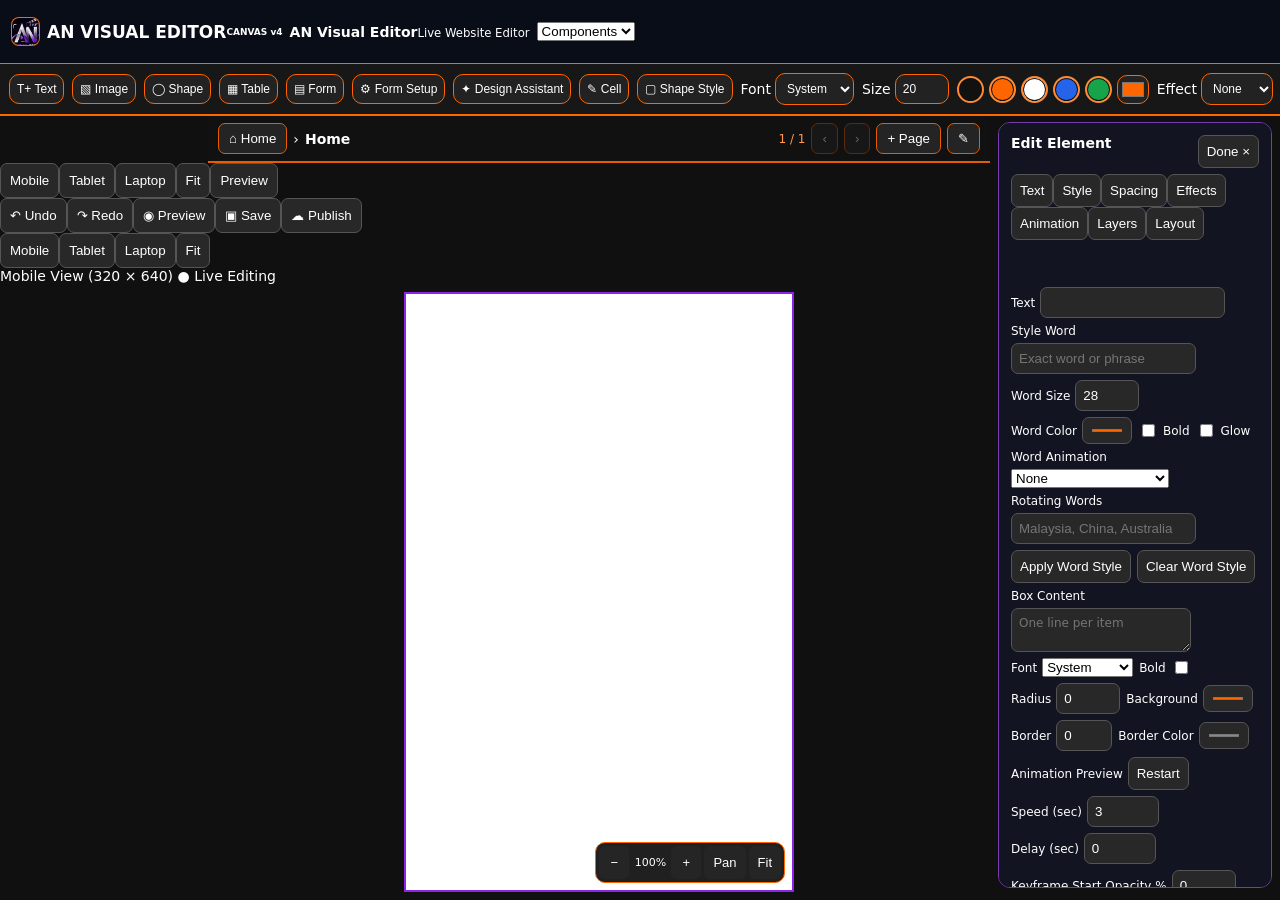
==== index.html @ e4186475 "feat(tablet): load portrait workspace stylesheet" ====
<!doctype html><html lang="en"><head><meta charset="utf-8"><meta name="viewport" content="width=device-width,initial-scale=1"><title>AN Master Visual Editor</title><meta name="theme-color" content="#FF6500"><link rel="manifest" href="./manifest.webmanifest"><link rel="icon" type="image/jpeg" href="assets/an-visual-editor-icon.jpg"><link rel="apple-touch-icon" href="assets/an-visual-editor-icon.jpg"><style>*{box-sizing:border-box}body{margin:0;background:#101010;color:white;font:14px system-ui}header,.tools{padding:10px;display:flex;gap:8px;flex-wrap:wrap;background:#191919}button,input{padding:9px;border-radius:7px;border:1px solid #555;background:#282828;color:white}button{cursor:pointer}.primary{background:#e85c00}.canvas{position:relative;width:min(96vw,390px);aspect-ratio:390/640;background:white;margin:12px auto;overflow:hidden;border:2px solid #e85c00;touch-action:none}.item{position:absolute;touch-action:none;user-select:none;display:grid;place-items:center;overflow:hidden}.selected{outline:2px dashed #e85c00}.item img{display:block;position:absolute;inset:0;width:100%;height:100%;min-width:0;min-height:0;max-width:100%;max-height:100%;object-position:center;pointer-events:none}.tools{max-width:600px;margin:auto}.tools label{display:flex;align-items:center;gap:5px}.tools input{max-width:120px}@media(max-width:600px){body{height:100dvh;display:flex;flex-direction:column;overflow:hidden}header{flex:none;align-items:center;gap:6px;padding:8px}header strong{width:100%;font-size:14px}header button{padding:8px 10px;font-size:13px}header label{font-size:0;position:relative;display:inline-flex;align-items:center;justify-content:center;background:#282828;border:1px solid #555;border-radius:7px;padding:8px 10px;min-height:36px}header label:before{content:'+ Image';font-size:13px}header input[type=file]{position:absolute;inset:0;width:100%!important;opacity:0;cursor:pointer}.canvas{width:min(calc((100dvh - 265px)*390/640),calc(100vw - 24px),390px);max-height:calc(100dvh - 265px);min-height:120px;margin:8px auto;flex:none}.tools{flex:1;min-height:0;overflow:auto;align-content:start;padding:8px;gap:6px}.tools label{font-size:12px}.tools input{max-width:92px;padding:7px}.tools button{padding:8px}} 
/* Keep controls accessible even in Android in-app browsers requesting desktop viewport. */
html,body{height:100%;height:100dvh;overflow:hidden}
body{display:flex;flex-direction:column}
header{flex:0 0 auto;align-items:center;gap:6px;padding:8px;max-height:27dvh;overflow:auto}
header strong{font-size:14px}
header button{padding:8px 10px;font-size:13px}
header label{font-size:0;position:relative;display:inline-flex;align-items:center;justify-content:center;background:#282828;border:1px solid #555;border-radius:7px;padding:8px 10px;min-height:36px}
header label:before{content:'+ Image';font-size:13px}
header input[type=file]{position:absolute;inset:0;width:100%!important;opacity:0;cursor:pointer}
.canvas{flex:0 1 auto;width:min(96vw,390px,calc((100dvh - 250px)*390/640));max-height:calc(100dvh - 250px);min-height:100px;margin:8px auto}
.tools{flex:1 1 auto;min-height:90px;overflow-y:auto;align-content:start;padding:8px;gap:6px}
.tools label{font-size:12px}.tools input{max-width:92px;padding:7px}.tools button{padding:8px}
 .item .resize-handle{position:absolute;right:0;bottom:0;width:23px;height:23px;background:#ff6500;border:2px solid #fff;border-radius:6px;z-index:5;cursor:nwse-resize;touch-action:none}.tools #autoFit{background:#e85c00;color:#fff} @keyframes anTyping{from{clip-path:inset(0 100% 0 0)}to{clip-path:inset(0 0 0 0)}}@keyframes anScroll{from{transform:translateX(100%)}to{transform:translateX(-100%)}}@keyframes anPulse{50%{opacity:.35;scale:1.06}}@keyframes anFade{from{opacity:0}to{opacity:1}}.item .effect-typing{animation:anTyping 3s steps(24,end) infinite alternate;white-space:nowrap;max-width:100%;overflow:hidden}.item .effect-scroll{animation:anScroll 7s linear infinite;white-space:nowrap;display:inline-block}.item .effect-pulse{animation:anPulse 2s ease-in-out infinite}.item .effect-fade{animation:anFade 2s ease-in-out infinite alternate}.item .content{max-width:100%;pointer-events:none}.item .image-content{display:block;position:absolute;inset:0;width:100%;height:100%;overflow:hidden}.item .image-content img{transform-origin:center;transition:transform .12s linear} header .device-picker{font-size:12px;gap:5px}header .device-picker:before{content:none}header .device-picker select{font:inherit;max-width:170px;padding:7px;border-radius:6px;background:#282828;color:white;border:1px solid #666} .canvas{min-width:0;min-height:0} @keyframes anRise{from{opacity:0;transform:translateY(30%)}to{opacity:1;transform:translateY(0)}}@keyframes anGlow{50%{text-shadow:0 0 18px #ff6500}}.effect-rise{animation:anRise 2s ease-out infinite alternate}.effect-glow{animation:anGlow 2s ease-in-out infinite}.item .image-content{isolation:isolate}.item .image-content:after{content:"";position:absolute;inset:0;pointer-events:none;background:var(--light,transparent)} .canvas[data-layout="scroll"]{overflow-y:auto;overscroll-behavior:contain;touch-action:pan-y}.canvas[data-layout="fixed"]{overflow:hidden}.stage{position:relative;width:100%;min-height:100%;}.scroll-box{width:100%;height:100%;overflow-y:auto;overscroll-behavior:contain;touch-action:pan-y;white-space:pre-wrap;overflow-wrap:anywhere;padding:8px;scrollbar-width:thin;background:rgba(255,255,255,.08);border:1px solid currentColor}.tools textarea{min-width:180px;max-width:280px;padding:7px;background:#282828;color:white;border:1px solid #555;border-radius:7px;font:inherit}.item[data-type="scrollbox"]{display:block}.item[data-type="scrollbox"] .scroll-box{pointer-events:none}.canvas.preview .item[data-type="scrollbox"] .scroll-box{pointer-events:auto} @keyframes anWordScroll{0%{transform:translateY(110%);opacity:0}15%,80%{transform:translateY(0);opacity:1}100%{transform:translateY(-110%);opacity:0}}@keyframes anWordPulse{50%{transform:scale(1.1)}}@keyframes anWordGlow{50%{text-shadow:0 0 12px currentColor,0 0 22px currentColor}}.an-word-scroll{display:inline-block;animation:anWordScroll 3s ease-in-out infinite}.an-word-pulse{display:inline-block;animation:anWordPulse 1.8s ease-in-out infinite}.an-word-glow{display:inline-block;animation:anWordGlow 2s ease-in-out infinite}.an-word-rotate{display:inline-block;white-space:pre;vertical-align:baseline} /* Canvas-first mobile workspace: original controls remain available in contextual sheet. */
@media(max-width:700px){
 body{height:100dvh;overflow:hidden;display:flex;flex-direction:column}
 header{height:52px;min-height:52px;max-height:52px;overflow:hidden;flex-wrap:nowrap;align-items:center;padding:5px 8px;gap:5px}
 header strong{font-size:11px;min-width:75px;max-width:85px;line-height:1.1}
 header>button,header>label,header>select{display:none!important}
 header>.mobile-primary{display:inline-flex!important;align-items:center;justify-content:center;flex:none;padding:7px 9px;font-size:12px;min-height:36px}
 .canvas{flex:0 1 auto;min-height:0;max-height:none;width:min(calc(100vw - 12px),calc((100dvh - 120px)*var(--an-viewport-ratio, .609375)))!important;height:auto;max-width:calc(100vw - 12px);margin:5px auto;align-self:center;aspect-ratio:var(--an-viewport-width, 390)/var(--an-viewport-height, 640);min-width:0}
 .tools{position:fixed;z-index:50;left:0;right:0;bottom:0;max-width:none;width:100%;height:min(65dvh,530px);min-height:0;max-height:65dvh;overflow-y:auto;display:none;align-content:start;padding:12px 12px 28px;border-top:2px solid #ff6500;border-radius:18px 18px 0 0;background:#191919;box-shadow:0 -8px 35px #0009}
 .tools.sheet-open{display:flex!important}
 .tools label{display:flex;align-items:center;gap:6px;font-size:12px}
 .tools [data-context-hidden="true"]{display:none!important}
 .sheet-handle{display:flex!important;position:sticky;top:-12px;z-index:3;width:100%;align-items:center;justify-content:space-between;background:#191919;padding:10px 4px;border-bottom:1px solid #444;margin-bottom:6px}
 .sheet-handle button{background:#ff6500;color:#fff;border:0}
 .mobile-dock{display:flex!important;flex:none;height:54px;background:#191919;border-top:1px solid #444;align-items:center;justify-content:space-around;gap:4px;padding:5px}
 .mobile-dock button{flex:1;min-width:0;padding:7px 3px;font-size:11px;background:#292929;border-color:#444}
 .mobile-dock button.active{background:#ff6500;color:#fff}.sheet-actions button{font-size:12px;background:#333}.sheet-actions select{max-width:160px;background:#282828;color:#fff;border:1px solid #555;padding:8px;border-radius:6px}
 .canvas.sheet-visible{opacity:1}
}
@media(min-width:901px){.mobile-dock,.sheet-handle,.sheet-tabs,#mobileMenu{display:none!important}header>.mobile-primary{display:inline-flex!important}}
/* Orange navigation and compact category tabs, designed for the supplied Android screenshot. */
@media(max-width:700px){
 header{background:#101010!important;border-bottom:2px solid #ff8a32;box-shadow:0 2px 8px #0006}
 header strong,header strong small{color:#fff!important}
 header>.mobile-primary{background:#161616!important;color:#fff!important;border:1px solid #ffffff!important;border-radius:9px}
 header #save.mobile-primary{background:#101010!important}
 .mobile-dock{background:#101010!important;border-top:2px solid #ff8a32!important;position:relative;z-index:5}
 .mobile-dock button{background:#151515!important;color:#fff!important;border:1px solid #ffffff!important;border-radius:9px}
 .mobile-dock button.active{background:#fff!important;color:#151515!important}
 .tools{height:min(48dvh,410px);max-height:72dvh;box-shadow:0 -10px 40px #000a;padding:8px 12px 24px}
 .tools.sheet-expanded{height:72dvh}
 .sheet-handle{top:-8px;padding:9px 4px}
 .sheet-tabs{display:flex;gap:6px;overflow-x:auto;flex:0 0 100%;width:100%;padding:3px 0 9px;position:sticky;top:48px;background:#191919;z-index:2;scrollbar-width:thin}
 .sheet-tabs button{flex:none;background:#111;color:#fff;border:1px solid #555;border-radius:16px;padding:7px 11px;font-size:12px}
 .sheet-tabs button.active{background:#ff6500;border-color:#ff6500}
 .tools label{flex:0 1 auto;min-height:36px}
 .tools input,.tools select,.tools textarea{background:#292929;color:#fff;border:1px solid #666;border-radius:8px}
 .tools input[type=color]{min-width:50px}
 .tools [data-tab-hidden="true"]{display:none!important}
 .sheet-actions{flex:0 0 100%;padding:4px 0}
}
/* MOBILE FINAL OVERRIDE — applies to Android browser viewports up to 900 CSS px. */
@media (max-width:900px){
 body{display:flex!important;flex-direction:column!important;height:100dvh!important;overflow:hidden!important}
 header{order:0!important;display:flex!important;flex-wrap:nowrap!important;height:54px!important;min-height:54px!important;max-height:54px!important;padding:5px 8px!important;background:#ff6500!important;border-bottom:2px solid #ff8a32!important;overflow:hidden!important;gap:5px!important}
 header strong{width:auto!important;min-width:86px!important;max-width:102px!important;font-size:11px!important;color:#fff!important}
 header>button:not(.mobile-primary),header>label,header>select{display:none!important}
 header>.mobile-primary{display:inline-flex!important;flex:0 0 auto!important;min-width:0!important;min-height:36px!important;padding:7px 8px!important;background:#111!important;border:1px solid #ff8a32!important;color:#fff!important;font-size:12px!important}
 #canvas{order:1!important;flex:1 1 auto!important;min-height:0!important;max-height:none!important;height:auto!important;width:min(calc(100vw - 12px),calc((100dvh - 118px)*var(--an-viewport-ratio,.609375)))!important;max-width:calc(100vw - 12px)!important;margin:4px auto!important;align-self:center!important;aspect-ratio:var(--an-viewport-width,390) / var(--an-viewport-height,640)!important}
 .mobile-dock{order:2!important;display:flex!important;flex:0 0 56px!important;height:56px!important;min-height:56px!important;max-height:56px!important;position:relative!important;z-index:6!important;background:#ff6500!important;border-top:2px solid #ff8a32!important;padding:5px!important;gap:5px!important}
 .mobile-dock button{display:block!important;flex:1 1 0!important;min-width:0!important;background:#111!important;color:#fff!important;border:1px solid #ff8a32!important;border-radius:9px!important;padding:8px 3px!important;font-size:12px!important}
 .mobile-dock button.active{background:#fff!important;color:#111!important}
 .tools{position:fixed!important;order:3!important;z-index:40!important;left:0!important;right:0!important;bottom:0!important;top:auto!important;width:100%!important;max-width:none!important;height:min(48dvh,420px)!important;max-height:72dvh!important;min-height:0!important;overflow-y:auto!important;display:none!important;flex-wrap:wrap!important;align-content:flex-start!important;background:#171717!important;border-top:3px solid #ff6500!important;border-radius:18px 18px 0 0!important;padding:10px 12px 24px!important;box-shadow:0 -10px 36px #000b!important}
 .tools.sheet-open{display:flex!important}
 .tools .sheet-handle{display:flex!important;flex:0 0 100%!important;position:sticky!important;top:-10px!important;background:#171717!important;z-index:4!important}
 .tools .sheet-tabs{display:flex!important;flex:0 0 100%!important;position:sticky!important;top:44px!important;background:#171717!important;z-index:3!important;overflow-x:auto!important}
 .tools [data-context-hidden="true"],.tools [data-tab-hidden="true"]{display:none!important}
 .tools label{font-size:12px!important}
}
.item[data-type="hotspot"]{overflow:visible;cursor:crosshair}.hotspot-label{width:100%;height:100%;display:grid;place-items:center;text-align:center;overflow:hidden;white-space:pre-wrap;pointer-events:none}.item[data-type="hotspot"]:active .hotspot-label{transform:scale(.96)}.item[data-type="hotspot"].hotspot-active{outline:2px solid var(--hotspot-color,#ff6500)} @media (prefers-reduced-motion:reduce){.item [class*="effect-"],.item [class*="an-word-"],.item .effect-typing,.item .effect-scroll,.item .effect-pulse,.item .effect-fade{animation:none!important;transition:none!important;transform:none!important;clip-path:none!important;opacity:1!important}}
/* Quick visual style entry, keeping the existing canvas toolbar and storage intact. */
#quickStyles{background:#ff6600;color:#111;border:1px solid #fff;font-weight:800;min-height:40px}
/* Contextual, canvas-first text editor: does not alter stored document schema. */
.quick-text{position:fixed;z-index:45;left:8px;right:8px;bottom:62px;display:none;align-items:center;gap:7px;flex-wrap:wrap;padding:9px;background:#171717;border:1px solid #ff6500;border-radius:12px;box-shadow:0 5px 24px #0009}.quick-text.visible{display:flex}.quick-text button{min-width:36px;padding:8px;border:1px solid #555}.quick-text .swatch{width:34px;height:34px;border:2px solid #fff;border-radius:50%;padding:0}.quick-text input[type=number]{width:65px;padding:7px}.quick-text label{display:flex;align-items:center;gap:4px}.inline-text-editor{position:absolute;inset:0;width:100%;height:100%;padding:3px;z-index:8;resize:none;background:#fffef0;color:#111;border:2px solid #ff6500;font:inherit;line-height:1.25;touch-action:auto;user-select:text;overflow:auto}@media(min-width:701px){.quick-text{left:auto;right:16px;bottom:15px;max-width:620px}}.website-picker{position:fixed;z-index:55;inset:0;background:#000c;display:none;align-items:center;justify-content:center;padding:12px}.website-picker.open{display:flex}.website-picker-inner{width:min(540px,100%);max-height:85dvh;overflow:auto;background:#171717;border:2px solid #ff6500;border-radius:14px;padding:14px}.website-picker-inner h2{color:#ff6500;margin:0 0 8px}.website-row{display:flex;align-items:center;gap:8px;justify-content:space-between;padding:9px 2px;border-bottom:1px solid #444}.website-row strong{font-size:13px}.website-row a{color:#ff6500;font-size:12px}.website-row button{padding:7px;font-size:12px}.website-note{font-size:12px;color:#ddd;line-height:1.5}.page-trail{display:flex;align-items:center;gap:6px;padding:7px 10px;background:#111;color:#fff;border-bottom:2px solid #e85c00;max-width:100%;overflow:hidden}.page-trail button{background:#242424;color:#fff;border:1px solid #e85c00;border-radius:7px;padding:7px 10px;white-space:nowrap}.page-trail strong{color:#fff;overflow:hidden;text-overflow:ellipsis;white-space:nowrap;min-width:0;flex:1}.page-trail #pageCounter{color:#ff9b51;white-space:nowrap;font-size:12px}.page-trail button:disabled{opacity:.35}@media(max-width:700px){.page-trail{flex:none;padding:5px 7px;gap:4px}.page-trail button{padding:6px 7px;font-size:12px}.page-trail strong{font-size:13px}}.asset-grid{display:grid;grid-template-columns:repeat(auto-fill,minmax(100px,1fr));gap:10px;max-height:55dvh;overflow:auto;padding:10px 0}.asset-card{background:#222;border:1px solid #e85c00;border-radius:12px;padding:7px;color:#fff;min-width:0}.asset-card img{width:100%;height:88px;object-fit:contain;background:#fff;border-radius:6px}.asset-card button{width:100%;margin-top:5px;font-size:12px}.asset-card .asset-remove{background:#542323}.asset-card span{display:block;overflow:hidden;text-overflow:ellipsis;white-space:nowrap;font-size:11px}.website-picker-inner{max-height:90dvh;overflow:auto}.design-ribbon{display:flex;align-items:center;gap:8px;overflow-x:auto;scrollbar-width:thin;white-space:nowrap;background:#171717;border-bottom:2px solid #ff6500;padding:7px 9px;color:#fff;flex:none}.design-ribbon button,.design-ribbon select,.design-ribbon input{font-size:12px;border:1px solid #ff6500;background:#222;color:#fff;border-radius:10px;padding:7px}.design-ribbon label{display:inline-flex;align-items:center;gap:4px}.design-ribbon input[type=number]{width:54px}.design-ribbon input[type=range]{width:76px;accent-color:#ff6500}.design-ribbon .ribbon-colors{display:inline-flex;align-items:center;gap:5px}.ribbon-colors button{height:27px;width:27px;min-width:27px;border-radius:50%;background:var(--sw);border:2px solid #ff8a32;box-shadow:0 0 0 1px #111 inset;padding:0}.ribbon-colors input[type=color]{width:32px;height:29px;padding:2px}.design-ribbon button:focus-visible{outline:2px solid #fff}@media(max-width:700px){.design-ribbon{padding:5px 7px;gap:6px}.design-ribbon button,.design-ribbon select{padding:6px}}.design-table{width:100%;height:100%;border-collapse:collapse;table-layout:fixed;font:inherit}.design-table td{border:1px solid currentColor;padding:6px;overflow-wrap:anywhere;vertical-align:middle}.design-ribbon{position:relative;z-index:4}@media(max-width:700px){.tools.sheet-open{height:min(45dvh,360px)!important;max-height:45dvh!important}.sheet-tabs{position:sticky;top:0;background:#191919;z-index:4}}.design-form{display:flex;flex-direction:column;gap:6px;padding:8px;overflow:auto;height:100%;border:1px solid #ff6500}.design-form label{font-size:12px}.design-form input{display:block;width:100%;padding:7px;border:1px solid #777;border-radius:5px}.design-form button{background:#ff6500;color:white;border:0;border-radius:6px;padding:8px}/* AN premium studio visual system — additive presentation only; no document schema changes. */
:root{--an-orange:#ff6500;--an-black:#101010;--an-white:#fff}
meta[name="theme-color"]{color-scheme:dark}
button{transition:background-color .15s,border-color .15s,box-shadow .15s}
button:focus-visible,input:focus-visible,select:focus-visible{outline:2px solid var(--an-orange);outline-offset:2px}
@media(max-width:900px){
header{background:#101010!important;border-bottom:2px solid #ff6500!important;box-shadow:0 4px 22px #0008!important}
header strong{letter-spacing:.2px!important}
header button,header>.mobile-primary{border:1px solid #575757!important;background:#242424!important;color:#fff!important;border-radius:12px!important;min-height:39px}
header #save,header #save.mobile-primary{background:#ff6500!important;color:#111!important;border-color:#ff6500!important;font-weight:800!important}
.mobile-dock{background:#111!important;border-top:2px solid #ff6500!important;min-height:62px!important;height:62px!important;box-shadow:0 -6px 22px #0009!important}
.mobile-dock button{background:#242424!important;color:#fff!important;border:1px solid #535353!important;border-radius:13px!important;min-height:44px!important;font-weight:700!important;font-size:12px!important}
.mobile-dock button.active{background:#ff6500!important;color:#101010!important;border-color:#ff6500!important}
.tools.sheet-open{background:#171717!important;border-top:2px solid #ff6500!important;border-radius:22px 22px 0 0!important;box-shadow:0 -12px 40px #000b!important}
.sheet-tabs{background:#171717!important;gap:8px!important;padding:8px 4px 12px!important;scrollbar-width:none!important}
.sheet-tabs button{background:#282828!important;border:1px solid #555!important;color:#fff!important;border-radius:13px!important;padding:11px 14px!important;min-height:43px!important;font-weight:700!important}
.sheet-tabs button.active{background:#ff6500!important;color:#101010!important;border-color:#ff6500!important}
.tools label{color:#f5f5f5!important}
.tools input,.tools select,.tools textarea{border-radius:12px!important;border:1px solid #565656!important;background:#242424!important;color:#fff!important}
.tools input[type=range]{accent-color:#ff6500!important}
.sheet-actions button{border-radius:12px!important;min-height:42px!important}
.an-image-gallery,.an-preset-wrap{scrollbar-color:#ff6500 #242424}
.an-image-card,.an-preset{border-radius:16px!important;background:#262626!important;box-shadow:0 5px 12px #0005!important}
.an-image-card[aria-pressed=true]{border:2px solid #ff6500!important;box-shadow:0 0 0 1px #ff650044!important}
.an-image-preview{height:92px!important}
.an-image-gallery-actions button{border-radius:12px!important}
.selected{outline:2px dashed #ff6500!important}
.item .resize-handle{background:#ff6500!important}
.canvas{border-color:#ff6500!important}
}
/* Mobile editor usability repair: one navigation row, compact fixed sheet, visible controls. */
@media(max-width:900px){
header{background:#111!important;border-color:#ff6500!important;max-height:78px!important;min-height:58px!important;overflow-x:auto!important;overflow-y:hidden!important;flex-wrap:nowrap!important;scrollbar-width:none!important}
header strong{flex:none!important;width:auto!important;min-width:46px!important}
header button,header label{flex:none!important}
.mobile-dock{background:#111!important;border-top:2px solid #ff6500!important}
.tools.sheet-open{height:min(42dvh,345px)!important;max-height:min(42dvh,345px)!important;min-height:0!important;overflow-y:auto!important;overflow-x:hidden!important;padding:0 12px 12px!important;align-content:flex-start!important;gap:8px!important;scrollbar-width:thin!important;scrollbar-color:#ff6500 #222!important}
.tools.sheet-open.sheet-expanded{height:min(55dvh,450px)!important;max-height:min(55dvh,450px)!important}
.tools.sheet-open .sheet-handle{position:sticky!important;top:0!important;z-index:20!important;background:#171717!important;min-height:48px!important;padding:7px 4px!important;margin:0!important}
.tools.sheet-open .sheet-handle strong{font-size:16px!important}
.tools.sheet-open .sheet-handle button{min-height:36px!important;padding:7px 12px!important}
.tools.sheet-open .sheet-tabs{position:sticky!important;top:48px!important;z-index:19!important;background:#171717!important;flex:0 0 100%!important;order:0!important;gap:5px!important;padding:5px 0 7px!important;margin:0!important;min-height:45px!important}
.tools.sheet-open .sheet-tabs button{padding:7px 10px!important;min-height:34px!important;font-size:12px!important;border-radius:10px!important}
.tools.sheet-open .an-tool-gallery{display:none!important}
.tools.sheet-open .sheet-actions{order:5!important;gap:6px!important;padding:0!important;margin:0!important}
.tools.sheet-open .sheet-actions button{padding:7px 10px!important;min-height:34px!important;font-size:12px!important}
.tools.sheet-open>label,.tools.sheet-open>button,.tools.sheet-open>select{order:2!important;min-height:34px!important;margin:0!important;font-size:12px!important}
.tools.sheet-open>label{flex:0 1 auto!important;max-width:100%!important;gap:6px!important}
.tools.sheet-open>label input,.tools.sheet-open>label select{max-width:min(52vw,185px)!important;min-height:34px!important;padding:6px!important}
.tools.sheet-open .an-preset-wrap,.tools.sheet-open .an-image-gallery{order:1!important;max-height:220px!important;overflow-y:auto!important;padding:5px!important}
.tools.sheet-open .an-preset-grid,.tools.sheet-open .an-image-grid{gap:7px!important}
.tools.sheet-open .an-preset,.tools.sheet-open .an-image-card{min-height:72px!important;padding:5px!important}
.tools.sheet-open .an-image-preview{height:58px!important}
.tools.sheet-open [data-tab-hidden="true"],.tools.sheet-open [data-context-hidden="true"]{display:none!important}
}
.an-viewport-controls{position:absolute;z-index:15;right:7px;bottom:7px;display:flex;align-items:center;gap:3px;padding:3px;border:1px solid #ff6500;border-radius:10px;background:#101010ed;color:#fff;touch-action:manipulation}.an-viewport-controls button{min-width:30px;min-height:30px;border:0;border-radius:6px;background:#252525;color:#fff;font-size:13px;cursor:pointer}.an-viewport-controls button[aria-pressed="true"]{background:#ff6500;color:#000}.an-viewport-controls output{min-width:36px;text-align:center;font-size:11px;font-variant-numeric:tabular-nums}.canvas{isolation:isolate}.stage{transform-origin:center center} </style><style id="an-brand-orange-black">header strong::before{content:"";display:inline-block;width:27px;height:27px;vertical-align:middle;margin-right:8px;border-radius:7px;background:#101010 url("assets/an-visual-editor-icon.jpg") center/cover no-repeat;box-shadow:0 0 0 1px #ff6500}header strong{display:inline-flex;align-items:center}header,.mobile-dock{background-color:#101010!important}header button,.mobile-dock button{border-color:#ff6500!important}button:focus-visible,input:focus-visible,select:focus-visible{outline:2px solid #ff8a32;outline-offset:2px}</style><style id="an-mobile-safe-layout">/* Keep header and dock below Android system bars and within the app viewport. */@media(max-width:900px){html,body{width:100%!important;max-width:100%!important;overflow:hidden!important}body{height:100dvh!important;min-height:0!important;padding:0!important}header{box-sizing:border-box!important;flex:0 0 62px!important;height:62px!important;min-height:62px!important;max-height:62px!important;padding:7px 10px!important;gap:7px!important;overflow-x:auto!important;overflow-y:hidden!important;scrollbar-width:none!important}header::-webkit-scrollbar{display:none}header strong{flex:0 0 106px!important;width:106px!important;min-width:106px!important;max-width:106px!important;font-size:10px!important;line-height:1.12!important;white-space:normal!important;overflow:hidden!important}header strong::before{flex:0 0 31px;width:31px;height:31px;margin-right:5px}header>.mobile-primary{min-height:37px!important;max-height:42px!important;white-space:nowrap!important}#canvas{flex:1 1 auto!important;min-height:0!important;max-height:calc(100dvh - 132px)!important;width:min(calc(100vw - 20px),calc((100dvh - 132px)*var(--an-viewport-ratio,.609375)))!important;max-width:calc(100vw - 20px)!important;margin:5px auto!important}.mobile-dock{box-sizing:border-box!important;flex:0 0 60px!important;height:60px!important;min-height:60px!important;max-height:60px!important;padding:6px 10px!important;gap:6px!important;overflow:hidden!important}.mobile-dock button{min-height:40px!important;max-height:46px!important;font-size:11px!important;overflow:hidden!important;text-overflow:ellipsis!important}.tools.sheet-open{bottom:60px!important}}</style><style id="an-mobile-header-clarity">@media(max-width:900px){header strong{font-size:0!important;line-height:0!important;flex:0 0 51px!important;width:51px!important;min-width:51px!important;max-width:51px!important;justify-content:center!important;overflow:visible!important}header strong small{display:none!important}header strong::before{content:""!important;display:block!important;flex:0 0 43px!important;width:43px!important;height:43px!important;margin:0!important;border-radius:10px!important;background:#101010 url("assets/an-visual-editor-icon.jpg") center/cover no-repeat!important}header{gap:8px!important;padding-left:10px!important;padding-right:10px!important}header>.mobile-primary{flex-shrink:0!important}.mobile-dock{padding-left:12px!important;padding-right:12px!important}}</style><style id="an-premium-orange-black">header,.mobile-dock{background:#101010!important;border-color:#ff6500!important}header button,.mobile-dock button{border-color:#ff6500!important}header .primary,.mobile-dock button.active,.mobile-dock button[aria-pressed="true"]{background:#ff6500!important;color:#fff!important}button:focus-visible,input:focus-visible,select:focus-visible{outline:2px solid #ff6500!important;outline-offset:2px}header strong::before{box-shadow:0 0 0 1px #ff6500!important}@media(max-width:900px){#canvas{aspect-ratio:var(--an-viewport-width,390) / var(--an-viewport-height,640)!important}}</style><style id="an-reference-editor-layout">
@media(max-width:900px){
body{background:#070d16!important}
header{max-height:70px!important;min-height:56px!important;flex-wrap:nowrap!important;overflow-x:auto!important;overflow-y:hidden!important;border-bottom:1px solid #ff6500!important}
header strong{font-size:15px!important;min-width:155px!important;width:auto!important;white-space:nowrap!important}
header strong::before{content:'✦';display:inline-grid;place-items:center;width:33px;height:33px;margin-right:8px;border:1px solid #ff6500;border-radius:9px;background:#101010;color:#ff6500}
.an-reference-screenbar{display:flex;flex:0 0 auto;gap:6px;padding:7px 9px;background:#0b1423;border-bottom:1px solid #ff6500;align-items:center;overflow-x:auto;scrollbar-width:none}
.an-reference-screenbar button{flex:0 0 auto;background:#172235;border:1px solid #34435b;color:#fff;border-radius:9px;padding:9px 11px;min-height:36px;font-size:12px;font-weight:700}
.an-reference-screenbar button.active{background:#ff6500;color:#111;border-color:#ff6500}
.an-reference-screenbar button:focus-visible{outline:2px solid white}
.an-reference-screenbar button[aria-pressed="true"]{background:#ff6500!important;color:#101010!important;border-color:#ff6500!important}
#canvas{max-height:calc(100dvh - 225px)!important;min-height:0!important;aspect-ratio:var(--an-viewport-width,390) / var(--an-viewport-height,640)!important}
#canvas .stage{overflow:hidden}
.mobile-dock button[data-editor-shortcut="publish"]{background:#ff6500!important;color:#101010!important;border-color:#ff6500!important}
#canvas{border:3px solid #ff6500!important;border-radius:19px!important;box-shadow:0 0 0 5px #172132,0 10px 25px #000b!important;min-height:120px!important;margin:12px auto!important;flex:0 1 auto!important}
#canvas[data-an-frame="tablet"]{border-radius:14px!important;box-shadow:0 0 0 7px #172132,0 10px 25px #000b!important}
#canvas[data-an-frame="laptop"]{border-radius:6px!important;box-shadow:0 0 0 5px #172132,0 9px 22px #000b!important}
.mobile-dock{height:68px!important;min-height:68px!important;display:flex!important;gap:3px!important;padding:5px!important;overflow-x:auto!important;scrollbar-width:none!important;flex-wrap:nowrap!important}
.mobile-dock button{flex:1 0 auto!important;min-width:55px!important;min-height:49px!important;font-size:11px!important;padding:6px 4px!important}
.mobile-dock button[data-panel="text"]::before{content:'T';display:block;font-size:17px}
.mobile-dock button[data-panel="image"]::before{content:'▧';display:block;font-size:17px}
.mobile-dock button[data-panel="screen"]::before{content:'▦';display:block;font-size:17px}
.mobile-dock button[data-panel="page"]::before{content:'▤';display:block;font-size:17px}
.tools.sheet-open{max-height:min(65dvh,560px)!important;overflow-y:auto!important}
.sheet-tabs{position:sticky;top:38px;z-index:4;background:#151515}
.sheet-actions{position:sticky;top:0;z-index:5;background:#151515;padding:5px 0}
}
</style><style id="an-final-premium-mobile-layout">
@media(max-width:900px){
  html,body{background:#080c13!important;color:#fff!important;overscroll-behavior:none}
  header{position:relative!important;z-index:12!important;background:#101010!important;border-bottom:2px solid #ff6500!important;flex:0 0 58px!important;height:58px!important;min-height:58px!important;max-height:58px!important;padding:7px 10px!important;gap:7px!important}
  header strong{flex:0 0 49px!important;min-width:49px!important;max-width:49px!important;width:49px!important;font-size:0!important;line-height:0!important;overflow:visible!important}
  header strong::before{content:""!important;display:block!important;width:42px!important;height:42px!important;margin:0!important;background:#101010 url("assets/an-visual-editor-icon.jpg") center/cover no-repeat!important;border-radius:10px!important;box-shadow:0 0 0 1px #ff6500!important}
  header > button.an-editor-menu-button{display:inline-flex!important;align-items:center!important;justify-content:center!important;order:-1;flex:0 0 39px!important;min-width:39px!important;height:40px!important;padding:5px!important;border:1px solid #ff6500!important;background:#182133!important;font-size:22px!important;line-height:1!important}
  header #save{background:#ff6500!important;color:#101010!important;border-color:#ff6500!important}
  header .an-editor-brand{display:flex!important;flex:0 0 118px!important;min-width:118px!important;max-width:118px!important;flex-direction:column;justify-content:center;gap:2px;white-space:nowrap;line-height:1.15}header .an-editor-brand b{font-size:13px;color:#ff6500;letter-spacing:-.2px}header .an-editor-brand small{font-size:9px;color:#fff;opacity:.85}
  .an-reference-screenbar{position:relative;z-index:9;box-sizing:border-box;min-height:51px;max-height:51px;padding:6px 8px!important;background:#0d1726!important;border-bottom:1px solid #ff6500!important;scrollbar-width:none}
  .an-reference-screenbar button{min-height:37px!important;border-radius:10px!important;background:#192333!important;color:#fff!important;border-color:#38495f!important;white-space:nowrap!important}
  .an-reference-screenbar button[aria-pressed="true"]{background:#ff6500!important;color:#101010!important;border-color:#ff6500!important;box-shadow:0 0 0 1px #ff650055}
  .an-reference-screenbar button[data-preview-device="390x844"]::before{content:"▯ ";font-size:17px}
  .an-reference-screenbar button[data-preview-device="768x1024"]::before{content:"▤ ";font-size:16px}
  .an-reference-screenbar button[data-preview-device="1366x768"]::before{content:"▣ ";font-size:16px}
  #canvas{box-sizing:border-box!important;min-height:0!important;max-height:calc(100dvh - 240px)!important;border:5px solid #111d2b!important;outline:2px solid #ff6500!important;outline-offset:0!important;border-radius:24px!important;background:#fff!important;box-shadow:0 0 0 3px #344155,0 12px 26px #0009!important;margin:9px auto!important}
  #canvas[data-an-frame="tablet"]{border-radius:15px!important;border-width:6px!important}
  #canvas[data-an-frame="laptop"]{border-radius:7px!important;border-width:6px!important}
  #canvas .stage{background:transparent;min-width:0}
  .mobile-dock{position:relative!important;z-index:15!important;background:#101010!important;border-top:2px solid #ff6500!important;flex:0 0 66px!important;height:66px!important;min-height:66px!important;max-height:66px!important;padding:5px 6px!important;gap:4px!important;overflow-x:auto!important;overflow-y:hidden!important;scrollbar-width:none!important}
  .mobile-dock button{flex:0 0 56px!important;min-width:56px!important;max-width:70px!important;min-height:51px!important;max-height:51px!important;padding:5px 3px!important;border-radius:11px!important;border:1px solid #38475a!important;background:#182131!important;color:#fff!important;font-size:10px!important;font-weight:700!important;line-height:1.15!important}
  .mobile-dock button.active{background:#ff6500!important;color:#111!important;border-color:#ff6500!important}
  .mobile-dock button[data-editor-shortcut="select"]::before{content:"⌖";display:block;font-size:18px}
  .mobile-dock button[data-editor-shortcut="undo"]::before{content:"↶";display:block;font-size:18px}
  .mobile-dock button[data-editor-shortcut="redo"]::before{content:"↷";display:block;font-size:18px}
  .mobile-dock button[data-editor-shortcut="save"]::before{content:"▣";display:block;font-size:18px}
  .mobile-dock button[data-editor-shortcut="publish"]::before{content:"☁";display:block;font-size:18px}
  .mobile-dock button[data-editor-shortcut="publish"]{background:#ff6500!important;color:#101010!important;border-color:#ff6500!important}
  .tools.sheet-open{bottom:66px!important;max-height:min(62dvh,520px)!important;background:#121923!important;border:1px solid #ff6500!important;border-bottom:0!important;border-radius:20px 20px 0 0!important;box-shadow:0 -10px 32px #000b!important}
  .sheet-handle{position:sticky;top:0;z-index:7;background:#121923!important}
  .sheet-actions{position:sticky;top:40px!important;z-index:6!important;background:#121923!important}
  .sheet-tabs{position:sticky;top:91px!important;z-index:5!important;background:#121923!important}
  .an-tool-gallery{gap:6px!important}
  .an-tool-tile{min-height:64px!important}
}
@media(max-width:420px){
  .an-reference-screenbar{gap:5px!important}
  .an-reference-screenbar button{padding:7px 9px!important;font-size:11px!important}
}
</style><style id="an-landscape-viewport-fit">
@media(max-width:900px) and (max-height:480px){
 header{flex-basis:40px!important;height:40px!important;min-height:40px!important;max-height:40px!important;padding:3px 8px!important}
 header strong{flex-basis:34px!important;min-width:34px!important;max-width:34px!important;width:34px!important}
 header strong::before{width:31px!important;height:31px!important}
 header .an-editor-menu-button{height:32px!important;min-width:32px!important;flex-basis:32px!important;font-size:18px!important}
 .an-reference-screenbar{min-height:39px!important;max-height:39px!important;padding:3px 7px!important}
 .an-reference-screenbar button{min-height:30px!important;padding:3px 8px!important}
 .mobile-dock{flex-basis:48px!important;height:48px!important;min-height:48px!important;max-height:48px!important;padding:2px 6px!important}
 .mobile-dock button{min-height:42px!important;max-height:42px!important}
 #canvas{max-height:calc(100dvh - 182px)!important;margin:2px auto!important;border-width:3px!important}
 .tools.sheet-open{bottom:48px!important;max-height:70dvh!important}
}
</style><link rel="stylesheet" href="./desktop-workspace.css"><link rel="stylesheet" href="./tablet-portrait.css"></head><body><header><strong style="color:#f60">AN VISUAL EDITOR <small style="font-size:9px;color:#fff">CANVAS v4</small></strong><button id="text">+ Text</button><button id="button">+ Button</button><label>+ Image <input id="image" type="file" accept="image/*" style="width:110px"></label><label class="device-picker">Screen <select id="device"><option value="320x640">Small Mobile · 320×640</option><option value="375x812">Mobile · 375×812</option><option value="390x640">Mobile · 390×640</option><option value="390x844">Mobile Tall · 390×844</option><option value="430x932">Large Mobile · 430×932</option><option value="768x1024">Tablet · 768×1024</option><option value="1024x768">Large Tablet · 1024×768</option><option value="1366x768">Laptop · 1366×768</option><option value="1440x900">Desktop · 1440×900</option></select></label><label class="device-picker">Page <select id="page"></select></label><button id="newPage">+ Page</button><button id="renamePage">Rename</button><button id="duplicatePage">Duplicate</button><button id="deletePage">Delete Page</button><label class="device-picker">Layout <select id="layout"><option value="fixed">Fixed Screen</option><option value="scroll">Full Page Scroll</option></select></label><label>Custom Width <input id="breakpointWidth" type="number" min="240" max="1920" value="390"></label><label>Custom Height <input id="breakpointHeight" type="number" min="320" max="2160" value="640"></label><button id="applyBreakpoint" type="button">Apply Custom Viewport</button><button id="saveBreakpointLayout" type="button">Save This Breakpoint Layout</button><button id="scrollBox">+ Scroll Box</button><button id="saveComponent">Save Component</button><button id="savePageTemplate" type="button">Save Page Template</button><select id="components" aria-label="Reusable components"><option value="">Components</option></select><button id="insertComponent">Insert</button><label class="device-picker">Theme <select id="theme"><option value="classic">Orange / White</option><option value="dark">Black / Orange</option><option value="light">White / Black</option><option value="blue">Navy / Blue</option></select></label><button id="undo" class="mobile-primary">↶</button><button id="redo" class="mobile-primary">↷</button><button id="cloudProjects" type="button">☁ Cloud</button><button id="save" class="primary mobile-primary">Save</button><button id="preview" class="mobile-primary">Preview</button><button id="myWebsites" class="mobile-primary" type="button">My Websites</button><button id="openAssets" class="mobile-primary" type="button">Media</button><button id="mobileMenu" class="mobile-primary" type="button" aria-label="More editor options">☰</button></header><section id="assetPicker" class="website-picker" role="dialog" aria-modal="true" aria-label="Media library"><div class="website-picker-inner"><h2>Media Library</h2><p class="website-note">Upload once, reuse on any page. Assets stay in this browser.</p><input id="assetFile" type="file" accept="image/*" multiple aria-label="Upload media assets"><div id="assetRows" class="asset-grid"></div><button id="closeAssets" type="button">Done</button></div></section><section id="websitePicker" class="website-picker" role="dialog" aria-modal="true" aria-label="My Websites"><div class="website-picker-inner"><h2>My Websites</h2><p class="website-note">Preview a website inside the canvas, or open its live link. External websites may block embedded previews. Preview is read-only; Save does not publish to the website.</p><div id="websiteRows"></div><form id="addWebsiteForm" style="display:grid;gap:8px;margin-top:12px;padding:10px;border:1px solid #8253bd;border-radius:10px"><strong>Add Website</strong><input id="newWebsiteName" placeholder="Website name" required maxlength="80"><input id="newWebsiteUrl" type="url" placeholder="https://your-site.example/" required><input id="newWebsiteRepo" placeholder="GitHub repository URL (optional)"><button type="submit">+ Add Website</button><small id="websiteAddStatus" role="status"></small></form><button id="createDemoWebsite" type="button">Import Eighth Live Demo Website</button><small>Creates an editable two-page sample in this editor. It never changes a linked website or deploys automatically.</small><button id="closeWebsites" type="button">Close</button></div></section><section id="designAssistant" class="website-picker" role="dialog" aria-modal="true" aria-label="Design assistant"><div class="website-picker-inner"><h2>Design Assistant</h2><p class="website-note">Insert a local preset, or sign in to request an AI design suggestion. AI requests send only the description you enter.</p><label>Design goal <select id="assistantGoal"><option value="hero">Hero heading</option><option value="cta">Call to action</option><option value="card">Feature card</option><option value="divider">Section divider</option></select></label><button id="assistantInsert" type="button">Insert Design</button><label>AI request <input id="assistantPrompt" type="text" maxlength="400" placeholder="Describe a design suggestion"></label><button id="assistantAsk" type="button">Ask AI</button><output id="assistantResult" aria-live="polite"></output><button id="assistantClose" type="button">Close</button></div></section><nav id="designRibbon" class="design-ribbon" aria-label="Live design tools"><button type="button" id="ribbonText">T+ Text</button><button type="button" id="ribbonImage">▧ Image</button><button type="button" id="ribbonShape">◯ Shape</button><button type="button" id="ribbonTable">▦ Table</button><button type="button" id="ribbonForm">▤ Form</button><button type="button" id="ribbonFormSettings">⚙ Form Setup</button><button type="button" id="ribbonAI">✦ Design Assistant</button><button type="button" id="ribbonEditTable">✎ Cell</button><button type="button" id="ribbonEditShape">▢ Shape Style</button><label>Font <select id="ribbonFont"><option value="system-ui">System</option><option value="Arial">Arial</option><option value="Georgia">Georgia</option><option value="monospace">Mono</option></select></label><label>Size <input id="ribbonSize" type="number" min="8" max="120" value="20"></label><div class="ribbon-colors" aria-label="Instant text colors"><button type="button" data-ribbon-color="#111111" style="--sw:#111111" aria-label="Black"></button><button type="button" data-ribbon-color="#ff6600" style="--sw:#ff6600" aria-label="Orange"></button><button type="button" data-ribbon-color="#ffffff" style="--sw:#ffffff" aria-label="White"></button><button type="button" data-ribbon-color="#2563eb" style="--sw:#2563eb" aria-label="Blue"></button><button type="button" data-ribbon-color="#16a34a" style="--sw:#16a34a" aria-label="Green"></button><input id="ribbonColor" type="color" aria-label="Custom color" value="#ff6600"></div><label>Effect <select id="ribbonEffect"><option value="none">None</option><option value="pulse">Pulse</option><option value="fade">Fade</option><option value="rise">Rise</option><option value="scroll">Scroll</option><option value="glow">Glow</option><option value="typing">Typing</option></select></label><label>Shadow <input id="ribbonShadow" type="range" min="0" max="30" value="0"></label><button type="button" id="ribbonPreview">▶ Preview</button></nav><nav id="pageTrail" class="page-trail" aria-label="Website page navigation"><button type="button" id="goHomePage" title="Go to Home page">⌂ Home</button><span aria-hidden="true">›</span><strong id="currentPageTitle">Home</strong><span id="pageCounter">1 / 1</span><button type="button" id="goPreviousPage" title="Previous page">‹</button><button type="button" id="goNextPage" title="Next page">›</button><button type="button" id="quickNewPage" title="Add page">+ Page</button><button type="button" id="quickRenamePage" title="Rename this page">✎</button></nav><main id="canvas" class="canvas"></main><div id="quickText" class="quick-text" role="toolbar" aria-label="Quick text editing"><button type="button" id="quickEdit">✎ Edit on Canvas</button><label>Size <input id="quickSize" type="number" min="8" max="120" aria-label="Quick font size"></label><button type="button" class="swatch" data-quick-color="#111111" style="background:#111111" aria-label="Black text"></button><button type="button" class="swatch" data-quick-color="#ff6600" style="background:#ff6600" aria-label="Orange text"></button><button type="button" class="swatch" data-quick-color="#ffffff" style="background:#ffffff" aria-label="White text"></button><button type="button" class="swatch" data-quick-color="#2563eb" style="background:#2563eb" aria-label="Blue text"></button><button type="button" class="swatch" data-quick-color="#16a34a" style="background:#16a34a" aria-label="Green text"></button><button type="button" class="swatch" data-quick-color="#e11d48" style="background:#e11d48" aria-label="Rose text"></button><label>Custom <input id="quickColor" type="color" aria-label="Custom text color"></label><button type="button" id="quickEyedropper" aria-label="Pick a color from screen">◉ Pick</button><button type="button" id="quickStyles" aria-label="Open visual text style gallery">✦ Styles</button><button type="button" id="quickDone">Done</button></div><nav class="mobile-dock" aria-label="Editor tools"><button type="button" data-panel="text">Text</button><button type="button" data-panel="image">Image</button><button type="button" data-panel="button">Button</button><button type="button" data-panel="screen">Screen</button><button type="button" data-panel="page">Page</button></nav><section class="tools"><div class="sheet-handle"><strong id="sheetTitle">Edit Element</strong><button id="closeSheet" type="button">Done ×</button></div><nav class="sheet-tabs" aria-label="Editing categories"></nav><label>Text <input id="label"></label><label>Style Word <input id="word" placeholder="Exact word or phrase"></label><label>Word Size <input id="wordSize" type="number" min="8" max="120" value="28"></label><label>Word Color <input id="wordColor" type="color" value="#ff6600"></label><label><input id="wordBold" type="checkbox"> Bold</label><label><input id="wordGlow" type="checkbox"> Glow</label><label>Word Animation <select id="wordAnimation"><option value="none">None</option><option value="rotate">Typing + Delete + Next</option><option value="scroll">Live Scroll</option><option value="pulse">Pulse</option><option value="glow">Glow</option></select></label><label>Rotating Words <input id="rotateWords" placeholder="Malaysia, China, Australia"></label><button id="applyWord">Apply Word Style</button><button id="clearWord">Clear Word Style</button><label>Box Content <textarea id="boxContent" rows="2" placeholder="One line per item"></textarea></label><label>Font <select id="font"><option value="system-ui">System</option><option value="Arial">Arial</option><option value="Georgia">Georgia</option><option value="monospace">Monospace</option></select></label><label>Bold <input id="bold" type="checkbox"></label><label>Radius <input id="radius" type="number" min="0" max="100" value="0"></label><label>Background <input id="background" type="color" value="#ff6600"></label><label>Border <input id="borderWidth" type="number" min="0" max="20" value="0"></label><label>Border Color <input id="borderColor" type="color" value="#ff6600"></label><label>Animation Preview <button id="restartAnimation" type="button">Restart</button></label><label>Speed (sec) <input id="speed" type="number" min=".2" max="30" step=".2" value="3"></label><label>Delay (sec) <input id="delay" type="number" min="0" max="30" step=".2" value="0"></label><label>Keyframe Start Opacity % <input id="kfStartOpacity" type="number" min="0" max="100" value="0"></label><label>Keyframe End Opacity % <input id="kfEndOpacity" type="number" min="0" max="100" value="100"></label><label>Keyframe Start Y (px) <input id="kfStartY" type="number" min="-500" max="500" value="24"></label><label>Keyframe End Y (px) <input id="kfEndY" type="number" min="-500" max="500" value="0"></label><button id="applyKeyframes" type="button">Apply Keyframes</button><button id="clearKeyframes" type="button">Clear Keyframes</button><label>Timeline (sec) <input id="timelineScrub" type="range" min="0" max="30" step=".1" value="0"></label><button id="timelinePlay" type="button">▶ Play Timeline</button><button id="timelinePause" type="button">Ⅱ Pause Timeline</button><label>Size <input id="size" type="number" min="8" max="120"></label><label>Width <input id="width" type="number" min="20" max="390"></label><label>Height <input id="height" type="number" min="20" max="640"></label><label>Color <input id="color" type="color"></label><label>Open Page <select id="linkPage" aria-label="Open Page"><option value="">External URL / No Page</option></select></label><label>External URL (optional) <input id="url" placeholder="https://"></label><label>Fit <select id="fit"><option>contain</option><option>cover</option><option>fill</option></select></label><label>Opacity <input id="opacity" type="range" min="10" max="100" value="100"></label><label>Fade <select id="fade"><option value="none">None</option><option value="bottom">Bottom</option><option value="top">Top</option><option value="left">Left</option><option value="right">Right</option></select></label><label>Shadow <input id="shadow" type="range" min="0" max="30" value="0"></label><label>Brightness <input id="brightness" type="range" min="40" max="180" value="100"></label><label>Saturation <input id="saturation" type="range" min="0" max="220" value="100"></label><label>Bottom Blend <input id="bottomBlend" type="range" min="0" max="100" value="0"></label><label>Top Light <input id="topLight" type="range" min="0" max="100" value="0"></label><label>Sharpness <input id="sharp" type="range" min="50" max="200" value="100"></label><label>Light <select id="glow"><option value="none">None</option><option value="bottom">Bottom Light</option><option value="all">Soft Glow</option></select></label><label>Zoom <input id="zoom" type="range" min="50" max="500" value="100" step="10"></label><label>Effect <select id="effect"><option value="none">None</option><option value="typing">Typing</option><option value="scroll">Live Scroll</option><option value="pulse">Pulse</option><option value="fade">Fade</option><option value="rise">Rise Up</option><option value="glow">Glow</option></select></label><button id="fullWidth">Full Width</button><button id="autoFit">Auto Fit Image</button><button id="delete">Delete</button><button id="addHotspot" type="button">+ Select Hotspot Area</button><label>Hotspot Background <select id="hotspotMode"><option value="transparent">Transparent</option><option value="tint">Color Tint</option></select></label><label>Glow / Shadow <select id="hotspotGlow"><option value="none">None</option><option value="bottom">Bottom Glow</option><option value="soft">Soft Glow</option><option value="neon">Neon</option><option value="shadow">Shadow</option></select></label><label>Glow Color <input id="hotspotColor" type="color" value="#ff6600"></label><label>Click Effect <select id="hotspotClick"><option value="highlight">Highlight</option><option value="pulse">Pulse</option><option value="none">None</option></select></label><label>Icon <input id="hotspotIcon" maxlength="8" placeholder="★"></label><button id="seoSettings" type="button">SEO Settings</button><button id="publishGuide" type="button">Publish Guide</button><button id="publishDemo" type="button">Publish Demo Live</button><button id="export">Export HTML</button></section><script>
const $=id=>document.getElementById(id),canvas=$('canvas');const MVE_URL='https://ztedjqdilkealvnjwivd.supabase.co',MVE_KEY='sb_publishable_Gebgpf1q3vTDqeblQCWO-w_oSDmVqw5';let mveSession=null,mveCloudId=null;async function mveRequest(path,body,token){const response=await fetch(MVE_URL+path,{method:'POST',headers:{'Content-Type':'application/json','apikey':MVE_KEY,...(token?{'Authorization':'Bearer '+token}:{})},body:JSON.stringify(body)});const result=await response.json().catch(()=>({}));if(response.status===401&&token&&mveSession&&token===mveSession.access_token&&mveSession.refresh_token&&path!=='/auth/v1/token?grant_type=refresh_token'){const prior=mveSession;try{const renewed=await mveRequest('/auth/v1/token?grant_type=refresh_token',{refresh_token:prior.refresh_token});if(!renewed.access_token)throw Error('Refresh did not return an access token');mveSession=renewed;return await mveRequest(path,body,renewed.access_token)}catch(error){mveSession=null;throw Error('Cloud session expired. Please sign in again. '+error.message)}}if(!response.ok)throw Error(result.msg||result.message||result.error_description||'Request failed ('+response.status+')');return result}async function mveLogin(){const email=prompt('Cloud account email');if(!email)return false;const password=await new Promise(resolve=>{const overlay=document.createElement('div');overlay.id='mveCloudLoginOverlay';overlay.style.cssText='position:fixed;inset:0;z-index:99999;background:#000c;display:grid;place-items:center;padding:16px';const form=document.createElement('form');form.style.cssText='background:#151515;color:#fff;border:2px solid #ed5b00;border-radius:12px;padding:20px;max-width:360px;width:100%;display:grid;gap:12px';const label=document.createElement('label');label.textContent='Cloud account password';label.htmlFor='mveCloudPassword';const input=document.createElement('input');input.id='mveCloudPassword';input.type='password';input.autocomplete='current-password';input.required=true;input.style.cssText='width:100%;background:#222;color:#fff';const actions=document.createElement('div');actions.style.cssText='display:flex;gap:8px';const submit=document.createElement('button');submit.type='submit';submit.textContent='Sign in';submit.style.cssText='background:#ed5b00;color:#fff';const cancel=document.createElement('button');cancel.type='button';cancel.textContent='Cancel';actions.append(submit,cancel);form.append(label,input,actions);overlay.append(form);document.body.append(overlay);const finish=value=>{input.value='';overlay.remove();resolve(value)};form.addEventListener('submit',e=>{e.preventDefault();finish(input.value)});cancel.addEventListener('click',()=>finish(''));input.focus()});if(!password)return false;const session=await mveRequest('/auth/v1/token?grant_type=password',{email,password});if(!session.access_token)throw Error('Authentication failed');mveSession=session;return true}async function mveCloud(){try{if(!mveSession&&!(await mveLogin()))return;const choice=prompt('Cloud: save, list, load or logout','list');if(!choice)return;if(choice==='logout'){mveSession=null;mveCloudId=null;alert('Cloud session cleared');return}if(choice==='save'){syncPage();const data={device:$('device').value,items,pages,pageIndex,theme,layout,breakpointLayouts};mveCloudId=await mveRequest('/rest/v1/rpc/an_mve_save_project',{p_id:mveCloudId,p_title:pages[pageIndex]?.name||'Visual Editor Project',p_document:data},mveSession.access_token);alert('Cloud project saved');return}if(choice==='list'||choice==='load'){const projects=await mveRequest('/rest/v1/rpc/an_mve_list_projects',{},mveSession.access_token);if(choice==='list'){alert(projects.map(p=>p.title+' — '+p.id).join('\\n')||'No cloud projects');return}const id=prompt('Project ID to load',projects[0]?.id||'');if(!id)return;const data=await mveRequest('/rest/v1/rpc/an_mve_get_project',{p_id:id},mveSession.access_token);if(!data||!Array.isArray(data.pages)||!data.pages.length||data.pages.length>100||data.pages.some(p=>!p||typeof p.name!=='string'||!Array.isArray(p.items)||p.items.length>2000||p.items.some(i=>!i||typeof i.id!=='string'||!['image','text','button','scrollbox','hotspot','shape','table','form'].includes(i.type)||!['x','y','w','h'].every(k=>Number.isFinite(i[k])))))throw Error('Invalid cloud project');if(!confirm('Replace current local editor with this cloud project? A local backup will be saved automatically.'))return;const previous=localStorage.getItem('an-mve-v1');if(previous!==null)localStorage.setItem('an-mve-cloud-restore-backup-v1',previous);localStorage.setItem('an-mve-v1',JSON.stringify(data));mveCloudId=id;location.reload();return}alert('Choose save, list, load or logout')}catch(e){alert('Cloud: '+e.message)}}$('cloudProjects').onclick=mveCloud;const panelFields={text:['label','boxContent','word','wordSize','wordColor','wordBold','wordGlow','wordAnimation','rotateWords','applyWord','clearWord','font','bold','radius','background','borderWidth','borderColor','speed','delay','kfStartOpacity','kfEndOpacity','kfStartY','kfEndY','applyKeyframes','clearKeyframes','timelineScrub','timelinePlay','timelinePause','size','width','height','color','opacity','effect','delete','saveComponent','restartAnimation'],image:['image','addHotspot','fit','zoom','opacity','fade','shadow','sharp','glow','brightness','saturation','bottomBlend','topLight','radius','borderWidth','borderColor','width','height','delete','saveComponent','restartAnimation'],button:['label','url','linkPage','hotspotMode','hotspotGlow','hotspotColor','hotspotClick','hotspotIcon','addHotspot','font','bold','radius','background','borderWidth','borderColor','size','width','height','color','effect','speed','delay','delete','saveComponent','restartAnimation'],screen:['device','layout','theme','fullWidth','autoFit','scrollBox','breakpointWidth','breakpointHeight','applyBreakpoint','saveBreakpointLayout','preview','export'],page:['page','newPage','renamePage','duplicatePage','deletePage','theme','components','insertComponent','saveComponent','savePageTemplate','save','export']};let activePanel='';const toolsPanel=document.querySelector('.tools');const sheetActions=document.createElement('div');sheetActions.className='sheet-actions';sheetActions.style.cssText='display:flex;flex-wrap:wrap;gap:6px;width:100%';toolsPanel.insertBefore(sheetActions,toolsPanel.children[1]);function buildSheetActions(type){sheetActions.replaceChildren();const names=type==='text'?['text']:type==='button'?['button','addHotspot']:type==='image'?['image','addHotspot']:type==='screen'?['device','layout','theme','scrollBox','preview','export']:type==='page'?['page','newPage','renamePage','duplicatePage','deletePage','theme','save','export']:[];for(const id of names){const source=$(id);if(!source)continue;if(source.tagName==='SELECT'){const label=document.createElement('label');label.textContent=id+' ';const mirror=source.cloneNode(true);mirror.removeAttribute('id');mirror.value=source.value;mirror.onchange=()=>{source.value=mirror.value;source.dispatchEvent(new Event('change',{bubbles:true}))};label.append(mirror);sheetActions.append(label)}else{const btn=document.createElement('button');btn.type='button';btn.textContent=id==='image'?(items.find(i=>i.id===selected)?.type==='image'?'Replace Selected Image':'Add Image'):id==='text'?'+ Text':source.textContent.trim()||id;btn.setAttribute('aria-label',id==='text'?'Add Text':btn.textContent);btn.onclick=()=>{source.click()};sheetActions.append(btn)}}if(type==='text'&&items.find(i=>i.id===selected)?.type==='text'){const edit=document.createElement('button');edit.type='button';edit.textContent='Edit Selected Text';edit.setAttribute('aria-label','Edit Selected Text');edit.onclick=()=>{showSheetTab('Content');const field=$('label');field.focus();field.select?.()};sheetActions.append(edit)}}const tabGroups={text:{Content:['label','boxContent','word','rotateWords','applyWord','clearWord'],Typography:['font','bold','size','color','wordSize','wordColor','wordBold','wordGlow'],Animation:['wordAnimation','effect','speed','delay','kfStartOpacity','kfEndOpacity','kfStartY','kfEndY','applyKeyframes','clearKeyframes','timelineScrub','timelinePlay','timelinePause','restartAnimation'],Layout:['width','height','radius','background','borderWidth','borderColor','opacity','delete','saveComponent']},image:{Image:['image','addHotspot','fit','zoom','sharp','brightness','saturation'],Effects:['opacity','fade','shadow','glow','bottomBlend','topLight','restartAnimation'],Layout:['width','height','radius','borderWidth','borderColor','delete','saveComponent']},button:{Content:['label','linkPage','url','hotspotIcon','addHotspot'],Style:['hotspotMode','hotspotGlow','hotspotColor','font','bold','size','color','background','radius','borderWidth','borderColor'],Animation:['effect','speed','delay','kfStartOpacity','kfEndOpacity','kfStartY','kfEndY','applyKeyframes','clearKeyframes','timelineScrub','timelinePlay','timelinePause','hotspotClick','restartAnimation'],Layout:['width','height','delete','saveComponent']},screen:{Screen:['device','layout','theme','fullWidth','autoFit','breakpointWidth','breakpointHeight','applyBreakpoint','saveBreakpointLayout'],Elements:['scrollBox'],Export:['preview','export']},page:{Pages:['page','newPage','renamePage','duplicatePage','deletePage'],Components:['components','insertComponent','saveComponent','savePageTemplate'],Publish:['theme','save','export']}};function showSheetTab(tab){const groups=tabGroups[activePanel]||tabGroups.text;const allowed=groups[tab]||[];document.querySelectorAll('.sheet-tabs button').forEach(b=>b.classList.toggle('active',b.dataset.tab===tab));toolsPanel.querySelectorAll(':scope > label,:scope > button,:scope > select').forEach(node=>{const c=node.matches('[id]')?node:node.querySelector('[id]');node.dataset.tabHidden=c&&!allowed.includes(c.id)?'true':'false'});sheetActions.style.display=['Layout','Screen','Pages','Elements','Export','Publish','Image'].includes(tab)||['text','image','button'].includes(activePanel)?'flex':'none';}function setupSheetTabs(type){const bar=document.querySelector('.sheet-tabs');bar.replaceChildren();for(const name of Object.keys(tabGroups[type]||tabGroups.text)){const b=document.createElement('button');b.type='button';b.dataset.tab=name;b.textContent=name;b.onclick=()=>showSheetTab(name);bar.append(b)}showSheetTab(Object.keys(tabGroups[type]||tabGroups.text)[0]);}const visualPresetCss=document.createElement('style');visualPresetCss.textContent='.an-preset-grid{display:grid;grid-template-columns:repeat(3,minmax(0,1fr));gap:10px;width:100%;padding:8px 0}.an-preset{min-height:92px;border:1px solid #595959;border-radius:14px;background:#252525;color:white;display:flex;flex-direction:column;align-items:center;justify-content:center;gap:9px;padding:8px}.an-preset:focus-visible{outline:3px solid #ff6600}.an-preset-preview{width:90%;height:44px;display:grid;place-items:center;font-size:23px;font-weight:700;color:#fff;border-radius:8px}.an-preset-name{font-size:12px;color:#eee}.an-preset-title{font-weight:700;width:100%;font-size:15px;padding-top:8px}.an-preset-wrap{display:none;width:100%;max-height:40vh;overflow:auto;padding:4px 12px}.an-preset-wrap.visible{display:block}.an-preset-grid .an-preset{touch-action:manipulation}';document.head.append(visualPresetCss);const visualPresets=document.createElement('section');visualPresets.className='an-preset-wrap';visualPresets.setAttribute('aria-label','Visual style presets');const presetTitle=document.createElement('div');presetTitle.className='an-preset-title';presetTitle.textContent='Tap a design to apply instantly';const presetGrid=document.createElement('div');presetGrid.className='an-preset-grid';visualPresets.append(presetTitle,presetGrid);toolsPanel.insertBefore(visualPresets,toolsPanel.querySelector('.sheet-tabs').nextSibling);const presetChoices=[{name:'Clean',color:'#111111',effect:'none',shadow:0,bold:false},{name:'Bold',color:'#111111',effect:'none',shadow:0,bold:true},{name:'Orange',color:'#ff6600',effect:'none',shadow:0,bold:true},{name:'Neon Glow',color:'#ff6600',effect:'glow',shadow:12,bold:true},{name:'Soft Shadow',color:'#111111',effect:'none',shadow:8,bold:true},{name:'Pulse',color:'#ff6600',effect:'pulse',shadow:0,bold:true},{name:'Fade',color:'#111111',effect:'fade',shadow:0,bold:false},{name:'Rise',color:'#ff6600',effect:'rise',shadow:0,bold:true},{name:'Typing',color:'#111111',effect:'typing',shadow:0,bold:false}];function renderVisualPresets(){presetGrid.replaceChildren();for(const p of presetChoices){const b=document.createElement('button');b.type='button';b.className='an-preset';b.setAttribute('aria-label','Apply '+p.name+' preset');const previewEl=document.createElement('span');previewEl.className='an-preset-preview';previewEl.textContent='Aa';previewEl.style.color=p.color;previewEl.style.background=p.color==='#111111'?'#f8f8f8':'#171717';previewEl.style.fontWeight=p.bold?'800':'400';previewEl.style.textShadow=p.shadow||p.effect==='glow'?'0 0 12px #ff6600,2px 3px 5px #777':'none';if(p.effect==='pulse')previewEl.style.transform='scale(1.08)';if(p.effect==='fade')previewEl.style.opacity='.55';if(p.effect==='rise')previewEl.style.transform='translateY(-5px)';const name=document.createElement('span');name.className='an-preset-name';name.textContent=p.name;b.append(previewEl,name);b.onclick=()=>{const item=items.find(v=>v.id===selected);if(!item||!['text','button'].includes(item.type)){alert('Select a text or button on the canvas first');return}remember();item.color=p.color;item.effect=p.effect;item.shadow=p.shadow;item.bold=p.bold;render();renderVisualPresets()};presetGrid.append(b)}}const imageGallery=document.createElement('section');imageGallery.className='an-image-gallery';imageGallery.setAttribute('aria-label','Image effects gallery');imageGallery.innerHTML='<h3>Image Looks — tap to apply</h3><p>Select an image, then tap a look. Fine-tune using Image and Effects.</p><div class="an-image-grid"></div><div class="an-image-gallery-actions"><button type="button" id="anImageCompare">Hold for Original</button><button type="button" id="anImageReset">Reset Image Look</button></div>';toolsPanel.insertBefore(imageGallery,visualPresets);const imageLooks=[['Original',100,100,100,0,0,'none'],['Cinematic',120,95,115,65,20,'none'],['Dark Bottom',110,100,100,85,0,'none'],['Soft Light',100,115,105,0,40,'none'],['Vivid',135,110,155,15,10,'none'],['Moody',125,85,70,55,10,'none'],['Warm Glow',110,105,120,25,15,'all'],['Poster Blend',125,105,130,95,45,'none'],['Soft Matte',85,110,75,35,25,'none']];const imageLookKeys=['sharp','brightness','saturation','bottomBlend','topLight','glow'];function renderImageGallery(){const grid=imageGallery.querySelector('.an-image-grid');grid.replaceChildren();const item=items.find(v=>v.id===selected);for(const look of imageLooks){const b=document.createElement('button');b.type='button';b.className='an-image-card';b.setAttribute('aria-label','Apply '+look[0]+' image look');b.setAttribute('aria-pressed',String(!!item&&item.type==='image'&&imageLookKeys.every((k,n)=>(item[k]??[100,100,100,0,0,'none'][n])===look[n+1])));const p=document.createElement('span');p.className='an-image-preview';p.style.background='linear-gradient(to bottom,rgba(255,255,255,'+look[5]/100+'),transparent 50%,rgba(0,0,0,'+look[4]/100+'))';if(item?.type==='image'&&item.src){const img=document.createElement('img');img.src=item.src;img.alt='';img.style.filter='contrast('+look[1]+'%) brightness('+look[2]+'%) saturate('+look[3]+'%)';p.append(img);p.style.background='transparent';p.style.setProperty('--blend','linear-gradient(to bottom,rgba(255,255,255,'+look[5]/100+'),transparent 50%,rgba(0,0,0,'+look[4]/100+'))')}const label=document.createElement('span');label.textContent=look[0];b.append(p,label);b.onclick=()=>{const current=items.find(v=>v.id===selected);if(!current||current.type!=='image'){alert('Select an image first');return}remember();imageLookKeys.forEach((k,n)=>{current[k]=look[n+1];$(k).value=current[k]});render();renderImageGallery()};grid.append(b)}}const compareButton=imageGallery.querySelector('#anImageCompare');let comparingImage=false;function setImageCompare(active){const item=items.find(v=>v.id===selected);if(!item||item.type!=='image')return;comparingImage=active;const imageNode=[...stage.querySelectorAll('.item')].find(v=>v.dataset.itemId===item.id);if(!imageNode)return;const img=imageNode.querySelector('.image-content img');const holder=imageNode.querySelector('.image-content');if(!img||!holder)return;if(active){img.style.filter='none';holder.style.maskImage='none';holder.style.setProperty('--light','transparent');holder.querySelector('[data-image-compare-overlay]')?.remove();const overlay=holder.querySelector('span');if(overlay&&overlay!==img){overlay.dataset.imageCompareOverlay='true';overlay.style.visibility='hidden'}compareButton.textContent='Original — release to compare'}else{render();compareButton.textContent='Hold for Original'}}compareButton.addEventListener('pointerdown',e=>{e.preventDefault();setImageCompare(true)});for(const eventName of ['pointerup','pointercancel','pointerleave'])compareButton.addEventListener(eventName,()=>{if(comparingImage)setImageCompare(false)});compareButton.addEventListener('keydown',e=>{if(e.key===' '||e.key==='Enter'){e.preventDefault();setImageCompare(true)}});compareButton.addEventListener('keyup',()=>{if(comparingImage)setImageCompare(false)});imageGallery.querySelector('#anImageReset').onclick=()=>{const item=items.find(v=>v.id===selected);if(!item||item.type!=='image'){alert('Select an image first');return}remember();imageLookKeys.forEach((k,n)=>{item[k]=[100,100,100,0,0,'none'][n];$(k).value=item[k]});render();renderImageGallery()};const imageGalleryStyles=document.createElement('style');imageGalleryStyles.textContent='.an-image-gallery{display:none;max-height:48vh;overflow-y:auto;padding:12px;overscroll-behavior:contain}.an-image-gallery.visible{display:block}.an-image-gallery h3{margin:0 0 8px;color:white}.an-image-gallery p{font-size:12px;color:#ccc}.an-image-grid{display:grid;grid-template-columns:repeat(3,minmax(0,1fr));gap:9px}.an-image-card{min-width:0;border-radius:13px;background:#242424;border:1px solid #555;color:white;padding:7px;display:grid;gap:6px;touch-action:manipulation}.an-image-card[aria-pressed=true]{border:2px solid #ff6600}.an-image-card>span:last-child{font-size:11px;font-weight:700}.an-image-preview{height:76px;display:block;position:relative;border-radius:8px;overflow:hidden;background-color:#805840}.an-image-preview img{width:100%;height:100%;object-fit:cover}.an-image-preview:after{content:"";position:absolute;inset:0;background:var(--blend,transparent);pointer-events:none}';imageGalleryStyles.textContent+='.an-image-gallery-actions{display:flex;gap:8px;margin-top:12px}.an-image-gallery-actions button{flex:1;min-width:0;min-height:42px;border:1px solid #ff6600;background:#1c1c1c;color:#fff;font-size:12px;font-weight:700}.an-image-gallery-actions button:last-child{background:#ff6600;color:#111}';document.head.append(imageGalleryStyles);/* Icon-first editor navigation: existing panel actions and data are retained. */const anDockIcons={text:'✎',image:'▧',button:'▣',screen:'▤',page:'▦'};document.querySelectorAll('.mobile-dock [data-panel]').forEach(b=>{const label=b.textContent.trim();const icon=document.createElement('span');icon.className='an-dock-icon';icon.setAttribute('aria-hidden','true');icon.textContent=anDockIcons[b.dataset.panel]||'✦';const caption=document.createElement('span');caption.className='an-dock-label';caption.textContent=label;b.replaceChildren(icon,caption);b.setAttribute('aria-label',label+' editing')});const anToolGallery=document.createElement('div');anToolGallery.className='an-tool-gallery';anToolGallery.setAttribute('aria-label','Quick editing tools');toolsPanel.insertBefore(anToolGallery,toolsPanel.querySelector('.sheet-tabs').nextSibling);const anToolGroups={text:[['✎','Edit','Content'],['Aa','Fonts','Typography'],['✦','Styles','Visual Styles'],['◷','Motion','Animation'],['▦','Layout','Layout']],image:[['▧','Looks','Image Looks'],['☼','Adjust','Image'],['✦','Blend','Effects'],['▦','Layout','Layout']],button:[['▣','Content','Content'],['◈','Style','Style'],['◷','Motion','Animation'],['▦','Layout','Layout']],screen:[['▤','Screen','Screen'],['▦','Elements','Elements'],['↗','Export','Export']],page:[['▦','Pages','Pages'],['▣','Blocks','Components'],['↗','Publish','Publish']]};function renderAnToolGallery(type){anToolGallery.replaceChildren();for(const [symbol,name,tab] of anToolGroups[type]||anToolGroups.text){const b=document.createElement('button');b.type='button';b.className='an-tool-tile';b.dataset.targetTab=tab;b.setAttribute('aria-label','Open '+name+' tools');const icon=document.createElement('span');icon.className='an-tool-icon';icon.textContent=symbol;icon.setAttribute('aria-hidden','true');const label=document.createElement('span');label.textContent=name;b.append(icon,label);b.onclick=()=>{const target=[...document.querySelectorAll('.sheet-tabs button')].find(v=>v.dataset.tab===tab);if(target)target.click();else showSheetTab(tab);anToolGallery.querySelectorAll('button').forEach(x=>x.classList.toggle('active',x===b))};anToolGallery.append(b)}}const anPremiumCss=document.createElement('style');anPremiumCss.textContent='.an-tool-gallery{display:grid;grid-template-columns:repeat(4,minmax(0,1fr));gap:9px;width:100%;padding:10px 2px 13px;order:0}.an-tool-tile{min-width:0;min-height:76px;display:flex;flex-direction:column;align-items:center;justify-content:center;gap:7px;border-radius:15px;border:1px solid #4d4d4d;background:linear-gradient(155deg,#333,#1b1b1b);color:#fff;font-size:12px;font-weight:700;touch-action:manipulation}.an-tool-tile.active,.an-tool-tile:focus-visible{border-color:#ff6500;box-shadow:0 0 0 1px #ff650055}.an-tool-icon{font-size:25px;color:#ff6500;line-height:1.2}.an-dock-icon{font-size:22px;line-height:1}.an-dock-label{font-size:10px;line-height:1.2}.mobile-dock button{display:flex;flex-direction:column;align-items:center;justify-content:center;gap:3px}@media(max-width:900px){.an-tool-gallery{flex:0 0 100%;grid-template-columns:repeat(4,minmax(0,1fr))}.mobile-dock button{min-height:51px!important}.mobile-dock{min-height:70px!important;height:70px!important}.tools.sheet-open .sheet-handle{background:#171717}.tools.sheet-open .sheet-handle strong{color:#fff}.tools.sheet-open .sheet-handle button{background:#ff6500;color:#111;border-color:#ff6500;font-weight:800;border-radius:11px}}';document.head.append(anPremiumCss);const oldSetupSheetTabs=setupSheetTabs;setupSheetTabs=function(type){oldSetupSheetTabs(type);if(type==='image'){const b=document.createElement('button');b.type='button';b.dataset.tab='Image Looks';b.textContent='✦ Image Looks';b.onclick=()=>{showSheetTab('Image Looks');renderImageGallery()};document.querySelector('.sheet-tabs').prepend(b)}if(type==='text'||type==='button'){const b=document.createElement('button');b.type='button';b.dataset.tab='Visual Styles';b.textContent='✦ Visual Styles';b.onclick=()=>{showSheetTab('Visual Styles');visualPresets.classList.add('visible');renderVisualPresets()};document.querySelector('.sheet-tabs').prepend(b)}visualPresets.classList.remove('visible');imageGallery.classList.remove('visible')};const oldShowSheetTab=showSheetTab;showSheetTab=function(tab){oldShowSheetTab(tab);visualPresets.classList.toggle('visible',tab==='Visual Styles');imageGallery.classList.toggle('visible',tab==='Image Looks')};function ensureDeleteAction(type){if(!['text','image','button'].includes(type))return;const b=document.createElement('button');b.type='button';b.textContent='Delete Selected Content';b.className='delete-content-action';b.onclick=()=>{if(!selected){alert('Select content on the canvas first');return}if(!confirm('Delete selected content? You can use Undo to restore it.'))return;$('delete').click();closePanel()};sheetActions.append(b)}function openPanel(type){activePanel=panelFields[type]?type:'text';$('sheetTitle').textContent=({text:'Text Editing',image:'Image Editing',button:'Button Editing',screen:'Screen & Layout',page:'Pages & Components'})[activePanel];toolsPanel.querySelectorAll(':scope > label,:scope > button,:scope > select').forEach(node=>{const control=node.matches('[id]')?node:node.querySelector('[id]');node.dataset.contextHidden=control&&!panelFields[activePanel].includes(control.id)?'true':'false'});buildSheetActions(activePanel);ensureDeleteAction(activePanel);setupSheetTabs(activePanel);renderAnToolGallery(activePanel);toolsPanel.classList.add('sheet-open');toolsPanel.scrollTop=0;updateQuickText();document.querySelectorAll('.mobile-dock [data-panel]').forEach(b=>b.classList.toggle('active',b.dataset.panel===activePanel));}function closePanel(){toolsPanel.classList.remove('sheet-open');toolsPanel.classList.remove('sheet-expanded');document.querySelectorAll('.mobile-dock [data-panel]').forEach(b=>b.classList.remove('active'));activePanel='';updateQuickText()}$('closeSheet').onclick=closePanel;$('mobileMenu').onclick=()=>openPanel('page');document.querySelectorAll('.mobile-dock [data-panel]').forEach(b=>b.onclick=()=>{const p=b.dataset.panel;if(activePanel===p&&toolsPanel.classList.contains('sheet-open'))closePanel();else openPanel(p)});document.addEventListener('keydown',e=>{if(e.key==='Escape'&&toolsPanel.classList.contains('sheet-open'))closePanel()});let items=[],selected='',preview=false;let W=390,H=640,layout='fixed';const stage=document.createElement('div');stage.className='stage';canvas.append(stage);
const viewportControls=document.createElement('div');viewportControls.className='an-viewport-controls';viewportControls.setAttribute('role','toolbar');viewportControls.setAttribute('aria-label','Canvas zoom and pan');
viewportControls.innerHTML='<button type="button" data-view-action="out" aria-label="Zoom out">−</button><output aria-label="Canvas zoom level">100%</output><button type="button" data-view-action="in" aria-label="Zoom in">+</button><button type="button" data-view-action="pan" aria-label="Pan canvas" aria-pressed="false">Pan</button><button type="button" data-view-action="fit" aria-label="Fit canvas">Fit</button>';
canvas.append(viewportControls);
let viewportZoom=1,viewportPanX=0,viewportPanY=0,viewportPanMode=false;
const viewportPointers=new Map();
const clampViewport=(v,min,max)=>Math.max(min,Math.min(max,v));
function updateViewportTransform(){
 stage.style.transformOrigin='center center';
 stage.style.transform='translate('+viewportPanX+'px,'+viewportPanY+'px) scale('+viewportZoom+')';
 viewportControls.querySelector('output').textContent=Math.round(viewportZoom*100)+'%';
 viewportControls.querySelector('[data-view-action="pan"]').setAttribute('aria-pressed',String(viewportPanMode));
 canvas.dataset.zoom=String(viewportZoom);
}
function setViewportZoom(next){
 viewportZoom=clampViewport(Number(next)||1,1,4);
 if(viewportZoom===1){viewportPanX=0;viewportPanY=0}
 updateViewportTransform();
}
viewportControls.addEventListener('pointerdown',e=>e.stopPropagation());
viewportControls.addEventListener('click',e=>{
 const button=e.target.closest('button[data-view-action]');if(!button)return;
 const action=button.dataset.viewAction;
 if(action==='in')setViewportZoom(viewportZoom*1.25);
 if(action==='out')setViewportZoom(viewportZoom/1.25);
 if(action==='fit'){viewportPanX=0;viewportPanY=0;setViewportZoom(1)}
 if(action==='pan'){viewportPanMode=!viewportPanMode;updateViewportTransform()}
});
let viewportGesture=null;
canvas.addEventListener('pointerdown',e=>{
 if(e.target.closest('.an-viewport-controls'))return;
 if(!viewportPanMode && e.pointerType!=='touch')return;
 viewportPointers.set(e.pointerId,{x:e.clientX,y:e.clientY});
 if(viewportPanMode||viewportPointers.size>1){
   e.preventDefault();e.stopPropagation();
   const points=[...viewportPointers.values()];
   viewportGesture={distance:points.length>1?Math.hypot(points[0].x-points[1].x,points[0].y-points[1].y):0,zoom:viewportZoom,x:e.clientX,y:e.clientY,panX:viewportPanX,panY:viewportPanY};
 }
},true);
canvas.addEventListener('pointermove',e=>{
 if(!viewportPointers.has(e.pointerId))return;
 const previous=viewportPointers.get(e.pointerId);
 viewportPointers.set(e.pointerId,{x:e.clientX,y:e.clientY});
 if(viewportPointers.size>1){
  const points=[...viewportPointers.values()];
  const distance=Math.hypot(points[0].x-points[1].x,points[0].y-points[1].y);
  if(!viewportGesture||!viewportGesture.distance)viewportGesture={distance,zoom:viewportZoom,panX:viewportPanX,panY:viewportPanY};
  setViewportZoom(viewportGesture.zoom*distance/Math.max(1,viewportGesture.distance));
  e.preventDefault();e.stopPropagation();
 }else if(viewportPanMode){
  viewportPanX+=e.clientX-previous.x;viewportPanY+=e.clientY-previous.y;
  updateViewportTransform();e.preventDefault();e.stopPropagation();
 }
},true);
for(const type of ['pointerup','pointercancel','lostpointercapture'])canvas.addEventListener(type,e=>{
 viewportPointers.delete(e.pointerId);
 if(viewportPointers.size<2)viewportGesture=null;
},true);
updateViewportTransform();
function pageHeight(){return layout==='scroll'?H*2:H}function applyLayout(){canvas.dataset.layout=layout;canvas.classList.toggle('preview',preview);stage.style.height=layout==='scroll'?'200%':'100%';$('layout').value=layout}let pages=[{name:'Home',items:[]}],pageIndex=0,theme='classic';let breakpointLayouts={};const themes={classic:{bg:'#fff',accent:'#8b25e8'},dark:{bg:'#101010',accent:'#8b25e8'},light:{bg:'#fff',accent:'#111'},blue:{bg:'#f6faff',accent:'#1869d4'}};let lastEditSignature='';function recordEdit(){const now=snapshot();if(now===lastEditSignature)return;lastEditSignature=now;remember()}document.querySelector('.tools').addEventListener('focusin',e=>{if(e.target.matches('input,select,textarea'))recordEdit()});document.querySelector('.tools').addEventListener('pointerdown',e=>{if(e.target.matches('input[type=range],input[type=color],input[type=checkbox]'))recordEdit()});document.querySelector('.tools').addEventListener('change',e=>{if(e.target.matches('select,input[type=checkbox]'))lastEditSignature=''});const componentKey='an-mve-components-v1';let components=[];try{const stored=JSON.parse(localStorage.getItem(componentKey)||'[]');if(Array.isArray(stored))components=stored.filter(x=>x&&(x.item||Array.isArray(x.items))&&typeof x.name==='string').slice(0,100)}catch{}function updateComponents(){const select=$('components');const previous=select.value;select.replaceChildren();select.add(new Option('Components',''));components.forEach((c,n)=>select.add(new Option(c.name,String(n))));if(previous!==''&&components[Number(previous)])select.value=previous}$('saveComponent').onclick=()=>{const i=items.find(x=>x.id===selected);if(!i){alert('Select an element first');return}const name=prompt('Component name',i.label||i.type);if(!name?.trim())return;const next=[...components,{name:name.trim().slice(0,50),item:JSON.parse(JSON.stringify(i))}].slice(-100);try{localStorage.setItem(componentKey,JSON.stringify(next));components=next;updateComponents()}catch{alert('Component storage full')}};$('savePageTemplate').onclick=()=>{if(!items.length){alert('Add elements before saving a template');return}const name=prompt('Template name','Page Template');if(!name?.trim())return;const next=[...components,{name:name.trim().slice(0,50),items:JSON.parse(JSON.stringify(items))}].slice(-100);try{localStorage.setItem(componentKey,JSON.stringify(next));components=next;updateComponents();$('components').value=String(components.length-1)}catch{alert('Component storage full')}};$('insertComponent').onclick=()=>{const n=Number($('components').value);if($('components').value===''||!components[n])return;const template=components[n];const originals=Array.isArray(template.items)?template.items:[template.item];if(!originals.length)return;remember();const minX=Math.min(...originals.map(i=>Number(i.x)||0)),minY=Math.min(...originals.map(i=>Number(i.y)||0));const maxX=Math.max(...originals.map(i=>(Number(i.x)||0)+(Number(i.w)||0)));const maxY=Math.max(...originals.map(i=>(Number(i.y)||0)+(Number(i.h)||0)));const dx=Math.max(-minX,Math.min(20,W-maxX)),dy=Math.max(-minY,Math.min(20,pageHeight()-maxY));const inserted=originals.map(original=>{const i=JSON.parse(JSON.stringify(original));i.id=Math.random().toString(36).slice(2);i.x=(Number(i.x)||0)+dx;i.y=(Number(i.y)||0)+dy;return i});items.push(...inserted);selected=inserted[inserted.length-1].id;render();if(matchMedia('(max-width:700px)').matches){const i=inserted[inserted.length-1];openPanel(i.type==='scrollbox'?'text':i.type==='hotspot'?'button':i.type)}};function timelineSeek(seconds){const i=items.find(v=>v.id===selected);if(!i)return;const node=[...stage.querySelectorAll('.item')].find(el=>el.classList.contains('selected'));if(!node)return;const target=node.querySelector('.content');if(!target)return;const duration=Math.max(.2,Math.min(30,Number(i.speed)||3));const delay=Math.max(0,Math.min(30,Number(i.delay)||0));if(target._keyframeAnimation){target._keyframeAnimation.currentTime=Math.max(0,Number(seconds))*1000;target._keyframeAnimation.pause();return}target.style.animationPlayState='paused';target.style.animationDelay=-(Math.max(0,Number(seconds)-delay)%duration)+'s';}
function selectedKeyframeItem(){return items.find(i=>i.id===selected)}
$('applyKeyframes').onclick=()=>{const i=selectedKeyframeItem();if(!i)return;const values=['kfStartOpacity','kfEndOpacity','kfStartY','kfEndY'].map(id=>Number($(id).value));if(values.some(v=>!Number.isFinite(v))||values[0]<0||values[0]>100||values[1]<0||values[1]>100||values[2]<-500||values[2]>500||values[3]<-500||values[3]>500){alert('Invalid keyframe values');return}remember();i.keyframes=[{opacity:values[0]/100,y:values[2]},{opacity:values[1]/100,y:values[3]}];render()};
$('clearKeyframes').onclick=()=>{const i=selectedKeyframeItem();if(!i||!i.keyframes)return;remember();delete i.keyframes;render()};
$('timelineScrub').oninput=e=>timelineSeek(e.target.value);
$('timelinePause').onclick=()=>{const node=stage.querySelector('.item.selected .content');if(node){node.style.animationPlayState='paused';node._keyframeAnimation?.pause()}};
$('timelinePlay').onclick=()=>{const node=stage.querySelector('.item.selected .content');if(node){node.style.animationDelay=Math.max(0,Number(items.find(v=>v.id===selected)?.delay)||0)+'s';node.style.animationPlayState='running';node._keyframeAnimation?.play()}};
$('restartAnimation').onclick=()=>{render();const node=stage.querySelector('.item.selected .content');if(node){node._keyframeAnimation?.cancel();node._keyframeAnimation?.play();node.style.animationPlayState='running'}};updateComponents();const history=[],future=[];function snapshot(){syncPage();return JSON.stringify({pages,pageIndex,theme,layout,device:W+'x'+H,breakpointLayouts})}function remember(){const current=snapshot();if(history[history.length-1]!==current){history.push(current);if(history.length>40)history.shift()}future.length=0}/* Capture the pre-edit state for property changes, not just creation and dragging.
   Capture phase runs before existing control handlers and preserves their behavior. */
const undoableProperties=new Set(['label','boxContent','size','color','url','fit','font','radius','background','borderWidth','borderColor','speed','delay','bold','hotspotMode','hotspotGlow','hotspotColor','hotspotClick','hotspotIcon','width','height','zoom','effect','opacity','fade','shadow','sharp','glow','brightness','saturation','bottomBlend','topLight']);
let propertyEditSession='';document.addEventListener('focusout',e=>{if(undoableProperties.has(e.target.id))propertyEditSession=''},true);function capturePropertyEdit(e){if(!selected||!undoableProperties.has(e.target.id))return;if(!items.some(v=>v.id===selected))return;const signature=selected+':'+e.target.id;if(propertyEditSession!==signature){remember();propertyEditSession=signature}}document.addEventListener('input',capturePropertyEdit,true);document.addEventListener('change',capturePropertyEdit,true);function ensureDeviceOption(value){if(!/^\d+x\d+$/.test(String(value)))return;if(![...$('device').options].some(o=>o.value===value))$('device').add(new Option('Custom · '+value.replace('x','×'),value))}
function restoreSnapshot(json){const v=JSON.parse(json);if(!Array.isArray(v.pages)||!v.pages.length)throw Error('Invalid editor snapshot');pages=v.pages;breakpointLayouts=v.breakpointLayouts||{};pageIndex=Math.max(0,Math.min(Number(v.pageIndex)||0,pages.length-1));items=pages[pageIndex].items;theme=themes[v.theme]?v.theme:'classic';layout=v.layout==='scroll'?'scroll':'fixed';selected='';$('theme').value=theme;ensureDeviceOption(v.device);$('device').value=v.device;const wh=v.device.split('x').map(Number);if(wh[0]&&wh[1]){W=wh[0];H=wh[1];canvas.style.aspectRatio=W+'/'+H;canvas.style.setProperty('--an-viewport-width',String(W));canvas.style.setProperty('--an-viewport-height',String(H));canvas.style.setProperty('--an-viewport-ratio',String(W/H));canvas.style.width='min(96vw,'+Math.min(W,1100)+'px,calc((100dvh - 250px)*'+W+'/'+H+'))'}updatePages();applyTheme();render()}$('undo').onclick=()=>{const current=snapshot();while(history.length&&history[history.length-1]===current)history.pop();if(!history.length)return;future.push(current);restoreSnapshot(history.pop());lastEditSignature=''};$('redo').onclick=()=>{if(!future.length)return;const current=snapshot();if(history[history.length-1]!==current){history.push(current);if(history.length>40)history.shift()}restoreSnapshot(future.pop());lastEditSignature=''};document.addEventListener('keydown',e=>{if(!(e.ctrlKey||e.metaKey)||e.altKey||e.key.toLowerCase()!=='z')return;const target=e.target;if(target&&(target.isContentEditable||/^(INPUT|TEXTAREA|SELECT)$/.test(target.tagName)))return;e.preventDefault();$(''+(e.shiftKey?'redo':'undo')).click()});function syncPage(){pages[pageIndex].items=items}function applyTheme(){const t=themes[theme];canvas.style.background=t.bg;canvas.style.borderColor=t.accent}function updatePages(){const links=$('linkPage');if(links){const chosen=links.value;links.replaceChildren();const none=document.createElement('option');none.value='';none.textContent='External URL / No Page';links.append(none);pages.forEach((p,n)=>{const option=document.createElement('option');option.value=String(n);option.textContent=(n+1)+'. '+p.name;links.append(option)});links.value=chosen}const sel=$('page');sel.replaceChildren();pages.forEach((p,n)=>{const o=document.createElement('option');o.value=n;o.textContent=(n+1)+'. '+p.name;sel.append(o)});sel.value=String(pageIndex);$('currentPageTitle').textContent=pages[pageIndex]?.name||'Home';$('pageCounter').textContent=(pageIndex+1)+' / '+pages.length;$('goPreviousPage').disabled=pageIndex===0;$('goNextPage').disabled=pageIndex===pages.length-1;}function captureBreakpointGeometry(){syncPage();return pages.map(p=>Object.fromEntries(p.items.filter(i=>i&&i.id).map(i=>[i.id,{x:i.x,y:i.y,w:i.w,h:i.h}])))}
function breakpointGeometry(saved){if(!Array.isArray(saved))return null;return saved.map(page=>{if(Array.isArray(page))return Object.fromEntries(page.filter(i=>i&&i.id).map(i=>[i.id,{x:i.x,y:i.y,w:i.w,h:i.h}]));return page&&typeof page==='object'?page:{}})}
function applyDevice(value){const [w,h]=value.split('x').map(Number);if(!Number.isInteger(w)||!Number.isInteger(h)||w<240||w>1920||h<320||h>2160)return;const oldW=W,oldH=H;if(w===oldW&&h===oldH)return;remember();syncPage();const outgoing=oldW+'x'+oldH;breakpointLayouts[outgoing]=captureBreakpointGeometry();const saved=breakpointGeometry(breakpointLayouts[value]);for(let n=0;n<pages.length;n++){for(const i of pages[n].items){const g=saved&&saved[n]&&saved[n][i.id];if(g&&['x','y','w','h'].every(k=>Number.isFinite(Number(g[k])))){for(const k of ['x','y','w','h'])i[k]=Number(g[k])}else{i.x=i.x*w/oldW;i.y=i.y*h/oldH;i.w=i.w*w/oldW;i.h=i.h*h/oldH}}}W=w;H=h;items=pages[pageIndex].items;canvas.style.aspectRatio=w+'/'+h;canvas.style.setProperty('--an-viewport-width',String(w));canvas.style.setProperty('--an-viewport-height',String(h));canvas.style.setProperty('--an-viewport-ratio',String(w/h));canvas.style.width='min(96vw, '+Math.min(w,1100)+'px, calc((100dvh - 250px)*'+w+'/'+h+'))';render()}const safe=u=>/^https?:\/\//i.test(u)||/^\/(?!\/)/.test(u),escape=s=>String(s).replace(/[&<>"']/g,c=>({'&':'&amp;','<':'&lt;','>':'&gt;','"':'&quot;',"'":'&#39;'}[c]));function add(type,src=''){remember();let i={id:Math.random().toString(36).slice(2),type,x:30,y:50,w:type==='image'?280:type==='hotspot'?120:160,h:type==='image'?200:type==='scrollbox'?250:50,label:type==='hotspot'?'':type==='button'?'Open Page':type==='scrollbox'?'Scroll Box':'Edit text',boxContent:type==='scrollbox'?'Scroll inside this box\nAdd more lines here\nContent stays inside the box':'',size:20,color:'#111111',url:'',src,fit:'contain',zoom:100,effect:'none',opacity:100,fade:'none',shadow:0,sharp:100,glow:'none',hotspotMode:'transparent',hotspotGlow:'none',hotspotColor:'#ff6600',hotspotClick:'highlight',hotspotIcon:''};items.push(i);selected=i.id;render()}$('addHotspot').onclick=()=>{add('hotspot');openPanel('button')};function cleanWords(r){return String(r.words||r.phrase||'').split(',').map(v=>v.trim()).filter(Boolean).slice(0,20)}function styledParts(i){const t=String(i.label||''),rule=i.wordStyle;if(!rule||!rule.phrase)return [{text:t}];const p=String(rule.phrase),at=t.indexOf(p);if(at<0)return [{text:t}];return [{text:t.slice(0,at)},{text:p,style:rule},{text:t.slice(at+p.length)}]}function styleTextNode(target,i){for(const part of styledParts(i)){const span=document.createElement('span');span.textContent=part.text;if(part.style){const r=part.style;span.style.fontSize=Math.max(8,Math.min(120,Number(r.size)||28))+'px';span.style.color=/^#[0-9a-f]{6}$/i.test(r.color)?r.color:'#ff6600';span.style.fontWeight=r.bold?'800':'normal';span.style.textShadow=r.glow?'0 0 10px currentColor,0 0 20px currentColor':'none';if(['rotate','scroll','pulse','glow'].includes(r.animation)){span.classList.add('an-word-'+r.animation);if(r.animation==='rotate'){span.dataset.words=JSON.stringify(cleanWords(r));span.textContent='';span.style.minWidth=Math.max(1,...cleanWords(r).map(w=>w.length))+'ch'}}}target.append(span)}}function styledExport(i){return styledParts(i).map(part=>{if(!part.style)return escape(part.text);const r=part.style;return '<span '+(r.animation==='rotate'?'class="an-word-rotate" data-words="'+escape(JSON.stringify(cleanWords(r)))+'"':(['scroll','pulse','glow'].includes(r.animation)?'class="an-word-'+r.animation+'"':''))+' style="font-size:'+Math.max(8,Math.min(120,Number(r.size)||28))+'px;color:'+(/^#[0-9a-f]{6}$/i.test(r.color)?r.color:'#ff6600')+';font-weight:'+(r.bold?'800':'normal')+';text-shadow:'+(r.glow?'0 0 10px currentColor,0 0 20px currentColor':'none')+'">'+(r.animation==='rotate'?'':escape(part.text))+'</span>'}).join('')}function syncWordFields(i){const r=i?.wordStyle||{};$('word').value=r.phrase||'';$('wordSize').value=r.size||28;$('wordColor').value=r.color||'#ff6600';$('wordBold').checked=!!r.bold;$('wordGlow').checked=!!r.glow;$('wordAnimation').value=r.animation||'none';$('rotateWords').value=r.words||''}function runWordTyping(root){for(const node of root.querySelectorAll('.an-word-rotate')){if(node.dataset.running)return;node.dataset.running='1';let words=[];try{words=JSON.parse(node.dataset.words||'[]')}catch{}if(!words.length)continue;let wi=0,n=0,dir=1,hold=0;const tick=()=>{if(!node.isConnected){clearInterval(timer);return}const word=words[wi];if(hold>0){hold--;return}n+=dir;if(n>=word.length){n=word.length;dir=-1;hold=12}else if(n<=0){n=0;dir=1;wi=(wi+1)%words.length;hold=3}node.textContent=word.slice(0,n)};const timer=setInterval(tick,100)}}const ownedWebsites=[['Field Force Hub','salesman-performance-app',true],['A&N Overseas','an-overseas-education-',true],['MA Tour & Travels','-ma-tour-and-travels-app',true],['ExamArena BD','examarena-bd',true],['AI Work Agent','ai-work-agent',false],['ViralBoost AI','viralboost-ai',true],['AN Master Visual Editor','an-master-visual-editor',true]];const demoSourceKey='an-mve-demo-source-v1';let demoSourceHtml='';function demoSourceSelector(node){const parts=[];for(let el=node;el&&el.nodeType===1&&el.tagName!=='HTML';el=el.parentElement){let part=el.tagName.toLowerCase();if(el.id){part+='#'+CSS.escape(el.id);parts.unshift(part);break}const siblings=el.parentElement?[...el.parentElement.children].filter(n=>n.tagName===el.tagName):[];if(siblings.length>1)part+=':nth-of-type('+(siblings.indexOf(el)+1)+')';parts.unshift(part)}return parts.join(' > ')}function sourcePreservingDemoHtml(){const original=demoSourceHtml||localStorage.getItem(demoSourceKey);if(!original)throw Error('Import the live demo before publishing. Original HTML is missing.');const doc=new DOMParser().parseFromString(original,'text/html');for(const p of pages)for(const item of p.items||[]){if(!item.sourceSelector)continue;const node=doc.querySelector(item.sourceSelector);if(!node)throw Error('Original element not found: '+item.sourceSelector);const base=item.sourceBaseline||{};if(item.type==='image'){if(item.src&&item.src!==base.src)node.setAttribute('src',item.src)}else{if(item.label!==base.label)node.textContent=item.label;if(item.type==='button'&&node.tagName==='A'){if(item.linkPage!==base.linkPage){if(item.linkPage==='1')node.setAttribute('href','#details');else if(item.linkPage==='0')node.setAttribute('href','#home')}else if(item.url&&item.url!==base.url&&/^https?:\/\//.test(item.url))node.setAttribute('href',item.url)}}const style=node.style;const changes=[['x','left',v=>v/W*100+'%'],['y','top',v=>v/pageHeight()*100+'%'],['w','width',v=>v/W*100+'%'],['h','height',v=>v/pageHeight()*100+'%'],['size','fontSize',v=>v+'px'],['color','color',v=>v],['background','backgroundColor',v=>v],['radius','borderRadius',v=>v+'px'],['opacity','opacity',v=>v/100]];for(const [key,property,format]of changes){if(base[key]===undefined||item[key]===undefined||item[key]===base[key])continue;if(['x','y','w','h'].includes(key)){if(style.position!=='absolute'&&style.position!=='fixed')style.position='relative';if(key==='x'||key==='y')style[property]=format(item[key]-base[key]);else style[property]=format(item[key])}else style[property]=format(item[key])}if(item.effect!==undefined&&base.effect!==undefined&&item.effect!==base.effect){const effects={none:'none',fade:'an-mve-fade 2s ease-in-out infinite',pulse:'an-mve-pulse 2s ease-in-out infinite',float:'an-mve-float 3s ease-in-out infinite'};if(!Object.prototype.hasOwnProperty.call(effects,item.effect))throw Error('Unsupported animation: '+item.effect);style.animation=effects[item.effect];if(item.effect!=='none'&&!doc.querySelector('#an-mve-edit-animations')){const tag=doc.createElement('style');tag.id='an-mve-edit-animations';tag.textContent='@keyframes an-mve-fade{50%{opacity:.3}}@keyframes an-mve-pulse{50%{transform:scale(1.06)}}@keyframes an-mve-float{50%{transform:translateY(-10px)}}';doc.head.append(tag)}}}return '<!doctype html>\\n'+doc.documentElement.outerHTML}
const demoSiteRecord={id:'an-live-demo-v1',name:'AN Live Demo Website',url:'https://mehedialimayon-del.github.io/an-master-visual-editor/demo-site/',repo:'https://github.com/mehedialimayon-del/an-master-visual-editor',demo:true};const demoHiddenKey='an-mve-demo-hidden-v1';
const websiteRows=document.getElementById('websiteRows');const extraWebsiteKey='an-mve-extra-websites-v1';function getExtraWebsites(){try{const data=JSON.parse(localStorage.getItem(extraWebsiteKey)||'[]');return Array.isArray(data)?data.filter(x=>x&&typeof x.name==='string'&&typeof x.url==='string'):[]}catch{return []}}let websitePreviewFrame=null;function showWebsitePreview(record){if(!record.url)return;if(record.builtIn&&record.name==='A&N Overseas'){window.location.assign('https://anoverseaseducation.com/');return;}let target;try{target=new URL(record.url);if(!['https:','http:'].includes(target.protocol))return}catch{return}closeWebsitePreview();const overlay=document.createElement('div');overlay.id='websiteCanvasPreview';overlay.setAttribute('role','region');overlay.setAttribute('aria-label','Website preview: '+record.name);overlay.style.cssText='position:fixed;inset:0;z-index:99999;width:100vw;height:100dvh;background:#e8e8e8;display:flex;flex-direction:column;min-width:0;min-height:0;overflow:hidden';const toolbar=document.createElement('div');toolbar.style.cssText='background:#191919;color:#fff;padding:6px;display:flex;align-items:center;gap:6px;flex-wrap:wrap;flex:none';const label=document.createElement('strong');label.textContent=record.name+' · Read-only preview';label.style.cssText='font-size:11px;flex:1 1 100%';const back=document.createElement('button');back.type='button';back.textContent='Return to Editor';back.onclick=closeWebsitePreview;const external=document.createElement('a');external.href=target.href;external.target='_blank';external.rel='noopener noreferrer';external.textContent='Open Live';external.style.color='#fff';const sizes=document.createElement('select');sizes.id='websitePreviewDevice';sizes.setAttribute('aria-label','Website preview screen size');[['390','Mobile · 390'],['430','Large Mobile · 430'],['768','Tablet · 768'],['1366','Laptop · 1366'],['1920','Desktop · 1920']].forEach(([w,name])=>sizes.add(new Option(name,w)));sizes.style.cssText='background:#282828;color:white;border:1px solid #777;padding:6px;max-width:150px';const deviceWidth=Math.round(document.documentElement.clientWidth||window.innerWidth);if(![...sizes.options].some(o=>o.value===String(deviceWidth))){sizes.add(new Option('This device · '+deviceWidth,String(deviceWidth)),0)}sizes.value=String(deviceWidth);if(record.repo){const source=new URL(record.repo);if(source.protocol==='https:'&&source.hostname==='github.com'){const editSource=document.createElement('a');editSource.href=source.href;editSource.target='_blank';editSource.rel='noopener noreferrer';editSource.textContent='Open Source';editSource.setAttribute('aria-label','Open '+record.name+' GitHub source');editSource.style.color='#fff';toolbar.append(editSource)}}const exact=document.createElement('a');exact.href=target.href;exact.textContent='Full-screen Live (exact device view)';exact.setAttribute('aria-label','Open '+record.name+' in full screen live view');exact.style.cssText='color:#fff;background:#444;padding:8px;border-radius:6px';toolbar.append(label,sizes,back,external,exact);const viewport=document.createElement('div');viewport.style.cssText='flex:1;min-height:0;min-width:0;overflow:auto;position:relative;background:#ddd';const frame=document.createElement('iframe');frame.title=record.name+' website preview';frame.src=target.href;frame.referrerPolicy='no-referrer';if(!(record.builtIn&&target.hostname==='mehedialimayon-del.github.io'&&target.origin!==location.origin)){frame.setAttribute('sandbox','allow-scripts allow-forms allow-popups allow-popups-to-escape-sandbox')}frame.style.cssText='display:block;height:100%;border:0;background:white;margin:0 auto';const frameHost=document.createElement('div');frameHost.style.cssText='position:relative;margin:0 auto;transform-origin:top left';frame.style.transformOrigin='top left';const resize=()=>{const width=Number(sizes.value);const height=Math.max(500,viewport.clientHeight);frameHost.style.width=width+'px';frameHost.style.height=height+'px';frame.style.position='absolute';frame.style.top='0';frame.style.left='0';frame.style.width=width+'px';frame.style.minWidth=width+'px';frame.style.maxWidth='none';frame.style.height=height+'px';frame.style.transform='none';viewport.scrollLeft=0;viewport.scrollTop=0};sizes.onchange=resize;frameHost.append(frame);viewport.append(frameHost);overlay.append(toolbar,viewport);document.body.append(overlay);const observer=new ResizeObserver(resize);observer.observe(viewport);overlay._previewObserver=observer;resize();websitePreviewFrame=overlay;$('websitePicker').classList.remove('open')}function closeWebsitePreview(){if(websitePreviewFrame){websitePreviewFrame._previewObserver?.disconnect();websitePreviewFrame.remove();websitePreviewFrame=null}}
function renderWebsiteRows(){websiteRows.replaceChildren();const records=ownedWebsites.map(([name,repo,pagesEnabled])=>({name,url:pagesEnabled?'https://mehedialimayon-del.github.io/'+encodeURIComponent(repo)+'/':'',repo:'https://github.com/mehedialimayon-del/'+encodeURIComponent(repo),builtIn:true})).concat(localStorage.getItem(demoHiddenKey)==='1'?[]:[{...demoSiteRecord,builtIn:false}]).concat(getExtraWebsites().map(x=>({...x,builtIn:false})));for(const record of records){const row=document.createElement('div');row.className='website-row';const title=document.createElement('strong');title.textContent=record.name;row.append(title);if(record.url){const inspect=document.createElement('button');inspect.type='button';inspect.textContent=record.builtIn&&record.name==='A&N Overseas'?'Open Exact Live View':'Preview in Canvas';inspect.setAttribute('aria-label','Preview '+record.name+' in Canvas');inspect.onclick=()=>showWebsitePreview(record);row.append(inspect);const live=document.createElement('a');live.href=record.builtIn&&record.name==='A&N Overseas'?'https://anoverseaseducation.com/':record.url;live.target='_blank';live.rel='noopener noreferrer';live.textContent='🌐 Live Website';row.append(live)}else{const note=document.createElement('span');note.textContent='Live URL not configured';row.append(note)}if(record.repo){const source=document.createElement('a');source.href=record.repo;source.target='_blank';source.rel='noopener noreferrer';source.textContent='Source';row.append(source);const edit=document.createElement('a');edit.href='https://github.dev/'+new URL(record.repo).pathname.slice(1);edit.target='_blank';edit.rel='noopener noreferrer';edit.textContent='Edit Source';edit.setAttribute('aria-label','Edit '+record.name+' source in GitHub web editor');row.append(edit)}if(record.demo){const editDemo=document.createElement('button');editDemo.type='button';editDemo.textContent='Edit Demo Website';editDemo.onclick=()=>{$('createDemoWebsite').click()};row.append(editDemo)}if(!record.builtIn){const del=document.createElement('button');del.type='button';del.textContent='Remove';del.setAttribute('aria-label','Remove '+record.name);del.onclick=()=>{if(record.demo){if(!confirm('Remove the demo from My Websites? This hides the link only; it does not delete the GitHub Pages files.'))return;localStorage.setItem(demoHiddenKey,'1')}else localStorage.setItem(extraWebsiteKey,JSON.stringify(getExtraWebsites().filter(x=>x.id!==record.id)));renderWebsiteRows()};row.append(del)}websiteRows.append(row)}}renderWebsiteRows();$('createDemoWebsite').onclick=async()=>{
 if(!confirm('Import the CURRENT live eighth demo website into the editor? Save your current project first. This does not modify any of the seven production websites.'))return;
 const button=$('createDemoWebsite');button.disabled=true;button.textContent='Importing Live Demo…';
 try{
  const response=await fetch(new URL('demo-site/',location.href),{cache:'no-store'});
  if(!response.ok)throw Error('Live demo HTTP '+response.status);
  const html=await response.text();const documentSource=new DOMParser().parseFromString(html,'text/html');
  if(!documentSource.querySelector('main'))throw Error('Live demo has no supported main content');
  const make=(type,label,x,y,w,h,linkPage='')=>({id:'demo-'+Math.random().toString(36).slice(2),type,label:String(label||'').slice(0,2000),x,y,w,h,linkPage,url:'',size:type==='button'?18:26,color:type==='button'?'#ffffff':'#111111',opacity:100,effect:'none',shadow:0,fade:'none',glow:'none',speed:1,delay:0});
  let imported=[];
  const exportedPages=[...documentSource.querySelectorAll('main[data-site-page]')];
  if(exportedPages.length){
   imported=exportedPages.map((node,index)=>({name:'Demo '+(index?'Details':'Home'),items:[...node.querySelectorAll(':scope > div > a,:scope > div > div')].filter(el=>el.textContent.trim()).map(el=>{
    const type=el.tagName==='A'?'button':'text',css=el.style;
    const num=(v,defaultValue)=>Number.isFinite(parseFloat(v))?parseFloat(v):defaultValue;
    const item=make(type,el.textContent.trim(),Math.round(num(css.left,8)/100*W),Math.round(num(css.top,8)/100*H),Math.round(num(css.width,80)/100*W),Math.round(num(css.height,10)/100*H),el.getAttribute('data-page-link')||'');item.sourceSelector=demoSourceSelector(el);item.sourceBaseline={label:item.label,src:item.src,linkPage:item.linkPage,url:item.url,x:item.x,y:item.y,w:item.w,h:item.h,size:item.size,color:item.color,background:item.background,radius:item.radius,opacity:item.opacity,effect:item.effect};
    item.size=num(css.fontSize,item.size);item.color=css.color||item.color;return item;
   })}));
  }else{
   const sections=[documentSource.querySelector('#home'),documentSource.querySelector('#details')].filter(Boolean);
   if(!sections.length)throw Error('Live demo structure unsupported; no content was replaced');
   imported=sections.map((section,index)=>{
    const nodes=[...section.querySelectorAll('h1,h2,h3,p,a,img')];let y=35;
    return {name:index?'Demo Details':'Demo Home',items:nodes.map(el=>{
     const isButton=el.tagName==='A',isImage=el.tagName==='IMG',height=el.matches('h1,h2')?90:isImage?180:isButton?54:125;
     const target=el.getAttribute('href')||'';const linkPage=target==='#details'?'1':target==='#home'?'0':'';
     const item=make(isImage?'image':isButton?'button':'text',el.textContent.trim(),20,y,Math.min(W-40,isButton?220:W-40),height,linkPage);if(isImage){item.src=el.getAttribute('src')||'';item.fit='contain';item.zoom=100}
     item.sourceSelector=demoSourceSelector(el);if(!isButton)item.size=el.matches('h1,h2')?30:19;
     item.sourceBaseline={label:item.label,linkPage:item.linkPage,url:item.url,x:item.x,y:item.y,w:item.w,h:item.h,size:item.size,color:item.color,background:item.background,radius:item.radius,opacity:item.opacity,effect:item.effect};y+=height+15;return item;
    })};
   });
  }
  if(!imported.length||imported.some(p=>!p.items.length))throw Error('No editable content found; current editor was preserved');
  remember();syncPage();demoSourceHtml=html;try{localStorage.setItem(demoSourceKey,html)}catch(err){throw Error('Cannot safely retain original demo source: '+err.message)}pages=imported;pageIndex=0;items=pages[0].items;selected='';breakpointLayouts={};preview=false;theme='classic';layout='scroll';
  $('websitePicker').classList.remove('open');updatePages();render();
  alert('Imported '+imported.length+' page(s). Original HTML, CSS, scripts, assets and animations are retained for source-preserving publishing. The visual canvas is an editable content projection, not a full CSS/JS editor.');
 }catch(err){alert('Live demo import failed: '+err.message)}
 finally{button.disabled=false;button.textContent='Import Eighth Live Demo Website'}
};$('addWebsiteForm').addEventListener('submit',e=>{e.preventDefault();const name=$('newWebsiteName').value.trim(),raw=$('newWebsiteUrl').value.trim(),repoRaw=$('newWebsiteRepo').value.trim();let url,repo='';try{url=new URL(raw);if(url.protocol!=='https:'&&url.protocol!=='http:')throw Error('Website must use HTTP or HTTPS');if(repoRaw){const u=new URL(repoRaw);if(u.protocol!=='https:'||u.hostname!=='github.com'||u.username||u.password||u.port||u.search||u.hash||!/^\/[A-Za-z0-9_.-]+\/[A-Za-z0-9_.-]+\/?$/.test(u.pathname))throw Error('Use a GitHub repository URL (https://github.com/owner/repo)');repo='https://github.com/'+u.pathname.split('/').filter(Boolean).join('/')}}catch(err){$('websiteAddStatus').textContent=err.message;return}const saved=getExtraWebsites();const existing=ownedWebsites.map(([name,slug,pagesEnabled])=>({url:pagesEnabled?'https://mehedialimayon-del.github.io/'+encodeURIComponent(slug)+'/':'',repo:'https://github.com/mehedialimayon-del/'+encodeURIComponent(slug)})).concat(saved);const normalized=u=>{try{const parsed=new URL(u);return parsed.origin+parsed.pathname.replace(/\/+$/,'')+(parsed.search||'')}catch{return u}};if(existing.some(x=>(x.url&&normalized(x.url)===normalized(url.href))||(repo&&x.repo&&normalized(x.repo)===normalized(repo)))){$('websiteAddStatus').textContent='Website already added';return}saved.push({id:String(Date.now())+'-'+saved.length,name,url:url.href,repo});try{localStorage.setItem(extraWebsiteKey,JSON.stringify(saved));renderWebsiteRows();$('addWebsiteForm').reset();$('websiteAddStatus').textContent='Website link added on this device. Live editing/publishing is not yet connected.'}catch{$('websiteAddStatus').textContent='Could not save website on this device.'}});$('myWebsites').onclick=()=>{$('websitePicker').classList.add('open')};$('closeWebsites').onclick=()=>{$('websitePicker').classList.remove('open')};$('websitePicker').addEventListener('click',e=>{if(e.target.id==='websitePicker')e.currentTarget.classList.remove('open')});
function quickSelected(){return items.find(v=>v.id===selected&&['text','button'].includes(v.type))}function updateQuickText(){const i=quickSelected(),bar=$('quickText');bar.classList.toggle('visible',!!i&&!preview&&!toolsPanel.classList.contains('sheet-open'));if(i){$('quickSize').value=i.size;$('quickColor').value=/^#[0-9a-f]{6}$/i.test(i.color)?i.color:'#111111'}}function quickProperty(key,value){const i=quickSelected();if(!i)return;remember();i[key]=value;render()}$('quickText').addEventListener('pointerdown',e=>e.stopPropagation());$('quickText').querySelectorAll('[data-quick-color]').forEach(b=>b.onclick=()=>quickProperty('color',b.dataset.quickColor));$('quickColor').oninput=e=>quickProperty('color',e.target.value);$('quickEyedropper').onclick=async()=>{if(!('EyeDropper' in window)){alert('Screen color picker is not supported in this browser. Use the color circles or Custom color.');return}try{const picked=await new EyeDropper().open();if(/^#[0-9a-f]{6}$/i.test(picked.sRGBHex))quickProperty('color',picked.sRGBHex)}catch(e){if(e.name!=='AbortError')alert('Could not pick color. Try Custom color.')}};$('quickSize').onchange=e=>quickProperty('size',Math.max(8,Math.min(120,Number(e.target.value)||20)));$('quickStyles').onclick=()=>{const item=quickSelected();if(!item)return;openPanel(item.type);const tab=document.querySelector('.sheet-tabs button[data-tab="Visual Styles"]');if(tab)tab.click()};$('quickDone').onclick=()=>{$('quickText').classList.remove('visible');selected='';render()};$('quickEdit').onclick=()=>{const i=quickSelected(),el=[...stage.querySelectorAll('.item')].find(n=>n.dataset.itemId===i?.id);if(!i||!el)return;const edit=document.createElement('textarea');edit.className='inline-text-editor';edit.value=i.label||'';edit.setAttribute('aria-label','Edit text directly on canvas');el.append(edit);edit.focus();edit.select();const commit=()=>{if(!edit.isConnected)return;const value=edit.value;if(value!==i.label){remember();i.label=value}render()};edit.addEventListener('blur',commit,{once:true});edit.addEventListener('keydown',e=>{if(e.key==='Escape'){edit.value=i.label;edit.blur()}if(e.key==='Enter'&&!e.shiftKey){e.preventDefault();edit.blur()}})};
function render(){updatePages();stage.replaceChildren();applyLayout();for(const i of items){let el=document.createElement('div');el.className='item'+(!preview&&selected===i.id?' selected':'');el.style.cssText='opacity:'+(i.type==='image'?1:(Number(i.opacity??100))/100)+';filter:'+(i.type==='image'?'none':'drop-shadow(0 0 '+(Number(i.shadow)||0)+'px rgba(0,0,0,.55))')+';left:'+i.x/W*100+'%;top:'+i.y/pageHeight()*100+'%;width:'+i.w/W*100+'%;height:'+i.h/pageHeight()*100+'%;color:'+i.color+';font-size:'+i.size+'px;background:'+(i.type==='button'?themes[theme].accent:'transparent');el.dataset.type=i.type;el.dataset.itemId=i.id;if(i.type==='shape'){el.style.background=/^#[0-9a-f]{6}$/i.test(i.background)?i.background:'#ff6600';el.style.borderRadius=i.shapeKind==='ellipse'?'50%':i.shapeKind==='pill'?'999px':Math.max(0,Number(i.radius)||0)+'px'}if(i.type==='hotspot'){const c=/^#[0-9a-f]{6}$/i.test(i.hotspotColor)?i.hotspotColor:'#ff6600';el.style.setProperty('--hotspot-color',c);el.style.background=i.hotspotMode==='tint'?c+'33':'transparent';el.style.boxShadow=i.hotspotGlow==='bottom'?'0 12px 18px -8px '+c:i.hotspotGlow==='soft'?'0 0 18px '+c:i.hotspotGlow==='neon'?'0 0 8px '+c+',0 0 24px '+c:i.hotspotGlow==='shadow'?'0 8px 16px #0008':'none'}el.style.fontFamily=['system-ui','Arial','Georgia','monospace'].includes(i.font)?i.font:'system-ui';el.style.fontWeight=i.bold?'700':'400';el.style.borderRadius=Math.max(0,Math.min(100,Number(i.radius)||0))+'px';el.style.border=(Math.max(0,Math.min(20,Number(i.borderWidth)||0)))+'px solid '+(/^#[0-9a-f]{6}$/i.test(i.borderColor)?i.borderColor:themes[theme].accent);if(i.type==='button'&&/^#[0-9a-f]{6}$/i.test(i.background))el.style.background=i.background;if(i.type==='hotspot'){const content=document.createElement('span');content.className='hotspot-label';content.textContent=(i.hotspotIcon||'')+(i.label||'');el.append(content)}else if(i.type==='form'){el.style.display='block';const form=document.createElement('form');form.className='design-form';form.onsubmit=e=>e.preventDefault();for(const field of (Array.isArray(i.fields)?i.fields:[])){const label=document.createElement('label');label.textContent=field.label;const input=document.createElement('input');input.type=field.type==='email'?'email':'text';input.placeholder=field.label;input.disabled=true;label.append(input);form.append(label)}const button=document.createElement('button');button.type='button';button.textContent=i.submitLabel||'Submit';button.disabled=true;form.append(button);el.append(form)}else if(i.type==='shape'){el.style.display='block'}else if(i.type==='table'){el.style.display='block';el.style.overflow='auto';const table=document.createElement('table');table.className='design-table';for(const row of (Array.isArray(i.cells)?i.cells:[])){const tr=document.createElement('tr');for(const cell of row){const td=document.createElement('td');td.textContent=String(cell);tr.append(td)}table.append(tr)}el.append(table)}else if(i.type==='scrollbox'){el.style.display='block';const box=document.createElement('div');box.className='scroll-box';box.textContent=i.boxContent||'';el.append(box)}else if(i.type==='image'){el.style.display='block';let img=document.createElement('img');img.decoding='async';img.loading='eager';img.src=i.src;img.style.objectFit=i.fit;img.style.transform='scale('+Math.max(.5,Math.min(5,(Number(i.zoom)||100)/100))+')';let holder=document.createElement('span');holder.className='image-content';holder.style.opacity=String((Number(i.opacity??100))/100);holder.style.filter='drop-shadow(0 0 '+(Number(i.shadow)||0)+'px rgba(0,0,0,.65))';img.style.filter='contrast('+(Number(i.sharp)||100)+'%) brightness('+Math.max(40,Math.min(180,Number(i.brightness??100)))+'%) saturate('+Math.max(0,Math.min(220,Number(i.saturation??100)))+'%)';holder.style.maskImage=i.fade==='bottom'?'linear-gradient(to bottom,black 55%,transparent)':i.fade==='top'?'linear-gradient(to top,black 55%,transparent)':i.fade==='left'?'linear-gradient(to left,black 55%,transparent)':i.fade==='right'?'linear-gradient(to right,black 55%,transparent)':'none';holder.style.setProperty('--light',i.glow==='bottom'?'linear-gradient(to top,rgba(255,132,0,.55),transparent 50%)':i.glow==='all'?'radial-gradient(ellipse,transparent 35%,rgba(255,132,0,.35))':'transparent');holder.append(img);if(Number(i.bottomBlend)>0||Number(i.topLight)>0){const blend=document.createElement('span');blend.style.cssText='position:absolute;inset:0;pointer-events:none;z-index:1;background:linear-gradient(to bottom,rgba(255,255,255,'+(Math.max(0,Math.min(100,Number(i.topLight)||0))/100)+'),transparent 45%,transparent 55%,rgba(0,0,0,'+(Math.max(0,Math.min(100,Number(i.bottomBlend)||0))/100)+'))';holder.append(blend)}el.append(holder)}else{let content=document.createElement('span');content.className='content effect-'+(i.effect||'none');content.style.animationDuration=Math.max(.2,Math.min(30,Number(i.speed)||3))+'s';content.style.animationDelay=Math.max(0,Math.min(30,Number(i.delay)||0))+'s';styleTextNode(content,i);el.append(content);if(i.keyframes&&Array.isArray(i.keyframes)&&i.keyframes.length===2&&typeof content.animate==='function'&&!matchMedia('(prefers-reduced-motion: reduce)').matches){const frames=i.keyframes.map(k=>({opacity:Math.max(0,Math.min(1,Number(k.opacity))),transform:'translateY('+Math.max(-500,Math.min(500,Number(k.y)||0))+'px)'}));const animation=content.animate(frames,{duration:Math.max(200,Math.min(30000,(Number(i.speed)||3)*1000)),delay:Math.max(0,(Number(i.delay)||0)*1000),iterations:Infinity,fill:'both'});content._keyframeAnimation=animation}}if(!preview&&selected===i.id){let handle=document.createElement('span');handle.className='resize-handle';handle.title='Drag to resize';handle.addEventListener('pointerdown',e=>{e.preventDefault();e.stopPropagation();remember();const sx=e.clientX,sy=e.clientY,ow=i.w,oh=i.h,pid=e.pointerId;const move=v=>{if(v.pointerId!==pid||viewportPointers.size>1||viewportPanMode)return;v.preventDefault();const rect=stage.getBoundingClientRect();i.w=Math.max(20,Math.min(W-i.x,ow+(v.clientX-sx)*W/rect.width));i.h=Math.max(20,Math.min(pageHeight()-i.y,oh+(v.clientY-sy)*pageHeight()/rect.height));el.style.width=i.w/W*100+'%';el.style.height=i.h/pageHeight()*100+'%';$('width').value=Math.round(i.w);$('height').value=Math.round(i.h)};const stop=v=>{if(v.pointerId!==pid)return;window.removeEventListener('pointermove',move);window.removeEventListener('pointerup',stop);window.removeEventListener('pointercancel',stop)};window.addEventListener('pointermove',move,{passive:false});window.addEventListener('pointerup',stop);window.addEventListener('pointercancel',stop);try{handle.setPointerCapture(pid)}catch{}});el.append(handle)}el.addEventListener('pointerdown',e=>{if(preview||e.button>0)return;e.preventDefault();remember();selected=i.id;el.classList.add('selected');if(matchMedia('(max-width:700px)').matches&&i.type!=='text')openPanel(i.type==='scrollbox'?'text':i.type==='hotspot'?'button':i.type);const sx=e.clientX,sy=e.clientY,ox=i.x,oy=i.y,pid=e.pointerId;let moved=false;const move=v=>{if(v.pointerId!==pid||viewportPointers.size>1||viewportPanMode)return;v.preventDefault();const rect=stage.getBoundingClientRect();const dx=(v.clientX-sx)*W/rect.width,dy=(v.clientY-sy)*pageHeight()/rect.height;if(Math.abs(v.clientX-sx)+Math.abs(v.clientY-sy)>3)moved=true;i.x=Math.max(0,Math.min(W-i.w,ox+dx));i.y=Math.max(0,Math.min(pageHeight()-i.h,oy+dy));el.style.left=i.x/W*100+'%';el.style.top=i.y/pageHeight()*100+'%'};const stop=v=>{if(v.pointerId!==pid)return;window.removeEventListener('pointermove',move);window.removeEventListener('pointerup',stop);window.removeEventListener('pointercancel',stop);if(moved)render();else{for(const n of stage.children)n.classList.remove('selected');el.classList.add('selected');const current=items.find(a=>a.id===selected);if(current){for(const k of ['label','size','color','url','fit'])$(k).value=current[k];$('linkPage').value=current.linkPage??'';for(const k of ['hotspotMode','hotspotGlow','hotspotColor','hotspotClick','hotspotIcon'])$(k).value=current[k]??({hotspotMode:'transparent',hotspotGlow:'none',hotspotColor:'#ff6600',hotspotClick:'highlight',hotspotIcon:''}[k]);$('width').value=current.w;$('height').value=current.h}}};window.addEventListener('pointermove',move,{passive:false});window.addEventListener('pointerup',stop);window.addEventListener('pointercancel',stop);try{el.setPointerCapture(pid)}catch{}});el.onclick=()=>{if(preview&&['button','hotspot','text'].includes(i.type)){if(i.type==='hotspot'&&i.hotspotClick!=='none'){el.classList.add('hotspot-active');setTimeout(()=>el.classList.remove('hotspot-active'),500)}if(i.type==='button'&&Number.isInteger(Number(i.linkPage))&&i.linkPage!==''&&pages[Number(i.linkPage)]){syncPage();pageIndex=Number(i.linkPage);items=pages[pageIndex].items;selected='';render()}else if(safe(i.url))window.open(i.url,'_blank','noopener,noreferrer');}else if(!preview&&selected!==i.id){selected=i.id;render()}};stage.append(el)}runWordTyping(stage);updateQuickText();let i=items.find(v=>v.id===selected);if(i){for(const k of ['font','radius','background','borderWidth','borderColor','speed','delay'])$(k).value=i[k]??({font:'system-ui',radius:0,background:'#ff6600',borderWidth:0,borderColor:'#ff6600',speed:3,delay:0}[k]);$('bold').checked=!!i.bold;syncWordFields(i);for(let k of ['label','size','color','url','fit'])$(k).value=i[k];$('linkPage').value=i.linkPage??'';$('width').value=i.w;$('height').value=i.h;$('boxContent').value=i.boxContent||'';$('zoom').value=i.zoom||100;$('effect').value=i.effect||'none';for(const k of ['hotspotMode','hotspotGlow','hotspotColor','hotspotClick','hotspotIcon'])$(k).value=i[k]??({hotspotMode:'transparent',hotspotGlow:'none',hotspotColor:'#ff6600',hotspotClick:'highlight',hotspotIcon:''}[k]);for(const k of ['fade','glow'])$(k).value=i[k]||'none';for(const k of ['opacity','shadow','sharp','brightness','saturation','bottomBlend','topLight'])$(k).value=i[k]??(['opacity','sharp','brightness','saturation'].includes(k)?100:0)}}$('applyWord').onclick=()=>{const i=items.find(v=>v.id===selected);if(!i||!['text','button'].includes(i.type)){alert('Select a text or button first');return}const phrase=$('word').value;if(!phrase||!String(i.label||'').includes(phrase)){alert('Enter an exact word from the selected text');return}i.wordStyle={phrase,size:Number($('wordSize').value),color:$('wordColor').value,bold:$('wordBold').checked,glow:$('wordGlow').checked,animation:$('wordAnimation').value,words:$('rotateWords').value};render()};$('clearWord').onclick=()=>{const i=items.find(v=>v.id===selected);if(!i)return;delete i.wordStyle;render()};for(const key of ['font','radius','background','borderWidth','borderColor','speed','delay','bold'])$(key).addEventListener(key==='bold'?'change':'input',()=>{const i=items.find(v=>v.id===selected);if(!i)return;i[key]=key==='bold'?$('bold').checked:['radius','borderWidth','speed','delay'].includes(key)?Number($(key).value):$(key).value;render()});for(const key of ['hotspotMode','hotspotGlow','hotspotColor','hotspotClick','hotspotIcon'])$(key).addEventListener('input',()=>{const i=items.find(v=>v.id===selected);if(!i||i.type!=='hotspot')return;i[key]=$(key).value;render()});$('text').onclick=()=>add('text');$('scrollBox').onclick=()=>add('scrollbox');$('boxContent').oninput=e=>{const i=items.find(v=>v.id===selected);if(!i||i.type!=='scrollbox')return;i.boxContent=e.target.value;const box=stage.querySelector('.selected .scroll-box');if(box)box.textContent=i.boxContent};$('button').onclick=()=>add('button');async function optimizeImage(file){if(!file.type.startsWith('image/'))throw Error('Please select an image');if(file.size>15e6)throw Error('Image must be under 15 MB');let bitmap;if(typeof createImageBitmap==='function'){bitmap=await createImageBitmap(file)}else{const objectUrl=URL.createObjectURL(file);try{bitmap=await new Promise((resolve,reject)=>{const image=new Image();image.onload=()=>resolve(image);image.onerror=()=>reject(Error('Cannot decode this image'));image.src=objectUrl})}finally{URL.revokeObjectURL(objectUrl)}}try{const maxEdge=1600,scale=Math.min(1,maxEdge/Math.max(bitmap.width,bitmap.height));const c=document.createElement('canvas');c.width=Math.max(1,Math.round(bitmap.width*scale));c.height=Math.max(1,Math.round(bitmap.height*scale));const ctx=c.getContext('2d');if(!ctx)throw Error('Image processing unavailable');ctx.drawImage(bitmap,0,0,c.width,c.height);const webp=c.toDataURL('image/webp',.82);const output=webp.startsWith('data:image/webp')?webp:c.toDataURL('image/jpeg',.82);if(output.length>6e6)throw Error('Optimized image too large to save locally');return output}finally{bitmap.close?.()}}const assetKey='an-mve-assets-v1';let mediaAssets=[];try{const saved=JSON.parse(localStorage.getItem(assetKey)||'[]');if(Array.isArray(saved))mediaAssets=saved.filter(a=>a&&typeof a.src==='string'&&a.src.startsWith('data:image/')).slice(0,60)}catch{}function persistAssets(next){if(!Array.isArray(next)||next.length>60||next.some(a=>!a||typeof a.name!=='string'||typeof a.src!=='string'||!/^data:image\/(?:png|jpeg|webp|gif);base64,/i.test(a.src)))throw Error('Invalid media library data');localStorage.setItem(assetKey,JSON.stringify(next));mediaAssets=next;renderAssets()}function renderAssets(){const root=$('assetRows');root.replaceChildren();if(!mediaAssets.length){const empty=document.createElement('p');empty.textContent='No saved images yet';root.append(empty)}mediaAssets.forEach((asset,index)=>{const card=document.createElement('div');card.className='asset-card';const image=document.createElement('img');image.src=asset.src;image.alt=asset.name;const name=document.createElement('span');name.textContent=asset.name;const use=document.createElement('button');use.textContent='Use Image';use.onclick=()=>{const current=items.find(v=>v.id===selected);if(current?.type==='image'){remember();current.src=asset.src;render()}else add('image',asset.src);$('assetPicker').classList.remove('open')};const remove=document.createElement('button');remove.className='asset-remove';remove.textContent='Remove';remove.onclick=()=>{if(!confirm('Remove from library? Existing page images remain unchanged.'))return;try{persistAssets(mediaAssets.filter((_,n)=>n!==index))}catch(err){alert(err.message)}};card.append(image,name,use,remove);root.append(card)})}$('openAssets').onclick=()=>{renderAssets();$('assetPicker').classList.add('open')};$('closeAssets').onclick=()=>$('assetPicker').classList.remove('open');$('assetPicker').addEventListener('click',e=>{if(e.target.id==='assetPicker')e.currentTarget.classList.remove('open')});$('assetFile').onchange=async e=>{const files=[...e.target.files];e.target.value='';for(const file of files){try{const src=await optimizeImage(file);persistAssets([...mediaAssets.filter(a=>a.src!==src),{name:file.name.slice(0,90),src}].slice(-60))}catch(err){alert('Could not save '+file.name+': '+(err.message||'Storage full'))}}};$('image').onchange=async e=>{const file=e.target.files?.[0];e.target.value='';if(!file)return;try{const src=await optimizeImage(file);const current=items.find(v=>v.id===selected);if(current?.type==='image'){remember();current.src=src;render()}else add('image',src)}catch(err){alert(err.message||'Image processing failed')}};for(let [field,key] of [['label','label'],['size','size'],['width','w'],['height','h'],['color','color'],['url','url'],['fit','fit']])$(field).oninput=e=>{let i=items.find(v=>v.id===selected);if(!i)return;i[key]=['size','w','h'].includes(key)?Number(e.target.value):e.target.value;if(key==='w')i.w=Math.max(20,Math.min(W-i.x,i.w));if(key==='h')i.h=Math.max(20,Math.min(pageHeight()-i.y,i.h));if(key==='size')i.size=Math.max(8,Math.min(120,i.size||20));const active=document.activeElement,from=active?.selectionStart,to=active?.selectionEnd;render();if(active&&active.id===field){active.focus();if(typeof from==='number'&&typeof active.setSelectionRange==='function'&&active.type!=='number'&&active.type!=='color'){active.setSelectionRange(from,to)}}};for(const k of ['opacity','fade','shadow','sharp','glow','brightness','saturation','bottomBlend','topLight'])$(k).oninput=e=>{const i=items.find(v=>v.id===selected);if(!i)return;i[k]=['opacity','shadow','sharp','brightness','saturation','bottomBlend','topLight'].includes(k)?Number(e.target.value):e.target.value;render()};$('zoom').oninput=e=>{let i=items.find(v=>v.id===selected);if(!i||i.type!=='image')return;i.zoom=Number(e.target.value);const img=canvas.querySelector('.selected img');if(img)img.style.transform='scale('+(i.zoom/100)+')'};$('effect').onchange=e=>{let i=items.find(v=>v.id===selected);if(!i||i.type==='image')return;i.effect=e.target.value;render()};$('fullWidth').onclick=()=>{const i=items.find(v=>v.id===selected);if(!i){alert('Select an element first');return}i.x=0;i.w=W;render()};$('autoFit').onclick=()=>{const i=items.find(v=>v.id===selected);if(!i||i.type!=='image'){alert('Select an image first');return}const img=new Image();img.onload=()=>{const maxW=W-i.x,maxH=H-i.y,ratio=img.naturalWidth/img.naturalHeight;if(!ratio||!Number.isFinite(ratio))return;let w=Math.min(maxW,W),h=w/ratio;if(h>maxH){h=maxH;w=h*ratio}i.w=Math.max(20,w);i.h=Math.max(20,h);i.fit='contain';i.zoom=100;render()};img.onerror=()=>alert('Could not read image dimensions');img.src=i.src};$('delete').onclick=()=>{if(!selected)return;remember();items=items.filter(i=>i.id!==selected);selected='';render()};$('save').onclick=()=>{try{localStorage.setItem('an-mve-v1',JSON.stringify({device:$('device').value,items,pages:(syncPage(),pages),pageIndex,theme,layout,breakpointLayouts}));alert('Saved locally')}catch{alert('Storage full or unavailable')}};$('preview').onclick=()=>{preview=!preview;$('preview').textContent=preview?'Edit':'Preview';render()};$('publishGuide').onclick=()=>alert('Publishing workflow: 1. Set SEO Settings. 2. Export HTML. 3. Rename the downloaded file to index.html. 4. Upload it to your intended GitHub Pages repository and deploy through its configured workflow. This editor does not automatically publish to another repository or store GitHub credentials. Verify the deployed page before sharing.');let mveSeo={title:'Visual Site',description:'',robots:'index,follow'};try{const stored=JSON.parse(localStorage.getItem('an-mve-seo-v1')||'null');if(stored&&typeof stored.title==='string'&&typeof stored.description==='string'&&['index,follow','noindex,nofollow'].includes(stored.robots))mveSeo={title:stored.title.slice(0,120),description:stored.description.slice(0,300),robots:stored.robots}}catch{}$ ('seoSettings').onclick=()=>{const title=prompt('Website title (SEO)',mveSeo.title);if(title===null)return;const description=prompt('Meta description',mveSeo.description);if(description===null)return;const robots=confirm('Allow search engines to index this exported website?')?'index,follow':'noindex,nofollow';mveSeo={title:title.slice(0,120),description:description.slice(0,300),robots};try{localStorage.setItem('an-mve-seo-v1',JSON.stringify(mveSeo))}catch{}alert('SEO settings will be included in Export HTML')};function buildExportHtml(){syncPage();const keyframeCss=[];let keyframeNumber=0;const exportedKeyframes=i=>{if(!Array.isArray(i.keyframes)||i.keyframes.length!==2||!['text','button'].includes(i.type))return '';const frames=i.keyframes;if(frames.some(k=>!Number.isFinite(Number(k.opacity))||!Number.isFinite(Number(k.y))))return '';const name='anCustomKeyframe'+(++keyframeNumber);const frame=k=>'opacity:'+Math.max(0,Math.min(1,Number(k.opacity)))+';transform:translateY('+Math.max(-500,Math.min(500,Number(k.y)))+'px)';keyframeCss.push('@keyframes '+name+'{from{'+frame(frames[0])+'}to{'+frame(frames[1])+'}}');return 'animation:'+name+' '+Math.max(.2,Math.min(30,Number(i.speed)||3))+'s '+Math.max(0,Math.min(30,Number(i.delay)||0))+'s infinite both;'};const exportParts=pageItems=>pageItems.map(i=>{let s='position:absolute;left:'+i.x/W*100+'%;top:'+i.y/pageHeight()*100+'%;width:'+i.w/W*100+'%;height:'+i.h/pageHeight()*100+'%;font-size:'+i.size+'px;color:'+i.color+';font-family:'+(['system-ui','Arial','Georgia','monospace'].includes(i.font)?i.font:'system-ui')+';font-weight:'+(i.bold?'700':'400')+';border-radius:'+Math.max(0,Math.min(100,Number(i.radius)||0))+'px;border:'+Math.max(0,Math.min(20,Number(i.borderWidth)||0))+'px solid '+(/^#[0-9a-f]{6}$/i.test(i.borderColor)?i.borderColor:themes[theme].accent)+';';if(i.type==='form'){const fields=Array.isArray(i.fields)?i.fields:[];return '<form style="'+s+'display:flex;flex-direction:column;gap:8px;overflow:auto;padding:10px;border:1px solid #ff6600" data-an-form="'+escape(i.id)+'" data-form-mode="'+(i.formMode==='webhook'?'webhook':'download')+'" data-form-endpoint="'+escape(i.formEndpoint||'')+'">'+fields.map((f,n)=>'<label>'+escape(f.label)+'<input required type="'+(f.type==='email'?'email':'text')+'" name="field_'+n+'" placeholder="'+escape(f.label)+'" style="display:block;width:100%;padding:8px"></label>').join('')+'<button type="submit">'+escape(i.submitLabel||'Submit')+'</button><output aria-live="polite"></output></form>'}if(i.type==='shape')return '<div style="'+s+'background:'+(/^#[0-9a-f]{6}$/i.test(i.background)?i.background:'#ff6600')+';border-radius:'+(i.shapeKind==='ellipse'?'50%':i.shapeKind==='pill'?'999px':Math.max(0,Number(i.radius)||0)+'px')+'"></div>';if(i.type==='table'){const rows=Array.isArray(i.cells)?i.cells:[];return '<div style="'+s+'overflow:auto"><table style="border-collapse:collapse;width:100%;height:100%;color:inherit">'+rows.map(row=>'<tr>'+row.map(cell=>'<td style="border:1px solid currentColor;padding:6px">'+escape(cell)+'</td>').join('')+'</tr>').join('')+'</table></div>'}if(i.type==='scrollbox')return '<div style="'+s+'overflow-y:auto;white-space:pre-wrap;overflow-wrap:anywhere;padding:8px;border:1px solid currentColor;touch-action:pan-y">'+escape(i.boxContent||'')+'</div>';if(i.type==='image')return '<div style="'+s+'overflow:hidden;opacity:'+((Number(i.opacity??100))/100)+';filter:drop-shadow(0 0 '+(Number(i.shadow)||0)+'px #555);mask-image:'+(i.fade==='bottom'?'linear-gradient(to bottom,black 55%,transparent)':i.fade==='top'?'linear-gradient(to top,black 55%,transparent)':i.fade==='left'?'linear-gradient(to left,black 55%,transparent)':i.fade==='right'?'linear-gradient(to right,black 55%,transparent)':'none')+'"><img alt="" src="'+escape(i.src)+'" style="width:100%;height:100%;object-fit:'+i.fit+';filter:contrast('+(Number(i.sharp)||100)+'%) brightness('+Math.max(40,Math.min(180,Number(i.brightness??100)))+'%) saturate('+Math.max(0,Math.min(220,Number(i.saturation??100)))+'%);transform:scale('+Math.max(.5,Math.min(5,(Number(i.zoom)||100)/100))+');transform-origin:center;display:block"><div style="position:absolute;inset:0;pointer-events:none;background:'+(i.glow==='bottom'?'linear-gradient(to top,rgba(255,132,0,.55),transparent 50%)':i.glow==='all'?'radial-gradient(ellipse,transparent 35%,rgba(255,132,0,.35))':'transparent')+'"></div><div style="position:absolute;inset:0;pointer-events:none;background:linear-gradient(to bottom,rgba(255,255,255,'+(Math.max(0,Math.min(100,Number(i.topLight)||0))/100)+'),transparent 45%,transparent 55%,rgba(0,0,0,'+(Math.max(0,Math.min(100,Number(i.bottomBlend)||0))/100)+'))"></div></div>';if(i.type==='hotspot'){const c=/^#[0-9a-f]{6}$/i.test(i.hotspotColor)?i.hotspotColor:'#ff6600';const shadow=i.hotspotGlow==='bottom'?'0 12px 18px -8px '+c:i.hotspotGlow==='soft'?'0 0 18px '+c:i.hotspotGlow==='neon'?'0 0 8px '+c+',0 0 24px '+c:i.hotspotGlow==='shadow'?'0 8px 16px #0008':'none';return '<a class="an-hotspot" href="'+escape(safe(i.url)?i.url:'#')+'" style="'+s+'display:grid;place-items:center;text-decoration:none;background:'+(i.hotspotMode==='tint'?c+'33':'transparent')+';box-shadow:'+shadow+';--hotspot-color:'+c+'" data-click="'+escape(i.hotspotClick||'highlight')+'">'+escape((i.hotspotIcon||'')+(i.label||''))+'</a>'}if(i.type==='button')return '<a href="'+escape(i.linkPage!==''&&i.linkPage!==undefined&&pages[Number(i.linkPage)]?'#an-page-'+Number(i.linkPage):(safe(i.url)?i.url:'#'))+'" data-page-link="'+escape(i.linkPage??'')+'" style="'+s+exportedKeyframes(i)+'background:'+(i.background||themes[theme].accent)+';display:grid;place-items:center">'+styledExport(i)+'</a>';return (safe(i.url)?'<a href="'+escape(i.url)+'" style="'+s+'display:grid;place-items:center;text-decoration:none;overflow:hidden"><span style="'+exportedKeyframes(i)+'" class="effect-'+(i.effect||'none')+'">'+styledExport(i)+'</span></a>':'<div style="'+s+'overflow:hidden"><span style="'+exportedKeyframes(i)+'" class="effect-'+(i.effect||'none')+'">'+styledExport(i)+'</span></div>')}).join('');let parts=exportParts(items);let effects='<style>'+keyframeCss.join('')+'@media(prefers-reduced-motion:reduce){[style*=anCustomKeyframe]{animation:none!important}}'+'</style><style>.an-hotspot:active,.an-hotspot:focus-visible{outline:2px solid var(--hotspot-color);background:color-mix(in srgb,var(--hotspot-color) 25%,transparent)!important}.an-hotspot[data-click=pulse]:active{transform:scale(.96)}@keyframes anTyping{from{clip-path:inset(0 100% 0 0)}to{clip-path:inset(0)}}@keyframes anScroll{from{transform:translateX(100%)}to{transform:translateX(-100%)}}@keyframes anPulse{50%{opacity:.35;scale:1.06}}@keyframes anFade{from{opacity:0}to{opacity:1}}.effect-typing{display:inline-block;white-space:nowrap;animation:anTyping 3s steps(24,end) infinite alternate}.effect-scroll{display:inline-block;white-space:nowrap;animation:anScroll 7s linear infinite}.effect-pulse{display:inline-block;animation:anPulse 2s infinite} .effect-fade{display:inline-block;animation:anFade 2s infinite alternate}@keyframes anRise{from{opacity:0;transform:translateY(30%)}to{opacity:1;transform:translateY(0)}}@keyframes anGlow{50%{text-shadow:0 0 18px #ff6600}}.effect-rise{animation:anRise 2s infinite alternate}.effect-glow{animation:anGlow 2s infinite}</style>';let html='<!doctype html><html lang="en"><head><meta charset="utf-8"><meta name="viewport" content="width=device-width,initial-scale=1"><title>'+escape(mveSeo.title)+'</title><meta name="description" content="'+escape(mveSeo.description)+'"><meta name="robots" content="'+mveSeo.robots+'"></head><body>'+effects+'<style>@keyframes anWordScroll{0%{transform:translateY(110%);opacity:0}15%,80%{transform:translateY(0);opacity:1}100%{transform:translateY(-110%);opacity:0}}@keyframes anWordPulse{50%{transform:scale(1.1)}}@keyframes anWordGlow{50%{text-shadow:0 0 12px currentColor,0 0 22px currentColor}}.an-word-scroll{display:inline-block;animation:anWordScroll 3s infinite}.an-word-pulse{display:inline-block;animation:anWordPulse 1.8s infinite}.an-word-glow{display:inline-block;animation:anWordGlow 2s infinite}.an-word-rotate{display:inline-block;white-space:pre;vertical-align:baseline}</style><main style="position:relative;width:min(100%,'+W+'px);height:min(100vh,'+H+'px);aspect-ratio:'+W+'/'+H+';margin:auto;overflow-y:'+(layout==='scroll'?'auto':'hidden')+';background:'+themes[theme].bg+'"><div style="position:relative;width:100%;height:'+(layout==='scroll'?H*2:H)+'px">'+parts+'</div></main>'+ "<script>(function(){document.querySelectorAll('[data-page]').forEach(function(b){b.addEventListener('click',function(){document.querySelectorAll('[data-site-page]').forEach(function(p){p.style.display=p.getAttribute('data-site-page')===b.getAttribute('data-page')?'block':'none'})})});document.querySelectorAll('[data-page-link]').forEach(function(link){link.addEventListener('click',function(event){var target=link.getAttribute('data-page-link');if(target===''||!Array.from(document.querySelectorAll('[data-site-page]')).some(function(p){return p.getAttribute('data-site-page')===target}))return;event.preventDefault();document.querySelectorAll('[data-site-page]').forEach(function(p){p.style.display=p.getAttribute('data-site-page')===target?'block':'none'})})});document.querySelectorAll('.an-word-rotate').forEach(function(node){var words=[];try{words=JSON.parse(node.getAttribute('data-words')||'[]')}catch(e){}if(!words.length)return;var wi=0,n=0,dir=1,hold=0;node.style.minWidth=Math.max.apply(null,words.map(function(w){return w.length}).concat([1]))+'ch';setInterval(function(){var word=words[wi];if(hold>0){hold--;return}n+=dir;if(n>=word.length){n=word.length;dir=-1;hold=12}else if(n<=0){n=0;dir=1;wi=(wi+1)%words.length;hold=3}node.textContent=word.slice(0,n)},100)})})();<\/script>";const formScript='<script>(function(){document.querySelectorAll("form[data-an-form]").forEach(function(form){form.addEventListener("submit",async function(e){e.preventDefault();var output=form.querySelector("output");var fields={};new FormData(form).forEach(function(value,key){fields[key]=String(value).slice(0,2000)});var record={formId:form.getAttribute("data-an-form"),submittedAt:new Date().toISOString(),fields:fields};var mode=form.getAttribute("data-form-mode");if(mode==="webhook"){var endpoint=form.getAttribute("data-form-endpoint");try{var u=new URL(endpoint);if(u.protocol!=="https:"||u.username||u.password||!u.hostname.includes(".")||u.hostname==="localhost"||/^(?:127\\.|10\\.|192\\.168\\.|169\\.254\\.|172\\.(?:1[6-9]|2\\d|3[01])\\.)/.test(u.hostname))throw Error("Valid public HTTPS endpoint required");var response=await fetch(u.href,{method:"POST",headers:{"Content-Type":"application/json"},body:JSON.stringify(record)});if(!response.ok)throw Error("HTTP "+response.status);output.textContent="Submitted successfully";form.reset()}catch(err){output.textContent="Submission failed: "+err.message}}else{var blob=new Blob([JSON.stringify(record,null,2)],{type:"application/json"});var url=URL.createObjectURL(blob);var link=document.createElement("a");link.href=url;link.download="form-submission.json";link.click();setTimeout(function(){URL.revokeObjectURL(url)},1000);output.textContent="Submission downloaded"}})})})();<\\/script>';const nav='<nav style="display:flex;gap:8px;flex-wrap:wrap;padding:10px;justify-content:center;background:#111">'+pages.map((p,n)=>'<button data-page="'+n+'" type="button" style="background:'+themes[theme].accent+';color:white;padding:8px 12px;border:0;border-radius:6px">'+escape(p.name)+'</button>').join('')+'</nav>';const pageMarkup=pages.map((p,n)=>'<main data-site-page="'+n+'" style="position:relative;width:min(100%,'+W+'px);height:min(85vh,'+H+'px);margin:auto;overflow-y:'+(layout==='scroll'?'auto':'hidden')+';background:'+themes[theme].bg+';display:'+(n===pageIndex?'block':'none')+'"><div style="position:relative;width:100%;height:'+(layout==='scroll'?H*2:H)+'px">'+exportParts(p.items||[])+'</div></main>').join('');html=html.replace(/<main style="[\s\S]*?<\/div><\/main>/,nav+pageMarkup);html=html.replace('</style>',keyframeCss.join('')+'</style>')+formScript+'</body></html>';return html;}
$('export').onclick=()=>{const html=buildExportHtml();let a=document.createElement('a');const blobUrl=URL.createObjectURL(new Blob([html],{type:'text/html'}));a.href=blobUrl;a.download='visual-site.html';document.body.append(a);a.click();a.remove();setTimeout(()=>URL.revokeObjectURL(blobUrl),10000)};
$('publishDemo').onclick=async()=>{
 if(pages.length!==2||pages[0].name!=='Demo Home'||pages[1].name!=='Demo Details'){alert('Open Edit Demo Website first. Only the isolated two-page demo can be published here.');return}
 if(!confirm('Publish the current demo pages to demo-site/index.html on GitHub main? This changes ONLY the isolated demo website, not the seven production websites.'))return;
 const token=prompt('Enter a fine-grained GitHub token with Contents: Read and write access ONLY to an-master-visual-editor. It is used for this request and is not saved. Cancel to stop.');
 if(!token)return;
 const api='https://api.github.com/repos/mehedialimayon-del/an-master-visual-editor/contents/demo-site/index.html';
 const headers={'Accept':'application/vnd.github+json','Authorization':'Bearer '+token,'X-GitHub-Api-Version':'2022-11-28'};
 const button=$('publishDemo');button.disabled=true;button.textContent='Publishing Demo…';
 try{
  const current=await fetch(api,{headers,cache:'no-store'});if(!current.ok)throw Error('Cannot read demo source: HTTP '+current.status);
  const file=await current.json();if(!file.sha)throw Error('Missing current file SHA');
  const html=sourcePreservingDemoHtml();const bytes=new TextEncoder().encode(html);let binary='';for(let n=0;n<bytes.length;n+=8192)binary+=String.fromCharCode(...bytes.subarray(n,n+8192));
  const response=await fetch(api,{method:'PUT',headers:{...headers,'Content-Type':'application/json'},body:JSON.stringify({message:'test: publish edited isolated AN demo website',content:btoa(binary),sha:file.sha,branch:'main'})});
  if(!response.ok)throw Error('GitHub rejected publish: HTTP '+response.status+' '+(await response.text()).slice(0,200));
  alert('Demo source committed to GitHub. GitHub Pages deployment may take a minute. Open the Demo Live Website link after Pages is green.');
 }catch(err){alert('Demo publish failed: '+err.message)}finally{button.disabled=false;button.textContent='Publish Demo Live'}
};
try{let saved=JSON.parse(localStorage.getItem('an-mve-v1')||'[]');if(!Array.isArray(saved)&&Array.isArray(saved.pages)&&saved.pages.length){pages=saved.pages;pageIndex=Math.max(0,Math.min(pages.length-1,Number(saved.pageIndex)||0));theme=themes[saved.theme]?saved.theme:'classic';layout=saved.layout==='scroll'?'scroll':'fixed';breakpointLayouts=saved.breakpointLayouts&&typeof saved.breakpointLayouts==='object'&&!Array.isArray(saved.breakpointLayouts)?saved.breakpointLayouts:{}}let data=Array.isArray(saved)?saved:(saved.pages?pages[pageIndex].items:saved.items);items=Array.isArray(data)?data.filter(i=>i&&['image','text','button','scrollbox','hotspot','shape','table','form'].includes(i.type)&&Number.isFinite(i.x)&&Number.isFinite(i.y)):[];if(!Array.isArray(saved)&&!saved.pages)pages[0].items=items;if(Array.isArray(saved))pages[0].items=items;if(!Array.isArray(saved)&&saved.device){ensureDeviceOption(saved.device);$('device').value=saved.device;const [w,h]=saved.device.split('x').map(Number);if(w&&h){W=w;H=h;canvas.style.aspectRatio=W+'/'+H;canvas.style.setProperty('--an-viewport-width',String(W));canvas.style.setProperty('--an-viewport-height',String(H));canvas.style.setProperty('--an-viewport-ratio',String(W/H));canvas.style.width='min(96vw,'+Math.min(W,1100)+'px,calc((100dvh - 250px)*'+W+'/'+H+'))'}}}catch{}$('saveBreakpointLayout').onclick=()=>{remember();syncPage();breakpointLayouts[W+'x'+H]=captureBreakpointGeometry();alert('Breakpoint layout saved')};$('applyBreakpoint').onclick=()=>{const w=Number($('breakpointWidth').value),h=Number($('breakpointHeight').value);if(!Number.isInteger(w)||!Number.isInteger(h)||w<240||w>1920||h<320||h>2160){alert('Viewport must be 240–1920 × 320–2160');return}const value=w+'x'+h;let option=[...$('device').options].find(o=>o.value===value);if(!option){option=new Option('Custom · '+w+'×'+h,value);$('device').add(option)}$('device').value=value;applyDevice(value)};$('device').onchange=e=>applyDevice(e.target.value);$('layout').onchange=e=>{remember();layout=e.target.value==='scroll'?'scroll':'fixed';render()};$('linkPage').onchange=e=>{const i=items.find(v=>v.id===selected);if(!i||i.type!=='button')return;remember();i.linkPage=e.target.value;render()};$('page').onchange=e=>{syncPage();pageIndex=Number(e.target.value);items=pages[pageIndex].items;selected='';render()};function ribbonSelected(){return items.find(i=>i.id===selected)}function ribbonApply(key,value){const i=ribbonSelected();if(!i)return;remember();i[key]=value;render()}$('ribbonText').onclick=()=>$('text').click();$('ribbonImage').onclick=()=>$('openAssets').click();$('ribbonShape').onclick=()=>{const kind=prompt('Shape: rectangle, ellipse, or pill','ellipse');if(kind===null)return;const shapeKind=['rectangle','ellipse','pill'].includes(kind.toLowerCase().trim())?kind.toLowerCase().trim():'ellipse';add('shape');const i=ribbonSelected();i.shapeKind=shapeKind;i.background='#ff6600';i.w=120;i.h=shapeKind==='pill'?55:120;render()};$('ribbonTable').onclick=()=>{const rows=Number(prompt('Table rows (1-12)','3'));if(!Number.isInteger(rows)||rows<1||rows>12)return;const cols=Number(prompt('Table columns (1-8)','3'));if(!Number.isInteger(cols)||cols<1||cols>8)return;add('table');const i=ribbonSelected();i.w=300;i.h=180;i.cells=Array.from({length:rows},(_,r)=>Array.from({length:cols},(_,c)=>r===0?'Heading '+(c+1):'Cell '+r+','+(c+1)));render()};$('ribbonEditTable').onclick=()=>{const i=ribbonSelected();if(i?.type!=='table'){alert('Select a table first');return}const r=Number(prompt('Row (1-'+i.cells.length+')','1')),c=Number(prompt('Column (1-'+i.cells[0].length+')','1'));if(!Number.isInteger(r)||!Number.isInteger(c)||!i.cells[r-1]||c<1||c>i.cells[r-1].length)return;const value=prompt('Cell content',i.cells[r-1][c-1]);if(value===null)return;remember();i.cells[r-1][c-1]=value.slice(0,500);render()};$('ribbonEditShape').onclick=()=>{const i=ribbonSelected();if(i?.type!=='shape'){alert('Select a shape first');return}const kind=prompt('Shape: rectangle, ellipse, pill',i.shapeKind||'rectangle');if(!kind||!['rectangle','ellipse','pill'].includes(kind))return;remember();i.shapeKind=kind;render()};$('ribbonForm').onclick=()=>{const title=prompt('Form title','Contact Form');if(title===null)return;const names=prompt('Fields (comma-separated)','Name, Email, Message');if(names===null)return;const fields=names.split(',').map(x=>x.trim()).filter(Boolean).slice(0,12).map(label=>({label:label.slice(0,60),type:/email/i.test(label)?'email':'text'}));if(!fields.length)return;add('form');const i=ribbonSelected();i.label=title.slice(0,80);i.fields=fields;i.w=320;i.h=Math.min(550,80+fields.length*72);i.submitLabel='Submit';i.formMode='download';render()};$('ribbonFormSettings').onclick=()=>{const i=ribbonSelected();if(i?.type!=='form'){alert('Select a form first');return}const mode=prompt('Submission: download or webhook',i.formMode||'download');if(mode===null)return;if(!['download','webhook'].includes(mode.trim().toLowerCase())){alert('Choose download or webhook');return}let url='';if(mode.trim().toLowerCase()==='webhook'){url=prompt('HTTPS webhook endpoint (never use private API keys)',i.formEndpoint||'');if(url===null)return;try{const u=new URL(url);if(u.protocol!=='https:'||u.username||u.password||!u.hostname.includes('.')||u.hostname==='localhost'||/^(?:127\.|10\.|192\.168\.|169\.254\.|172\.(?:1[6-9]|2\d|3[01])\.)/.test(u.hostname))throw Error('Invalid endpoint')}catch{alert('A valid HTTPS URL is required');return}}remember();i.formMode=mode.trim().toLowerCase();i.formEndpoint=url;render()};$('ribbonAI').onclick=()=>$('designAssistant').classList.add('open');$('assistantClose').onclick=()=>$('designAssistant').classList.remove('open');$('designAssistant').addEventListener('click',e=>{if(e.target.id==='designAssistant')e.currentTarget.classList.remove('open')});$('assistantAsk').onclick=async()=>{const output=$('assistantResult');const promptText=$('assistantPrompt').value.trim();if(!promptText){output.textContent='Enter a design request first';return}if(!mveSession?.access_token){output.textContent='Sign in with Cloud Projects first';return}const button=$('assistantAsk');button.disabled=true;output.textContent='Requesting suggestion…';try{const response=await fetch(MVE_URL+'/functions/v1/an-mve-ai-design',{method:'POST',headers:{'Content-Type':'application/json','apikey':MVE_KEY,'Authorization':'Bearer '+mveSession.access_token},body:JSON.stringify({goal:promptText})});const result=await response.json().catch(()=>({}));if(!response.ok)throw Error(result.error||'AI request failed');output.textContent=result.suggestion||'No suggestion returned'}catch(error){output.textContent='AI: '+error.message}finally{button.disabled=false}};$('assistantInsert').onclick=()=>{const goal=$('assistantGoal').value;add(goal==='divider'?'shape':goal==='card'?'shape':goal==='cta'?'button':'text');const i=ribbonSelected();if(goal==='hero'){i.label='Your headline here';i.size=36;i.bold=true;i.w=310;i.h=90;i.color='#ff6600'}if(goal==='cta'){i.label='Get Started';i.background='#ff6600';i.w=190;i.h=56;i.color='#ffffff';i.radius=14}if(goal==='card'){i.shapeKind='rectangle';i.background='#171717';i.borderWidth=2;i.borderColor='#ff6600';i.radius=18;i.w=280;i.h=180}if(goal==='divider'){i.shapeKind='rectangle';i.background='#ff6600';i.w=300;i.h=5}render();$('designAssistant').classList.remove('open')};$('ribbonShape').addEventListener('contextmenu',e=>{e.preventDefault();const i=ribbonSelected();if(i?.type!=='shape')return;const kind=prompt('Shape: rectangle, ellipse, pill',i.shapeKind||'rectangle');if(!kind||!['rectangle','ellipse','pill'].includes(kind))return;remember();i.shapeKind=kind;render()});$('ribbonTable').addEventListener('contextmenu',e=>{e.preventDefault();const i=ribbonSelected();if(i?.type!=='table')return;const r=Number(prompt('Row (1-'+i.cells.length+')','1')),c=Number(prompt('Column (1-'+i.cells[0].length+')','1'));if(!Number.isInteger(r)||!Number.isInteger(c)||!i.cells[r-1]||c<1||c>i.cells[r-1].length)return;const value=prompt('Cell content',i.cells[r-1][c-1]);if(value===null)return;remember();i.cells[r-1][c-1]=value.slice(0,500);render()});$('ribbonFont').onchange=e=>ribbonApply('font',e.target.value);$('ribbonSize').onchange=e=>ribbonApply('size',Math.max(8,Math.min(120,Number(e.target.value)||20)));$('ribbonColor').oninput=e=>ribbonApply('color',e.target.value);document.querySelectorAll('[data-ribbon-color]').forEach(b=>b.onclick=()=>ribbonApply('color',b.dataset.ribbonColor));$('ribbonEffect').onchange=e=>ribbonApply('effect',e.target.value);$('ribbonShadow').onchange=e=>ribbonApply('shadow',Number(e.target.value));$('ribbonPreview').onclick=()=>$('preview').click();$('goHomePage').onclick=()=>{$('page').value='0';$('page').dispatchEvent(new Event('change'))};$('goPreviousPage').onclick=()=>{if(pageIndex>0){$('page').value=String(pageIndex-1);$('page').dispatchEvent(new Event('change'))}};$('goNextPage').onclick=()=>{if(pageIndex<pages.length-1){$('page').value=String(pageIndex+1);$('page').dispatchEvent(new Event('change'))}};$('quickNewPage').onclick=()=>$('newPage').click();$('quickRenamePage').onclick=()=>$('renamePage').click();$('newPage').onclick=()=>{const name=prompt('New page name','Page '+(pages.length+1));if(!name||!name.trim())return;remember();syncPage();pages.push({name:name.trim().slice(0,40),items:[]});pageIndex=pages.length-1;items=pages[pageIndex].items;selected='';updatePages();render()};$('renamePage').onclick=()=>{const name=prompt('Rename page',pages[pageIndex].name);if(!name?.trim()||name.trim().slice(0,40)===pages[pageIndex].name)return;remember();pages[pageIndex].name=name.trim().slice(0,40);updatePages()};$('duplicatePage').onclick=()=>{remember();syncPage();const p=pages[pageIndex];const cloned=JSON.parse(JSON.stringify(p.items)).map(i=>({...i,id:Math.random().toString(36).slice(2)}));pages.push({name:(p.name+' Copy').slice(0,40),items:cloned});pageIndex=pages.length-1;items=cloned;selected='';updatePages();render()};$('deletePage').onclick=()=>{if(pages.length<=1){alert('At least one page is required');return}if(!confirm('Delete current page?'))return;remember();const removedPageIndex=pageIndex;pages.splice(removedPageIndex,1);pages.forEach(p=>p.items.forEach(item=>{if(item.type!=='button'||item.linkPage===undefined||item.linkPage==='')return;const target=Number(item.linkPage);if(!Number.isInteger(target))return;if(target===removedPageIndex){item.linkPage='';item.url=''}else if(target>removedPageIndex){item.linkPage=String(target-1)}}));pageIndex=Math.max(0,Math.min(removedPageIndex,pages.length-1));items=pages[pageIndex].items;selected='';updatePages();render()};$('theme').onchange=e=>{remember();theme=e.target.value;applyTheme();render()};$('theme').value=theme;updatePages();applyTheme();render();
</script><script id="an-reference-editor-controls">
(()=>{const device=document.getElementById('device'),canvas=document.getElementById('canvas'),dock=document.querySelector('.mobile-dock');if(!device||!canvas||!dock)return;
const header=document.querySelector('header');const menu=document.createElement('button');menu.type='button';menu.className='an-editor-menu-button';menu.textContent='☰';menu.setAttribute('aria-label','Open editor menu');menu.onclick=()=>document.getElementById('mobileMenu')?.click();header.insertBefore(menu,header.firstElementChild);const brand=document.createElement('span');brand.className='an-editor-brand';brand.innerHTML='<b>AN Visual Editor</b><small>Live Website Editor</small>';header.insertBefore(brand,header.querySelector('strong')?.nextSibling||null);
const bar=document.createElement('nav');bar.className='an-reference-screenbar';bar.setAttribute('aria-label','Preview device and editor navigation');
const buttons=[['Mobile','390x844'],['Tablet','768x1024'],['Laptop','1366x768']];
for(const [name,value] of buttons){const b=document.createElement('button');b.type='button';b.dataset.previewDevice=value;b.textContent=name;b.onclick=()=>{device.value=value;device.dispatchEvent(new Event('change',{bubbles:true}));update()};bar.append(b)}
const fit=document.createElement('button');fit.type='button';fit.textContent='Fit';fit.setAttribute('aria-label','Fit device preview');fit.onclick=()=>canvas.querySelector('[data-view-action="fit"]')?.click();bar.append(fit);
const preview=document.createElement('button');preview.type='button';preview.textContent='Preview';preview.onclick=()=>document.getElementById('preview')?.click();bar.append(preview);
canvas.before(bar);
for(const [name,id] of [['Select',null],['Undo','undo'],['Redo','redo'],['Save','save'],['Publish','publishGuide']]){const b=document.createElement('button');b.type='button';b.textContent=name;b.dataset.editorShortcut=name.toLowerCase();b.onclick=()=>{if(id)document.getElementById(id)?.click();else document.querySelector('.tools.sheet-open #closeSheet')?.click()};dock.append(b)}
function update(){const value=device.value;const w=parseInt(value,10);const mode=w>=1100?'laptop':w>=700?'tablet':'mobile';canvas.dataset.anFrame=mode;bar.querySelectorAll('[data-preview-device]').forEach(b=>{const active=b.dataset.previewDevice===value;b.classList.toggle('active',active);b.setAttribute('aria-pressed',String(active))})}
device.addEventListener('change',update);update();
})();
</script><style id="an-mobile-interaction-fix">
@media(max-width:700px){.tools.sheet-open{position:fixed!important;top:auto!important;bottom:84px!important;left:8px!important;right:8px!important;width:auto!important;max-height:min(31dvh,260px)!important;overflow-y:auto!important;overscroll-behavior:contain!important;border-radius:18px!important;box-shadow:0 -12px 30px #000b!important;z-index:120!important}.tools.sheet-open.sheet-expanded{max-height:min(44dvh,360px)!important}.tools.sheet-open label{margin:3px!important}.tools.sheet-open button{min-height:36px!important}.item[data-type="text"] .content[contenteditable="true"]{outline:2px solid #ff6500;outline-offset:3px;cursor:text;min-width:20px;min-height:24px;user-select:text!important;-webkit-user-select:text!important;touch-action:manipulation!important}}
.an-shape-chooser{position:fixed;inset:0;background:#0009;z-index:9999;display:grid;place-items:center;padding:16px}.an-shape-card{background:#10141d;color:#fff;border:1px solid #ff6500;border-radius:18px;padding:18px;width:min(380px,95vw);display:grid;gap:12px}.an-shape-options{display:grid;grid-template-columns:repeat(3,1fr);gap:9px}.an-shape-options button{background:#1d2532;border:1px solid #ff6500;color:#fff;border-radius:12px;padding:12px 4px;display:grid;place-items:center;gap:12px}.an-shape-options span{display:block;background:#ff6500;width:42px;height:42px}.an-shape-options .ellipse{border-radius:50%}.an-shape-options .pill{height:22px;border-radius:99px}.an-shape-cancel{background:#30343c;color:white;border:0;border-radius:10px;padding:12px}
</style><script id="an-mobile-interaction-fix">
(()=>{const stage=document.querySelector('#canvas .stage');if(!stage)return;
stage.addEventListener('pointerdown',e=>{const text=e.target.closest('.item[data-type="text"] .content');if(!text||typeof preview!=='undefined'&&preview)return;if(e.target.closest('.resize-handle'))return;e.stopImmediatePropagation();const wrapper=text.closest('.item');const item=items.find(i=>i.id===wrapper?.dataset.itemId);if(!item)return;selected=item.id;for(const n of stage.children)n.classList.toggle('selected',n===wrapper);text.contentEditable='true';text.spellcheck=true;text.style.touchAction='manipulation';text.focus();const selection=window.getSelection();if(selection){const range=document.createRange();range.selectNodeContents(text);range.collapse(false);selection.removeAllRanges();selection.addRange(range)}},true);
stage.addEventListener('focusout',e=>{const text=e.target;if(!text.matches?.('.item[data-type="text"] .content[contenteditable="true"]'))return;const item=items.find(i=>i.id===text.closest('.item')?.dataset.itemId);if(item){const value=text.innerText;if(value!==item.label){remember();item.label=value;syncPage();const field=document.getElementById('label');if(field)field.value=value}}text.contentEditable='false'},true);
const shape=document.getElementById('ribbonShape');if(shape)shape.onclick=()=>{document.querySelector('.an-shape-chooser')?.remove();const dialog=document.createElement('div');dialog.className='an-shape-chooser';dialog.innerHTML='<div class="an-shape-card" role="dialog" aria-modal="true" aria-label="Choose shape"><strong>Choose Shape</strong><div class="an-shape-options"></div><button type="button" class="an-shape-cancel">Cancel</button></div>';const options=dialog.querySelector('.an-shape-options');for(const kind of ['rectangle','ellipse','pill']){const button=document.createElement('button');button.type='button';button.innerHTML='<span class="'+kind+'"></span><small>'+kind[0].toUpperCase()+kind.slice(1)+'</small>';button.onclick=()=>{dialog.remove();add('shape');const item=items.find(i=>i.id===selected);if(item&&item.type==='shape'){item.shapeKind=kind;item.background='#ff6600';item.w=120;item.h=kind==='pill'?55:120;render()}};options.append(button)}dialog.querySelector('.an-shape-cancel').onclick=()=>dialog.remove();dialog.addEventListener('pointerdown',e=>{if(e.target===dialog)dialog.remove()});document.body.append(dialog)};
})();
</script><style id="an-reference-layout-v2">
@media(max-width:700px){
html,body{overflow:hidden!important;height:100dvh!important}
body{display:flex!important;flex-direction:column!important;min-height:0!important}
body>header{flex:0 0 auto!important;min-height:58px!important;max-height:68px!important;overflow:hidden!important}
#designRibbon,#pageTrail,#quickText,.an-reference-screenbar{display:none!important}
#canvas.canvas{order:2!important;flex:1 1 auto!important;min-height:0!important;height:auto!important;max-height:none!important;overflow:auto!important;margin:4px 10px!important;border:2px solid #a329ff!important;border-radius:12px!important;position:relative!important}
.mobile-dock{position:relative!important;bottom:auto!important;left:auto!important;right:auto!important;order:3!important;flex:0 0 68px!important;display:flex!important;overflow-x:auto!important;overflow-y:hidden!important;gap:3px!important;background:#080d18!important;padding:5px!important;border-top:1px solid #394154!important;z-index:110!important}
.mobile-dock button{min-width:60px!important;flex:1 0 auto!important;min-height:55px!important;border-radius:10px!important;padding:5px!important;font-size:12px!important}
.mobile-dock button[data-panel="screen"],.mobile-dock button[data-panel="page"],.mobile-dock button[data-editor-shortcut="undo"],.mobile-dock button[data-editor-shortcut="redo"],.mobile-dock button[data-editor-shortcut="save"],.mobile-dock button[data-editor-shortcut="publish"]{display:none!important}
.tools{order:4!important}
.tools.sheet-open{position:relative!important;bottom:auto!important;left:auto!important;right:auto!important;flex:0 0 196px!important;max-height:196px!important;height:196px!important;min-height:0!important;width:100%!important;border-radius:12px 12px 0 0!important;overflow:auto!important;padding:8px 12px!important;box-shadow:none!important;z-index:105!important;background:#0b101c!important}
.tools:not(.sheet-open){display:none!important}
.tools.sheet-open .sheet-handle{position:sticky!important;top:0!important;background:#0b101c!important;z-index:2!important}
.an-v2-controls{order:1!important;flex:0 0 auto!important;display:flex!important;flex-direction:column!important;gap:5px!important;padding:5px 10px!important;background:#080d18!important;border-bottom:1px solid #374151!important}
.an-v2-controls .an-v2-row{display:flex;gap:6px;align-items:center}
.an-v2-controls button{flex:1;min-width:0;background:#171e2d;color:white;border:1px solid #505767;border-radius:10px;padding:10px 3px;font-weight:600;font-size:12px}
.an-v2-controls button.active{background:linear-gradient(130deg,#6c00ef,#bc22f9);border-color:#d67dff}
.an-v2-controls .publish{background:#ff6500;color:#111;border-color:#ff6500}
.an-v2-status{font-size:11px;color:#cbd5e1;padding:5px 7px;border:1px solid #343c4d;border-radius:8px}
.an-v2-gallery{display:flex;gap:7px;overflow-x:auto;padding:7px 2px}
.an-v2-gallery button{display:grid;gap:5px;place-items:center;min-width:76px;border:1px solid #4b5563;border-radius:10px;background:#182131;color:#fff;padding:7px}
.an-v2-gallery .sample{font-size:22px;color:#ff6500;display:block;min-height:30px}
.an-v2-gallery .sample.pulse{animation:an-v2-pulse 1.2s infinite}
.an-v2-gallery .sample.fade{animation:an-v2-fade 1.5s infinite}
.an-v2-gallery .sample.rise{animation:an-v2-rise 1.5s infinite}
.an-v2-gallery .sample.glow{animation:an-v2-glow 1.3s infinite}
@keyframes an-v2-pulse{50%{transform:scale(1.25)}}@keyframes an-v2-fade{50%{opacity:.2}}@keyframes an-v2-rise{50%{transform:translateY(-9px)}}@keyframes an-v2-glow{50%{text-shadow:0 0 16px #ff6500}}
.an-v2-tabs{display:flex;gap:6px;overflow-x:auto;padding:4px 0}
.an-v2-tabs button{background:#1c2331;color:white;border:1px solid #4b5563;border-radius:16px;padding:8px 14px;white-space:nowrap}
.an-v2-tabs button.active{background:#7700e8;border-color:#ad54ff}
}
</style><script id="an-reference-layout-v2">
(()=>{if(document.getElementById('an-v2-controls'))return;const canvas=document.getElementById('canvas'),dock=document.querySelector('.mobile-dock'),device=document.getElementById('device'),tools=document.querySelector('.tools');if(!canvas||!dock||!device||!tools)return;
const controls=document.createElement('div');controls.id='an-v2-controls';controls.className='an-v2-controls';const action=document.createElement('div');action.className='an-v2-row';const view=document.createElement('div');view.className='an-v2-row';const status=document.createElement('div');status.className='an-v2-status';status.textContent='● Live Editing · Select an element on the canvas';controls.append(action,view,status);canvas.before(controls);
function control(parent,name,handler,cls=''){const b=document.createElement('button');b.type='button';b.textContent=name;b.className=cls;b.onclick=handler;parent.append(b);return b}
control(action,'↶ Undo',()=>document.getElementById('undo')?.click());control(action,'↷ Redo',()=>document.getElementById('redo')?.click());control(action,'◉ Preview',()=>document.getElementById('preview')?.click());control(action,'▣ Save',()=>document.getElementById('save')?.click());control(action,'☁ Publish',()=>{const demo=document.getElementById('publishDemo');if(demo&&typeof pages!=='undefined'&&pages.length===2&&pages[0].name==='Demo Home')demo.click();else document.getElementById('publishGuide')?.click()},'publish');
for(const [name,val]of [['Mobile','390x844'],['Tablet','768x1024'],['Laptop','1366x768']]){const b=control(view,name,()=>{device.value=val;device.dispatchEvent(new Event('change',{bubbles:true}));update()});b.dataset.mode=val}
const zoom=control(view,'Fit',()=>canvas.querySelector('[data-view-action="fit"]')?.click());zoom.title='Fit to screen';
function update(){view.querySelectorAll('[data-mode]').forEach(b=>b.classList.toggle('active',b.dataset.mode===device.value));status.textContent=(device.value.startsWith('1366')?'Laptop / Desktop':device.value.startsWith('768')?'Tablet':'Mobile')+' View ('+device.value.replace('x',' × ')+')  ● Live Editing'}device.addEventListener('change',update);update();
dock.querySelectorAll('[data-editor-shortcut]').forEach(b=>b.remove());for(const [icon,name,fn]of [['↖','Select',()=>tools.classList.remove('sheet-open')],['T','Text',()=>document.getElementById('text')?.click()],['▧','Image',()=>document.getElementById('openAssets')?.click()],['◇','Shape',()=>document.getElementById('ribbonShape')?.click()],['▣','Button',()=>document.getElementById('button')?.click()],['▤','Section',()=>document.getElementById('ribbonShape')?.click()],['⊞','Layout',()=>openTab('Layout')],['▱','Layers',()=>openTab('Layers')]]){const b=document.createElement('button');b.type='button';b.innerHTML='<span style="display:block;font-size:23px">'+icon+'</span>'+name;b.onclick=fn;dock.append(b)}
const tabs=document.createElement('nav');tabs.className='an-v2-tabs';tools.querySelector('.sheet-handle')?.after(tabs);
function openTab(name){tools.classList.add('sheet-open');tabs.querySelectorAll('button').forEach(b=>b.classList.toggle('active',b.textContent===name));gallery.hidden=!['Effects','Animation','Shape'].includes(name);if(!gallery.hidden)drawGallery(name);if(name==='Text')document.getElementById('label')?.focus();if(name==='Layers')drawLayers();if(name==='Layout')drawLayout()}
for(const name of ['Text','Style','Spacing','Effects','Animation','Layers','Layout'])control(tabs,name,()=>openTab(name));
const gallery=document.createElement('div');gallery.className='an-v2-gallery';gallery.hidden=true;tabs.after(gallery);
function drawGallery(kind){gallery.replaceChildren();const list=kind==='Shape'?['rectangle','ellipse','pill']:['none','pulse','fade','rise','glow','typing'];for(const name of list){const b=document.createElement('button');b.type='button';const sample=document.createElement('span');sample.className='sample '+name;sample.textContent=kind==='Shape'?(name==='rectangle'?'▭':name==='ellipse'?'◯':'▰'):'Aa';b.append(sample,document.createTextNode(name));b.onclick=()=>{if(kind==='Shape'){document.getElementById('ribbonShape')?.click();return}const select=document.getElementById('ribbonEffect');if(select){select.value=name;select.dispatchEvent(new Event('change',{bubbles:true}))}};gallery.append(b)}}
function drawLayers(){gallery.hidden=false;gallery.replaceChildren();const source=typeof items!=='undefined'?items:[];for(const item of source){const b=document.createElement('button');b.textContent=(item.type||'Element')+' · '+String(item.label||'').slice(0,20);b.onclick=()=>{selected=item.id;render()};gallery.append(b)}}
function drawLayout(){gallery.hidden=false;gallery.replaceChildren();for(const [name,id]of [['Page','quickNewPage'],['Screen','goHomePage'],['Fit','none']]){const b=document.createElement('button');b.textContent=name;b.onclick=()=>id==='none'?zoom.click():document.getElementById(id)?.click();gallery.append(b)}}
document.addEventListener('pointerup',e=>{if(e.target.closest('#canvas .item')){status.textContent='Element selected · Tap Text / Style / Effects below';if(e.target.closest('.item[data-type="text"]'))openTab('Text')}},true);
})();
</script><script defer src="./desktop-workspace.js"></script></body></html>
---- desktop-workspace.css ----
/* Desktop-only canvas-first workspace. Mobile styles are untouched. */
@media (min-width: 901px) {
 html,body{width:100%;max-width:100%;height:100dvh;overflow:hidden!important}
 body{--an-left:208px;--an-right:290px;--an-top:166px;display:flex!important;flex-direction:column!important;position:relative}
 body.an-desktop-focus{--an-left:0px;--an-right:0px}
 header{height:64px!important;max-height:64px!important;min-height:64px!important;flex:0 0 64px!important;overflow:hidden!important;flex-wrap:nowrap!important;white-space:nowrap;gap:7px!important;background:#090d17!important;border-bottom:1px solid #ff6500;padding:8px 12px!important}
 header strong{flex:none!important;min-width:195px;color:white!important;font-size:17px!important}
 header>button,header>label{flex:none}
 header>button:not(.an-desktop-essential),header>label:not(.an-desktop-essential){display:none!important}
 header .an-desktop-essential{display:inline-flex!important;align-items:center;min-height:40px!important}
 header .device-picker.an-desktop-essential{font-size:12px!important}
 #anDesktopBar{height:49px;flex:none;display:flex;gap:7px;align-items:center;padding:5px 12px;background:#10121d;border-bottom:1px solid #642f8d;overflow:hidden;z-index:20}
 #anDesktopBar button{white-space:nowrap;padding:8px 12px;min-height:36px;background:#171a27;border:1px solid #654d82}
 #anDesktopBar button[aria-pressed=true],#anDesktopBar .an-accent{background:#ff6500;border-color:#ff8b35;color:white}
 #anDesktopBar .an-spacer{flex:1}
 #anDesktopSidebar{position:fixed;left:8px;top:122px;bottom:12px;width:calc(var(--an-left) - 16px);padding:10px;background:#111521;border:1px solid #783bb0;border-radius:12px;overflow:auto;z-index:19}
 #anDesktopSidebar button{display:block;width:100%;text-align:left;margin:4px 0;border:1px solid #343b4a;background:#171b28;padding:11px}
 #anDesktopSidebar h2{font-size:15px;margin:4px 0 13px;color:#ff6500}
 body.an-desktop-focus #anDesktopSidebar,body.an-desktop-focus .tools{display:none!important}
 #pageTrail{flex:none!important;margin-left:var(--an-left)!important;margin-right:var(--an-right)!important;min-width:0;max-width:none!important}
 .canvas{flex:0 1 auto!important;align-self:center!important;margin:8px auto!important;max-width:calc(100vw - var(--an-left) - var(--an-right) - 28px)!important;max-height:calc(100dvh - 184px)!important;min-height:0!important}
 body:not(.an-desktop-focus) .canvas{transform:translateX(calc((var(--an-left) - var(--an-right))/2))}
 .tools{display:flex!important;position:fixed!important;top:122px!important;right:8px!important;bottom:12px!important;left:auto!important;width:calc(var(--an-right) - 16px)!important;max-width:none!important;max-height:none!important;min-height:0!important;height:auto!important;margin:0!important;overflow:auto!important;align-content:start!important;padding:12px!important;background:#121521!important;border:1px solid #783bb0!important;border-radius:12px!important;z-index:19}
 .tools label{max-width:100%;flex-wrap:wrap}
 .tools input,.tools select{max-width:100%}
 .tools .sheet-handle{display:flex!important;position:sticky;top:0;width:100%;background:#121521;z-index:4;justify-content:space-between}
 .tools .sheet-tabs{display:flex!important;gap:4px;width:100%;overflow-x:auto}
 .tools [data-context-hidden=true],.tools [data-tab-hidden=true]{display:none!important}
 #anDesktopMore{position:fixed;top:122px;right:calc(var(--an-right) + 10px);width:min(440px,calc(100vw - 40px));max-height:60dvh;overflow:auto;display:none;flex-wrap:wrap;gap:7px;padding:12px;background:#171b27;border:1px solid #ff6500;border-radius:12px;z-index:60;box-shadow:0 14px 45px #000b}
 #anDesktopMore.an-open{display:flex}
 #anDesktopMore button{font-size:12px}
 body.an-desktop-focus #anDesktopMore{right:12px}
 #anDesktopBar button:focus-visible,#anDesktopSidebar button:focus-visible{outline:2px solid #ff8a32}
}
@media(max-width:900px){#anDesktopBar,#anDesktopSidebar,#anDesktopMore{display:none!important}}
---- tablet-portrait.css ----
/* Tablet portrait: canvas-first workspace. Existing editor controls and storage untouched. */
@media (min-width:701px) and (max-width:900px) and (orientation:portrait) {
 html,body{width:100%;height:100dvh;overflow:hidden!important}
 body{display:flex!important;flex-direction:column!important;min-width:0;background:#080b15!important}
 body>header{flex:0 0 52px!important;height:52px!important;min-height:52px!important;max-height:52px!important;overflow-x:auto!important;overflow-y:hidden!important;flex-wrap:nowrap!important;white-space:nowrap;background:#090c16!important;border-bottom:1px solid #7935b1!important;padding:5px 9px!important;scrollbar-width:none}
 body>header strong{width:auto!important;min-width:max-content;font-size:15px!important;color:#ff6500!important}
 body>header button,body>header label{flex:none!important;min-height:36px!important;padding:6px 9px!important}
 #designRibbon{flex:0 0 44px!important;max-height:44px!important;min-height:44px!important;overflow-x:auto!important;overflow-y:hidden!important;flex-wrap:nowrap!important;background:#101321!important;border-bottom:1px solid #8b3bc1!important;scrollbar-width:thin}
 #designRibbon button{flex:none!important;white-space:nowrap!important}
 #pageTrail{flex:0 0 35px!important;min-height:35px!important;max-height:35px!important;overflow-x:auto!important;overflow-y:hidden!important;margin:3px 8px!important;background:#101321!important;border:1px solid #803db4!important;border-radius:9px!important}
 .canvas{flex:1 1 auto!important;align-self:center!important;width:auto!important;height:auto!important;max-width:calc(100vw - 20px)!important;max-height:calc(100dvh - 198px)!important;min-height:0!important;margin:4px auto!important;border:2px solid #a43adf!important;border-radius:12px!important;box-shadow:0 0 14px #7727ba66!important}
 .mobile-dock{flex:0 0 53px!important;height:53px!important;min-height:53px!important;max-height:53px!important;position:relative!important;inset:auto!important;width:100%!important;display:flex!important;align-items:center!important;justify-content:space-around!important;overflow-x:auto!important;overflow-y:hidden!important;background:#0c0e1a!important;border-top:2px solid #8b37c9!important;padding:5px!important;z-index:45!important}
 .mobile-dock button{flex:1 0 auto!important;max-width:115px!important;min-height:39px!important;background:#181b29!important;border:1px solid #7837aa!important;border-radius:10px!important;color:#fff!important}
 .mobile-dock button.active,.mobile-dock button[aria-pressed=true]{background:#f60!important;border-color:#ff9b44!important}
 .tools{display:none!important;position:fixed!important;left:8px!important;right:8px!important;top:auto!important;bottom:58px!important;width:auto!important;max-width:none!important;height:auto!important;max-height:min(52dvh,560px)!important;min-height:0!important;margin:0!important;padding:10px!important;overflow-y:auto!important;background:#101320!important;border:2px solid #963dd2!important;border-radius:15px!important;box-shadow:0 -10px 38px #000b!important;z-index:80!important}
 .tools.sheet-open{display:flex!important;flex-wrap:wrap!important;align-content:start!important}
 .tools .sheet-handle{position:sticky!important;top:0!important;z-index:3!important;background:#101320!important;width:100%!important}
 .tools .sheet-tabs{width:100%!important;overflow-x:auto!important}
 .tools [data-context-hidden=true],.tools [data-tab-hidden=true]{display:none!important}
 #quickText{max-width:calc(100vw - 24px)!important}
 #anDesktopBar,#anDesktopSidebar,#anDesktopMore{display:none!important}
 #an-v2-controls{max-width:100%!important}
 button:focus-visible{outline:2px solid #ff8a32!important;outline-offset:2px}
}
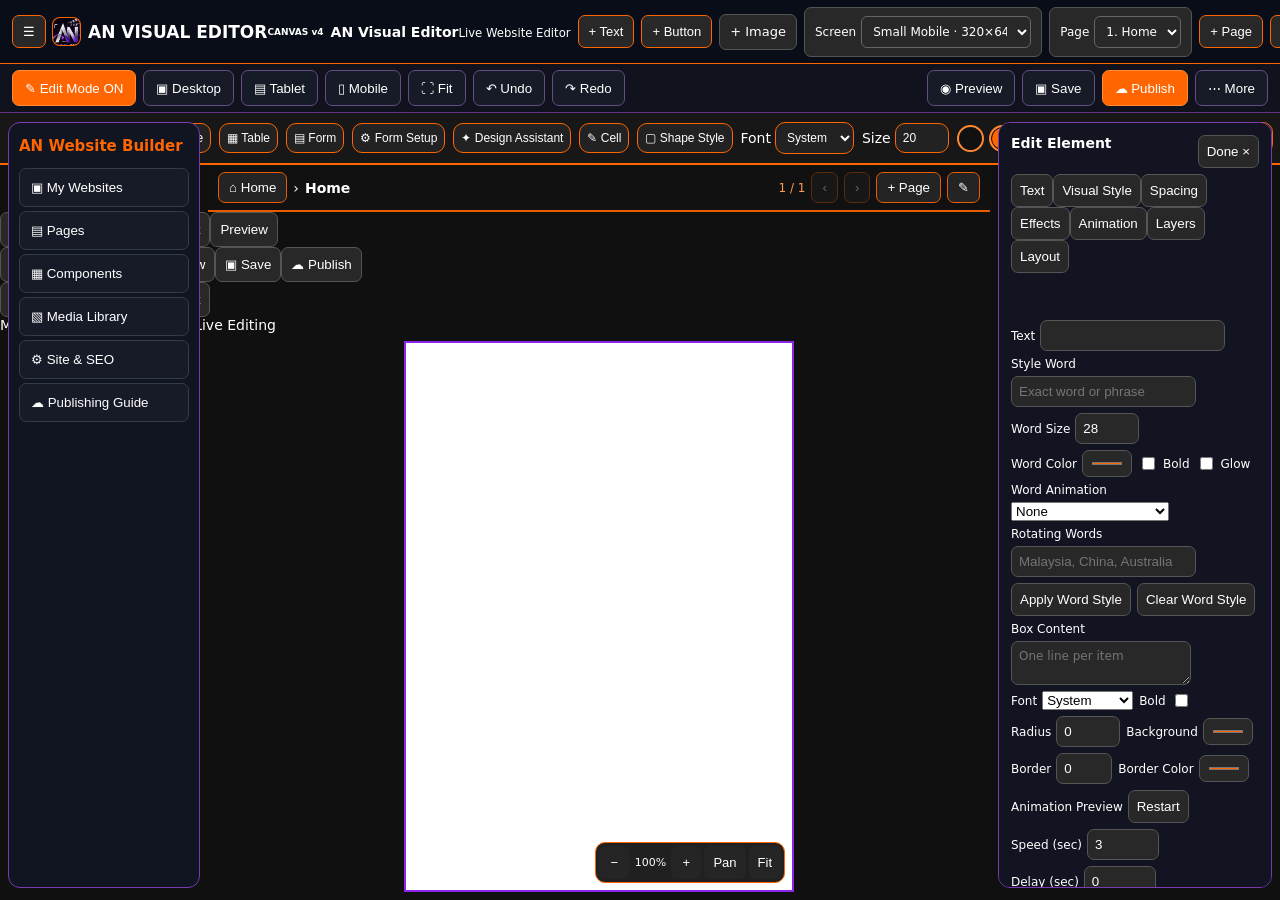
==== commit 56c841ea: "fix(editor): disambiguate secondary Style tab accessible name" ====
--- a/index.html
+++ b/index.html
@@ -409,11 +409,11 @@
 dock.querySelectorAll('[data-editor-shortcut]').forEach(b=>b.remove());for(const [icon,name,fn]of [['↖','Select',()=>tools.classList.remove('sheet-open')],['T','Text',()=>document.getElementById('text')?.click()],['▧','Image',()=>document.getElementById('openAssets')?.click()],['◇','Shape',()=>document.getElementById('ribbonShape')?.click()],['▣','Button',()=>document.getElementById('button')?.click()],['▤','Section',()=>document.getElementById('ribbonShape')?.click()],['⊞','Layout',()=>openTab('Layout')],['▱','Layers',()=>openTab('Layers')]]){const b=document.createElement('button');b.type='button';b.innerHTML='<span style="display:block;font-size:23px">'+icon+'</span>'+name;b.onclick=fn;dock.append(b)}
 const tabs=document.createElement('nav');tabs.className='an-v2-tabs';tools.querySelector('.sheet-handle')?.after(tabs);
 function openTab(name){tools.classList.add('sheet-open');tabs.querySelectorAll('button').forEach(b=>b.classList.toggle('active',b.textContent===name));gallery.hidden=!['Effects','Animation','Shape'].includes(name);if(!gallery.hidden)drawGallery(name);if(name==='Text')document.getElementById('label')?.focus();if(name==='Layers')drawLayers();if(name==='Layout')drawLayout()}
-for(const name of ['Text','Style','Spacing','Effects','Animation','Layers','Layout'])control(tabs,name,()=>openTab(name));
+for(const name of ['Text','Style','Spacing','Effects','Animation','Layers','Layout'])control(tabs,name==='Style'?'Visual Style':name,()=>openTab(name));
 const gallery=document.createElement('div');gallery.className='an-v2-gallery';gallery.hidden=true;tabs.after(gallery);
 function drawGallery(kind){gallery.replaceChildren();const list=kind==='Shape'?['rectangle','ellipse','pill']:['none','pulse','fade','rise','glow','typing'];for(const name of list){const b=document.createElement('button');b.type='button';const sample=document.createElement('span');sample.className='sample '+name;sample.textContent=kind==='Shape'?(name==='rectangle'?'▭':name==='ellipse'?'◯':'▰'):'Aa';b.append(sample,document.createTextNode(name));b.onclick=()=>{if(kind==='Shape'){document.getElementById('ribbonShape')?.click();return}const select=document.getElementById('ribbonEffect');if(select){select.value=name;select.dispatchEvent(new Event('change',{bubbles:true}))}};gallery.append(b)}}
 function drawLayers(){gallery.hidden=false;gallery.replaceChildren();const source=typeof items!=='undefined'?items:[];for(const item of source){const b=document.createElement('button');b.textContent=(item.type||'Element')+' · '+String(item.label||'').slice(0,20);b.onclick=()=>{selected=item.id;render()};gallery.append(b)}}
 function drawLayout(){gallery.hidden=false;gallery.replaceChildren();for(const [name,id]of [['Page','quickNewPage'],['Screen','goHomePage'],['Fit','none']]){const b=document.createElement('button');b.textContent=name;b.onclick=()=>id==='none'?zoom.click():document.getElementById(id)?.click();gallery.append(b)}}
 document.addEventListener('pointerup',e=>{if(e.target.closest('#canvas .item')){status.textContent='Element selected · Tap Text / Style / Effects below';if(e.target.closest('.item[data-type="text"]'))openTab('Text')}},true);
 })();
-</script><script defer src="./desktop-workspace.js"></script></body></html>+</script><script defer src="./desktop-workspace.js"></script><script defer src="./tablet-keyboard.js"></script></body></html>
--- a/desktop-workspace.css
+++ b/desktop-workspace.css
@@ -3,10 +3,10 @@
  html,body{width:100%;max-width:100%;height:100dvh;overflow:hidden!important}
  body{--an-left:208px;--an-right:290px;--an-top:166px;display:flex!important;flex-direction:column!important;position:relative}
  body.an-desktop-focus{--an-left:0px;--an-right:0px}
- header{height:64px!important;max-height:64px!important;min-height:64px!important;flex:0 0 64px!important;overflow:hidden!important;flex-wrap:nowrap!important;white-space:nowrap;gap:7px!important;background:#090d17!important;border-bottom:1px solid #ff6500;padding:8px 12px!important}
+ header{height:64px!important;max-height:64px!important;min-height:64px!important;flex:0 0 64px!important;overflow-x:auto!important;overflow-y:hidden!important;scrollbar-width:thin;flex-wrap:nowrap!important;white-space:nowrap;gap:7px!important;background:#090d17!important;border-bottom:1px solid #ff6500;padding:8px 12px!important}
  header strong{flex:none!important;min-width:195px;color:white!important;font-size:17px!important}
  header>button,header>label{flex:none}
- header>button:not(.an-desktop-essential),header>label:not(.an-desktop-essential){display:none!important}
+ header>button:not(.an-desktop-essential),header>label:not(.an-desktop-essential){display:inline-flex!important;align-items:center}
  header .an-desktop-essential{display:inline-flex!important;align-items:center;min-height:40px!important}
  header .device-picker.an-desktop-essential{font-size:12px!important}
  #anDesktopBar{height:49px;flex:none;display:flex;gap:7px;align-items:center;padding:5px 12px;background:#10121d;border-bottom:1px solid #642f8d;overflow:hidden;z-index:20}
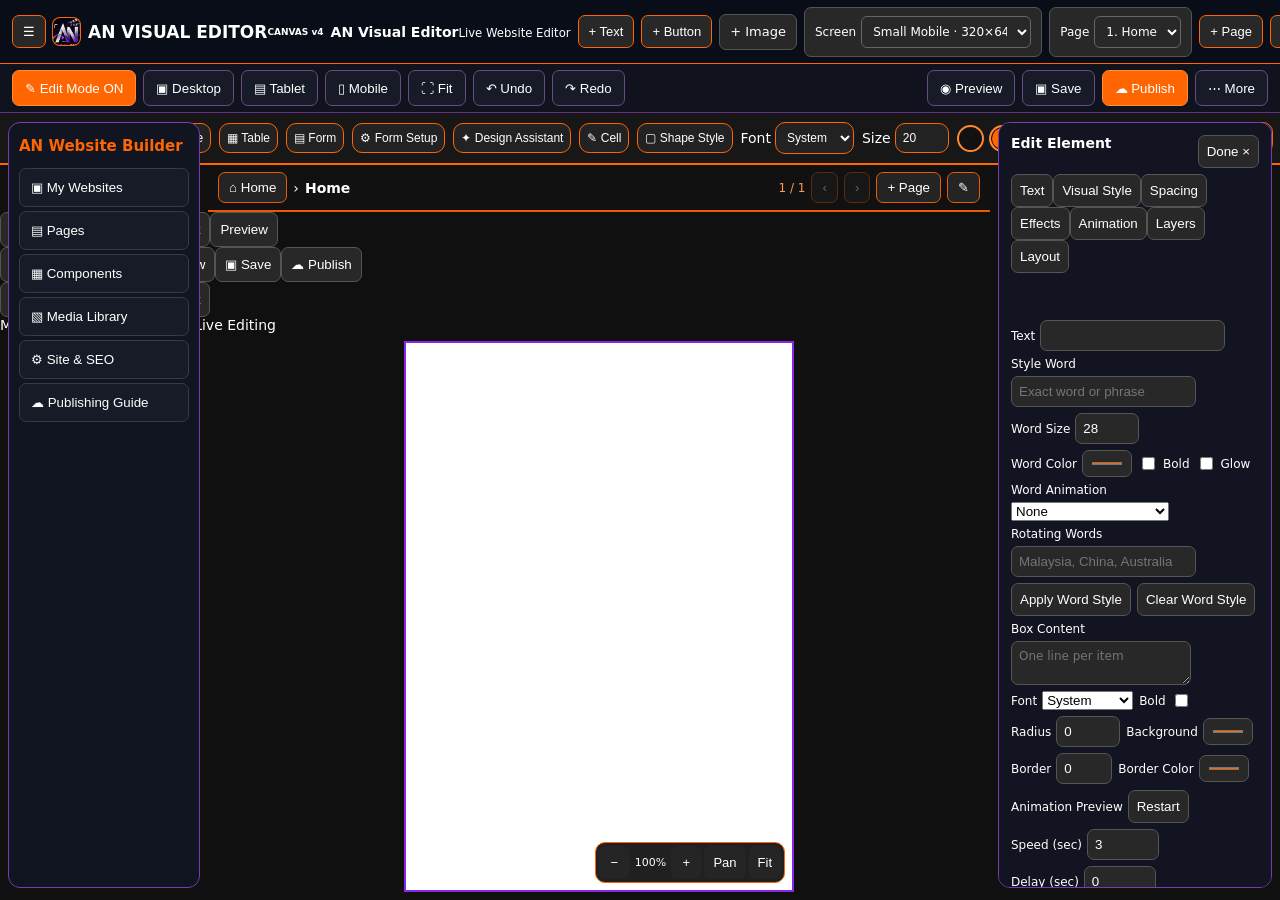
==== commit 86c1f517: "fix(editor): activate mobile regression overrides and secondary style selection" ====
--- a/index.html
+++ b/index.html
@@ -208,7 +208,7 @@
  #canvas{max-height:calc(100dvh - 182px)!important;margin:2px auto!important;border-width:3px!important}
  .tools.sheet-open{bottom:48px!important;max-height:70dvh!important}
 }
-</style><link rel="stylesheet" href="./desktop-workspace.css"><link rel="stylesheet" href="./tablet-portrait.css"></head><body><header><strong style="color:#f60">AN VISUAL EDITOR <small style="font-size:9px;color:#fff">CANVAS v4</small></strong><button id="text">+ Text</button><button id="button">+ Button</button><label>+ Image <input id="image" type="file" accept="image/*" style="width:110px"></label><label class="device-picker">Screen <select id="device"><option value="320x640">Small Mobile · 320×640</option><option value="375x812">Mobile · 375×812</option><option value="390x640">Mobile · 390×640</option><option value="390x844">Mobile Tall · 390×844</option><option value="430x932">Large Mobile · 430×932</option><option value="768x1024">Tablet · 768×1024</option><option value="1024x768">Large Tablet · 1024×768</option><option value="1366x768">Laptop · 1366×768</option><option value="1440x900">Desktop · 1440×900</option></select></label><label class="device-picker">Page <select id="page"></select></label><button id="newPage">+ Page</button><button id="renamePage">Rename</button><button id="duplicatePage">Duplicate</button><button id="deletePage">Delete Page</button><label class="device-picker">Layout <select id="layout"><option value="fixed">Fixed Screen</option><option value="scroll">Full Page Scroll</option></select></label><label>Custom Width <input id="breakpointWidth" type="number" min="240" max="1920" value="390"></label><label>Custom Height <input id="breakpointHeight" type="number" min="320" max="2160" value="640"></label><button id="applyBreakpoint" type="button">Apply Custom Viewport</button><button id="saveBreakpointLayout" type="button">Save This Breakpoint Layout</button><button id="scrollBox">+ Scroll Box</button><button id="saveComponent">Save Component</button><button id="savePageTemplate" type="button">Save Page Template</button><select id="components" aria-label="Reusable components"><option value="">Components</option></select><button id="insertComponent">Insert</button><label class="device-picker">Theme <select id="theme"><option value="classic">Orange / White</option><option value="dark">Black / Orange</option><option value="light">White / Black</option><option value="blue">Navy / Blue</option></select></label><button id="undo" class="mobile-primary">↶</button><button id="redo" class="mobile-primary">↷</button><button id="cloudProjects" type="button">☁ Cloud</button><button id="save" class="primary mobile-primary">Save</button><button id="preview" class="mobile-primary">Preview</button><button id="myWebsites" class="mobile-primary" type="button">My Websites</button><button id="openAssets" class="mobile-primary" type="button">Media</button><button id="mobileMenu" class="mobile-primary" type="button" aria-label="More editor options">☰</button></header><section id="assetPicker" class="website-picker" role="dialog" aria-modal="true" aria-label="Media library"><div class="website-picker-inner"><h2>Media Library</h2><p class="website-note">Upload once, reuse on any page. Assets stay in this browser.</p><input id="assetFile" type="file" accept="image/*" multiple aria-label="Upload media assets"><div id="assetRows" class="asset-grid"></div><button id="closeAssets" type="button">Done</button></div></section><section id="websitePicker" class="website-picker" role="dialog" aria-modal="true" aria-label="My Websites"><div class="website-picker-inner"><h2>My Websites</h2><p class="website-note">Preview a website inside the canvas, or open its live link. External websites may block embedded previews. Preview is read-only; Save does not publish to the website.</p><div id="websiteRows"></div><form id="addWebsiteForm" style="display:grid;gap:8px;margin-top:12px;padding:10px;border:1px solid #8253bd;border-radius:10px"><strong>Add Website</strong><input id="newWebsiteName" placeholder="Website name" required maxlength="80"><input id="newWebsiteUrl" type="url" placeholder="https://your-site.example/" required><input id="newWebsiteRepo" placeholder="GitHub repository URL (optional)"><button type="submit">+ Add Website</button><small id="websiteAddStatus" role="status"></small></form><button id="createDemoWebsite" type="button">Import Eighth Live Demo Website</button><small>Creates an editable two-page sample in this editor. It never changes a linked website or deploys automatically.</small><button id="closeWebsites" type="button">Close</button></div></section><section id="designAssistant" class="website-picker" role="dialog" aria-modal="true" aria-label="Design assistant"><div class="website-picker-inner"><h2>Design Assistant</h2><p class="website-note">Insert a local preset, or sign in to request an AI design suggestion. AI requests send only the description you enter.</p><label>Design goal <select id="assistantGoal"><option value="hero">Hero heading</option><option value="cta">Call to action</option><option value="card">Feature card</option><option value="divider">Section divider</option></select></label><button id="assistantInsert" type="button">Insert Design</button><label>AI request <input id="assistantPrompt" type="text" maxlength="400" placeholder="Describe a design suggestion"></label><button id="assistantAsk" type="button">Ask AI</button><output id="assistantResult" aria-live="polite"></output><button id="assistantClose" type="button">Close</button></div></section><nav id="designRibbon" class="design-ribbon" aria-label="Live design tools"><button type="button" id="ribbonText">T+ Text</button><button type="button" id="ribbonImage">▧ Image</button><button type="button" id="ribbonShape">◯ Shape</button><button type="button" id="ribbonTable">▦ Table</button><button type="button" id="ribbonForm">▤ Form</button><button type="button" id="ribbonFormSettings">⚙ Form Setup</button><button type="button" id="ribbonAI">✦ Design Assistant</button><button type="button" id="ribbonEditTable">✎ Cell</button><button type="button" id="ribbonEditShape">▢ Shape Style</button><label>Font <select id="ribbonFont"><option value="system-ui">System</option><option value="Arial">Arial</option><option value="Georgia">Georgia</option><option value="monospace">Mono</option></select></label><label>Size <input id="ribbonSize" type="number" min="8" max="120" value="20"></label><div class="ribbon-colors" aria-label="Instant text colors"><button type="button" data-ribbon-color="#111111" style="--sw:#111111" aria-label="Black"></button><button type="button" data-ribbon-color="#ff6600" style="--sw:#ff6600" aria-label="Orange"></button><button type="button" data-ribbon-color="#ffffff" style="--sw:#ffffff" aria-label="White"></button><button type="button" data-ribbon-color="#2563eb" style="--sw:#2563eb" aria-label="Blue"></button><button type="button" data-ribbon-color="#16a34a" style="--sw:#16a34a" aria-label="Green"></button><input id="ribbonColor" type="color" aria-label="Custom color" value="#ff6600"></div><label>Effect <select id="ribbonEffect"><option value="none">None</option><option value="pulse">Pulse</option><option value="fade">Fade</option><option value="rise">Rise</option><option value="scroll">Scroll</option><option value="glow">Glow</option><option value="typing">Typing</option></select></label><label>Shadow <input id="ribbonShadow" type="range" min="0" max="30" value="0"></label><button type="button" id="ribbonPreview">▶ Preview</button></nav><nav id="pageTrail" class="page-trail" aria-label="Website page navigation"><button type="button" id="goHomePage" title="Go to Home page">⌂ Home</button><span aria-hidden="true">›</span><strong id="currentPageTitle">Home</strong><span id="pageCounter">1 / 1</span><button type="button" id="goPreviousPage" title="Previous page">‹</button><button type="button" id="goNextPage" title="Next page">›</button><button type="button" id="quickNewPage" title="Add page">+ Page</button><button type="button" id="quickRenamePage" title="Rename this page">✎</button></nav><main id="canvas" class="canvas"></main><div id="quickText" class="quick-text" role="toolbar" aria-label="Quick text editing"><button type="button" id="quickEdit">✎ Edit on Canvas</button><label>Size <input id="quickSize" type="number" min="8" max="120" aria-label="Quick font size"></label><button type="button" class="swatch" data-quick-color="#111111" style="background:#111111" aria-label="Black text"></button><button type="button" class="swatch" data-quick-color="#ff6600" style="background:#ff6600" aria-label="Orange text"></button><button type="button" class="swatch" data-quick-color="#ffffff" style="background:#ffffff" aria-label="White text"></button><button type="button" class="swatch" data-quick-color="#2563eb" style="background:#2563eb" aria-label="Blue text"></button><button type="button" class="swatch" data-quick-color="#16a34a" style="background:#16a34a" aria-label="Green text"></button><button type="button" class="swatch" data-quick-color="#e11d48" style="background:#e11d48" aria-label="Rose text"></button><label>Custom <input id="quickColor" type="color" aria-label="Custom text color"></label><button type="button" id="quickEyedropper" aria-label="Pick a color from screen">◉ Pick</button><button type="button" id="quickStyles" aria-label="Open visual text style gallery">✦ Styles</button><button type="button" id="quickDone">Done</button></div><nav class="mobile-dock" aria-label="Editor tools"><button type="button" data-panel="text">Text</button><button type="button" data-panel="image">Image</button><button type="button" data-panel="button">Button</button><button type="button" data-panel="screen">Screen</button><button type="button" data-panel="page">Page</button></nav><section class="tools"><div class="sheet-handle"><strong id="sheetTitle">Edit Element</strong><button id="closeSheet" type="button">Done ×</button></div><nav class="sheet-tabs" aria-label="Editing categories"></nav><label>Text <input id="label"></label><label>Style Word <input id="word" placeholder="Exact word or phrase"></label><label>Word Size <input id="wordSize" type="number" min="8" max="120" value="28"></label><label>Word Color <input id="wordColor" type="color" value="#ff6600"></label><label><input id="wordBold" type="checkbox"> Bold</label><label><input id="wordGlow" type="checkbox"> Glow</label><label>Word Animation <select id="wordAnimation"><option value="none">None</option><option value="rotate">Typing + Delete + Next</option><option value="scroll">Live Scroll</option><option value="pulse">Pulse</option><option value="glow">Glow</option></select></label><label>Rotating Words <input id="rotateWords" placeholder="Malaysia, China, Australia"></label><button id="applyWord">Apply Word Style</button><button id="clearWord">Clear Word Style</button><label>Box Content <textarea id="boxContent" rows="2" placeholder="One line per item"></textarea></label><label>Font <select id="font"><option value="system-ui">System</option><option value="Arial">Arial</option><option value="Georgia">Georgia</option><option value="monospace">Monospace</option></select></label><label>Bold <input id="bold" type="checkbox"></label><label>Radius <input id="radius" type="number" min="0" max="100" value="0"></label><label>Background <input id="background" type="color" value="#ff6600"></label><label>Border <input id="borderWidth" type="number" min="0" max="20" value="0"></label><label>Border Color <input id="borderColor" type="color" value="#ff6600"></label><label>Animation Preview <button id="restartAnimation" type="button">Restart</button></label><label>Speed (sec) <input id="speed" type="number" min=".2" max="30" step=".2" value="3"></label><label>Delay (sec) <input id="delay" type="number" min="0" max="30" step=".2" value="0"></label><label>Keyframe Start Opacity % <input id="kfStartOpacity" type="number" min="0" max="100" value="0"></label><label>Keyframe End Opacity % <input id="kfEndOpacity" type="number" min="0" max="100" value="100"></label><label>Keyframe Start Y (px) <input id="kfStartY" type="number" min="-500" max="500" value="24"></label><label>Keyframe End Y (px) <input id="kfEndY" type="number" min="-500" max="500" value="0"></label><button id="applyKeyframes" type="button">Apply Keyframes</button><button id="clearKeyframes" type="button">Clear Keyframes</button><label>Timeline (sec) <input id="timelineScrub" type="range" min="0" max="30" step=".1" value="0"></label><button id="timelinePlay" type="button">▶ Play Timeline</button><button id="timelinePause" type="button">Ⅱ Pause Timeline</button><label>Size <input id="size" type="number" min="8" max="120"></label><label>Width <input id="width" type="number" min="20" max="390"></label><label>Height <input id="height" type="number" min="20" max="640"></label><label>Color <input id="color" type="color"></label><label>Open Page <select id="linkPage" aria-label="Open Page"><option value="">External URL / No Page</option></select></label><label>External URL (optional) <input id="url" placeholder="https://"></label><label>Fit <select id="fit"><option>contain</option><option>cover</option><option>fill</option></select></label><label>Opacity <input id="opacity" type="range" min="10" max="100" value="100"></label><label>Fade <select id="fade"><option value="none">None</option><option value="bottom">Bottom</option><option value="top">Top</option><option value="left">Left</option><option value="right">Right</option></select></label><label>Shadow <input id="shadow" type="range" min="0" max="30" value="0"></label><label>Brightness <input id="brightness" type="range" min="40" max="180" value="100"></label><label>Saturation <input id="saturation" type="range" min="0" max="220" value="100"></label><label>Bottom Blend <input id="bottomBlend" type="range" min="0" max="100" value="0"></label><label>Top Light <input id="topLight" type="range" min="0" max="100" value="0"></label><label>Sharpness <input id="sharp" type="range" min="50" max="200" value="100"></label><label>Light <select id="glow"><option value="none">None</option><option value="bottom">Bottom Light</option><option value="all">Soft Glow</option></select></label><label>Zoom <input id="zoom" type="range" min="50" max="500" value="100" step="10"></label><label>Effect <select id="effect"><option value="none">None</option><option value="typing">Typing</option><option value="scroll">Live Scroll</option><option value="pulse">Pulse</option><option value="fade">Fade</option><option value="rise">Rise Up</option><option value="glow">Glow</option></select></label><button id="fullWidth">Full Width</button><button id="autoFit">Auto Fit Image</button><button id="delete">Delete</button><button id="addHotspot" type="button">+ Select Hotspot Area</button><label>Hotspot Background <select id="hotspotMode"><option value="transparent">Transparent</option><option value="tint">Color Tint</option></select></label><label>Glow / Shadow <select id="hotspotGlow"><option value="none">None</option><option value="bottom">Bottom Glow</option><option value="soft">Soft Glow</option><option value="neon">Neon</option><option value="shadow">Shadow</option></select></label><label>Glow Color <input id="hotspotColor" type="color" value="#ff6600"></label><label>Click Effect <select id="hotspotClick"><option value="highlight">Highlight</option><option value="pulse">Pulse</option><option value="none">None</option></select></label><label>Icon <input id="hotspotIcon" maxlength="8" placeholder="★"></label><button id="seoSettings" type="button">SEO Settings</button><button id="publishGuide" type="button">Publish Guide</button><button id="publishDemo" type="button">Publish Demo Live</button><button id="export">Export HTML</button></section><script>
+</style><link rel="stylesheet" href="./desktop-workspace.css"><link rel="stylesheet" href="./tablet-portrait.css"><link rel="stylesheet" href="./mobile-regression-fix.css"></head><body><header><strong style="color:#f60">AN VISUAL EDITOR <small style="font-size:9px;color:#fff">CANVAS v4</small></strong><button id="text">+ Text</button><button id="button">+ Button</button><label>+ Image <input id="image" type="file" accept="image/*" style="width:110px"></label><label class="device-picker">Screen <select id="device"><option value="320x640">Small Mobile · 320×640</option><option value="375x812">Mobile · 375×812</option><option value="390x640">Mobile · 390×640</option><option value="390x844">Mobile Tall · 390×844</option><option value="430x932">Large Mobile · 430×932</option><option value="768x1024">Tablet · 768×1024</option><option value="1024x768">Large Tablet · 1024×768</option><option value="1366x768">Laptop · 1366×768</option><option value="1440x900">Desktop · 1440×900</option></select></label><label class="device-picker">Page <select id="page"></select></label><button id="newPage">+ Page</button><button id="renamePage">Rename</button><button id="duplicatePage">Duplicate</button><button id="deletePage">Delete Page</button><label class="device-picker">Layout <select id="layout"><option value="fixed">Fixed Screen</option><option value="scroll">Full Page Scroll</option></select></label><label>Custom Width <input id="breakpointWidth" type="number" min="240" max="1920" value="390"></label><label>Custom Height <input id="breakpointHeight" type="number" min="320" max="2160" value="640"></label><button id="applyBreakpoint" type="button">Apply Custom Viewport</button><button id="saveBreakpointLayout" type="button">Save This Breakpoint Layout</button><button id="scrollBox">+ Scroll Box</button><button id="saveComponent">Save Component</button><button id="savePageTemplate" type="button">Save Page Template</button><select id="components" aria-label="Reusable components"><option value="">Components</option></select><button id="insertComponent">Insert</button><label class="device-picker">Theme <select id="theme"><option value="classic">Orange / White</option><option value="dark">Black / Orange</option><option value="light">White / Black</option><option value="blue">Navy / Blue</option></select></label><button id="undo" class="mobile-primary">↶</button><button id="redo" class="mobile-primary">↷</button><button id="cloudProjects" type="button">☁ Cloud</button><button id="save" class="primary mobile-primary">Save</button><button id="preview" class="mobile-primary">Preview</button><button id="myWebsites" class="mobile-primary" type="button">My Websites</button><button id="openAssets" class="mobile-primary" type="button">Media</button><button id="mobileMenu" class="mobile-primary" type="button" aria-label="More editor options">☰</button></header><section id="assetPicker" class="website-picker" role="dialog" aria-modal="true" aria-label="Media library"><div class="website-picker-inner"><h2>Media Library</h2><p class="website-note">Upload once, reuse on any page. Assets stay in this browser.</p><input id="assetFile" type="file" accept="image/*" multiple aria-label="Upload media assets"><div id="assetRows" class="asset-grid"></div><button id="closeAssets" type="button">Done</button></div></section><section id="websitePicker" class="website-picker" role="dialog" aria-modal="true" aria-label="My Websites"><div class="website-picker-inner"><h2>My Websites</h2><p class="website-note">Preview a website inside the canvas, or open its live link. External websites may block embedded previews. Preview is read-only; Save does not publish to the website.</p><div id="websiteRows"></div><form id="addWebsiteForm" style="display:grid;gap:8px;margin-top:12px;padding:10px;border:1px solid #8253bd;border-radius:10px"><strong>Add Website</strong><input id="newWebsiteName" placeholder="Website name" required maxlength="80"><input id="newWebsiteUrl" type="url" placeholder="https://your-site.example/" required><input id="newWebsiteRepo" placeholder="GitHub repository URL (optional)"><button type="submit">+ Add Website</button><small id="websiteAddStatus" role="status"></small></form><button id="createDemoWebsite" type="button">Import Eighth Live Demo Website</button><small>Creates an editable two-page sample in this editor. It never changes a linked website or deploys automatically.</small><button id="closeWebsites" type="button">Close</button></div></section><section id="designAssistant" class="website-picker" role="dialog" aria-modal="true" aria-label="Design assistant"><div class="website-picker-inner"><h2>Design Assistant</h2><p class="website-note">Insert a local preset, or sign in to request an AI design suggestion. AI requests send only the description you enter.</p><label>Design goal <select id="assistantGoal"><option value="hero">Hero heading</option><option value="cta">Call to action</option><option value="card">Feature card</option><option value="divider">Section divider</option></select></label><button id="assistantInsert" type="button">Insert Design</button><label>AI request <input id="assistantPrompt" type="text" maxlength="400" placeholder="Describe a design suggestion"></label><button id="assistantAsk" type="button">Ask AI</button><output id="assistantResult" aria-live="polite"></output><button id="assistantClose" type="button">Close</button></div></section><nav id="designRibbon" class="design-ribbon" aria-label="Live design tools"><button type="button" id="ribbonText">T+ Text</button><button type="button" id="ribbonImage">▧ Image</button><button type="button" id="ribbonShape">◯ Shape</button><button type="button" id="ribbonTable">▦ Table</button><button type="button" id="ribbonForm">▤ Form</button><button type="button" id="ribbonFormSettings">⚙ Form Setup</button><button type="button" id="ribbonAI">✦ Design Assistant</button><button type="button" id="ribbonEditTable">✎ Cell</button><button type="button" id="ribbonEditShape">▢ Shape Style</button><label>Font <select id="ribbonFont"><option value="system-ui">System</option><option value="Arial">Arial</option><option value="Georgia">Georgia</option><option value="monospace">Mono</option></select></label><label>Size <input id="ribbonSize" type="number" min="8" max="120" value="20"></label><div class="ribbon-colors" aria-label="Instant text colors"><button type="button" data-ribbon-color="#111111" style="--sw:#111111" aria-label="Black"></button><button type="button" data-ribbon-color="#ff6600" style="--sw:#ff6600" aria-label="Orange"></button><button type="button" data-ribbon-color="#ffffff" style="--sw:#ffffff" aria-label="White"></button><button type="button" data-ribbon-color="#2563eb" style="--sw:#2563eb" aria-label="Blue"></button><button type="button" data-ribbon-color="#16a34a" style="--sw:#16a34a" aria-label="Green"></button><input id="ribbonColor" type="color" aria-label="Custom color" value="#ff6600"></div><label>Effect <select id="ribbonEffect"><option value="none">None</option><option value="pulse">Pulse</option><option value="fade">Fade</option><option value="rise">Rise</option><option value="scroll">Scroll</option><option value="glow">Glow</option><option value="typing">Typing</option></select></label><label>Shadow <input id="ribbonShadow" type="range" min="0" max="30" value="0"></label><button type="button" id="ribbonPreview">▶ Preview</button></nav><nav id="pageTrail" class="page-trail" aria-label="Website page navigation"><button type="button" id="goHomePage" title="Go to Home page">⌂ Home</button><span aria-hidden="true">›</span><strong id="currentPageTitle">Home</strong><span id="pageCounter">1 / 1</span><button type="button" id="goPreviousPage" title="Previous page">‹</button><button type="button" id="goNextPage" title="Next page">›</button><button type="button" id="quickNewPage" title="Add page">+ Page</button><button type="button" id="quickRenamePage" title="Rename this page">✎</button></nav><main id="canvas" class="canvas"></main><div id="quickText" class="quick-text" role="toolbar" aria-label="Quick text editing"><button type="button" id="quickEdit">✎ Edit on Canvas</button><label>Size <input id="quickSize" type="number" min="8" max="120" aria-label="Quick font size"></label><button type="button" class="swatch" data-quick-color="#111111" style="background:#111111" aria-label="Black text"></button><button type="button" class="swatch" data-quick-color="#ff6600" style="background:#ff6600" aria-label="Orange text"></button><button type="button" class="swatch" data-quick-color="#ffffff" style="background:#ffffff" aria-label="White text"></button><button type="button" class="swatch" data-quick-color="#2563eb" style="background:#2563eb" aria-label="Blue text"></button><button type="button" class="swatch" data-quick-color="#16a34a" style="background:#16a34a" aria-label="Green text"></button><button type="button" class="swatch" data-quick-color="#e11d48" style="background:#e11d48" aria-label="Rose text"></button><label>Custom <input id="quickColor" type="color" aria-label="Custom text color"></label><button type="button" id="quickEyedropper" aria-label="Pick a color from screen">◉ Pick</button><button type="button" id="quickStyles" aria-label="Open visual text style gallery">✦ Styles</button><button type="button" id="quickDone">Done</button></div><nav class="mobile-dock" aria-label="Editor tools"><button type="button" data-panel="text">Text</button><button type="button" data-panel="image">Image</button><button type="button" data-panel="button">Button</button><button type="button" data-panel="screen">Screen</button><button type="button" data-panel="page">Page</button></nav><section class="tools"><div class="sheet-handle"><strong id="sheetTitle">Edit Element</strong><button id="closeSheet" type="button">Done ×</button></div><nav class="sheet-tabs" aria-label="Editing categories"></nav><label>Text <input id="label"></label><label>Style Word <input id="word" placeholder="Exact word or phrase"></label><label>Word Size <input id="wordSize" type="number" min="8" max="120" value="28"></label><label>Word Color <input id="wordColor" type="color" value="#ff6600"></label><label><input id="wordBold" type="checkbox"> Bold</label><label><input id="wordGlow" type="checkbox"> Glow</label><label>Word Animation <select id="wordAnimation"><option value="none">None</option><option value="rotate">Typing + Delete + Next</option><option value="scroll">Live Scroll</option><option value="pulse">Pulse</option><option value="glow">Glow</option></select></label><label>Rotating Words <input id="rotateWords" placeholder="Malaysia, China, Australia"></label><button id="applyWord">Apply Word Style</button><button id="clearWord">Clear Word Style</button><label>Box Content <textarea id="boxContent" rows="2" placeholder="One line per item"></textarea></label><label>Font <select id="font"><option value="system-ui">System</option><option value="Arial">Arial</option><option value="Georgia">Georgia</option><option value="monospace">Monospace</option></select></label><label>Bold <input id="bold" type="checkbox"></label><label>Radius <input id="radius" type="number" min="0" max="100" value="0"></label><label>Background <input id="background" type="color" value="#ff6600"></label><label>Border <input id="borderWidth" type="number" min="0" max="20" value="0"></label><label>Border Color <input id="borderColor" type="color" value="#ff6600"></label><label>Animation Preview <button id="restartAnimation" type="button">Restart</button></label><label>Speed (sec) <input id="speed" type="number" min=".2" max="30" step=".2" value="3"></label><label>Delay (sec) <input id="delay" type="number" min="0" max="30" step=".2" value="0"></label><label>Keyframe Start Opacity % <input id="kfStartOpacity" type="number" min="0" max="100" value="0"></label><label>Keyframe End Opacity % <input id="kfEndOpacity" type="number" min="0" max="100" value="100"></label><label>Keyframe Start Y (px) <input id="kfStartY" type="number" min="-500" max="500" value="24"></label><label>Keyframe End Y (px) <input id="kfEndY" type="number" min="-500" max="500" value="0"></label><button id="applyKeyframes" type="button">Apply Keyframes</button><button id="clearKeyframes" type="button">Clear Keyframes</button><label>Timeline (sec) <input id="timelineScrub" type="range" min="0" max="30" step=".1" value="0"></label><button id="timelinePlay" type="button">▶ Play Timeline</button><button id="timelinePause" type="button">Ⅱ Pause Timeline</button><label>Size <input id="size" type="number" min="8" max="120"></label><label>Width <input id="width" type="number" min="20" max="390"></label><label>Height <input id="height" type="number" min="20" max="640"></label><label>Color <input id="color" type="color"></label><label>Open Page <select id="linkPage" aria-label="Open Page"><option value="">External URL / No Page</option></select></label><label>External URL (optional) <input id="url" placeholder="https://"></label><label>Fit <select id="fit"><option>contain</option><option>cover</option><option>fill</option></select></label><label>Opacity <input id="opacity" type="range" min="10" max="100" value="100"></label><label>Fade <select id="fade"><option value="none">None</option><option value="bottom">Bottom</option><option value="top">Top</option><option value="left">Left</option><option value="right">Right</option></select></label><label>Shadow <input id="shadow" type="range" min="0" max="30" value="0"></label><label>Brightness <input id="brightness" type="range" min="40" max="180" value="100"></label><label>Saturation <input id="saturation" type="range" min="0" max="220" value="100"></label><label>Bottom Blend <input id="bottomBlend" type="range" min="0" max="100" value="0"></label><label>Top Light <input id="topLight" type="range" min="0" max="100" value="0"></label><label>Sharpness <input id="sharp" type="range" min="50" max="200" value="100"></label><label>Light <select id="glow"><option value="none">None</option><option value="bottom">Bottom Light</option><option value="all">Soft Glow</option></select></label><label>Zoom <input id="zoom" type="range" min="50" max="500" value="100" step="10"></label><label>Effect <select id="effect"><option value="none">None</option><option value="typing">Typing</option><option value="scroll">Live Scroll</option><option value="pulse">Pulse</option><option value="fade">Fade</option><option value="rise">Rise Up</option><option value="glow">Glow</option></select></label><button id="fullWidth">Full Width</button><button id="autoFit">Auto Fit Image</button><button id="delete">Delete</button><button id="addHotspot" type="button">+ Select Hotspot Area</button><label>Hotspot Background <select id="hotspotMode"><option value="transparent">Transparent</option><option value="tint">Color Tint</option></select></label><label>Glow / Shadow <select id="hotspotGlow"><option value="none">None</option><option value="bottom">Bottom Glow</option><option value="soft">Soft Glow</option><option value="neon">Neon</option><option value="shadow">Shadow</option></select></label><label>Glow Color <input id="hotspotColor" type="color" value="#ff6600"></label><label>Click Effect <select id="hotspotClick"><option value="highlight">Highlight</option><option value="pulse">Pulse</option><option value="none">None</option></select></label><label>Icon <input id="hotspotIcon" maxlength="8" placeholder="★"></label><button id="seoSettings" type="button">SEO Settings</button><button id="publishGuide" type="button">Publish Guide</button><button id="publishDemo" type="button">Publish Demo Live</button><button id="export">Export HTML</button></section><script>
 const $=id=>document.getElementById(id),canvas=$('canvas');const MVE_URL='https://ztedjqdilkealvnjwivd.supabase.co',MVE_KEY='sb_publishable_Gebgpf1q3vTDqeblQCWO-w_oSDmVqw5';let mveSession=null,mveCloudId=null;async function mveRequest(path,body,token){const response=await fetch(MVE_URL+path,{method:'POST',headers:{'Content-Type':'application/json','apikey':MVE_KEY,...(token?{'Authorization':'Bearer '+token}:{})},body:JSON.stringify(body)});const result=await response.json().catch(()=>({}));if(response.status===401&&token&&mveSession&&token===mveSession.access_token&&mveSession.refresh_token&&path!=='/auth/v1/token?grant_type=refresh_token'){const prior=mveSession;try{const renewed=await mveRequest('/auth/v1/token?grant_type=refresh_token',{refresh_token:prior.refresh_token});if(!renewed.access_token)throw Error('Refresh did not return an access token');mveSession=renewed;return await mveRequest(path,body,renewed.access_token)}catch(error){mveSession=null;throw Error('Cloud session expired. Please sign in again. '+error.message)}}if(!response.ok)throw Error(result.msg||result.message||result.error_description||'Request failed ('+response.status+')');return result}async function mveLogin(){const email=prompt('Cloud account email');if(!email)return false;const password=await new Promise(resolve=>{const overlay=document.createElement('div');overlay.id='mveCloudLoginOverlay';overlay.style.cssText='position:fixed;inset:0;z-index:99999;background:#000c;display:grid;place-items:center;padding:16px';const form=document.createElement('form');form.style.cssText='background:#151515;color:#fff;border:2px solid #ed5b00;border-radius:12px;padding:20px;max-width:360px;width:100%;display:grid;gap:12px';const label=document.createElement('label');label.textContent='Cloud account password';label.htmlFor='mveCloudPassword';const input=document.createElement('input');input.id='mveCloudPassword';input.type='password';input.autocomplete='current-password';input.required=true;input.style.cssText='width:100%;background:#222;color:#fff';const actions=document.createElement('div');actions.style.cssText='display:flex;gap:8px';const submit=document.createElement('button');submit.type='submit';submit.textContent='Sign in';submit.style.cssText='background:#ed5b00;color:#fff';const cancel=document.createElement('button');cancel.type='button';cancel.textContent='Cancel';actions.append(submit,cancel);form.append(label,input,actions);overlay.append(form);document.body.append(overlay);const finish=value=>{input.value='';overlay.remove();resolve(value)};form.addEventListener('submit',e=>{e.preventDefault();finish(input.value)});cancel.addEventListener('click',()=>finish(''));input.focus()});if(!password)return false;const session=await mveRequest('/auth/v1/token?grant_type=password',{email,password});if(!session.access_token)throw Error('Authentication failed');mveSession=session;return true}async function mveCloud(){try{if(!mveSession&&!(await mveLogin()))return;const choice=prompt('Cloud: save, list, load or logout','list');if(!choice)return;if(choice==='logout'){mveSession=null;mveCloudId=null;alert('Cloud session cleared');return}if(choice==='save'){syncPage();const data={device:$('device').value,items,pages,pageIndex,theme,layout,breakpointLayouts};mveCloudId=await mveRequest('/rest/v1/rpc/an_mve_save_project',{p_id:mveCloudId,p_title:pages[pageIndex]?.name||'Visual Editor Project',p_document:data},mveSession.access_token);alert('Cloud project saved');return}if(choice==='list'||choice==='load'){const projects=await mveRequest('/rest/v1/rpc/an_mve_list_projects',{},mveSession.access_token);if(choice==='list'){alert(projects.map(p=>p.title+' — '+p.id).join('\\n')||'No cloud projects');return}const id=prompt('Project ID to load',projects[0]?.id||'');if(!id)return;const data=await mveRequest('/rest/v1/rpc/an_mve_get_project',{p_id:id},mveSession.access_token);if(!data||!Array.isArray(data.pages)||!data.pages.length||data.pages.length>100||data.pages.some(p=>!p||typeof p.name!=='string'||!Array.isArray(p.items)||p.items.length>2000||p.items.some(i=>!i||typeof i.id!=='string'||!['image','text','button','scrollbox','hotspot','shape','table','form'].includes(i.type)||!['x','y','w','h'].every(k=>Number.isFinite(i[k])))))throw Error('Invalid cloud project');if(!confirm('Replace current local editor with this cloud project? A local backup will be saved automatically.'))return;const previous=localStorage.getItem('an-mve-v1');if(previous!==null)localStorage.setItem('an-mve-cloud-restore-backup-v1',previous);localStorage.setItem('an-mve-v1',JSON.stringify(data));mveCloudId=id;location.reload();return}alert('Choose save, list, load or logout')}catch(e){alert('Cloud: '+e.message)}}$('cloudProjects').onclick=mveCloud;const panelFields={text:['label','boxContent','word','wordSize','wordColor','wordBold','wordGlow','wordAnimation','rotateWords','applyWord','clearWord','font','bold','radius','background','borderWidth','borderColor','speed','delay','kfStartOpacity','kfEndOpacity','kfStartY','kfEndY','applyKeyframes','clearKeyframes','timelineScrub','timelinePlay','timelinePause','size','width','height','color','opacity','effect','delete','saveComponent','restartAnimation'],image:['image','addHotspot','fit','zoom','opacity','fade','shadow','sharp','glow','brightness','saturation','bottomBlend','topLight','radius','borderWidth','borderColor','width','height','delete','saveComponent','restartAnimation'],button:['label','url','linkPage','hotspotMode','hotspotGlow','hotspotColor','hotspotClick','hotspotIcon','addHotspot','font','bold','radius','background','borderWidth','borderColor','size','width','height','color','effect','speed','delay','delete','saveComponent','restartAnimation'],screen:['device','layout','theme','fullWidth','autoFit','scrollBox','breakpointWidth','breakpointHeight','applyBreakpoint','saveBreakpointLayout','preview','export'],page:['page','newPage','renamePage','duplicatePage','deletePage','theme','components','insertComponent','saveComponent','savePageTemplate','save','export']};let activePanel='';const toolsPanel=document.querySelector('.tools');const sheetActions=document.createElement('div');sheetActions.className='sheet-actions';sheetActions.style.cssText='display:flex;flex-wrap:wrap;gap:6px;width:100%';toolsPanel.insertBefore(sheetActions,toolsPanel.children[1]);function buildSheetActions(type){sheetActions.replaceChildren();const names=type==='text'?['text']:type==='button'?['button','addHotspot']:type==='image'?['image','addHotspot']:type==='screen'?['device','layout','theme','scrollBox','preview','export']:type==='page'?['page','newPage','renamePage','duplicatePage','deletePage','theme','save','export']:[];for(const id of names){const source=$(id);if(!source)continue;if(source.tagName==='SELECT'){const label=document.createElement('label');label.textContent=id+' ';const mirror=source.cloneNode(true);mirror.removeAttribute('id');mirror.value=source.value;mirror.onchange=()=>{source.value=mirror.value;source.dispatchEvent(new Event('change',{bubbles:true}))};label.append(mirror);sheetActions.append(label)}else{const btn=document.createElement('button');btn.type='button';btn.textContent=id==='image'?(items.find(i=>i.id===selected)?.type==='image'?'Replace Selected Image':'Add Image'):id==='text'?'+ Text':source.textContent.trim()||id;btn.setAttribute('aria-label',id==='text'?'Add Text':btn.textContent);btn.onclick=()=>{source.click()};sheetActions.append(btn)}}if(type==='text'&&items.find(i=>i.id===selected)?.type==='text'){const edit=document.createElement('button');edit.type='button';edit.textContent='Edit Selected Text';edit.setAttribute('aria-label','Edit Selected Text');edit.onclick=()=>{showSheetTab('Content');const field=$('label');field.focus();field.select?.()};sheetActions.append(edit)}}const tabGroups={text:{Content:['label','boxContent','word','rotateWords','applyWord','clearWord'],Typography:['font','bold','size','color','wordSize','wordColor','wordBold','wordGlow'],Animation:['wordAnimation','effect','speed','delay','kfStartOpacity','kfEndOpacity','kfStartY','kfEndY','applyKeyframes','clearKeyframes','timelineScrub','timelinePlay','timelinePause','restartAnimation'],Layout:['width','height','radius','background','borderWidth','borderColor','opacity','delete','saveComponent']},image:{Image:['image','addHotspot','fit','zoom','sharp','brightness','saturation'],Effects:['opacity','fade','shadow','glow','bottomBlend','topLight','restartAnimation'],Layout:['width','height','radius','borderWidth','borderColor','delete','saveComponent']},button:{Content:['label','linkPage','url','hotspotIcon','addHotspot'],Style:['hotspotMode','hotspotGlow','hotspotColor','font','bold','size','color','background','radius','borderWidth','borderColor'],Animation:['effect','speed','delay','kfStartOpacity','kfEndOpacity','kfStartY','kfEndY','applyKeyframes','clearKeyframes','timelineScrub','timelinePlay','timelinePause','hotspotClick','restartAnimation'],Layout:['width','height','delete','saveComponent']},screen:{Screen:['device','layout','theme','fullWidth','autoFit','breakpointWidth','breakpointHeight','applyBreakpoint','saveBreakpointLayout'],Elements:['scrollBox'],Export:['preview','export']},page:{Pages:['page','newPage','renamePage','duplicatePage','deletePage'],Components:['components','insertComponent','saveComponent','savePageTemplate'],Publish:['theme','save','export']}};function showSheetTab(tab){const groups=tabGroups[activePanel]||tabGroups.text;const allowed=groups[tab]||[];document.querySelectorAll('.sheet-tabs button').forEach(b=>b.classList.toggle('active',b.dataset.tab===tab));toolsPanel.querySelectorAll(':scope > label,:scope > button,:scope > select').forEach(node=>{const c=node.matches('[id]')?node:node.querySelector('[id]');node.dataset.tabHidden=c&&!allowed.includes(c.id)?'true':'false'});sheetActions.style.display=['Layout','Screen','Pages','Elements','Export','Publish','Image'].includes(tab)||['text','image','button'].includes(activePanel)?'flex':'none';}function setupSheetTabs(type){const bar=document.querySelector('.sheet-tabs');bar.replaceChildren();for(const name of Object.keys(tabGroups[type]||tabGroups.text)){const b=document.createElement('button');b.type='button';b.dataset.tab=name;b.textContent=name;b.onclick=()=>showSheetTab(name);bar.append(b)}showSheetTab(Object.keys(tabGroups[type]||tabGroups.text)[0]);}const visualPresetCss=document.createElement('style');visualPresetCss.textContent='.an-preset-grid{display:grid;grid-template-columns:repeat(3,minmax(0,1fr));gap:10px;width:100%;padding:8px 0}.an-preset{min-height:92px;border:1px solid #595959;border-radius:14px;background:#252525;color:white;display:flex;flex-direction:column;align-items:center;justify-content:center;gap:9px;padding:8px}.an-preset:focus-visible{outline:3px solid #ff6600}.an-preset-preview{width:90%;height:44px;display:grid;place-items:center;font-size:23px;font-weight:700;color:#fff;border-radius:8px}.an-preset-name{font-size:12px;color:#eee}.an-preset-title{font-weight:700;width:100%;font-size:15px;padding-top:8px}.an-preset-wrap{display:none;width:100%;max-height:40vh;overflow:auto;padding:4px 12px}.an-preset-wrap.visible{display:block}.an-preset-grid .an-preset{touch-action:manipulation}';document.head.append(visualPresetCss);const visualPresets=document.createElement('section');visualPresets.className='an-preset-wrap';visualPresets.setAttribute('aria-label','Visual style presets');const presetTitle=document.createElement('div');presetTitle.className='an-preset-title';presetTitle.textContent='Tap a design to apply instantly';const presetGrid=document.createElement('div');presetGrid.className='an-preset-grid';visualPresets.append(presetTitle,presetGrid);toolsPanel.insertBefore(visualPresets,toolsPanel.querySelector('.sheet-tabs').nextSibling);const presetChoices=[{name:'Clean',color:'#111111',effect:'none',shadow:0,bold:false},{name:'Bold',color:'#111111',effect:'none',shadow:0,bold:true},{name:'Orange',color:'#ff6600',effect:'none',shadow:0,bold:true},{name:'Neon Glow',color:'#ff6600',effect:'glow',shadow:12,bold:true},{name:'Soft Shadow',color:'#111111',effect:'none',shadow:8,bold:true},{name:'Pulse',color:'#ff6600',effect:'pulse',shadow:0,bold:true},{name:'Fade',color:'#111111',effect:'fade',shadow:0,bold:false},{name:'Rise',color:'#ff6600',effect:'rise',shadow:0,bold:true},{name:'Typing',color:'#111111',effect:'typing',shadow:0,bold:false}];function renderVisualPresets(){presetGrid.replaceChildren();for(const p of presetChoices){const b=document.createElement('button');b.type='button';b.className='an-preset';b.setAttribute('aria-label','Apply '+p.name+' preset');const previewEl=document.createElement('span');previewEl.className='an-preset-preview';previewEl.textContent='Aa';previewEl.style.color=p.color;previewEl.style.background=p.color==='#111111'?'#f8f8f8':'#171717';previewEl.style.fontWeight=p.bold?'800':'400';previewEl.style.textShadow=p.shadow||p.effect==='glow'?'0 0 12px #ff6600,2px 3px 5px #777':'none';if(p.effect==='pulse')previewEl.style.transform='scale(1.08)';if(p.effect==='fade')previewEl.style.opacity='.55';if(p.effect==='rise')previewEl.style.transform='translateY(-5px)';const name=document.createElement('span');name.className='an-preset-name';name.textContent=p.name;b.append(previewEl,name);b.onclick=()=>{const item=items.find(v=>v.id===selected);if(!item||!['text','button'].includes(item.type)){alert('Select a text or button on the canvas first');return}remember();item.color=p.color;item.effect=p.effect;item.shadow=p.shadow;item.bold=p.bold;render();renderVisualPresets()};presetGrid.append(b)}}const imageGallery=document.createElement('section');imageGallery.className='an-image-gallery';imageGallery.setAttribute('aria-label','Image effects gallery');imageGallery.innerHTML='<h3>Image Looks — tap to apply</h3><p>Select an image, then tap a look. Fine-tune using Image and Effects.</p><div class="an-image-grid"></div><div class="an-image-gallery-actions"><button type="button" id="anImageCompare">Hold for Original</button><button type="button" id="anImageReset">Reset Image Look</button></div>';toolsPanel.insertBefore(imageGallery,visualPresets);const imageLooks=[['Original',100,100,100,0,0,'none'],['Cinematic',120,95,115,65,20,'none'],['Dark Bottom',110,100,100,85,0,'none'],['Soft Light',100,115,105,0,40,'none'],['Vivid',135,110,155,15,10,'none'],['Moody',125,85,70,55,10,'none'],['Warm Glow',110,105,120,25,15,'all'],['Poster Blend',125,105,130,95,45,'none'],['Soft Matte',85,110,75,35,25,'none']];const imageLookKeys=['sharp','brightness','saturation','bottomBlend','topLight','glow'];function renderImageGallery(){const grid=imageGallery.querySelector('.an-image-grid');grid.replaceChildren();const item=items.find(v=>v.id===selected);for(const look of imageLooks){const b=document.createElement('button');b.type='button';b.className='an-image-card';b.setAttribute('aria-label','Apply '+look[0]+' image look');b.setAttribute('aria-pressed',String(!!item&&item.type==='image'&&imageLookKeys.every((k,n)=>(item[k]??[100,100,100,0,0,'none'][n])===look[n+1])));const p=document.createElement('span');p.className='an-image-preview';p.style.background='linear-gradient(to bottom,rgba(255,255,255,'+look[5]/100+'),transparent 50%,rgba(0,0,0,'+look[4]/100+'))';if(item?.type==='image'&&item.src){const img=document.createElement('img');img.src=item.src;img.alt='';img.style.filter='contrast('+look[1]+'%) brightness('+look[2]+'%) saturate('+look[3]+'%)';p.append(img);p.style.background='transparent';p.style.setProperty('--blend','linear-gradient(to bottom,rgba(255,255,255,'+look[5]/100+'),transparent 50%,rgba(0,0,0,'+look[4]/100+'))')}const label=document.createElement('span');label.textContent=look[0];b.append(p,label);b.onclick=()=>{const current=items.find(v=>v.id===selected);if(!current||current.type!=='image'){alert('Select an image first');return}remember();imageLookKeys.forEach((k,n)=>{current[k]=look[n+1];$(k).value=current[k]});render();renderImageGallery()};grid.append(b)}}const compareButton=imageGallery.querySelector('#anImageCompare');let comparingImage=false;function setImageCompare(active){const item=items.find(v=>v.id===selected);if(!item||item.type!=='image')return;comparingImage=active;const imageNode=[...stage.querySelectorAll('.item')].find(v=>v.dataset.itemId===item.id);if(!imageNode)return;const img=imageNode.querySelector('.image-content img');const holder=imageNode.querySelector('.image-content');if(!img||!holder)return;if(active){img.style.filter='none';holder.style.maskImage='none';holder.style.setProperty('--light','transparent');holder.querySelector('[data-image-compare-overlay]')?.remove();const overlay=holder.querySelector('span');if(overlay&&overlay!==img){overlay.dataset.imageCompareOverlay='true';overlay.style.visibility='hidden'}compareButton.textContent='Original — release to compare'}else{render();compareButton.textContent='Hold for Original'}}compareButton.addEventListener('pointerdown',e=>{e.preventDefault();setImageCompare(true)});for(const eventName of ['pointerup','pointercancel','pointerleave'])compareButton.addEventListener(eventName,()=>{if(comparingImage)setImageCompare(false)});compareButton.addEventListener('keydown',e=>{if(e.key===' '||e.key==='Enter'){e.preventDefault();setImageCompare(true)}});compareButton.addEventListener('keyup',()=>{if(comparingImage)setImageCompare(false)});imageGallery.querySelector('#anImageReset').onclick=()=>{const item=items.find(v=>v.id===selected);if(!item||item.type!=='image'){alert('Select an image first');return}remember();imageLookKeys.forEach((k,n)=>{item[k]=[100,100,100,0,0,'none'][n];$(k).value=item[k]});render();renderImageGallery()};const imageGalleryStyles=document.createElement('style');imageGalleryStyles.textContent='.an-image-gallery{display:none;max-height:48vh;overflow-y:auto;padding:12px;overscroll-behavior:contain}.an-image-gallery.visible{display:block}.an-image-gallery h3{margin:0 0 8px;color:white}.an-image-gallery p{font-size:12px;color:#ccc}.an-image-grid{display:grid;grid-template-columns:repeat(3,minmax(0,1fr));gap:9px}.an-image-card{min-width:0;border-radius:13px;background:#242424;border:1px solid #555;color:white;padding:7px;display:grid;gap:6px;touch-action:manipulation}.an-image-card[aria-pressed=true]{border:2px solid #ff6600}.an-image-card>span:last-child{font-size:11px;font-weight:700}.an-image-preview{height:76px;display:block;position:relative;border-radius:8px;overflow:hidden;background-color:#805840}.an-image-preview img{width:100%;height:100%;object-fit:cover}.an-image-preview:after{content:"";position:absolute;inset:0;background:var(--blend,transparent);pointer-events:none}';imageGalleryStyles.textContent+='.an-image-gallery-actions{display:flex;gap:8px;margin-top:12px}.an-image-gallery-actions button{flex:1;min-width:0;min-height:42px;border:1px solid #ff6600;background:#1c1c1c;color:#fff;font-size:12px;font-weight:700}.an-image-gallery-actions button:last-child{background:#ff6600;color:#111}';document.head.append(imageGalleryStyles);/* Icon-first editor navigation: existing panel actions and data are retained. */const anDockIcons={text:'✎',image:'▧',button:'▣',screen:'▤',page:'▦'};document.querySelectorAll('.mobile-dock [data-panel]').forEach(b=>{const label=b.textContent.trim();const icon=document.createElement('span');icon.className='an-dock-icon';icon.setAttribute('aria-hidden','true');icon.textContent=anDockIcons[b.dataset.panel]||'✦';const caption=document.createElement('span');caption.className='an-dock-label';caption.textContent=label;b.replaceChildren(icon,caption);b.setAttribute('aria-label',label+' editing')});const anToolGallery=document.createElement('div');anToolGallery.className='an-tool-gallery';anToolGallery.setAttribute('aria-label','Quick editing tools');toolsPanel.insertBefore(anToolGallery,toolsPanel.querySelector('.sheet-tabs').nextSibling);const anToolGroups={text:[['✎','Edit','Content'],['Aa','Fonts','Typography'],['✦','Styles','Visual Styles'],['◷','Motion','Animation'],['▦','Layout','Layout']],image:[['▧','Looks','Image Looks'],['☼','Adjust','Image'],['✦','Blend','Effects'],['▦','Layout','Layout']],button:[['▣','Content','Content'],['◈','Style','Style'],['◷','Motion','Animation'],['▦','Layout','Layout']],screen:[['▤','Screen','Screen'],['▦','Elements','Elements'],['↗','Export','Export']],page:[['▦','Pages','Pages'],['▣','Blocks','Components'],['↗','Publish','Publish']]};function renderAnToolGallery(type){anToolGallery.replaceChildren();for(const [symbol,name,tab] of anToolGroups[type]||anToolGroups.text){const b=document.createElement('button');b.type='button';b.className='an-tool-tile';b.dataset.targetTab=tab;b.setAttribute('aria-label','Open '+name+' tools');const icon=document.createElement('span');icon.className='an-tool-icon';icon.textContent=symbol;icon.setAttribute('aria-hidden','true');const label=document.createElement('span');label.textContent=name;b.append(icon,label);b.onclick=()=>{const target=[...document.querySelectorAll('.sheet-tabs button')].find(v=>v.dataset.tab===tab);if(target)target.click();else showSheetTab(tab);anToolGallery.querySelectorAll('button').forEach(x=>x.classList.toggle('active',x===b))};anToolGallery.append(b)}}const anPremiumCss=document.createElement('style');anPremiumCss.textContent='.an-tool-gallery{display:grid;grid-template-columns:repeat(4,minmax(0,1fr));gap:9px;width:100%;padding:10px 2px 13px;order:0}.an-tool-tile{min-width:0;min-height:76px;display:flex;flex-direction:column;align-items:center;justify-content:center;gap:7px;border-radius:15px;border:1px solid #4d4d4d;background:linear-gradient(155deg,#333,#1b1b1b);color:#fff;font-size:12px;font-weight:700;touch-action:manipulation}.an-tool-tile.active,.an-tool-tile:focus-visible{border-color:#ff6500;box-shadow:0 0 0 1px #ff650055}.an-tool-icon{font-size:25px;color:#ff6500;line-height:1.2}.an-dock-icon{font-size:22px;line-height:1}.an-dock-label{font-size:10px;line-height:1.2}.mobile-dock button{display:flex;flex-direction:column;align-items:center;justify-content:center;gap:3px}@media(max-width:900px){.an-tool-gallery{flex:0 0 100%;grid-template-columns:repeat(4,minmax(0,1fr))}.mobile-dock button{min-height:51px!important}.mobile-dock{min-height:70px!important;height:70px!important}.tools.sheet-open .sheet-handle{background:#171717}.tools.sheet-open .sheet-handle strong{color:#fff}.tools.sheet-open .sheet-handle button{background:#ff6500;color:#111;border-color:#ff6500;font-weight:800;border-radius:11px}}';document.head.append(anPremiumCss);const oldSetupSheetTabs=setupSheetTabs;setupSheetTabs=function(type){oldSetupSheetTabs(type);if(type==='image'){const b=document.createElement('button');b.type='button';b.dataset.tab='Image Looks';b.textContent='✦ Image Looks';b.onclick=()=>{showSheetTab('Image Looks');renderImageGallery()};document.querySelector('.sheet-tabs').prepend(b)}if(type==='text'||type==='button'){const b=document.createElement('button');b.type='button';b.dataset.tab='Visual Styles';b.textContent='✦ Visual Styles';b.onclick=()=>{showSheetTab('Visual Styles');visualPresets.classList.add('visible');renderVisualPresets()};document.querySelector('.sheet-tabs').prepend(b)}visualPresets.classList.remove('visible');imageGallery.classList.remove('visible')};const oldShowSheetTab=showSheetTab;showSheetTab=function(tab){oldShowSheetTab(tab);visualPresets.classList.toggle('visible',tab==='Visual Styles');imageGallery.classList.toggle('visible',tab==='Image Looks')};function ensureDeleteAction(type){if(!['text','image','button'].includes(type))return;const b=document.createElement('button');b.type='button';b.textContent='Delete Selected Content';b.className='delete-content-action';b.onclick=()=>{if(!selected){alert('Select content on the canvas first');return}if(!confirm('Delete selected content? You can use Undo to restore it.'))return;$('delete').click();closePanel()};sheetActions.append(b)}function openPanel(type){activePanel=panelFields[type]?type:'text';$('sheetTitle').textContent=({text:'Text Editing',image:'Image Editing',button:'Button Editing',screen:'Screen & Layout',page:'Pages & Components'})[activePanel];toolsPanel.querySelectorAll(':scope > label,:scope > button,:scope > select').forEach(node=>{const control=node.matches('[id]')?node:node.querySelector('[id]');node.dataset.contextHidden=control&&!panelFields[activePanel].includes(control.id)?'true':'false'});buildSheetActions(activePanel);ensureDeleteAction(activePanel);setupSheetTabs(activePanel);renderAnToolGallery(activePanel);toolsPanel.classList.add('sheet-open');toolsPanel.scrollTop=0;updateQuickText();document.querySelectorAll('.mobile-dock [data-panel]').forEach(b=>b.classList.toggle('active',b.dataset.panel===activePanel));}function closePanel(){toolsPanel.classList.remove('sheet-open');toolsPanel.classList.remove('sheet-expanded');document.querySelectorAll('.mobile-dock [data-panel]').forEach(b=>b.classList.remove('active'));activePanel='';updateQuickText()}$('closeSheet').onclick=closePanel;$('mobileMenu').onclick=()=>openPanel('page');document.querySelectorAll('.mobile-dock [data-panel]').forEach(b=>b.onclick=()=>{const p=b.dataset.panel;if(activePanel===p&&toolsPanel.classList.contains('sheet-open'))closePanel();else openPanel(p)});document.addEventListener('keydown',e=>{if(e.key==='Escape'&&toolsPanel.classList.contains('sheet-open'))closePanel()});let items=[],selected='',preview=false;let W=390,H=640,layout='fixed';const stage=document.createElement('div');stage.className='stage';canvas.append(stage);
 const viewportControls=document.createElement('div');viewportControls.className='an-viewport-controls';viewportControls.setAttribute('role','toolbar');viewportControls.setAttribute('aria-label','Canvas zoom and pan');
 viewportControls.innerHTML='<button type="button" data-view-action="out" aria-label="Zoom out">−</button><output aria-label="Canvas zoom level">100%</output><button type="button" data-view-action="in" aria-label="Zoom in">+</button><button type="button" data-view-action="pan" aria-label="Pan canvas" aria-pressed="false">Pan</button><button type="button" data-view-action="fit" aria-label="Fit canvas">Fit</button>';
@@ -408,7 +408,7 @@
 function update(){view.querySelectorAll('[data-mode]').forEach(b=>b.classList.toggle('active',b.dataset.mode===device.value));status.textContent=(device.value.startsWith('1366')?'Laptop / Desktop':device.value.startsWith('768')?'Tablet':'Mobile')+' View ('+device.value.replace('x',' × ')+')  ● Live Editing'}device.addEventListener('change',update);update();
 dock.querySelectorAll('[data-editor-shortcut]').forEach(b=>b.remove());for(const [icon,name,fn]of [['↖','Select',()=>tools.classList.remove('sheet-open')],['T','Text',()=>document.getElementById('text')?.click()],['▧','Image',()=>document.getElementById('openAssets')?.click()],['◇','Shape',()=>document.getElementById('ribbonShape')?.click()],['▣','Button',()=>document.getElementById('button')?.click()],['▤','Section',()=>document.getElementById('ribbonShape')?.click()],['⊞','Layout',()=>openTab('Layout')],['▱','Layers',()=>openTab('Layers')]]){const b=document.createElement('button');b.type='button';b.innerHTML='<span style="display:block;font-size:23px">'+icon+'</span>'+name;b.onclick=fn;dock.append(b)}
 const tabs=document.createElement('nav');tabs.className='an-v2-tabs';tools.querySelector('.sheet-handle')?.after(tabs);
-function openTab(name){tools.classList.add('sheet-open');tabs.querySelectorAll('button').forEach(b=>b.classList.toggle('active',b.textContent===name));gallery.hidden=!['Effects','Animation','Shape'].includes(name);if(!gallery.hidden)drawGallery(name);if(name==='Text')document.getElementById('label')?.focus();if(name==='Layers')drawLayers();if(name==='Layout')drawLayout()}
+function openTab(name){tools.classList.add('sheet-open');tabs.querySelectorAll('button').forEach(b=>b.classList.toggle('active',(b.textContent===name||(name==='Style'&&b.textContent==='Visual Style'))));gallery.hidden=!['Effects','Animation','Shape'].includes(name);if(!gallery.hidden)drawGallery(name);if(name==='Text')document.getElementById('label')?.focus();if(name==='Layers')drawLayers();if(name==='Layout')drawLayout()}
 for(const name of ['Text','Style','Spacing','Effects','Animation','Layers','Layout'])control(tabs,name==='Style'?'Visual Style':name,()=>openTab(name));
 const gallery=document.createElement('div');gallery.className='an-v2-gallery';gallery.hidden=true;tabs.after(gallery);
 function drawGallery(kind){gallery.replaceChildren();const list=kind==='Shape'?['rectangle','ellipse','pill']:['none','pulse','fade','rise','glow','typing'];for(const name of list){const b=document.createElement('button');b.type='button';const sample=document.createElement('span');sample.className='sample '+name;sample.textContent=kind==='Shape'?(name==='rectangle'?'▭':name==='ellipse'?'◯':'▰'):'Aa';b.append(sample,document.createTextNode(name));b.onclick=()=>{if(kind==='Shape'){document.getElementById('ribbonShape')?.click();return}const select=document.getElementById('ribbonEffect');if(select){select.value=name;select.dispatchEvent(new Event('change',{bubbles:true}))}};gallery.append(b)}}
--- a/mobile-regression-fix.css
+++ b/mobile-regression-fix.css
@@ -0,0 +1,26 @@
+/* Restore existing mobile/tablet editing controls after the reference-layout overlay.
+   Scoped to <=900px: desktop workspace and document data remain unchanged. */
+@media (max-width:900px) {
+ .mobile-dock button[data-panel="screen"],
+ .mobile-dock button[data-panel="page"] {
+   display:inline-flex!important;
+   flex-direction:column;
+   align-items:center;
+   justify-content:center;
+   flex:0 0 62px!important;
+   min-width:62px!important;
+   min-height:49px!important;
+   visibility:visible!important;
+ }
+ .mobile-dock {overflow-x:auto!important;scrollbar-width:thin!important}
+}
+@media (min-width:701px) and (max-width:900px) and (orientation:portrait) {
+ header #text {
+   display:inline-flex!important;
+   visibility:visible!important;
+   align-items:center;
+   justify-content:center;
+   flex:0 0 auto;
+   min-width:55px;
+ }
+}
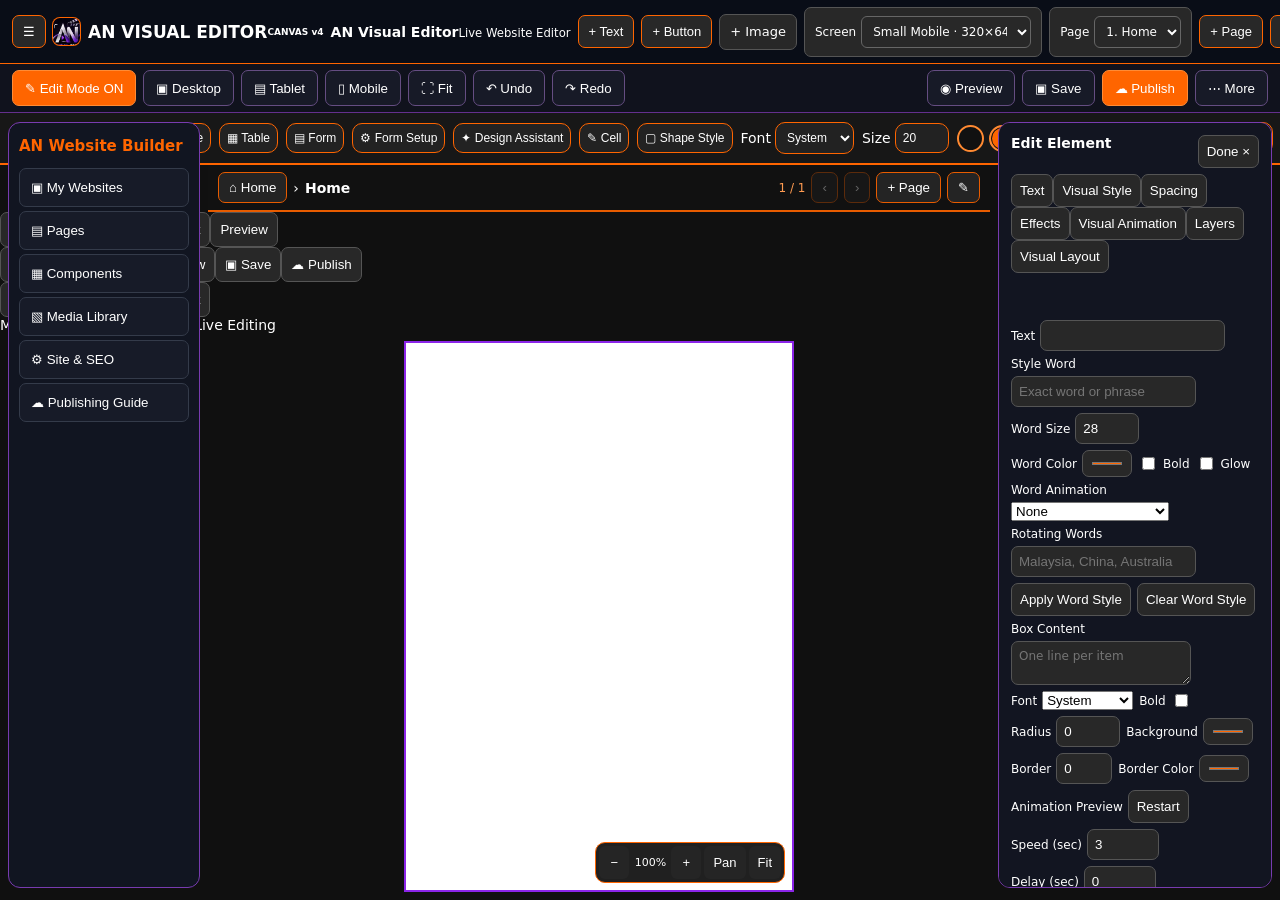
==== commit 8c2ed263: "fix(accessibility): give secondary Animation and Layout tabs distinct names" ====
--- a/index.html
+++ b/index.html
@@ -408,8 +408,8 @@
 function update(){view.querySelectorAll('[data-mode]').forEach(b=>b.classList.toggle('active',b.dataset.mode===device.value));status.textContent=(device.value.startsWith('1366')?'Laptop / Desktop':device.value.startsWith('768')?'Tablet':'Mobile')+' View ('+device.value.replace('x',' × ')+')  ● Live Editing'}device.addEventListener('change',update);update();
 dock.querySelectorAll('[data-editor-shortcut]').forEach(b=>b.remove());for(const [icon,name,fn]of [['↖','Select',()=>tools.classList.remove('sheet-open')],['T','Text',()=>document.getElementById('text')?.click()],['▧','Image',()=>document.getElementById('openAssets')?.click()],['◇','Shape',()=>document.getElementById('ribbonShape')?.click()],['▣','Button',()=>document.getElementById('button')?.click()],['▤','Section',()=>document.getElementById('ribbonShape')?.click()],['⊞','Layout',()=>openTab('Layout')],['▱','Layers',()=>openTab('Layers')]]){const b=document.createElement('button');b.type='button';b.innerHTML='<span style="display:block;font-size:23px">'+icon+'</span>'+name;b.onclick=fn;dock.append(b)}
 const tabs=document.createElement('nav');tabs.className='an-v2-tabs';tools.querySelector('.sheet-handle')?.after(tabs);
-function openTab(name){tools.classList.add('sheet-open');tabs.querySelectorAll('button').forEach(b=>b.classList.toggle('active',(b.textContent===name||(name==='Style'&&b.textContent==='Visual Style'))));gallery.hidden=!['Effects','Animation','Shape'].includes(name);if(!gallery.hidden)drawGallery(name);if(name==='Text')document.getElementById('label')?.focus();if(name==='Layers')drawLayers();if(name==='Layout')drawLayout()}
-for(const name of ['Text','Style','Spacing','Effects','Animation','Layers','Layout'])control(tabs,name==='Style'?'Visual Style':name,()=>openTab(name));
+function openTab(name){tools.classList.add('sheet-open');tabs.querySelectorAll('button').forEach(b=>b.classList.toggle('active',(b.textContent===name||(['Style','Animation','Layout'].includes(name)&&b.textContent==='Visual '+name))));gallery.hidden=!['Effects','Animation','Shape'].includes(name);if(!gallery.hidden)drawGallery(name);if(name==='Text')document.getElementById('label')?.focus();if(name==='Layers')drawLayers();if(name==='Layout')drawLayout()}
+for(const name of ['Text','Style','Spacing','Effects','Animation','Layers','Layout'])control(tabs,['Style','Animation','Layout'].includes(name)?'Visual '+name:name,()=>openTab(name));
 const gallery=document.createElement('div');gallery.className='an-v2-gallery';gallery.hidden=true;tabs.after(gallery);
 function drawGallery(kind){gallery.replaceChildren();const list=kind==='Shape'?['rectangle','ellipse','pill']:['none','pulse','fade','rise','glow','typing'];for(const name of list){const b=document.createElement('button');b.type='button';const sample=document.createElement('span');sample.className='sample '+name;sample.textContent=kind==='Shape'?(name==='rectangle'?'▭':name==='ellipse'?'◯':'▰'):'Aa';b.append(sample,document.createTextNode(name));b.onclick=()=>{if(kind==='Shape'){document.getElementById('ribbonShape')?.click();return}const select=document.getElementById('ribbonEffect');if(select){select.value=name;select.dispatchEvent(new Event('change',{bubbles:true}))}};gallery.append(b)}}
 function drawLayers(){gallery.hidden=false;gallery.replaceChildren();const source=typeof items!=='undefined'?items:[];for(const item of source){const b=document.createElement('button');b.textContent=(item.type||'Element')+' · '+String(item.label||'').slice(0,20);b.onclick=()=>{selected=item.id;render()};gallery.append(b)}}
--- a/mobile-regression-fix.css
+++ b/mobile-regression-fix.css
@@ -1,8 +1,8 @@
 /* Restore existing mobile/tablet editing controls after the reference-layout overlay.
    Scoped to <=900px: desktop workspace and document data remain unchanged. */
 @media (max-width:900px) {
- .mobile-dock button[data-panel="screen"],
- .mobile-dock button[data-panel="page"] {
+ body .mobile-dock button[data-panel="screen"],
+ body .mobile-dock button[data-panel="page"] {
    display:inline-flex!important;
    flex-direction:column;
    align-items:center;
@@ -15,7 +15,7 @@
  .mobile-dock {overflow-x:auto!important;scrollbar-width:thin!important}
 }
 @media (min-width:701px) and (max-width:900px) and (orientation:portrait) {
- header #text {
+ body header #text {
    display:inline-flex!important;
    visibility:visible!important;
    align-items:center;
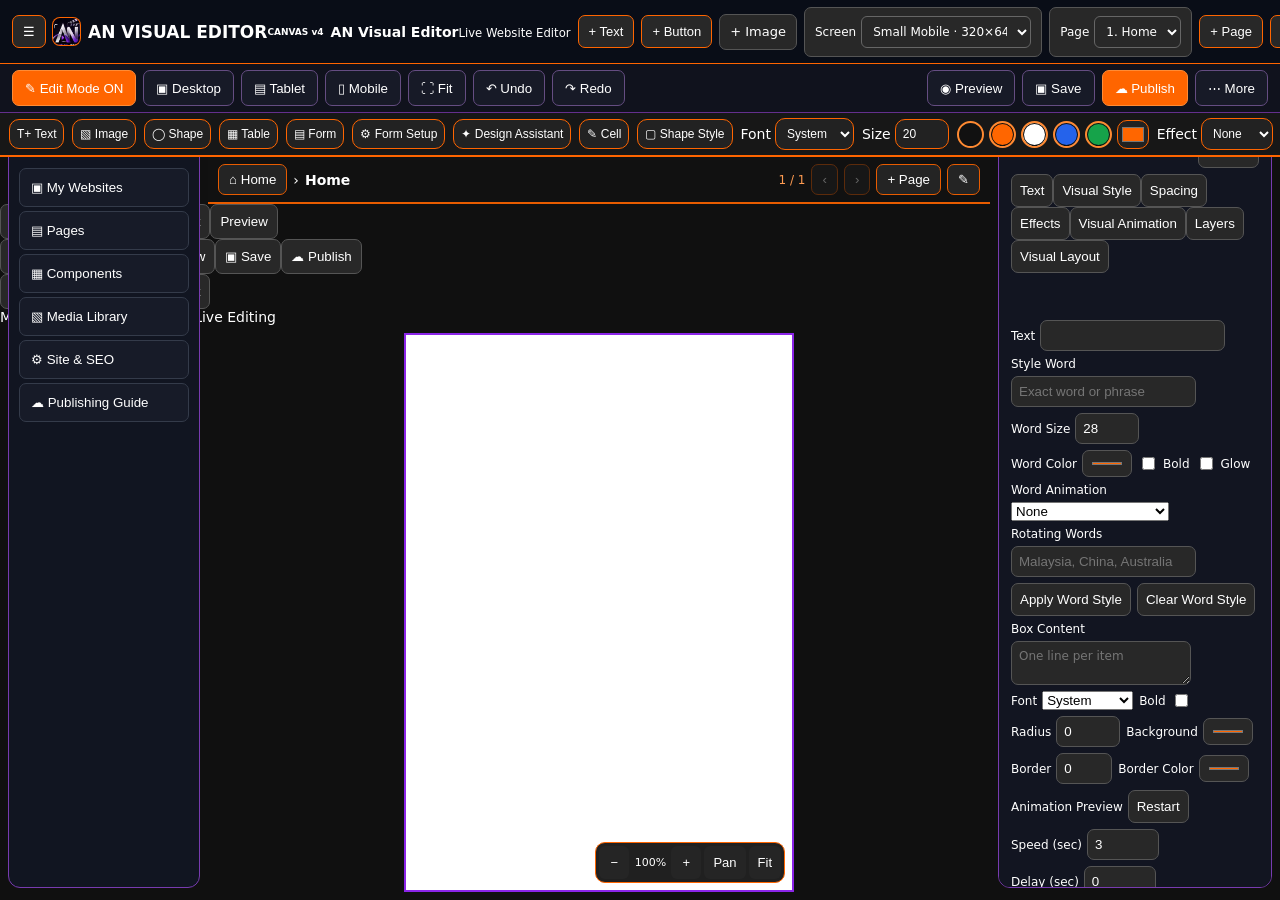
==== commit 96c5cf58: "fix(publish): reject stale demo edits before GitHub write to protect concurrent changes" ====
--- a/index.html
+++ b/index.html
@@ -336,7 +336,13 @@
  const button=$('publishDemo');button.disabled=true;button.textContent='Publishing Demo…';
  try{
   const current=await fetch(api,{headers,cache:'no-store'});if(!current.ok)throw Error('Cannot read demo source: HTTP '+current.status);
-  const file=await current.json();if(!file.sha)throw Error('Missing current file SHA');
+  const file=await current.json();if(!file.sha||typeof file.content!=='string')throw Error('Missing current file SHA or content');
+  // Optimistic concurrency: never overwrite a demo source changed after this editor imported it.
+  const original=demoSourceHtml||localStorage.getItem(demoSourceKey);
+  if(!original)throw Error('Import the live demo before publishing. Original source is unavailable.');
+  const decoded=Uint8Array.from(atob(file.content.replace(/\\s/g,'')),c=>c.charCodeAt(0));
+  const remote=new TextDecoder().decode(decoded);
+  if(remote.replace(/\\r\\n/g,'\\n')!==original.replace(/\\r\\n/g,'\\n'))throw Error('Publish conflict: live demo source changed since import. Re-import before publishing; no changes were written.');
   const html=sourcePreservingDemoHtml();const bytes=new TextEncoder().encode(html);let binary='';for(let n=0;n<bytes.length;n+=8192)binary+=String.fromCharCode(...bytes.subarray(n,n+8192));
   const response=await fetch(api,{method:'PUT',headers:{...headers,'Content-Type':'application/json'},body:JSON.stringify({message:'test: publish edited isolated AN demo website',content:btoa(binary),sha:file.sha,branch:'main'})});
   if(!response.ok)throw Error('GitHub rejected publish: HTTP '+response.status+' '+(await response.text()).slice(0,200));
--- a/desktop-workspace.css
+++ b/desktop-workspace.css
@@ -9,6 +9,8 @@
  header>button:not(.an-desktop-essential),header>label:not(.an-desktop-essential){display:inline-flex!important;align-items:center}
  header .an-desktop-essential{display:inline-flex!important;align-items:center;min-height:40px!important}
  header .device-picker.an-desktop-essential{font-size:12px!important}
+ /* Keep ribbon controls above the fixed sidebar hit area; desktop sidebar starts at 122px. */
+ #designRibbon{position:relative!important;z-index:25!important;min-height:44px!important;flex:0 0 44px!important;overflow-x:auto!important;overflow-y:hidden!important}
  #anDesktopBar{height:49px;flex:none;display:flex;gap:7px;align-items:center;padding:5px 12px;background:#10121d;border-bottom:1px solid #642f8d;overflow:hidden;z-index:20}
  #anDesktopBar button{white-space:nowrap;padding:8px 12px;min-height:36px;background:#171a27;border:1px solid #654d82}
  #anDesktopBar button[aria-pressed=true],#anDesktopBar .an-accent{background:#ff6500;border-color:#ff8b35;color:white}
--- a/mobile-regression-fix.css
+++ b/mobile-regression-fix.css
@@ -24,3 +24,9 @@
    min-width:55px;
  }
 }
+
+/* Tablet: allow direct inline text interaction. */
+@media (min-width:701px) and (max-width:900px) and (orientation:portrait){body #canvas .item[data-type="text"] .content{pointer-events:auto!important;cursor:text}body:not(.an-tablet-typing) header #text{display:inline-flex!important}}
+
+/* Keep the native screen-size selector usable in tablet portrait, including after Save/Reload. */
+@media (min-width:701px) and (max-width:900px) and (orientation:portrait){body>header label.device-picker:has(#device){display:inline-flex!important;visibility:visible!important;align-items:center!important;flex:0 0 auto!important}body>header #device{display:inline-block!important;visibility:visible!important;min-width:125px!important;max-width:170px!important}}
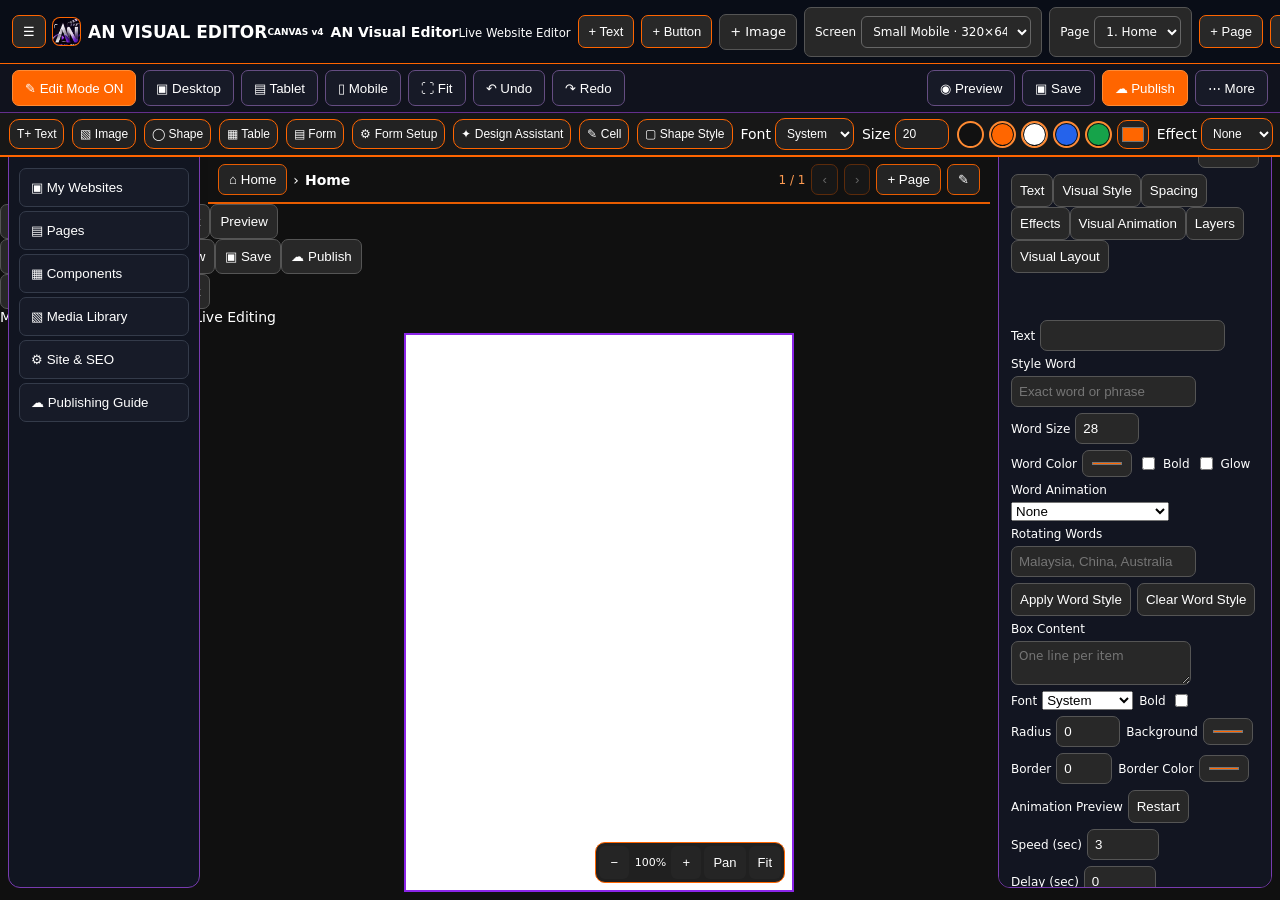
==== commit c6ccaf1e: "fix(publish): normalize line endings and base64 whitespace correctly" ====
--- a/index.html
+++ b/index.html
@@ -209,7 +209,7 @@
  .tools.sheet-open{bottom:48px!important;max-height:70dvh!important}
 }
 </style><link rel="stylesheet" href="./desktop-workspace.css"><link rel="stylesheet" href="./tablet-portrait.css"><link rel="stylesheet" href="./mobile-regression-fix.css"></head><body><header><strong style="color:#f60">AN VISUAL EDITOR <small style="font-size:9px;color:#fff">CANVAS v4</small></strong><button id="text">+ Text</button><button id="button">+ Button</button><label>+ Image <input id="image" type="file" accept="image/*" style="width:110px"></label><label class="device-picker">Screen <select id="device"><option value="320x640">Small Mobile · 320×640</option><option value="375x812">Mobile · 375×812</option><option value="390x640">Mobile · 390×640</option><option value="390x844">Mobile Tall · 390×844</option><option value="430x932">Large Mobile · 430×932</option><option value="768x1024">Tablet · 768×1024</option><option value="1024x768">Large Tablet · 1024×768</option><option value="1366x768">Laptop · 1366×768</option><option value="1440x900">Desktop · 1440×900</option></select></label><label class="device-picker">Page <select id="page"></select></label><button id="newPage">+ Page</button><button id="renamePage">Rename</button><button id="duplicatePage">Duplicate</button><button id="deletePage">Delete Page</button><label class="device-picker">Layout <select id="layout"><option value="fixed">Fixed Screen</option><option value="scroll">Full Page Scroll</option></select></label><label>Custom Width <input id="breakpointWidth" type="number" min="240" max="1920" value="390"></label><label>Custom Height <input id="breakpointHeight" type="number" min="320" max="2160" value="640"></label><button id="applyBreakpoint" type="button">Apply Custom Viewport</button><button id="saveBreakpointLayout" type="button">Save This Breakpoint Layout</button><button id="scrollBox">+ Scroll Box</button><button id="saveComponent">Save Component</button><button id="savePageTemplate" type="button">Save Page Template</button><select id="components" aria-label="Reusable components"><option value="">Components</option></select><button id="insertComponent">Insert</button><label class="device-picker">Theme <select id="theme"><option value="classic">Orange / White</option><option value="dark">Black / Orange</option><option value="light">White / Black</option><option value="blue">Navy / Blue</option></select></label><button id="undo" class="mobile-primary">↶</button><button id="redo" class="mobile-primary">↷</button><button id="cloudProjects" type="button">☁ Cloud</button><button id="save" class="primary mobile-primary">Save</button><button id="preview" class="mobile-primary">Preview</button><button id="myWebsites" class="mobile-primary" type="button">My Websites</button><button id="openAssets" class="mobile-primary" type="button">Media</button><button id="mobileMenu" class="mobile-primary" type="button" aria-label="More editor options">☰</button></header><section id="assetPicker" class="website-picker" role="dialog" aria-modal="true" aria-label="Media library"><div class="website-picker-inner"><h2>Media Library</h2><p class="website-note">Upload once, reuse on any page. Assets stay in this browser.</p><input id="assetFile" type="file" accept="image/*" multiple aria-label="Upload media assets"><div id="assetRows" class="asset-grid"></div><button id="closeAssets" type="button">Done</button></div></section><section id="websitePicker" class="website-picker" role="dialog" aria-modal="true" aria-label="My Websites"><div class="website-picker-inner"><h2>My Websites</h2><p class="website-note">Preview a website inside the canvas, or open its live link. External websites may block embedded previews. Preview is read-only; Save does not publish to the website.</p><div id="websiteRows"></div><form id="addWebsiteForm" style="display:grid;gap:8px;margin-top:12px;padding:10px;border:1px solid #8253bd;border-radius:10px"><strong>Add Website</strong><input id="newWebsiteName" placeholder="Website name" required maxlength="80"><input id="newWebsiteUrl" type="url" placeholder="https://your-site.example/" required><input id="newWebsiteRepo" placeholder="GitHub repository URL (optional)"><button type="submit">+ Add Website</button><small id="websiteAddStatus" role="status"></small></form><button id="createDemoWebsite" type="button">Import Eighth Live Demo Website</button><small>Creates an editable two-page sample in this editor. It never changes a linked website or deploys automatically.</small><button id="closeWebsites" type="button">Close</button></div></section><section id="designAssistant" class="website-picker" role="dialog" aria-modal="true" aria-label="Design assistant"><div class="website-picker-inner"><h2>Design Assistant</h2><p class="website-note">Insert a local preset, or sign in to request an AI design suggestion. AI requests send only the description you enter.</p><label>Design goal <select id="assistantGoal"><option value="hero">Hero heading</option><option value="cta">Call to action</option><option value="card">Feature card</option><option value="divider">Section divider</option></select></label><button id="assistantInsert" type="button">Insert Design</button><label>AI request <input id="assistantPrompt" type="text" maxlength="400" placeholder="Describe a design suggestion"></label><button id="assistantAsk" type="button">Ask AI</button><output id="assistantResult" aria-live="polite"></output><button id="assistantClose" type="button">Close</button></div></section><nav id="designRibbon" class="design-ribbon" aria-label="Live design tools"><button type="button" id="ribbonText">T+ Text</button><button type="button" id="ribbonImage">▧ Image</button><button type="button" id="ribbonShape">◯ Shape</button><button type="button" id="ribbonTable">▦ Table</button><button type="button" id="ribbonForm">▤ Form</button><button type="button" id="ribbonFormSettings">⚙ Form Setup</button><button type="button" id="ribbonAI">✦ Design Assistant</button><button type="button" id="ribbonEditTable">✎ Cell</button><button type="button" id="ribbonEditShape">▢ Shape Style</button><label>Font <select id="ribbonFont"><option value="system-ui">System</option><option value="Arial">Arial</option><option value="Georgia">Georgia</option><option value="monospace">Mono</option></select></label><label>Size <input id="ribbonSize" type="number" min="8" max="120" value="20"></label><div class="ribbon-colors" aria-label="Instant text colors"><button type="button" data-ribbon-color="#111111" style="--sw:#111111" aria-label="Black"></button><button type="button" data-ribbon-color="#ff6600" style="--sw:#ff6600" aria-label="Orange"></button><button type="button" data-ribbon-color="#ffffff" style="--sw:#ffffff" aria-label="White"></button><button type="button" data-ribbon-color="#2563eb" style="--sw:#2563eb" aria-label="Blue"></button><button type="button" data-ribbon-color="#16a34a" style="--sw:#16a34a" aria-label="Green"></button><input id="ribbonColor" type="color" aria-label="Custom color" value="#ff6600"></div><label>Effect <select id="ribbonEffect"><option value="none">None</option><option value="pulse">Pulse</option><option value="fade">Fade</option><option value="rise">Rise</option><option value="scroll">Scroll</option><option value="glow">Glow</option><option value="typing">Typing</option></select></label><label>Shadow <input id="ribbonShadow" type="range" min="0" max="30" value="0"></label><button type="button" id="ribbonPreview">▶ Preview</button></nav><nav id="pageTrail" class="page-trail" aria-label="Website page navigation"><button type="button" id="goHomePage" title="Go to Home page">⌂ Home</button><span aria-hidden="true">›</span><strong id="currentPageTitle">Home</strong><span id="pageCounter">1 / 1</span><button type="button" id="goPreviousPage" title="Previous page">‹</button><button type="button" id="goNextPage" title="Next page">›</button><button type="button" id="quickNewPage" title="Add page">+ Page</button><button type="button" id="quickRenamePage" title="Rename this page">✎</button></nav><main id="canvas" class="canvas"></main><div id="quickText" class="quick-text" role="toolbar" aria-label="Quick text editing"><button type="button" id="quickEdit">✎ Edit on Canvas</button><label>Size <input id="quickSize" type="number" min="8" max="120" aria-label="Quick font size"></label><button type="button" class="swatch" data-quick-color="#111111" style="background:#111111" aria-label="Black text"></button><button type="button" class="swatch" data-quick-color="#ff6600" style="background:#ff6600" aria-label="Orange text"></button><button type="button" class="swatch" data-quick-color="#ffffff" style="background:#ffffff" aria-label="White text"></button><button type="button" class="swatch" data-quick-color="#2563eb" style="background:#2563eb" aria-label="Blue text"></button><button type="button" class="swatch" data-quick-color="#16a34a" style="background:#16a34a" aria-label="Green text"></button><button type="button" class="swatch" data-quick-color="#e11d48" style="background:#e11d48" aria-label="Rose text"></button><label>Custom <input id="quickColor" type="color" aria-label="Custom text color"></label><button type="button" id="quickEyedropper" aria-label="Pick a color from screen">◉ Pick</button><button type="button" id="quickStyles" aria-label="Open visual text style gallery">✦ Styles</button><button type="button" id="quickDone">Done</button></div><nav class="mobile-dock" aria-label="Editor tools"><button type="button" data-panel="text">Text</button><button type="button" data-panel="image">Image</button><button type="button" data-panel="button">Button</button><button type="button" data-panel="screen">Screen</button><button type="button" data-panel="page">Page</button></nav><section class="tools"><div class="sheet-handle"><strong id="sheetTitle">Edit Element</strong><button id="closeSheet" type="button">Done ×</button></div><nav class="sheet-tabs" aria-label="Editing categories"></nav><label>Text <input id="label"></label><label>Style Word <input id="word" placeholder="Exact word or phrase"></label><label>Word Size <input id="wordSize" type="number" min="8" max="120" value="28"></label><label>Word Color <input id="wordColor" type="color" value="#ff6600"></label><label><input id="wordBold" type="checkbox"> Bold</label><label><input id="wordGlow" type="checkbox"> Glow</label><label>Word Animation <select id="wordAnimation"><option value="none">None</option><option value="rotate">Typing + Delete + Next</option><option value="scroll">Live Scroll</option><option value="pulse">Pulse</option><option value="glow">Glow</option></select></label><label>Rotating Words <input id="rotateWords" placeholder="Malaysia, China, Australia"></label><button id="applyWord">Apply Word Style</button><button id="clearWord">Clear Word Style</button><label>Box Content <textarea id="boxContent" rows="2" placeholder="One line per item"></textarea></label><label>Font <select id="font"><option value="system-ui">System</option><option value="Arial">Arial</option><option value="Georgia">Georgia</option><option value="monospace">Monospace</option></select></label><label>Bold <input id="bold" type="checkbox"></label><label>Radius <input id="radius" type="number" min="0" max="100" value="0"></label><label>Background <input id="background" type="color" value="#ff6600"></label><label>Border <input id="borderWidth" type="number" min="0" max="20" value="0"></label><label>Border Color <input id="borderColor" type="color" value="#ff6600"></label><label>Animation Preview <button id="restartAnimation" type="button">Restart</button></label><label>Speed (sec) <input id="speed" type="number" min=".2" max="30" step=".2" value="3"></label><label>Delay (sec) <input id="delay" type="number" min="0" max="30" step=".2" value="0"></label><label>Keyframe Start Opacity % <input id="kfStartOpacity" type="number" min="0" max="100" value="0"></label><label>Keyframe End Opacity % <input id="kfEndOpacity" type="number" min="0" max="100" value="100"></label><label>Keyframe Start Y (px) <input id="kfStartY" type="number" min="-500" max="500" value="24"></label><label>Keyframe End Y (px) <input id="kfEndY" type="number" min="-500" max="500" value="0"></label><button id="applyKeyframes" type="button">Apply Keyframes</button><button id="clearKeyframes" type="button">Clear Keyframes</button><label>Timeline (sec) <input id="timelineScrub" type="range" min="0" max="30" step=".1" value="0"></label><button id="timelinePlay" type="button">▶ Play Timeline</button><button id="timelinePause" type="button">Ⅱ Pause Timeline</button><label>Size <input id="size" type="number" min="8" max="120"></label><label>Width <input id="width" type="number" min="20" max="390"></label><label>Height <input id="height" type="number" min="20" max="640"></label><label>Color <input id="color" type="color"></label><label>Open Page <select id="linkPage" aria-label="Open Page"><option value="">External URL / No Page</option></select></label><label>External URL (optional) <input id="url" placeholder="https://"></label><label>Fit <select id="fit"><option>contain</option><option>cover</option><option>fill</option></select></label><label>Opacity <input id="opacity" type="range" min="10" max="100" value="100"></label><label>Fade <select id="fade"><option value="none">None</option><option value="bottom">Bottom</option><option value="top">Top</option><option value="left">Left</option><option value="right">Right</option></select></label><label>Shadow <input id="shadow" type="range" min="0" max="30" value="0"></label><label>Brightness <input id="brightness" type="range" min="40" max="180" value="100"></label><label>Saturation <input id="saturation" type="range" min="0" max="220" value="100"></label><label>Bottom Blend <input id="bottomBlend" type="range" min="0" max="100" value="0"></label><label>Top Light <input id="topLight" type="range" min="0" max="100" value="0"></label><label>Sharpness <input id="sharp" type="range" min="50" max="200" value="100"></label><label>Light <select id="glow"><option value="none">None</option><option value="bottom">Bottom Light</option><option value="all">Soft Glow</option></select></label><label>Zoom <input id="zoom" type="range" min="50" max="500" value="100" step="10"></label><label>Effect <select id="effect"><option value="none">None</option><option value="typing">Typing</option><option value="scroll">Live Scroll</option><option value="pulse">Pulse</option><option value="fade">Fade</option><option value="rise">Rise Up</option><option value="glow">Glow</option></select></label><button id="fullWidth">Full Width</button><button id="autoFit">Auto Fit Image</button><button id="delete">Delete</button><button id="addHotspot" type="button">+ Select Hotspot Area</button><label>Hotspot Background <select id="hotspotMode"><option value="transparent">Transparent</option><option value="tint">Color Tint</option></select></label><label>Glow / Shadow <select id="hotspotGlow"><option value="none">None</option><option value="bottom">Bottom Glow</option><option value="soft">Soft Glow</option><option value="neon">Neon</option><option value="shadow">Shadow</option></select></label><label>Glow Color <input id="hotspotColor" type="color" value="#ff6600"></label><label>Click Effect <select id="hotspotClick"><option value="highlight">Highlight</option><option value="pulse">Pulse</option><option value="none">None</option></select></label><label>Icon <input id="hotspotIcon" maxlength="8" placeholder="★"></label><button id="seoSettings" type="button">SEO Settings</button><button id="publishGuide" type="button">Publish Guide</button><button id="publishDemo" type="button">Publish Demo Live</button><button id="export">Export HTML</button></section><script>
-const $=id=>document.getElementById(id),canvas=$('canvas');const MVE_URL='https://ztedjqdilkealvnjwivd.supabase.co',MVE_KEY='sb_publishable_Gebgpf1q3vTDqeblQCWO-w_oSDmVqw5';let mveSession=null,mveCloudId=null;async function mveRequest(path,body,token){const response=await fetch(MVE_URL+path,{method:'POST',headers:{'Content-Type':'application/json','apikey':MVE_KEY,...(token?{'Authorization':'Bearer '+token}:{})},body:JSON.stringify(body)});const result=await response.json().catch(()=>({}));if(response.status===401&&token&&mveSession&&token===mveSession.access_token&&mveSession.refresh_token&&path!=='/auth/v1/token?grant_type=refresh_token'){const prior=mveSession;try{const renewed=await mveRequest('/auth/v1/token?grant_type=refresh_token',{refresh_token:prior.refresh_token});if(!renewed.access_token)throw Error('Refresh did not return an access token');mveSession=renewed;return await mveRequest(path,body,renewed.access_token)}catch(error){mveSession=null;throw Error('Cloud session expired. Please sign in again. '+error.message)}}if(!response.ok)throw Error(result.msg||result.message||result.error_description||'Request failed ('+response.status+')');return result}async function mveLogin(){const email=prompt('Cloud account email');if(!email)return false;const password=await new Promise(resolve=>{const overlay=document.createElement('div');overlay.id='mveCloudLoginOverlay';overlay.style.cssText='position:fixed;inset:0;z-index:99999;background:#000c;display:grid;place-items:center;padding:16px';const form=document.createElement('form');form.style.cssText='background:#151515;color:#fff;border:2px solid #ed5b00;border-radius:12px;padding:20px;max-width:360px;width:100%;display:grid;gap:12px';const label=document.createElement('label');label.textContent='Cloud account password';label.htmlFor='mveCloudPassword';const input=document.createElement('input');input.id='mveCloudPassword';input.type='password';input.autocomplete='current-password';input.required=true;input.style.cssText='width:100%;background:#222;color:#fff';const actions=document.createElement('div');actions.style.cssText='display:flex;gap:8px';const submit=document.createElement('button');submit.type='submit';submit.textContent='Sign in';submit.style.cssText='background:#ed5b00;color:#fff';const cancel=document.createElement('button');cancel.type='button';cancel.textContent='Cancel';actions.append(submit,cancel);form.append(label,input,actions);overlay.append(form);document.body.append(overlay);const finish=value=>{input.value='';overlay.remove();resolve(value)};form.addEventListener('submit',e=>{e.preventDefault();finish(input.value)});cancel.addEventListener('click',()=>finish(''));input.focus()});if(!password)return false;const session=await mveRequest('/auth/v1/token?grant_type=password',{email,password});if(!session.access_token)throw Error('Authentication failed');mveSession=session;return true}async function mveCloud(){try{if(!mveSession&&!(await mveLogin()))return;const choice=prompt('Cloud: save, list, load or logout','list');if(!choice)return;if(choice==='logout'){mveSession=null;mveCloudId=null;alert('Cloud session cleared');return}if(choice==='save'){syncPage();const data={device:$('device').value,items,pages,pageIndex,theme,layout,breakpointLayouts};mveCloudId=await mveRequest('/rest/v1/rpc/an_mve_save_project',{p_id:mveCloudId,p_title:pages[pageIndex]?.name||'Visual Editor Project',p_document:data},mveSession.access_token);alert('Cloud project saved');return}if(choice==='list'||choice==='load'){const projects=await mveRequest('/rest/v1/rpc/an_mve_list_projects',{},mveSession.access_token);if(choice==='list'){alert(projects.map(p=>p.title+' — '+p.id).join('\\n')||'No cloud projects');return}const id=prompt('Project ID to load',projects[0]?.id||'');if(!id)return;const data=await mveRequest('/rest/v1/rpc/an_mve_get_project',{p_id:id},mveSession.access_token);if(!data||!Array.isArray(data.pages)||!data.pages.length||data.pages.length>100||data.pages.some(p=>!p||typeof p.name!=='string'||!Array.isArray(p.items)||p.items.length>2000||p.items.some(i=>!i||typeof i.id!=='string'||!['image','text','button','scrollbox','hotspot','shape','table','form'].includes(i.type)||!['x','y','w','h'].every(k=>Number.isFinite(i[k])))))throw Error('Invalid cloud project');if(!confirm('Replace current local editor with this cloud project? A local backup will be saved automatically.'))return;const previous=localStorage.getItem('an-mve-v1');if(previous!==null)localStorage.setItem('an-mve-cloud-restore-backup-v1',previous);localStorage.setItem('an-mve-v1',JSON.stringify(data));mveCloudId=id;location.reload();return}alert('Choose save, list, load or logout')}catch(e){alert('Cloud: '+e.message)}}$('cloudProjects').onclick=mveCloud;const panelFields={text:['label','boxContent','word','wordSize','wordColor','wordBold','wordGlow','wordAnimation','rotateWords','applyWord','clearWord','font','bold','radius','background','borderWidth','borderColor','speed','delay','kfStartOpacity','kfEndOpacity','kfStartY','kfEndY','applyKeyframes','clearKeyframes','timelineScrub','timelinePlay','timelinePause','size','width','height','color','opacity','effect','delete','saveComponent','restartAnimation'],image:['image','addHotspot','fit','zoom','opacity','fade','shadow','sharp','glow','brightness','saturation','bottomBlend','topLight','radius','borderWidth','borderColor','width','height','delete','saveComponent','restartAnimation'],button:['label','url','linkPage','hotspotMode','hotspotGlow','hotspotColor','hotspotClick','hotspotIcon','addHotspot','font','bold','radius','background','borderWidth','borderColor','size','width','height','color','effect','speed','delay','delete','saveComponent','restartAnimation'],screen:['device','layout','theme','fullWidth','autoFit','scrollBox','breakpointWidth','breakpointHeight','applyBreakpoint','saveBreakpointLayout','preview','export'],page:['page','newPage','renamePage','duplicatePage','deletePage','theme','components','insertComponent','saveComponent','savePageTemplate','save','export']};let activePanel='';const toolsPanel=document.querySelector('.tools');const sheetActions=document.createElement('div');sheetActions.className='sheet-actions';sheetActions.style.cssText='display:flex;flex-wrap:wrap;gap:6px;width:100%';toolsPanel.insertBefore(sheetActions,toolsPanel.children[1]);function buildSheetActions(type){sheetActions.replaceChildren();const names=type==='text'?['text']:type==='button'?['button','addHotspot']:type==='image'?['image','addHotspot']:type==='screen'?['device','layout','theme','scrollBox','preview','export']:type==='page'?['page','newPage','renamePage','duplicatePage','deletePage','theme','save','export']:[];for(const id of names){const source=$(id);if(!source)continue;if(source.tagName==='SELECT'){const label=document.createElement('label');label.textContent=id+' ';const mirror=source.cloneNode(true);mirror.removeAttribute('id');mirror.value=source.value;mirror.onchange=()=>{source.value=mirror.value;source.dispatchEvent(new Event('change',{bubbles:true}))};label.append(mirror);sheetActions.append(label)}else{const btn=document.createElement('button');btn.type='button';btn.textContent=id==='image'?(items.find(i=>i.id===selected)?.type==='image'?'Replace Selected Image':'Add Image'):id==='text'?'+ Text':source.textContent.trim()||id;btn.setAttribute('aria-label',id==='text'?'Add Text':btn.textContent);btn.onclick=()=>{source.click()};sheetActions.append(btn)}}if(type==='text'&&items.find(i=>i.id===selected)?.type==='text'){const edit=document.createElement('button');edit.type='button';edit.textContent='Edit Selected Text';edit.setAttribute('aria-label','Edit Selected Text');edit.onclick=()=>{showSheetTab('Content');const field=$('label');field.focus();field.select?.()};sheetActions.append(edit)}}const tabGroups={text:{Content:['label','boxContent','word','rotateWords','applyWord','clearWord'],Typography:['font','bold','size','color','wordSize','wordColor','wordBold','wordGlow'],Animation:['wordAnimation','effect','speed','delay','kfStartOpacity','kfEndOpacity','kfStartY','kfEndY','applyKeyframes','clearKeyframes','timelineScrub','timelinePlay','timelinePause','restartAnimation'],Layout:['width','height','radius','background','borderWidth','borderColor','opacity','delete','saveComponent']},image:{Image:['image','addHotspot','fit','zoom','sharp','brightness','saturation'],Effects:['opacity','fade','shadow','glow','bottomBlend','topLight','restartAnimation'],Layout:['width','height','radius','borderWidth','borderColor','delete','saveComponent']},button:{Content:['label','linkPage','url','hotspotIcon','addHotspot'],Style:['hotspotMode','hotspotGlow','hotspotColor','font','bold','size','color','background','radius','borderWidth','borderColor'],Animation:['effect','speed','delay','kfStartOpacity','kfEndOpacity','kfStartY','kfEndY','applyKeyframes','clearKeyframes','timelineScrub','timelinePlay','timelinePause','hotspotClick','restartAnimation'],Layout:['width','height','delete','saveComponent']},screen:{Screen:['device','layout','theme','fullWidth','autoFit','breakpointWidth','breakpointHeight','applyBreakpoint','saveBreakpointLayout'],Elements:['scrollBox'],Export:['preview','export']},page:{Pages:['page','newPage','renamePage','duplicatePage','deletePage'],Components:['components','insertComponent','saveComponent','savePageTemplate'],Publish:['theme','save','export']}};function showSheetTab(tab){const groups=tabGroups[activePanel]||tabGroups.text;const allowed=groups[tab]||[];document.querySelectorAll('.sheet-tabs button').forEach(b=>b.classList.toggle('active',b.dataset.tab===tab));toolsPanel.querySelectorAll(':scope > label,:scope > button,:scope > select').forEach(node=>{const c=node.matches('[id]')?node:node.querySelector('[id]');node.dataset.tabHidden=c&&!allowed.includes(c.id)?'true':'false'});sheetActions.style.display=['Layout','Screen','Pages','Elements','Export','Publish','Image'].includes(tab)||['text','image','button'].includes(activePanel)?'flex':'none';}function setupSheetTabs(type){const bar=document.querySelector('.sheet-tabs');bar.replaceChildren();for(const name of Object.keys(tabGroups[type]||tabGroups.text)){const b=document.createElement('button');b.type='button';b.dataset.tab=name;b.textContent=name;b.onclick=()=>showSheetTab(name);bar.append(b)}showSheetTab(Object.keys(tabGroups[type]||tabGroups.text)[0]);}const visualPresetCss=document.createElement('style');visualPresetCss.textContent='.an-preset-grid{display:grid;grid-template-columns:repeat(3,minmax(0,1fr));gap:10px;width:100%;padding:8px 0}.an-preset{min-height:92px;border:1px solid #595959;border-radius:14px;background:#252525;color:white;display:flex;flex-direction:column;align-items:center;justify-content:center;gap:9px;padding:8px}.an-preset:focus-visible{outline:3px solid #ff6600}.an-preset-preview{width:90%;height:44px;display:grid;place-items:center;font-size:23px;font-weight:700;color:#fff;border-radius:8px}.an-preset-name{font-size:12px;color:#eee}.an-preset-title{font-weight:700;width:100%;font-size:15px;padding-top:8px}.an-preset-wrap{display:none;width:100%;max-height:40vh;overflow:auto;padding:4px 12px}.an-preset-wrap.visible{display:block}.an-preset-grid .an-preset{touch-action:manipulation}';document.head.append(visualPresetCss);const visualPresets=document.createElement('section');visualPresets.className='an-preset-wrap';visualPresets.setAttribute('aria-label','Visual style presets');const presetTitle=document.createElement('div');presetTitle.className='an-preset-title';presetTitle.textContent='Tap a design to apply instantly';const presetGrid=document.createElement('div');presetGrid.className='an-preset-grid';visualPresets.append(presetTitle,presetGrid);toolsPanel.insertBefore(visualPresets,toolsPanel.querySelector('.sheet-tabs').nextSibling);const presetChoices=[{name:'Clean',color:'#111111',effect:'none',shadow:0,bold:false},{name:'Bold',color:'#111111',effect:'none',shadow:0,bold:true},{name:'Orange',color:'#ff6600',effect:'none',shadow:0,bold:true},{name:'Neon Glow',color:'#ff6600',effect:'glow',shadow:12,bold:true},{name:'Soft Shadow',color:'#111111',effect:'none',shadow:8,bold:true},{name:'Pulse',color:'#ff6600',effect:'pulse',shadow:0,bold:true},{name:'Fade',color:'#111111',effect:'fade',shadow:0,bold:false},{name:'Rise',color:'#ff6600',effect:'rise',shadow:0,bold:true},{name:'Typing',color:'#111111',effect:'typing',shadow:0,bold:false}];function renderVisualPresets(){presetGrid.replaceChildren();for(const p of presetChoices){const b=document.createElement('button');b.type='button';b.className='an-preset';b.setAttribute('aria-label','Apply '+p.name+' preset');const previewEl=document.createElement('span');previewEl.className='an-preset-preview';previewEl.textContent='Aa';previewEl.style.color=p.color;previewEl.style.background=p.color==='#111111'?'#f8f8f8':'#171717';previewEl.style.fontWeight=p.bold?'800':'400';previewEl.style.textShadow=p.shadow||p.effect==='glow'?'0 0 12px #ff6600,2px 3px 5px #777':'none';if(p.effect==='pulse')previewEl.style.transform='scale(1.08)';if(p.effect==='fade')previewEl.style.opacity='.55';if(p.effect==='rise')previewEl.style.transform='translateY(-5px)';const name=document.createElement('span');name.className='an-preset-name';name.textContent=p.name;b.append(previewEl,name);b.onclick=()=>{const item=items.find(v=>v.id===selected);if(!item||!['text','button'].includes(item.type)){alert('Select a text or button on the canvas first');return}remember();item.color=p.color;item.effect=p.effect;item.shadow=p.shadow;item.bold=p.bold;render();renderVisualPresets()};presetGrid.append(b)}}const imageGallery=document.createElement('section');imageGallery.className='an-image-gallery';imageGallery.setAttribute('aria-label','Image effects gallery');imageGallery.innerHTML='<h3>Image Looks — tap to apply</h3><p>Select an image, then tap a look. Fine-tune using Image and Effects.</p><div class="an-image-grid"></div><div class="an-image-gallery-actions"><button type="button" id="anImageCompare">Hold for Original</button><button type="button" id="anImageReset">Reset Image Look</button></div>';toolsPanel.insertBefore(imageGallery,visualPresets);const imageLooks=[['Original',100,100,100,0,0,'none'],['Cinematic',120,95,115,65,20,'none'],['Dark Bottom',110,100,100,85,0,'none'],['Soft Light',100,115,105,0,40,'none'],['Vivid',135,110,155,15,10,'none'],['Moody',125,85,70,55,10,'none'],['Warm Glow',110,105,120,25,15,'all'],['Poster Blend',125,105,130,95,45,'none'],['Soft Matte',85,110,75,35,25,'none']];const imageLookKeys=['sharp','brightness','saturation','bottomBlend','topLight','glow'];function renderImageGallery(){const grid=imageGallery.querySelector('.an-image-grid');grid.replaceChildren();const item=items.find(v=>v.id===selected);for(const look of imageLooks){const b=document.createElement('button');b.type='button';b.className='an-image-card';b.setAttribute('aria-label','Apply '+look[0]+' image look');b.setAttribute('aria-pressed',String(!!item&&item.type==='image'&&imageLookKeys.every((k,n)=>(item[k]??[100,100,100,0,0,'none'][n])===look[n+1])));const p=document.createElement('span');p.className='an-image-preview';p.style.background='linear-gradient(to bottom,rgba(255,255,255,'+look[5]/100+'),transparent 50%,rgba(0,0,0,'+look[4]/100+'))';if(item?.type==='image'&&item.src){const img=document.createElement('img');img.src=item.src;img.alt='';img.style.filter='contrast('+look[1]+'%) brightness('+look[2]+'%) saturate('+look[3]+'%)';p.append(img);p.style.background='transparent';p.style.setProperty('--blend','linear-gradient(to bottom,rgba(255,255,255,'+look[5]/100+'),transparent 50%,rgba(0,0,0,'+look[4]/100+'))')}const label=document.createElement('span');label.textContent=look[0];b.append(p,label);b.onclick=()=>{const current=items.find(v=>v.id===selected);if(!current||current.type!=='image'){alert('Select an image first');return}remember();imageLookKeys.forEach((k,n)=>{current[k]=look[n+1];$(k).value=current[k]});render();renderImageGallery()};grid.append(b)}}const compareButton=imageGallery.querySelector('#anImageCompare');let comparingImage=false;function setImageCompare(active){const item=items.find(v=>v.id===selected);if(!item||item.type!=='image')return;comparingImage=active;const imageNode=[...stage.querySelectorAll('.item')].find(v=>v.dataset.itemId===item.id);if(!imageNode)return;const img=imageNode.querySelector('.image-content img');const holder=imageNode.querySelector('.image-content');if(!img||!holder)return;if(active){img.style.filter='none';holder.style.maskImage='none';holder.style.setProperty('--light','transparent');holder.querySelector('[data-image-compare-overlay]')?.remove();const overlay=holder.querySelector('span');if(overlay&&overlay!==img){overlay.dataset.imageCompareOverlay='true';overlay.style.visibility='hidden'}compareButton.textContent='Original — release to compare'}else{render();compareButton.textContent='Hold for Original'}}compareButton.addEventListener('pointerdown',e=>{e.preventDefault();setImageCompare(true)});for(const eventName of ['pointerup','pointercancel','pointerleave'])compareButton.addEventListener(eventName,()=>{if(comparingImage)setImageCompare(false)});compareButton.addEventListener('keydown',e=>{if(e.key===' '||e.key==='Enter'){e.preventDefault();setImageCompare(true)}});compareButton.addEventListener('keyup',()=>{if(comparingImage)setImageCompare(false)});imageGallery.querySelector('#anImageReset').onclick=()=>{const item=items.find(v=>v.id===selected);if(!item||item.type!=='image'){alert('Select an image first');return}remember();imageLookKeys.forEach((k,n)=>{item[k]=[100,100,100,0,0,'none'][n];$(k).value=item[k]});render();renderImageGallery()};const imageGalleryStyles=document.createElement('style');imageGalleryStyles.textContent='.an-image-gallery{display:none;max-height:48vh;overflow-y:auto;padding:12px;overscroll-behavior:contain}.an-image-gallery.visible{display:block}.an-image-gallery h3{margin:0 0 8px;color:white}.an-image-gallery p{font-size:12px;color:#ccc}.an-image-grid{display:grid;grid-template-columns:repeat(3,minmax(0,1fr));gap:9px}.an-image-card{min-width:0;border-radius:13px;background:#242424;border:1px solid #555;color:white;padding:7px;display:grid;gap:6px;touch-action:manipulation}.an-image-card[aria-pressed=true]{border:2px solid #ff6600}.an-image-card>span:last-child{font-size:11px;font-weight:700}.an-image-preview{height:76px;display:block;position:relative;border-radius:8px;overflow:hidden;background-color:#805840}.an-image-preview img{width:100%;height:100%;object-fit:cover}.an-image-preview:after{content:"";position:absolute;inset:0;background:var(--blend,transparent);pointer-events:none}';imageGalleryStyles.textContent+='.an-image-gallery-actions{display:flex;gap:8px;margin-top:12px}.an-image-gallery-actions button{flex:1;min-width:0;min-height:42px;border:1px solid #ff6600;background:#1c1c1c;color:#fff;font-size:12px;font-weight:700}.an-image-gallery-actions button:last-child{background:#ff6600;color:#111}';document.head.append(imageGalleryStyles);/* Icon-first editor navigation: existing panel actions and data are retained. */const anDockIcons={text:'✎',image:'▧',button:'▣',screen:'▤',page:'▦'};document.querySelectorAll('.mobile-dock [data-panel]').forEach(b=>{const label=b.textContent.trim();const icon=document.createElement('span');icon.className='an-dock-icon';icon.setAttribute('aria-hidden','true');icon.textContent=anDockIcons[b.dataset.panel]||'✦';const caption=document.createElement('span');caption.className='an-dock-label';caption.textContent=label;b.replaceChildren(icon,caption);b.setAttribute('aria-label',label+' editing')});const anToolGallery=document.createElement('div');anToolGallery.className='an-tool-gallery';anToolGallery.setAttribute('aria-label','Quick editing tools');toolsPanel.insertBefore(anToolGallery,toolsPanel.querySelector('.sheet-tabs').nextSibling);const anToolGroups={text:[['✎','Edit','Content'],['Aa','Fonts','Typography'],['✦','Styles','Visual Styles'],['◷','Motion','Animation'],['▦','Layout','Layout']],image:[['▧','Looks','Image Looks'],['☼','Adjust','Image'],['✦','Blend','Effects'],['▦','Layout','Layout']],button:[['▣','Content','Content'],['◈','Style','Style'],['◷','Motion','Animation'],['▦','Layout','Layout']],screen:[['▤','Screen','Screen'],['▦','Elements','Elements'],['↗','Export','Export']],page:[['▦','Pages','Pages'],['▣','Blocks','Components'],['↗','Publish','Publish']]};function renderAnToolGallery(type){anToolGallery.replaceChildren();for(const [symbol,name,tab] of anToolGroups[type]||anToolGroups.text){const b=document.createElement('button');b.type='button';b.className='an-tool-tile';b.dataset.targetTab=tab;b.setAttribute('aria-label','Open '+name+' tools');const icon=document.createElement('span');icon.className='an-tool-icon';icon.textContent=symbol;icon.setAttribute('aria-hidden','true');const label=document.createElement('span');label.textContent=name;b.append(icon,label);b.onclick=()=>{const target=[...document.querySelectorAll('.sheet-tabs button')].find(v=>v.dataset.tab===tab);if(target)target.click();else showSheetTab(tab);anToolGallery.querySelectorAll('button').forEach(x=>x.classList.toggle('active',x===b))};anToolGallery.append(b)}}const anPremiumCss=document.createElement('style');anPremiumCss.textContent='.an-tool-gallery{display:grid;grid-template-columns:repeat(4,minmax(0,1fr));gap:9px;width:100%;padding:10px 2px 13px;order:0}.an-tool-tile{min-width:0;min-height:76px;display:flex;flex-direction:column;align-items:center;justify-content:center;gap:7px;border-radius:15px;border:1px solid #4d4d4d;background:linear-gradient(155deg,#333,#1b1b1b);color:#fff;font-size:12px;font-weight:700;touch-action:manipulation}.an-tool-tile.active,.an-tool-tile:focus-visible{border-color:#ff6500;box-shadow:0 0 0 1px #ff650055}.an-tool-icon{font-size:25px;color:#ff6500;line-height:1.2}.an-dock-icon{font-size:22px;line-height:1}.an-dock-label{font-size:10px;line-height:1.2}.mobile-dock button{display:flex;flex-direction:column;align-items:center;justify-content:center;gap:3px}@media(max-width:900px){.an-tool-gallery{flex:0 0 100%;grid-template-columns:repeat(4,minmax(0,1fr))}.mobile-dock button{min-height:51px!important}.mobile-dock{min-height:70px!important;height:70px!important}.tools.sheet-open .sheet-handle{background:#171717}.tools.sheet-open .sheet-handle strong{color:#fff}.tools.sheet-open .sheet-handle button{background:#ff6500;color:#111;border-color:#ff6500;font-weight:800;border-radius:11px}}';document.head.append(anPremiumCss);const oldSetupSheetTabs=setupSheetTabs;setupSheetTabs=function(type){oldSetupSheetTabs(type);if(type==='image'){const b=document.createElement('button');b.type='button';b.dataset.tab='Image Looks';b.textContent='✦ Image Looks';b.onclick=()=>{showSheetTab('Image Looks');renderImageGallery()};document.querySelector('.sheet-tabs').prepend(b)}if(type==='text'||type==='button'){const b=document.createElement('button');b.type='button';b.dataset.tab='Visual Styles';b.textContent='✦ Visual Styles';b.onclick=()=>{showSheetTab('Visual Styles');visualPresets.classList.add('visible');renderVisualPresets()};document.querySelector('.sheet-tabs').prepend(b)}visualPresets.classList.remove('visible');imageGallery.classList.remove('visible')};const oldShowSheetTab=showSheetTab;showSheetTab=function(tab){oldShowSheetTab(tab);visualPresets.classList.toggle('visible',tab==='Visual Styles');imageGallery.classList.toggle('visible',tab==='Image Looks')};function ensureDeleteAction(type){if(!['text','image','button'].includes(type))return;const b=document.createElement('button');b.type='button';b.textContent='Delete Selected Content';b.className='delete-content-action';b.onclick=()=>{if(!selected){alert('Select content on the canvas first');return}if(!confirm('Delete selected content? You can use Undo to restore it.'))return;$('delete').click();closePanel()};sheetActions.append(b)}function openPanel(type){activePanel=panelFields[type]?type:'text';$('sheetTitle').textContent=({text:'Text Editing',image:'Image Editing',button:'Button Editing',screen:'Screen & Layout',page:'Pages & Components'})[activePanel];toolsPanel.querySelectorAll(':scope > label,:scope > button,:scope > select').forEach(node=>{const control=node.matches('[id]')?node:node.querySelector('[id]');node.dataset.contextHidden=control&&!panelFields[activePanel].includes(control.id)?'true':'false'});buildSheetActions(activePanel);ensureDeleteAction(activePanel);setupSheetTabs(activePanel);renderAnToolGallery(activePanel);toolsPanel.classList.add('sheet-open');toolsPanel.scrollTop=0;updateQuickText();document.querySelectorAll('.mobile-dock [data-panel]').forEach(b=>b.classList.toggle('active',b.dataset.panel===activePanel));}function closePanel(){toolsPanel.classList.remove('sheet-open');toolsPanel.classList.remove('sheet-expanded');document.querySelectorAll('.mobile-dock [data-panel]').forEach(b=>b.classList.remove('active'));activePanel='';updateQuickText()}$('closeSheet').onclick=closePanel;$('mobileMenu').onclick=()=>openPanel('page');document.querySelectorAll('.mobile-dock [data-panel]').forEach(b=>b.onclick=()=>{const p=b.dataset.panel;if(activePanel===p&&toolsPanel.classList.contains('sheet-open'))closePanel();else openPanel(p)});document.addEventListener('keydown',e=>{if(e.key==='Escape'&&toolsPanel.classList.contains('sheet-open'))closePanel()});let items=[],selected='',preview=false;let W=390,H=640,layout='fixed';const stage=document.createElement('div');stage.className='stage';canvas.append(stage);
+const $=id=>document.getElementById(id),canvas=$('canvas');const MVE_URL='https://ztedjqdilkealvnjwivd.supabase.co',MVE_KEY='sb_publishable_Gebgpf1q3vTDqeblQCWO-w_oSDmVqw5';let mveSession=null,mveCloudId=null;async function mveRequest(path,body,token){const response=await fetch(MVE_URL+path,{method:'POST',headers:{'Content-Type':'application/json','apikey':MVE_KEY,...(token?{'Authorization':'Bearer '+token}:{})},body:JSON.stringify(body)});const result=await response.json().catch(()=>({}));if(response.status===401&&token&&mveSession&&token===mveSession.access_token&&mveSession.refresh_token&&path!=='/auth/v1/token?grant_type=refresh_token'){const prior=mveSession;try{const renewed=await mveRequest('/auth/v1/token?grant_type=refresh_token',{refresh_token:prior.refresh_token});if(!renewed.access_token)throw Error('Refresh did not return an access token');mveSession=renewed;return await mveRequest(path,body,renewed.access_token)}catch(error){mveSession=null;throw Error('Cloud session expired. Please sign in again. '+error.message)}}if(!response.ok)throw Error(result.msg||result.message||result.error_description||'Request failed ('+response.status+')');return result}async function mveLogin(){const email=prompt('Cloud account email');if(!email)return false;const password=await new Promise(resolve=>{const overlay=document.createElement('div');overlay.id='mveCloudLoginOverlay';overlay.style.cssText='position:fixed;inset:0;z-index:99999;background:#000c;display:grid;place-items:center;padding:16px';const form=document.createElement('form');form.style.cssText='background:#151515;color:#fff;border:2px solid #ed5b00;border-radius:12px;padding:20px;max-width:360px;width:100%;display:grid;gap:12px';const label=document.createElement('label');label.textContent='Cloud account password';label.htmlFor='mveCloudPassword';const input=document.createElement('input');input.id='mveCloudPassword';input.type='password';input.autocomplete='current-password';input.required=true;input.style.cssText='width:100%;background:#222;color:#fff';const actions=document.createElement('div');actions.style.cssText='display:flex;gap:8px';const submit=document.createElement('button');submit.type='submit';submit.textContent='Sign in';submit.style.cssText='background:#ed5b00;color:#fff';const cancel=document.createElement('button');cancel.type='button';cancel.textContent='Cancel';actions.append(submit,cancel);form.append(label,input,actions);overlay.append(form);document.body.append(overlay);const finish=value=>{input.value='';overlay.remove();resolve(value)};form.addEventListener('submit',e=>{e.preventDefault();finish(input.value)});cancel.addEventListener('click',()=>finish(''));input.focus()});if(!password)return false;const session=await mveRequest('/auth/v1/token?grant_type=password',{email,password});if(!session.access_token)throw Error('Authentication failed');mveSession=session;return true}async function mveCloud(){try{if(!mveSession&&!(await mveLogin()))return;const choice=prompt('Cloud: save, list, load or logout','list');if(!choice)return;if(choice==='logout'){mveSession=null;mveCloudId=null;alert('Cloud session cleared');return}if(choice==='save'){syncPage();const data={device:$('device').value,items,pages,pageIndex,theme,layout,breakpointLayouts};mveCloudId=await mveRequest('/rest/v1/rpc/an_mve_save_project',{p_id:mveCloudId,p_title:pages[pageIndex]?.name||'Visual Editor Project',p_document:data},mveSession.access_token);alert('Cloud project saved');return}if(choice==='list'||choice==='load'){const projects=await mveRequest('/rest/v1/rpc/an_mve_list_projects',{},mveSession.access_token);if(choice==='list'){alert(projects.map(p=>p.title+' — '+p.id).join('\n')||'No cloud projects');return}const id=prompt('Project ID to load',projects[0]?.id||'');if(!id)return;const data=await mveRequest('/rest/v1/rpc/an_mve_get_project',{p_id:id},mveSession.access_token);if(!data||!Array.isArray(data.pages)||!data.pages.length||data.pages.length>100||data.pages.some(p=>!p||typeof p.name!=='string'||!Array.isArray(p.items)||p.items.length>2000||p.items.some(i=>!i||typeof i.id!=='string'||!['image','text','button','scrollbox','hotspot','shape','table','form'].includes(i.type)||!['x','y','w','h'].every(k=>Number.isFinite(i[k])))))throw Error('Invalid cloud project');if(!confirm('Replace current local editor with this cloud project? A local backup will be saved automatically.'))return;const previous=localStorage.getItem('an-mve-v1');if(previous!==null)localStorage.setItem('an-mve-cloud-restore-backup-v1',previous);localStorage.setItem('an-mve-v1',JSON.stringify(data));mveCloudId=id;location.reload();return}alert('Choose save, list, load or logout')}catch(e){alert('Cloud: '+e.message)}}$('cloudProjects').onclick=mveCloud;const panelFields={text:['label','boxContent','word','wordSize','wordColor','wordBold','wordGlow','wordAnimation','rotateWords','applyWord','clearWord','font','bold','radius','background','borderWidth','borderColor','speed','delay','kfStartOpacity','kfEndOpacity','kfStartY','kfEndY','applyKeyframes','clearKeyframes','timelineScrub','timelinePlay','timelinePause','size','width','height','color','opacity','effect','delete','saveComponent','restartAnimation'],image:['image','addHotspot','fit','zoom','opacity','fade','shadow','sharp','glow','brightness','saturation','bottomBlend','topLight','radius','borderWidth','borderColor','width','height','delete','saveComponent','restartAnimation'],button:['label','url','linkPage','hotspotMode','hotspotGlow','hotspotColor','hotspotClick','hotspotIcon','addHotspot','font','bold','radius','background','borderWidth','borderColor','size','width','height','color','effect','speed','delay','delete','saveComponent','restartAnimation'],screen:['device','layout','theme','fullWidth','autoFit','scrollBox','breakpointWidth','breakpointHeight','applyBreakpoint','saveBreakpointLayout','preview','export'],page:['page','newPage','renamePage','duplicatePage','deletePage','theme','components','insertComponent','saveComponent','savePageTemplate','save','export']};let activePanel='';const toolsPanel=document.querySelector('.tools');const sheetActions=document.createElement('div');sheetActions.className='sheet-actions';sheetActions.style.cssText='display:flex;flex-wrap:wrap;gap:6px;width:100%';toolsPanel.insertBefore(sheetActions,toolsPanel.children[1]);function buildSheetActions(type){sheetActions.replaceChildren();const names=type==='text'?['text']:type==='button'?['button','addHotspot']:type==='image'?['image','addHotspot']:type==='screen'?['device','layout','theme','scrollBox','preview','export']:type==='page'?['page','newPage','renamePage','duplicatePage','deletePage','theme','save','export']:[];for(const id of names){const source=$(id);if(!source)continue;if(source.tagName==='SELECT'){const label=document.createElement('label');label.textContent=id+' ';const mirror=source.cloneNode(true);mirror.removeAttribute('id');mirror.value=source.value;mirror.onchange=()=>{source.value=mirror.value;source.dispatchEvent(new Event('change',{bubbles:true}))};label.append(mirror);sheetActions.append(label)}else{const btn=document.createElement('button');btn.type='button';btn.textContent=id==='image'?(items.find(i=>i.id===selected)?.type==='image'?'Replace Selected Image':'Add Image'):id==='text'?'+ Text':source.textContent.trim()||id;btn.setAttribute('aria-label',id==='text'?'Add Text':btn.textContent);btn.onclick=()=>{source.click()};sheetActions.append(btn)}}if(type==='text'&&items.find(i=>i.id===selected)?.type==='text'){const edit=document.createElement('button');edit.type='button';edit.textContent='Edit Selected Text';edit.setAttribute('aria-label','Edit Selected Text');edit.onclick=()=>{showSheetTab('Content');const field=$('label');field.focus();field.select?.()};sheetActions.append(edit)}}const tabGroups={text:{Content:['label','boxContent','word','rotateWords','applyWord','clearWord'],Typography:['font','bold','size','color','wordSize','wordColor','wordBold','wordGlow'],Animation:['wordAnimation','effect','speed','delay','kfStartOpacity','kfEndOpacity','kfStartY','kfEndY','applyKeyframes','clearKeyframes','timelineScrub','timelinePlay','timelinePause','restartAnimation'],Layout:['width','height','radius','background','borderWidth','borderColor','opacity','delete','saveComponent']},image:{Image:['image','addHotspot','fit','zoom','sharp','brightness','saturation'],Effects:['opacity','fade','shadow','glow','bottomBlend','topLight','restartAnimation'],Layout:['width','height','radius','borderWidth','borderColor','delete','saveComponent']},button:{Content:['label','linkPage','url','hotspotIcon','addHotspot'],Style:['hotspotMode','hotspotGlow','hotspotColor','font','bold','size','color','background','radius','borderWidth','borderColor'],Animation:['effect','speed','delay','kfStartOpacity','kfEndOpacity','kfStartY','kfEndY','applyKeyframes','clearKeyframes','timelineScrub','timelinePlay','timelinePause','hotspotClick','restartAnimation'],Layout:['width','height','delete','saveComponent']},screen:{Screen:['device','layout','theme','fullWidth','autoFit','breakpointWidth','breakpointHeight','applyBreakpoint','saveBreakpointLayout'],Elements:['scrollBox'],Export:['preview','export']},page:{Pages:['page','newPage','renamePage','duplicatePage','deletePage'],Components:['components','insertComponent','saveComponent','savePageTemplate'],Publish:['theme','save','export']}};function showSheetTab(tab){const groups=tabGroups[activePanel]||tabGroups.text;const allowed=groups[tab]||[];document.querySelectorAll('.sheet-tabs button').forEach(b=>b.classList.toggle('active',b.dataset.tab===tab));toolsPanel.querySelectorAll(':scope > label,:scope > button,:scope > select').forEach(node=>{const c=node.matches('[id]')?node:node.querySelector('[id]');node.dataset.tabHidden=c&&!allowed.includes(c.id)?'true':'false'});sheetActions.style.display=['Layout','Screen','Pages','Elements','Export','Publish','Image'].includes(tab)||['text','image','button'].includes(activePanel)?'flex':'none';}function setupSheetTabs(type){const bar=document.querySelector('.sheet-tabs');bar.replaceChildren();for(const name of Object.keys(tabGroups[type]||tabGroups.text)){const b=document.createElement('button');b.type='button';b.dataset.tab=name;b.textContent=name;b.onclick=()=>showSheetTab(name);bar.append(b)}showSheetTab(Object.keys(tabGroups[type]||tabGroups.text)[0]);}const visualPresetCss=document.createElement('style');visualPresetCss.textContent='.an-preset-grid{display:grid;grid-template-columns:repeat(3,minmax(0,1fr));gap:10px;width:100%;padding:8px 0}.an-preset{min-height:92px;border:1px solid #595959;border-radius:14px;background:#252525;color:white;display:flex;flex-direction:column;align-items:center;justify-content:center;gap:9px;padding:8px}.an-preset:focus-visible{outline:3px solid #ff6600}.an-preset-preview{width:90%;height:44px;display:grid;place-items:center;font-size:23px;font-weight:700;color:#fff;border-radius:8px}.an-preset-name{font-size:12px;color:#eee}.an-preset-title{font-weight:700;width:100%;font-size:15px;padding-top:8px}.an-preset-wrap{display:none;width:100%;max-height:40vh;overflow:auto;padding:4px 12px}.an-preset-wrap.visible{display:block}.an-preset-grid .an-preset{touch-action:manipulation}';document.head.append(visualPresetCss);const visualPresets=document.createElement('section');visualPresets.className='an-preset-wrap';visualPresets.setAttribute('aria-label','Visual style presets');const presetTitle=document.createElement('div');presetTitle.className='an-preset-title';presetTitle.textContent='Tap a design to apply instantly';const presetGrid=document.createElement('div');presetGrid.className='an-preset-grid';visualPresets.append(presetTitle,presetGrid);toolsPanel.insertBefore(visualPresets,toolsPanel.querySelector('.sheet-tabs').nextSibling);const presetChoices=[{name:'Clean',color:'#111111',effect:'none',shadow:0,bold:false},{name:'Bold',color:'#111111',effect:'none',shadow:0,bold:true},{name:'Orange',color:'#ff6600',effect:'none',shadow:0,bold:true},{name:'Neon Glow',color:'#ff6600',effect:'glow',shadow:12,bold:true},{name:'Soft Shadow',color:'#111111',effect:'none',shadow:8,bold:true},{name:'Pulse',color:'#ff6600',effect:'pulse',shadow:0,bold:true},{name:'Fade',color:'#111111',effect:'fade',shadow:0,bold:false},{name:'Rise',color:'#ff6600',effect:'rise',shadow:0,bold:true},{name:'Typing',color:'#111111',effect:'typing',shadow:0,bold:false}];function renderVisualPresets(){presetGrid.replaceChildren();for(const p of presetChoices){const b=document.createElement('button');b.type='button';b.className='an-preset';b.setAttribute('aria-label','Apply '+p.name+' preset');const previewEl=document.createElement('span');previewEl.className='an-preset-preview';previewEl.textContent='Aa';previewEl.style.color=p.color;previewEl.style.background=p.color==='#111111'?'#f8f8f8':'#171717';previewEl.style.fontWeight=p.bold?'800':'400';previewEl.style.textShadow=p.shadow||p.effect==='glow'?'0 0 12px #ff6600,2px 3px 5px #777':'none';if(p.effect==='pulse')previewEl.style.transform='scale(1.08)';if(p.effect==='fade')previewEl.style.opacity='.55';if(p.effect==='rise')previewEl.style.transform='translateY(-5px)';const name=document.createElement('span');name.className='an-preset-name';name.textContent=p.name;b.append(previewEl,name);b.onclick=()=>{const item=items.find(v=>v.id===selected);if(!item||!['text','button'].includes(item.type)){alert('Select a text or button on the canvas first');return}remember();item.color=p.color;item.effect=p.effect;item.shadow=p.shadow;item.bold=p.bold;render();renderVisualPresets()};presetGrid.append(b)}}const imageGallery=document.createElement('section');imageGallery.className='an-image-gallery';imageGallery.setAttribute('aria-label','Image effects gallery');imageGallery.innerHTML='<h3>Image Looks — tap to apply</h3><p>Select an image, then tap a look. Fine-tune using Image and Effects.</p><div class="an-image-grid"></div><div class="an-image-gallery-actions"><button type="button" id="anImageCompare">Hold for Original</button><button type="button" id="anImageReset">Reset Image Look</button></div>';toolsPanel.insertBefore(imageGallery,visualPresets);const imageLooks=[['Original',100,100,100,0,0,'none'],['Cinematic',120,95,115,65,20,'none'],['Dark Bottom',110,100,100,85,0,'none'],['Soft Light',100,115,105,0,40,'none'],['Vivid',135,110,155,15,10,'none'],['Moody',125,85,70,55,10,'none'],['Warm Glow',110,105,120,25,15,'all'],['Poster Blend',125,105,130,95,45,'none'],['Soft Matte',85,110,75,35,25,'none']];const imageLookKeys=['sharp','brightness','saturation','bottomBlend','topLight','glow'];function renderImageGallery(){const grid=imageGallery.querySelector('.an-image-grid');grid.replaceChildren();const item=items.find(v=>v.id===selected);for(const look of imageLooks){const b=document.createElement('button');b.type='button';b.className='an-image-card';b.setAttribute('aria-label','Apply '+look[0]+' image look');b.setAttribute('aria-pressed',String(!!item&&item.type==='image'&&imageLookKeys.every((k,n)=>(item[k]??[100,100,100,0,0,'none'][n])===look[n+1])));const p=document.createElement('span');p.className='an-image-preview';p.style.background='linear-gradient(to bottom,rgba(255,255,255,'+look[5]/100+'),transparent 50%,rgba(0,0,0,'+look[4]/100+'))';if(item?.type==='image'&&item.src){const img=document.createElement('img');img.src=item.src;img.alt='';img.style.filter='contrast('+look[1]+'%) brightness('+look[2]+'%) saturate('+look[3]+'%)';p.append(img);p.style.background='transparent';p.style.setProperty('--blend','linear-gradient(to bottom,rgba(255,255,255,'+look[5]/100+'),transparent 50%,rgba(0,0,0,'+look[4]/100+'))')}const label=document.createElement('span');label.textContent=look[0];b.append(p,label);b.onclick=()=>{const current=items.find(v=>v.id===selected);if(!current||current.type!=='image'){alert('Select an image first');return}remember();imageLookKeys.forEach((k,n)=>{current[k]=look[n+1];$(k).value=current[k]});render();renderImageGallery()};grid.append(b)}}const compareButton=imageGallery.querySelector('#anImageCompare');let comparingImage=false;function setImageCompare(active){const item=items.find(v=>v.id===selected);if(!item||item.type!=='image')return;comparingImage=active;const imageNode=[...stage.querySelectorAll('.item')].find(v=>v.dataset.itemId===item.id);if(!imageNode)return;const img=imageNode.querySelector('.image-content img');const holder=imageNode.querySelector('.image-content');if(!img||!holder)return;if(active){img.style.filter='none';holder.style.maskImage='none';holder.style.setProperty('--light','transparent');holder.querySelector('[data-image-compare-overlay]')?.remove();const overlay=holder.querySelector('span');if(overlay&&overlay!==img){overlay.dataset.imageCompareOverlay='true';overlay.style.visibility='hidden'}compareButton.textContent='Original — release to compare'}else{render();compareButton.textContent='Hold for Original'}}compareButton.addEventListener('pointerdown',e=>{e.preventDefault();setImageCompare(true)});for(const eventName of ['pointerup','pointercancel','pointerleave'])compareButton.addEventListener(eventName,()=>{if(comparingImage)setImageCompare(false)});compareButton.addEventListener('keydown',e=>{if(e.key===' '||e.key==='Enter'){e.preventDefault();setImageCompare(true)}});compareButton.addEventListener('keyup',()=>{if(comparingImage)setImageCompare(false)});imageGallery.querySelector('#anImageReset').onclick=()=>{const item=items.find(v=>v.id===selected);if(!item||item.type!=='image'){alert('Select an image first');return}remember();imageLookKeys.forEach((k,n)=>{item[k]=[100,100,100,0,0,'none'][n];$(k).value=item[k]});render();renderImageGallery()};const imageGalleryStyles=document.createElement('style');imageGalleryStyles.textContent='.an-image-gallery{display:none;max-height:48vh;overflow-y:auto;padding:12px;overscroll-behavior:contain}.an-image-gallery.visible{display:block}.an-image-gallery h3{margin:0 0 8px;color:white}.an-image-gallery p{font-size:12px;color:#ccc}.an-image-grid{display:grid;grid-template-columns:repeat(3,minmax(0,1fr));gap:9px}.an-image-card{min-width:0;border-radius:13px;background:#242424;border:1px solid #555;color:white;padding:7px;display:grid;gap:6px;touch-action:manipulation}.an-image-card[aria-pressed=true]{border:2px solid #ff6600}.an-image-card>span:last-child{font-size:11px;font-weight:700}.an-image-preview{height:76px;display:block;position:relative;border-radius:8px;overflow:hidden;background-color:#805840}.an-image-preview img{width:100%;height:100%;object-fit:cover}.an-image-preview:after{content:"";position:absolute;inset:0;background:var(--blend,transparent);pointer-events:none}';imageGalleryStyles.textContent+='.an-image-gallery-actions{display:flex;gap:8px;margin-top:12px}.an-image-gallery-actions button{flex:1;min-width:0;min-height:42px;border:1px solid #ff6600;background:#1c1c1c;color:#fff;font-size:12px;font-weight:700}.an-image-gallery-actions button:last-child{background:#ff6600;color:#111}';document.head.append(imageGalleryStyles);/* Icon-first editor navigation: existing panel actions and data are retained. */const anDockIcons={text:'✎',image:'▧',button:'▣',screen:'▤',page:'▦'};document.querySelectorAll('.mobile-dock [data-panel]').forEach(b=>{const label=b.textContent.trim();const icon=document.createElement('span');icon.className='an-dock-icon';icon.setAttribute('aria-hidden','true');icon.textContent=anDockIcons[b.dataset.panel]||'✦';const caption=document.createElement('span');caption.className='an-dock-label';caption.textContent=label;b.replaceChildren(icon,caption);b.setAttribute('aria-label',label+' editing')});const anToolGallery=document.createElement('div');anToolGallery.className='an-tool-gallery';anToolGallery.setAttribute('aria-label','Quick editing tools');toolsPanel.insertBefore(anToolGallery,toolsPanel.querySelector('.sheet-tabs').nextSibling);const anToolGroups={text:[['✎','Edit','Content'],['Aa','Fonts','Typography'],['✦','Styles','Visual Styles'],['◷','Motion','Animation'],['▦','Layout','Layout']],image:[['▧','Looks','Image Looks'],['☼','Adjust','Image'],['✦','Blend','Effects'],['▦','Layout','Layout']],button:[['▣','Content','Content'],['◈','Style','Style'],['◷','Motion','Animation'],['▦','Layout','Layout']],screen:[['▤','Screen','Screen'],['▦','Elements','Elements'],['↗','Export','Export']],page:[['▦','Pages','Pages'],['▣','Blocks','Components'],['↗','Publish','Publish']]};function renderAnToolGallery(type){anToolGallery.replaceChildren();for(const [symbol,name,tab] of anToolGroups[type]||anToolGroups.text){const b=document.createElement('button');b.type='button';b.className='an-tool-tile';b.dataset.targetTab=tab;b.setAttribute('aria-label','Open '+name+' tools');const icon=document.createElement('span');icon.className='an-tool-icon';icon.textContent=symbol;icon.setAttribute('aria-hidden','true');const label=document.createElement('span');label.textContent=name;b.append(icon,label);b.onclick=()=>{const target=[...document.querySelectorAll('.sheet-tabs button')].find(v=>v.dataset.tab===tab);if(target)target.click();else showSheetTab(tab);anToolGallery.querySelectorAll('button').forEach(x=>x.classList.toggle('active',x===b))};anToolGallery.append(b)}}const anPremiumCss=document.createElement('style');anPremiumCss.textContent='.an-tool-gallery{display:grid;grid-template-columns:repeat(4,minmax(0,1fr));gap:9px;width:100%;padding:10px 2px 13px;order:0}.an-tool-tile{min-width:0;min-height:76px;display:flex;flex-direction:column;align-items:center;justify-content:center;gap:7px;border-radius:15px;border:1px solid #4d4d4d;background:linear-gradient(155deg,#333,#1b1b1b);color:#fff;font-size:12px;font-weight:700;touch-action:manipulation}.an-tool-tile.active,.an-tool-tile:focus-visible{border-color:#ff6500;box-shadow:0 0 0 1px #ff650055}.an-tool-icon{font-size:25px;color:#ff6500;line-height:1.2}.an-dock-icon{font-size:22px;line-height:1}.an-dock-label{font-size:10px;line-height:1.2}.mobile-dock button{display:flex;flex-direction:column;align-items:center;justify-content:center;gap:3px}@media(max-width:900px){.an-tool-gallery{flex:0 0 100%;grid-template-columns:repeat(4,minmax(0,1fr))}.mobile-dock button{min-height:51px!important}.mobile-dock{min-height:70px!important;height:70px!important}.tools.sheet-open .sheet-handle{background:#171717}.tools.sheet-open .sheet-handle strong{color:#fff}.tools.sheet-open .sheet-handle button{background:#ff6500;color:#111;border-color:#ff6500;font-weight:800;border-radius:11px}}';document.head.append(anPremiumCss);const oldSetupSheetTabs=setupSheetTabs;setupSheetTabs=function(type){oldSetupSheetTabs(type);if(type==='image'){const b=document.createElement('button');b.type='button';b.dataset.tab='Image Looks';b.textContent='✦ Image Looks';b.onclick=()=>{showSheetTab('Image Looks');renderImageGallery()};document.querySelector('.sheet-tabs').prepend(b)}if(type==='text'||type==='button'){const b=document.createElement('button');b.type='button';b.dataset.tab='Visual Styles';b.textContent='✦ Visual Styles';b.onclick=()=>{showSheetTab('Visual Styles');visualPresets.classList.add('visible');renderVisualPresets()};document.querySelector('.sheet-tabs').prepend(b)}visualPresets.classList.remove('visible');imageGallery.classList.remove('visible')};const oldShowSheetTab=showSheetTab;showSheetTab=function(tab){oldShowSheetTab(tab);visualPresets.classList.toggle('visible',tab==='Visual Styles');imageGallery.classList.toggle('visible',tab==='Image Looks')};function ensureDeleteAction(type){if(!['text','image','button'].includes(type))return;const b=document.createElement('button');b.type='button';b.textContent='Delete Selected Content';b.className='delete-content-action';b.onclick=()=>{if(!selected){alert('Select content on the canvas first');return}if(!confirm('Delete selected content? You can use Undo to restore it.'))return;$('delete').click();closePanel()};sheetActions.append(b)}function openPanel(type){activePanel=panelFields[type]?type:'text';$('sheetTitle').textContent=({text:'Text Editing',image:'Image Editing',button:'Button Editing',screen:'Screen & Layout',page:'Pages & Components'})[activePanel];toolsPanel.querySelectorAll(':scope > label,:scope > button,:scope > select').forEach(node=>{const control=node.matches('[id]')?node:node.querySelector('[id]');node.dataset.contextHidden=control&&!panelFields[activePanel].includes(control.id)?'true':'false'});buildSheetActions(activePanel);ensureDeleteAction(activePanel);setupSheetTabs(activePanel);renderAnToolGallery(activePanel);toolsPanel.classList.add('sheet-open');toolsPanel.scrollTop=0;updateQuickText();document.querySelectorAll('.mobile-dock [data-panel]').forEach(b=>b.classList.toggle('active',b.dataset.panel===activePanel));}function closePanel(){toolsPanel.classList.remove('sheet-open');toolsPanel.classList.remove('sheet-expanded');document.querySelectorAll('.mobile-dock [data-panel]').forEach(b=>b.classList.remove('active'));activePanel='';updateQuickText()}$('closeSheet').onclick=closePanel;$('mobileMenu').onclick=()=>openPanel('page');document.querySelectorAll('.mobile-dock [data-panel]').forEach(b=>b.onclick=()=>{const p=b.dataset.panel;if(activePanel===p&&toolsPanel.classList.contains('sheet-open'))closePanel();else openPanel(p)});document.addEventListener('keydown',e=>{if(e.key==='Escape'&&toolsPanel.classList.contains('sheet-open'))closePanel()});let items=[],selected='',preview=false;let W=390,H=640,layout='fixed';const stage=document.createElement('div');stage.className='stage';canvas.append(stage);
 const viewportControls=document.createElement('div');viewportControls.className='an-viewport-controls';viewportControls.setAttribute('role','toolbar');viewportControls.setAttribute('aria-label','Canvas zoom and pan');
 viewportControls.innerHTML='<button type="button" data-view-action="out" aria-label="Zoom out">−</button><output aria-label="Canvas zoom level">100%</output><button type="button" data-view-action="in" aria-label="Zoom in">+</button><button type="button" data-view-action="pan" aria-label="Pan canvas" aria-pressed="false">Pan</button><button type="button" data-view-action="fit" aria-label="Fit canvas">Fit</button>';
 canvas.append(viewportControls);
@@ -340,9 +340,9 @@
   // Optimistic concurrency: never overwrite a demo source changed after this editor imported it.
   const original=demoSourceHtml||localStorage.getItem(demoSourceKey);
   if(!original)throw Error('Import the live demo before publishing. Original source is unavailable.');
-  const decoded=Uint8Array.from(atob(file.content.replace(/\\s/g,'')),c=>c.charCodeAt(0));
+  const decoded=Uint8Array.from(atob(file.content.replace(/\s/g,'')),c=>c.charCodeAt(0));
   const remote=new TextDecoder().decode(decoded);
-  if(remote.replace(/\\r\\n/g,'\\n')!==original.replace(/\\r\\n/g,'\\n'))throw Error('Publish conflict: live demo source changed since import. Re-import before publishing; no changes were written.');
+  if(remote.replace(/\r\n/g,'\n')!==original.replace(/\r\n/g,'\n'))throw Error('Publish conflict: live demo source changed since import. Re-import before publishing; no changes were written.');
   const html=sourcePreservingDemoHtml();const bytes=new TextEncoder().encode(html);let binary='';for(let n=0;n<bytes.length;n+=8192)binary+=String.fromCharCode(...bytes.subarray(n,n+8192));
   const response=await fetch(api,{method:'PUT',headers:{...headers,'Content-Type':'application/json'},body:JSON.stringify({message:'test: publish edited isolated AN demo website',content:btoa(binary),sha:file.sha,branch:'main'})});
   if(!response.ok)throw Error('GitHub rejected publish: HTTP '+response.status+' '+(await response.text()).slice(0,200));
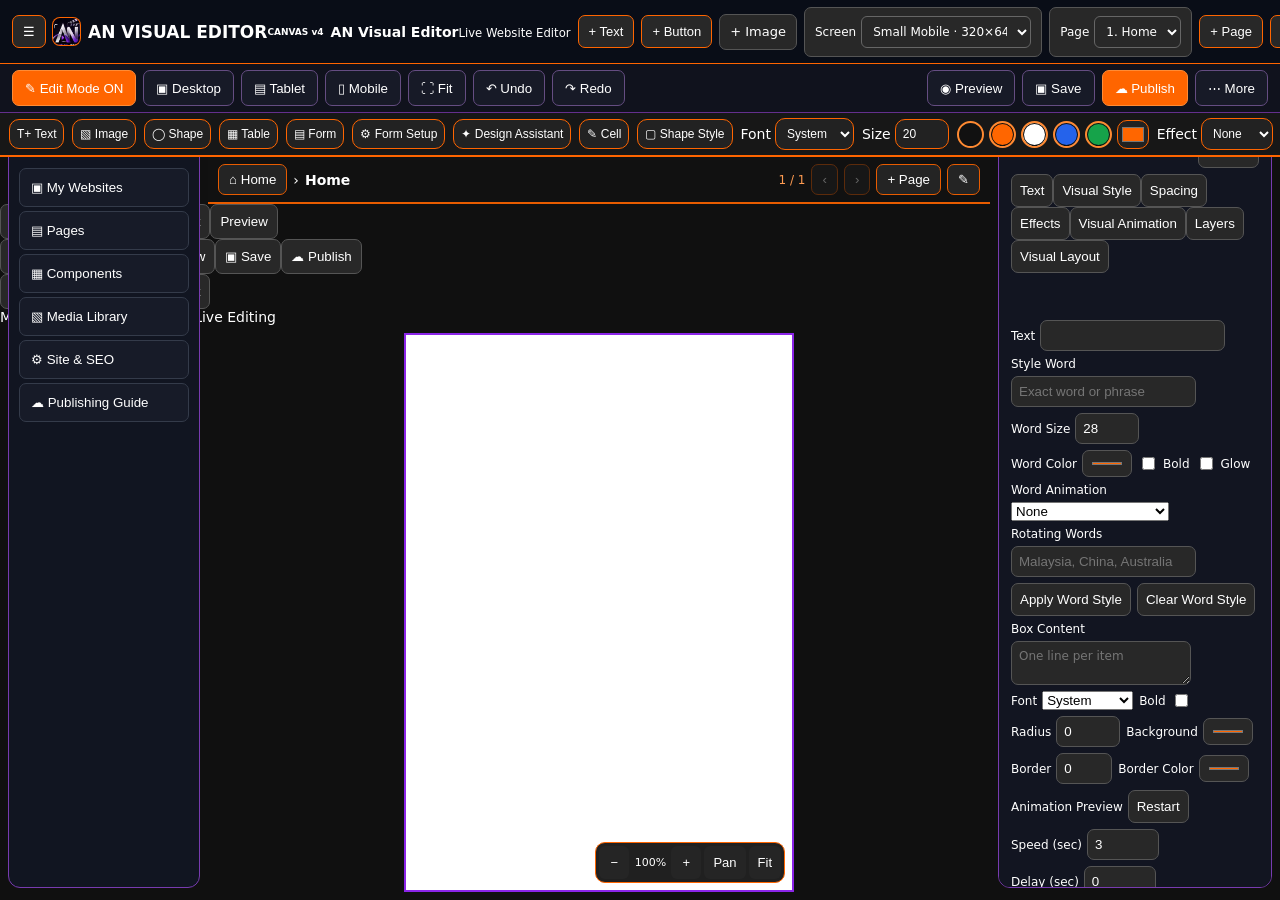
==== commit ec772e9b: "feat(demo): guarded one-step GitHub rollback with remote conflict check" ====
--- a/index.html
+++ b/index.html
@@ -208,7 +208,7 @@
  #canvas{max-height:calc(100dvh - 182px)!important;margin:2px auto!important;border-width:3px!important}
  .tools.sheet-open{bottom:48px!important;max-height:70dvh!important}
 }
-</style><link rel="stylesheet" href="./desktop-workspace.css"><link rel="stylesheet" href="./tablet-portrait.css"><link rel="stylesheet" href="./mobile-regression-fix.css"></head><body><header><strong style="color:#f60">AN VISUAL EDITOR <small style="font-size:9px;color:#fff">CANVAS v4</small></strong><button id="text">+ Text</button><button id="button">+ Button</button><label>+ Image <input id="image" type="file" accept="image/*" style="width:110px"></label><label class="device-picker">Screen <select id="device"><option value="320x640">Small Mobile · 320×640</option><option value="375x812">Mobile · 375×812</option><option value="390x640">Mobile · 390×640</option><option value="390x844">Mobile Tall · 390×844</option><option value="430x932">Large Mobile · 430×932</option><option value="768x1024">Tablet · 768×1024</option><option value="1024x768">Large Tablet · 1024×768</option><option value="1366x768">Laptop · 1366×768</option><option value="1440x900">Desktop · 1440×900</option></select></label><label class="device-picker">Page <select id="page"></select></label><button id="newPage">+ Page</button><button id="renamePage">Rename</button><button id="duplicatePage">Duplicate</button><button id="deletePage">Delete Page</button><label class="device-picker">Layout <select id="layout"><option value="fixed">Fixed Screen</option><option value="scroll">Full Page Scroll</option></select></label><label>Custom Width <input id="breakpointWidth" type="number" min="240" max="1920" value="390"></label><label>Custom Height <input id="breakpointHeight" type="number" min="320" max="2160" value="640"></label><button id="applyBreakpoint" type="button">Apply Custom Viewport</button><button id="saveBreakpointLayout" type="button">Save This Breakpoint Layout</button><button id="scrollBox">+ Scroll Box</button><button id="saveComponent">Save Component</button><button id="savePageTemplate" type="button">Save Page Template</button><select id="components" aria-label="Reusable components"><option value="">Components</option></select><button id="insertComponent">Insert</button><label class="device-picker">Theme <select id="theme"><option value="classic">Orange / White</option><option value="dark">Black / Orange</option><option value="light">White / Black</option><option value="blue">Navy / Blue</option></select></label><button id="undo" class="mobile-primary">↶</button><button id="redo" class="mobile-primary">↷</button><button id="cloudProjects" type="button">☁ Cloud</button><button id="save" class="primary mobile-primary">Save</button><button id="preview" class="mobile-primary">Preview</button><button id="myWebsites" class="mobile-primary" type="button">My Websites</button><button id="openAssets" class="mobile-primary" type="button">Media</button><button id="mobileMenu" class="mobile-primary" type="button" aria-label="More editor options">☰</button></header><section id="assetPicker" class="website-picker" role="dialog" aria-modal="true" aria-label="Media library"><div class="website-picker-inner"><h2>Media Library</h2><p class="website-note">Upload once, reuse on any page. Assets stay in this browser.</p><input id="assetFile" type="file" accept="image/*" multiple aria-label="Upload media assets"><div id="assetRows" class="asset-grid"></div><button id="closeAssets" type="button">Done</button></div></section><section id="websitePicker" class="website-picker" role="dialog" aria-modal="true" aria-label="My Websites"><div class="website-picker-inner"><h2>My Websites</h2><p class="website-note">Preview a website inside the canvas, or open its live link. External websites may block embedded previews. Preview is read-only; Save does not publish to the website.</p><div id="websiteRows"></div><form id="addWebsiteForm" style="display:grid;gap:8px;margin-top:12px;padding:10px;border:1px solid #8253bd;border-radius:10px"><strong>Add Website</strong><input id="newWebsiteName" placeholder="Website name" required maxlength="80"><input id="newWebsiteUrl" type="url" placeholder="https://your-site.example/" required><input id="newWebsiteRepo" placeholder="GitHub repository URL (optional)"><button type="submit">+ Add Website</button><small id="websiteAddStatus" role="status"></small></form><button id="createDemoWebsite" type="button">Import Eighth Live Demo Website</button><small>Creates an editable two-page sample in this editor. It never changes a linked website or deploys automatically.</small><button id="closeWebsites" type="button">Close</button></div></section><section id="designAssistant" class="website-picker" role="dialog" aria-modal="true" aria-label="Design assistant"><div class="website-picker-inner"><h2>Design Assistant</h2><p class="website-note">Insert a local preset, or sign in to request an AI design suggestion. AI requests send only the description you enter.</p><label>Design goal <select id="assistantGoal"><option value="hero">Hero heading</option><option value="cta">Call to action</option><option value="card">Feature card</option><option value="divider">Section divider</option></select></label><button id="assistantInsert" type="button">Insert Design</button><label>AI request <input id="assistantPrompt" type="text" maxlength="400" placeholder="Describe a design suggestion"></label><button id="assistantAsk" type="button">Ask AI</button><output id="assistantResult" aria-live="polite"></output><button id="assistantClose" type="button">Close</button></div></section><nav id="designRibbon" class="design-ribbon" aria-label="Live design tools"><button type="button" id="ribbonText">T+ Text</button><button type="button" id="ribbonImage">▧ Image</button><button type="button" id="ribbonShape">◯ Shape</button><button type="button" id="ribbonTable">▦ Table</button><button type="button" id="ribbonForm">▤ Form</button><button type="button" id="ribbonFormSettings">⚙ Form Setup</button><button type="button" id="ribbonAI">✦ Design Assistant</button><button type="button" id="ribbonEditTable">✎ Cell</button><button type="button" id="ribbonEditShape">▢ Shape Style</button><label>Font <select id="ribbonFont"><option value="system-ui">System</option><option value="Arial">Arial</option><option value="Georgia">Georgia</option><option value="monospace">Mono</option></select></label><label>Size <input id="ribbonSize" type="number" min="8" max="120" value="20"></label><div class="ribbon-colors" aria-label="Instant text colors"><button type="button" data-ribbon-color="#111111" style="--sw:#111111" aria-label="Black"></button><button type="button" data-ribbon-color="#ff6600" style="--sw:#ff6600" aria-label="Orange"></button><button type="button" data-ribbon-color="#ffffff" style="--sw:#ffffff" aria-label="White"></button><button type="button" data-ribbon-color="#2563eb" style="--sw:#2563eb" aria-label="Blue"></button><button type="button" data-ribbon-color="#16a34a" style="--sw:#16a34a" aria-label="Green"></button><input id="ribbonColor" type="color" aria-label="Custom color" value="#ff6600"></div><label>Effect <select id="ribbonEffect"><option value="none">None</option><option value="pulse">Pulse</option><option value="fade">Fade</option><option value="rise">Rise</option><option value="scroll">Scroll</option><option value="glow">Glow</option><option value="typing">Typing</option></select></label><label>Shadow <input id="ribbonShadow" type="range" min="0" max="30" value="0"></label><button type="button" id="ribbonPreview">▶ Preview</button></nav><nav id="pageTrail" class="page-trail" aria-label="Website page navigation"><button type="button" id="goHomePage" title="Go to Home page">⌂ Home</button><span aria-hidden="true">›</span><strong id="currentPageTitle">Home</strong><span id="pageCounter">1 / 1</span><button type="button" id="goPreviousPage" title="Previous page">‹</button><button type="button" id="goNextPage" title="Next page">›</button><button type="button" id="quickNewPage" title="Add page">+ Page</button><button type="button" id="quickRenamePage" title="Rename this page">✎</button></nav><main id="canvas" class="canvas"></main><div id="quickText" class="quick-text" role="toolbar" aria-label="Quick text editing"><button type="button" id="quickEdit">✎ Edit on Canvas</button><label>Size <input id="quickSize" type="number" min="8" max="120" aria-label="Quick font size"></label><button type="button" class="swatch" data-quick-color="#111111" style="background:#111111" aria-label="Black text"></button><button type="button" class="swatch" data-quick-color="#ff6600" style="background:#ff6600" aria-label="Orange text"></button><button type="button" class="swatch" data-quick-color="#ffffff" style="background:#ffffff" aria-label="White text"></button><button type="button" class="swatch" data-quick-color="#2563eb" style="background:#2563eb" aria-label="Blue text"></button><button type="button" class="swatch" data-quick-color="#16a34a" style="background:#16a34a" aria-label="Green text"></button><button type="button" class="swatch" data-quick-color="#e11d48" style="background:#e11d48" aria-label="Rose text"></button><label>Custom <input id="quickColor" type="color" aria-label="Custom text color"></label><button type="button" id="quickEyedropper" aria-label="Pick a color from screen">◉ Pick</button><button type="button" id="quickStyles" aria-label="Open visual text style gallery">✦ Styles</button><button type="button" id="quickDone">Done</button></div><nav class="mobile-dock" aria-label="Editor tools"><button type="button" data-panel="text">Text</button><button type="button" data-panel="image">Image</button><button type="button" data-panel="button">Button</button><button type="button" data-panel="screen">Screen</button><button type="button" data-panel="page">Page</button></nav><section class="tools"><div class="sheet-handle"><strong id="sheetTitle">Edit Element</strong><button id="closeSheet" type="button">Done ×</button></div><nav class="sheet-tabs" aria-label="Editing categories"></nav><label>Text <input id="label"></label><label>Style Word <input id="word" placeholder="Exact word or phrase"></label><label>Word Size <input id="wordSize" type="number" min="8" max="120" value="28"></label><label>Word Color <input id="wordColor" type="color" value="#ff6600"></label><label><input id="wordBold" type="checkbox"> Bold</label><label><input id="wordGlow" type="checkbox"> Glow</label><label>Word Animation <select id="wordAnimation"><option value="none">None</option><option value="rotate">Typing + Delete + Next</option><option value="scroll">Live Scroll</option><option value="pulse">Pulse</option><option value="glow">Glow</option></select></label><label>Rotating Words <input id="rotateWords" placeholder="Malaysia, China, Australia"></label><button id="applyWord">Apply Word Style</button><button id="clearWord">Clear Word Style</button><label>Box Content <textarea id="boxContent" rows="2" placeholder="One line per item"></textarea></label><label>Font <select id="font"><option value="system-ui">System</option><option value="Arial">Arial</option><option value="Georgia">Georgia</option><option value="monospace">Monospace</option></select></label><label>Bold <input id="bold" type="checkbox"></label><label>Radius <input id="radius" type="number" min="0" max="100" value="0"></label><label>Background <input id="background" type="color" value="#ff6600"></label><label>Border <input id="borderWidth" type="number" min="0" max="20" value="0"></label><label>Border Color <input id="borderColor" type="color" value="#ff6600"></label><label>Animation Preview <button id="restartAnimation" type="button">Restart</button></label><label>Speed (sec) <input id="speed" type="number" min=".2" max="30" step=".2" value="3"></label><label>Delay (sec) <input id="delay" type="number" min="0" max="30" step=".2" value="0"></label><label>Keyframe Start Opacity % <input id="kfStartOpacity" type="number" min="0" max="100" value="0"></label><label>Keyframe End Opacity % <input id="kfEndOpacity" type="number" min="0" max="100" value="100"></label><label>Keyframe Start Y (px) <input id="kfStartY" type="number" min="-500" max="500" value="24"></label><label>Keyframe End Y (px) <input id="kfEndY" type="number" min="-500" max="500" value="0"></label><button id="applyKeyframes" type="button">Apply Keyframes</button><button id="clearKeyframes" type="button">Clear Keyframes</button><label>Timeline (sec) <input id="timelineScrub" type="range" min="0" max="30" step=".1" value="0"></label><button id="timelinePlay" type="button">▶ Play Timeline</button><button id="timelinePause" type="button">Ⅱ Pause Timeline</button><label>Size <input id="size" type="number" min="8" max="120"></label><label>Width <input id="width" type="number" min="20" max="390"></label><label>Height <input id="height" type="number" min="20" max="640"></label><label>Color <input id="color" type="color"></label><label>Open Page <select id="linkPage" aria-label="Open Page"><option value="">External URL / No Page</option></select></label><label>External URL (optional) <input id="url" placeholder="https://"></label><label>Fit <select id="fit"><option>contain</option><option>cover</option><option>fill</option></select></label><label>Opacity <input id="opacity" type="range" min="10" max="100" value="100"></label><label>Fade <select id="fade"><option value="none">None</option><option value="bottom">Bottom</option><option value="top">Top</option><option value="left">Left</option><option value="right">Right</option></select></label><label>Shadow <input id="shadow" type="range" min="0" max="30" value="0"></label><label>Brightness <input id="brightness" type="range" min="40" max="180" value="100"></label><label>Saturation <input id="saturation" type="range" min="0" max="220" value="100"></label><label>Bottom Blend <input id="bottomBlend" type="range" min="0" max="100" value="0"></label><label>Top Light <input id="topLight" type="range" min="0" max="100" value="0"></label><label>Sharpness <input id="sharp" type="range" min="50" max="200" value="100"></label><label>Light <select id="glow"><option value="none">None</option><option value="bottom">Bottom Light</option><option value="all">Soft Glow</option></select></label><label>Zoom <input id="zoom" type="range" min="50" max="500" value="100" step="10"></label><label>Effect <select id="effect"><option value="none">None</option><option value="typing">Typing</option><option value="scroll">Live Scroll</option><option value="pulse">Pulse</option><option value="fade">Fade</option><option value="rise">Rise Up</option><option value="glow">Glow</option></select></label><button id="fullWidth">Full Width</button><button id="autoFit">Auto Fit Image</button><button id="delete">Delete</button><button id="addHotspot" type="button">+ Select Hotspot Area</button><label>Hotspot Background <select id="hotspotMode"><option value="transparent">Transparent</option><option value="tint">Color Tint</option></select></label><label>Glow / Shadow <select id="hotspotGlow"><option value="none">None</option><option value="bottom">Bottom Glow</option><option value="soft">Soft Glow</option><option value="neon">Neon</option><option value="shadow">Shadow</option></select></label><label>Glow Color <input id="hotspotColor" type="color" value="#ff6600"></label><label>Click Effect <select id="hotspotClick"><option value="highlight">Highlight</option><option value="pulse">Pulse</option><option value="none">None</option></select></label><label>Icon <input id="hotspotIcon" maxlength="8" placeholder="★"></label><button id="seoSettings" type="button">SEO Settings</button><button id="publishGuide" type="button">Publish Guide</button><button id="publishDemo" type="button">Publish Demo Live</button><button id="export">Export HTML</button></section><script>
+</style><link rel="stylesheet" href="./desktop-workspace.css"><link rel="stylesheet" href="./tablet-portrait.css"><link rel="stylesheet" href="./mobile-regression-fix.css"></head><body><header><strong style="color:#f60">AN VISUAL EDITOR <small style="font-size:9px;color:#fff">CANVAS v4</small></strong><button id="text">+ Text</button><button id="button">+ Button</button><label>+ Image <input id="image" type="file" accept="image/*" style="width:110px"></label><label class="device-picker">Screen <select id="device"><option value="320x640">Small Mobile · 320×640</option><option value="375x812">Mobile · 375×812</option><option value="390x640">Mobile · 390×640</option><option value="390x844">Mobile Tall · 390×844</option><option value="430x932">Large Mobile · 430×932</option><option value="768x1024">Tablet · 768×1024</option><option value="1024x768">Large Tablet · 1024×768</option><option value="1366x768">Laptop · 1366×768</option><option value="1440x900">Desktop · 1440×900</option></select></label><label class="device-picker">Page <select id="page"></select></label><button id="newPage">+ Page</button><button id="renamePage">Rename</button><button id="duplicatePage">Duplicate</button><button id="deletePage">Delete Page</button><label class="device-picker">Layout <select id="layout"><option value="fixed">Fixed Screen</option><option value="scroll">Full Page Scroll</option></select></label><label>Custom Width <input id="breakpointWidth" type="number" min="240" max="1920" value="390"></label><label>Custom Height <input id="breakpointHeight" type="number" min="320" max="2160" value="640"></label><button id="applyBreakpoint" type="button">Apply Custom Viewport</button><button id="saveBreakpointLayout" type="button">Save This Breakpoint Layout</button><button id="scrollBox">+ Scroll Box</button><button id="saveComponent">Save Component</button><button id="savePageTemplate" type="button">Save Page Template</button><select id="components" aria-label="Reusable components"><option value="">Components</option></select><button id="insertComponent">Insert</button><label class="device-picker">Theme <select id="theme"><option value="classic">Orange / White</option><option value="dark">Black / Orange</option><option value="light">White / Black</option><option value="blue">Navy / Blue</option></select></label><button id="undo" class="mobile-primary">↶</button><button id="redo" class="mobile-primary">↷</button><button id="cloudProjects" type="button">☁ Cloud</button><button id="save" class="primary mobile-primary">Save</button><button id="preview" class="mobile-primary">Preview</button><button id="myWebsites" class="mobile-primary" type="button">My Websites</button><button id="openAssets" class="mobile-primary" type="button">Media</button><button id="mobileMenu" class="mobile-primary" type="button" aria-label="More editor options">☰</button></header><section id="assetPicker" class="website-picker" role="dialog" aria-modal="true" aria-label="Media library"><div class="website-picker-inner"><h2>Media Library</h2><p class="website-note">Upload once, reuse on any page. Assets stay in this browser.</p><input id="assetFile" type="file" accept="image/*" multiple aria-label="Upload media assets"><div id="assetRows" class="asset-grid"></div><button id="closeAssets" type="button">Done</button></div></section><section id="websitePicker" class="website-picker" role="dialog" aria-modal="true" aria-label="My Websites"><div class="website-picker-inner"><h2>My Websites</h2><p class="website-note">Preview a website inside the canvas, or open its live link. External websites may block embedded previews. Preview is read-only; Save does not publish to the website.</p><div id="websiteRows"></div><form id="addWebsiteForm" style="display:grid;gap:8px;margin-top:12px;padding:10px;border:1px solid #8253bd;border-radius:10px"><strong>Add Website</strong><input id="newWebsiteName" placeholder="Website name" required maxlength="80"><input id="newWebsiteUrl" type="url" placeholder="https://your-site.example/" required><input id="newWebsiteRepo" placeholder="GitHub repository URL (optional)"><button type="submit">+ Add Website</button><small id="websiteAddStatus" role="status"></small></form><button id="createDemoWebsite" type="button">Import Eighth Live Demo Website</button><small>Creates an editable two-page sample in this editor. It never changes a linked website or deploys automatically.</small><button id="closeWebsites" type="button">Close</button></div></section><section id="designAssistant" class="website-picker" role="dialog" aria-modal="true" aria-label="Design assistant"><div class="website-picker-inner"><h2>Design Assistant</h2><p class="website-note">Insert a local preset, or sign in to request an AI design suggestion. AI requests send only the description you enter.</p><label>Design goal <select id="assistantGoal"><option value="hero">Hero heading</option><option value="cta">Call to action</option><option value="card">Feature card</option><option value="divider">Section divider</option></select></label><button id="assistantInsert" type="button">Insert Design</button><label>AI request <input id="assistantPrompt" type="text" maxlength="400" placeholder="Describe a design suggestion"></label><button id="assistantAsk" type="button">Ask AI</button><output id="assistantResult" aria-live="polite"></output><button id="assistantClose" type="button">Close</button></div></section><nav id="designRibbon" class="design-ribbon" aria-label="Live design tools"><button type="button" id="ribbonText">T+ Text</button><button type="button" id="ribbonImage">▧ Image</button><button type="button" id="ribbonShape">◯ Shape</button><button type="button" id="ribbonTable">▦ Table</button><button type="button" id="ribbonForm">▤ Form</button><button type="button" id="ribbonFormSettings">⚙ Form Setup</button><button type="button" id="ribbonAI">✦ Design Assistant</button><button type="button" id="ribbonEditTable">✎ Cell</button><button type="button" id="ribbonEditShape">▢ Shape Style</button><label>Font <select id="ribbonFont"><option value="system-ui">System</option><option value="Arial">Arial</option><option value="Georgia">Georgia</option><option value="monospace">Mono</option></select></label><label>Size <input id="ribbonSize" type="number" min="8" max="120" value="20"></label><div class="ribbon-colors" aria-label="Instant text colors"><button type="button" data-ribbon-color="#111111" style="--sw:#111111" aria-label="Black"></button><button type="button" data-ribbon-color="#ff6600" style="--sw:#ff6600" aria-label="Orange"></button><button type="button" data-ribbon-color="#ffffff" style="--sw:#ffffff" aria-label="White"></button><button type="button" data-ribbon-color="#2563eb" style="--sw:#2563eb" aria-label="Blue"></button><button type="button" data-ribbon-color="#16a34a" style="--sw:#16a34a" aria-label="Green"></button><input id="ribbonColor" type="color" aria-label="Custom color" value="#ff6600"></div><label>Effect <select id="ribbonEffect"><option value="none">None</option><option value="pulse">Pulse</option><option value="fade">Fade</option><option value="rise">Rise</option><option value="scroll">Scroll</option><option value="glow">Glow</option><option value="typing">Typing</option></select></label><label>Shadow <input id="ribbonShadow" type="range" min="0" max="30" value="0"></label><button type="button" id="ribbonPreview">▶ Preview</button></nav><nav id="pageTrail" class="page-trail" aria-label="Website page navigation"><button type="button" id="goHomePage" title="Go to Home page">⌂ Home</button><span aria-hidden="true">›</span><strong id="currentPageTitle">Home</strong><span id="pageCounter">1 / 1</span><button type="button" id="goPreviousPage" title="Previous page">‹</button><button type="button" id="goNextPage" title="Next page">›</button><button type="button" id="quickNewPage" title="Add page">+ Page</button><button type="button" id="quickRenamePage" title="Rename this page">✎</button></nav><main id="canvas" class="canvas"></main><div id="quickText" class="quick-text" role="toolbar" aria-label="Quick text editing"><button type="button" id="quickEdit">✎ Edit on Canvas</button><label>Size <input id="quickSize" type="number" min="8" max="120" aria-label="Quick font size"></label><button type="button" class="swatch" data-quick-color="#111111" style="background:#111111" aria-label="Black text"></button><button type="button" class="swatch" data-quick-color="#ff6600" style="background:#ff6600" aria-label="Orange text"></button><button type="button" class="swatch" data-quick-color="#ffffff" style="background:#ffffff" aria-label="White text"></button><button type="button" class="swatch" data-quick-color="#2563eb" style="background:#2563eb" aria-label="Blue text"></button><button type="button" class="swatch" data-quick-color="#16a34a" style="background:#16a34a" aria-label="Green text"></button><button type="button" class="swatch" data-quick-color="#e11d48" style="background:#e11d48" aria-label="Rose text"></button><label>Custom <input id="quickColor" type="color" aria-label="Custom text color"></label><button type="button" id="quickEyedropper" aria-label="Pick a color from screen">◉ Pick</button><button type="button" id="quickStyles" aria-label="Open visual text style gallery">✦ Styles</button><button type="button" id="quickDone">Done</button></div><nav class="mobile-dock" aria-label="Editor tools"><button type="button" data-panel="text">Text</button><button type="button" data-panel="image">Image</button><button type="button" data-panel="button">Button</button><button type="button" data-panel="screen">Screen</button><button type="button" data-panel="page">Page</button></nav><section class="tools"><div class="sheet-handle"><strong id="sheetTitle">Edit Element</strong><button id="closeSheet" type="button">Done ×</button></div><nav class="sheet-tabs" aria-label="Editing categories"></nav><label>Text <input id="label"></label><label>Style Word <input id="word" placeholder="Exact word or phrase"></label><label>Word Size <input id="wordSize" type="number" min="8" max="120" value="28"></label><label>Word Color <input id="wordColor" type="color" value="#ff6600"></label><label><input id="wordBold" type="checkbox"> Bold</label><label><input id="wordGlow" type="checkbox"> Glow</label><label>Word Animation <select id="wordAnimation"><option value="none">None</option><option value="rotate">Typing + Delete + Next</option><option value="scroll">Live Scroll</option><option value="pulse">Pulse</option><option value="glow">Glow</option></select></label><label>Rotating Words <input id="rotateWords" placeholder="Malaysia, China, Australia"></label><button id="applyWord">Apply Word Style</button><button id="clearWord">Clear Word Style</button><label>Box Content <textarea id="boxContent" rows="2" placeholder="One line per item"></textarea></label><label>Font <select id="font"><option value="system-ui">System</option><option value="Arial">Arial</option><option value="Georgia">Georgia</option><option value="monospace">Monospace</option></select></label><label>Bold <input id="bold" type="checkbox"></label><label>Radius <input id="radius" type="number" min="0" max="100" value="0"></label><label>Background <input id="background" type="color" value="#ff6600"></label><label>Border <input id="borderWidth" type="number" min="0" max="20" value="0"></label><label>Border Color <input id="borderColor" type="color" value="#ff6600"></label><label>Animation Preview <button id="restartAnimation" type="button">Restart</button></label><label>Speed (sec) <input id="speed" type="number" min=".2" max="30" step=".2" value="3"></label><label>Delay (sec) <input id="delay" type="number" min="0" max="30" step=".2" value="0"></label><label>Keyframe Start Opacity % <input id="kfStartOpacity" type="number" min="0" max="100" value="0"></label><label>Keyframe End Opacity % <input id="kfEndOpacity" type="number" min="0" max="100" value="100"></label><label>Keyframe Start Y (px) <input id="kfStartY" type="number" min="-500" max="500" value="24"></label><label>Keyframe End Y (px) <input id="kfEndY" type="number" min="-500" max="500" value="0"></label><button id="applyKeyframes" type="button">Apply Keyframes</button><button id="clearKeyframes" type="button">Clear Keyframes</button><label>Timeline (sec) <input id="timelineScrub" type="range" min="0" max="30" step=".1" value="0"></label><button id="timelinePlay" type="button">▶ Play Timeline</button><button id="timelinePause" type="button">Ⅱ Pause Timeline</button><label>Size <input id="size" type="number" min="8" max="120"></label><label>Width <input id="width" type="number" min="20" max="390"></label><label>Height <input id="height" type="number" min="20" max="640"></label><label>Color <input id="color" type="color"></label><label>Open Page <select id="linkPage" aria-label="Open Page"><option value="">External URL / No Page</option></select></label><label>External URL (optional) <input id="url" placeholder="https://"></label><label>Fit <select id="fit"><option>contain</option><option>cover</option><option>fill</option></select></label><label>Opacity <input id="opacity" type="range" min="10" max="100" value="100"></label><label>Fade <select id="fade"><option value="none">None</option><option value="bottom">Bottom</option><option value="top">Top</option><option value="left">Left</option><option value="right">Right</option></select></label><label>Shadow <input id="shadow" type="range" min="0" max="30" value="0"></label><label>Brightness <input id="brightness" type="range" min="40" max="180" value="100"></label><label>Saturation <input id="saturation" type="range" min="0" max="220" value="100"></label><label>Bottom Blend <input id="bottomBlend" type="range" min="0" max="100" value="0"></label><label>Top Light <input id="topLight" type="range" min="0" max="100" value="0"></label><label>Sharpness <input id="sharp" type="range" min="50" max="200" value="100"></label><label>Light <select id="glow"><option value="none">None</option><option value="bottom">Bottom Light</option><option value="all">Soft Glow</option></select></label><label>Zoom <input id="zoom" type="range" min="50" max="500" value="100" step="10"></label><label>Effect <select id="effect"><option value="none">None</option><option value="typing">Typing</option><option value="scroll">Live Scroll</option><option value="pulse">Pulse</option><option value="fade">Fade</option><option value="rise">Rise Up</option><option value="glow">Glow</option></select></label><button id="fullWidth">Full Width</button><button id="autoFit">Auto Fit Image</button><button id="delete">Delete</button><button id="addHotspot" type="button">+ Select Hotspot Area</button><label>Hotspot Background <select id="hotspotMode"><option value="transparent">Transparent</option><option value="tint">Color Tint</option></select></label><label>Glow / Shadow <select id="hotspotGlow"><option value="none">None</option><option value="bottom">Bottom Glow</option><option value="soft">Soft Glow</option><option value="neon">Neon</option><option value="shadow">Shadow</option></select></label><label>Glow Color <input id="hotspotColor" type="color" value="#ff6600"></label><label>Click Effect <select id="hotspotClick"><option value="highlight">Highlight</option><option value="pulse">Pulse</option><option value="none">None</option></select></label><label>Icon <input id="hotspotIcon" maxlength="8" placeholder="★"></label><button id="seoSettings" type="button">SEO Settings</button><button id="publishGuide" type="button">Publish Guide</button><button id="publishDemo" type="button">Publish Demo Live</button><button id="rollbackDemo" type="button" disabled title="Undo the last demo publish in this browser tab">Rollback Demo Publish</button><button id="export">Export HTML</button></section><script>
 const $=id=>document.getElementById(id),canvas=$('canvas');const MVE_URL='https://ztedjqdilkealvnjwivd.supabase.co',MVE_KEY='sb_publishable_Gebgpf1q3vTDqeblQCWO-w_oSDmVqw5';let mveSession=null,mveCloudId=null;async function mveRequest(path,body,token){const response=await fetch(MVE_URL+path,{method:'POST',headers:{'Content-Type':'application/json','apikey':MVE_KEY,...(token?{'Authorization':'Bearer '+token}:{})},body:JSON.stringify(body)});const result=await response.json().catch(()=>({}));if(response.status===401&&token&&mveSession&&token===mveSession.access_token&&mveSession.refresh_token&&path!=='/auth/v1/token?grant_type=refresh_token'){const prior=mveSession;try{const renewed=await mveRequest('/auth/v1/token?grant_type=refresh_token',{refresh_token:prior.refresh_token});if(!renewed.access_token)throw Error('Refresh did not return an access token');mveSession=renewed;return await mveRequest(path,body,renewed.access_token)}catch(error){mveSession=null;throw Error('Cloud session expired. Please sign in again. '+error.message)}}if(!response.ok)throw Error(result.msg||result.message||result.error_description||'Request failed ('+response.status+')');return result}async function mveLogin(){const email=prompt('Cloud account email');if(!email)return false;const password=await new Promise(resolve=>{const overlay=document.createElement('div');overlay.id='mveCloudLoginOverlay';overlay.style.cssText='position:fixed;inset:0;z-index:99999;background:#000c;display:grid;place-items:center;padding:16px';const form=document.createElement('form');form.style.cssText='background:#151515;color:#fff;border:2px solid #ed5b00;border-radius:12px;padding:20px;max-width:360px;width:100%;display:grid;gap:12px';const label=document.createElement('label');label.textContent='Cloud account password';label.htmlFor='mveCloudPassword';const input=document.createElement('input');input.id='mveCloudPassword';input.type='password';input.autocomplete='current-password';input.required=true;input.style.cssText='width:100%;background:#222;color:#fff';const actions=document.createElement('div');actions.style.cssText='display:flex;gap:8px';const submit=document.createElement('button');submit.type='submit';submit.textContent='Sign in';submit.style.cssText='background:#ed5b00;color:#fff';const cancel=document.createElement('button');cancel.type='button';cancel.textContent='Cancel';actions.append(submit,cancel);form.append(label,input,actions);overlay.append(form);document.body.append(overlay);const finish=value=>{input.value='';overlay.remove();resolve(value)};form.addEventListener('submit',e=>{e.preventDefault();finish(input.value)});cancel.addEventListener('click',()=>finish(''));input.focus()});if(!password)return false;const session=await mveRequest('/auth/v1/token?grant_type=password',{email,password});if(!session.access_token)throw Error('Authentication failed');mveSession=session;return true}async function mveCloud(){try{if(!mveSession&&!(await mveLogin()))return;const choice=prompt('Cloud: save, list, load or logout','list');if(!choice)return;if(choice==='logout'){mveSession=null;mveCloudId=null;alert('Cloud session cleared');return}if(choice==='save'){syncPage();const data={device:$('device').value,items,pages,pageIndex,theme,layout,breakpointLayouts};mveCloudId=await mveRequest('/rest/v1/rpc/an_mve_save_project',{p_id:mveCloudId,p_title:pages[pageIndex]?.name||'Visual Editor Project',p_document:data},mveSession.access_token);alert('Cloud project saved');return}if(choice==='list'||choice==='load'){const projects=await mveRequest('/rest/v1/rpc/an_mve_list_projects',{},mveSession.access_token);if(choice==='list'){alert(projects.map(p=>p.title+' — '+p.id).join('\n')||'No cloud projects');return}const id=prompt('Project ID to load',projects[0]?.id||'');if(!id)return;const data=await mveRequest('/rest/v1/rpc/an_mve_get_project',{p_id:id},mveSession.access_token);if(!data||!Array.isArray(data.pages)||!data.pages.length||data.pages.length>100||data.pages.some(p=>!p||typeof p.name!=='string'||!Array.isArray(p.items)||p.items.length>2000||p.items.some(i=>!i||typeof i.id!=='string'||!['image','text','button','scrollbox','hotspot','shape','table','form'].includes(i.type)||!['x','y','w','h'].every(k=>Number.isFinite(i[k])))))throw Error('Invalid cloud project');if(!confirm('Replace current local editor with this cloud project? A local backup will be saved automatically.'))return;const previous=localStorage.getItem('an-mve-v1');if(previous!==null)localStorage.setItem('an-mve-cloud-restore-backup-v1',previous);localStorage.setItem('an-mve-v1',JSON.stringify(data));mveCloudId=id;location.reload();return}alert('Choose save, list, load or logout')}catch(e){alert('Cloud: '+e.message)}}$('cloudProjects').onclick=mveCloud;const panelFields={text:['label','boxContent','word','wordSize','wordColor','wordBold','wordGlow','wordAnimation','rotateWords','applyWord','clearWord','font','bold','radius','background','borderWidth','borderColor','speed','delay','kfStartOpacity','kfEndOpacity','kfStartY','kfEndY','applyKeyframes','clearKeyframes','timelineScrub','timelinePlay','timelinePause','size','width','height','color','opacity','effect','delete','saveComponent','restartAnimation'],image:['image','addHotspot','fit','zoom','opacity','fade','shadow','sharp','glow','brightness','saturation','bottomBlend','topLight','radius','borderWidth','borderColor','width','height','delete','saveComponent','restartAnimation'],button:['label','url','linkPage','hotspotMode','hotspotGlow','hotspotColor','hotspotClick','hotspotIcon','addHotspot','font','bold','radius','background','borderWidth','borderColor','size','width','height','color','effect','speed','delay','delete','saveComponent','restartAnimation'],screen:['device','layout','theme','fullWidth','autoFit','scrollBox','breakpointWidth','breakpointHeight','applyBreakpoint','saveBreakpointLayout','preview','export'],page:['page','newPage','renamePage','duplicatePage','deletePage','theme','components','insertComponent','saveComponent','savePageTemplate','save','export']};let activePanel='';const toolsPanel=document.querySelector('.tools');const sheetActions=document.createElement('div');sheetActions.className='sheet-actions';sheetActions.style.cssText='display:flex;flex-wrap:wrap;gap:6px;width:100%';toolsPanel.insertBefore(sheetActions,toolsPanel.children[1]);function buildSheetActions(type){sheetActions.replaceChildren();const names=type==='text'?['text']:type==='button'?['button','addHotspot']:type==='image'?['image','addHotspot']:type==='screen'?['device','layout','theme','scrollBox','preview','export']:type==='page'?['page','newPage','renamePage','duplicatePage','deletePage','theme','save','export']:[];for(const id of names){const source=$(id);if(!source)continue;if(source.tagName==='SELECT'){const label=document.createElement('label');label.textContent=id+' ';const mirror=source.cloneNode(true);mirror.removeAttribute('id');mirror.value=source.value;mirror.onchange=()=>{source.value=mirror.value;source.dispatchEvent(new Event('change',{bubbles:true}))};label.append(mirror);sheetActions.append(label)}else{const btn=document.createElement('button');btn.type='button';btn.textContent=id==='image'?(items.find(i=>i.id===selected)?.type==='image'?'Replace Selected Image':'Add Image'):id==='text'?'+ Text':source.textContent.trim()||id;btn.setAttribute('aria-label',id==='text'?'Add Text':btn.textContent);btn.onclick=()=>{source.click()};sheetActions.append(btn)}}if(type==='text'&&items.find(i=>i.id===selected)?.type==='text'){const edit=document.createElement('button');edit.type='button';edit.textContent='Edit Selected Text';edit.setAttribute('aria-label','Edit Selected Text');edit.onclick=()=>{showSheetTab('Content');const field=$('label');field.focus();field.select?.()};sheetActions.append(edit)}}const tabGroups={text:{Content:['label','boxContent','word','rotateWords','applyWord','clearWord'],Typography:['font','bold','size','color','wordSize','wordColor','wordBold','wordGlow'],Animation:['wordAnimation','effect','speed','delay','kfStartOpacity','kfEndOpacity','kfStartY','kfEndY','applyKeyframes','clearKeyframes','timelineScrub','timelinePlay','timelinePause','restartAnimation'],Layout:['width','height','radius','background','borderWidth','borderColor','opacity','delete','saveComponent']},image:{Image:['image','addHotspot','fit','zoom','sharp','brightness','saturation'],Effects:['opacity','fade','shadow','glow','bottomBlend','topLight','restartAnimation'],Layout:['width','height','radius','borderWidth','borderColor','delete','saveComponent']},button:{Content:['label','linkPage','url','hotspotIcon','addHotspot'],Style:['hotspotMode','hotspotGlow','hotspotColor','font','bold','size','color','background','radius','borderWidth','borderColor'],Animation:['effect','speed','delay','kfStartOpacity','kfEndOpacity','kfStartY','kfEndY','applyKeyframes','clearKeyframes','timelineScrub','timelinePlay','timelinePause','hotspotClick','restartAnimation'],Layout:['width','height','delete','saveComponent']},screen:{Screen:['device','layout','theme','fullWidth','autoFit','breakpointWidth','breakpointHeight','applyBreakpoint','saveBreakpointLayout'],Elements:['scrollBox'],Export:['preview','export']},page:{Pages:['page','newPage','renamePage','duplicatePage','deletePage'],Components:['components','insertComponent','saveComponent','savePageTemplate'],Publish:['theme','save','export']}};function showSheetTab(tab){const groups=tabGroups[activePanel]||tabGroups.text;const allowed=groups[tab]||[];document.querySelectorAll('.sheet-tabs button').forEach(b=>b.classList.toggle('active',b.dataset.tab===tab));toolsPanel.querySelectorAll(':scope > label,:scope > button,:scope > select').forEach(node=>{const c=node.matches('[id]')?node:node.querySelector('[id]');node.dataset.tabHidden=c&&!allowed.includes(c.id)?'true':'false'});sheetActions.style.display=['Layout','Screen','Pages','Elements','Export','Publish','Image'].includes(tab)||['text','image','button'].includes(activePanel)?'flex':'none';}function setupSheetTabs(type){const bar=document.querySelector('.sheet-tabs');bar.replaceChildren();for(const name of Object.keys(tabGroups[type]||tabGroups.text)){const b=document.createElement('button');b.type='button';b.dataset.tab=name;b.textContent=name;b.onclick=()=>showSheetTab(name);bar.append(b)}showSheetTab(Object.keys(tabGroups[type]||tabGroups.text)[0]);}const visualPresetCss=document.createElement('style');visualPresetCss.textContent='.an-preset-grid{display:grid;grid-template-columns:repeat(3,minmax(0,1fr));gap:10px;width:100%;padding:8px 0}.an-preset{min-height:92px;border:1px solid #595959;border-radius:14px;background:#252525;color:white;display:flex;flex-direction:column;align-items:center;justify-content:center;gap:9px;padding:8px}.an-preset:focus-visible{outline:3px solid #ff6600}.an-preset-preview{width:90%;height:44px;display:grid;place-items:center;font-size:23px;font-weight:700;color:#fff;border-radius:8px}.an-preset-name{font-size:12px;color:#eee}.an-preset-title{font-weight:700;width:100%;font-size:15px;padding-top:8px}.an-preset-wrap{display:none;width:100%;max-height:40vh;overflow:auto;padding:4px 12px}.an-preset-wrap.visible{display:block}.an-preset-grid .an-preset{touch-action:manipulation}';document.head.append(visualPresetCss);const visualPresets=document.createElement('section');visualPresets.className='an-preset-wrap';visualPresets.setAttribute('aria-label','Visual style presets');const presetTitle=document.createElement('div');presetTitle.className='an-preset-title';presetTitle.textContent='Tap a design to apply instantly';const presetGrid=document.createElement('div');presetGrid.className='an-preset-grid';visualPresets.append(presetTitle,presetGrid);toolsPanel.insertBefore(visualPresets,toolsPanel.querySelector('.sheet-tabs').nextSibling);const presetChoices=[{name:'Clean',color:'#111111',effect:'none',shadow:0,bold:false},{name:'Bold',color:'#111111',effect:'none',shadow:0,bold:true},{name:'Orange',color:'#ff6600',effect:'none',shadow:0,bold:true},{name:'Neon Glow',color:'#ff6600',effect:'glow',shadow:12,bold:true},{name:'Soft Shadow',color:'#111111',effect:'none',shadow:8,bold:true},{name:'Pulse',color:'#ff6600',effect:'pulse',shadow:0,bold:true},{name:'Fade',color:'#111111',effect:'fade',shadow:0,bold:false},{name:'Rise',color:'#ff6600',effect:'rise',shadow:0,bold:true},{name:'Typing',color:'#111111',effect:'typing',shadow:0,bold:false}];function renderVisualPresets(){presetGrid.replaceChildren();for(const p of presetChoices){const b=document.createElement('button');b.type='button';b.className='an-preset';b.setAttribute('aria-label','Apply '+p.name+' preset');const previewEl=document.createElement('span');previewEl.className='an-preset-preview';previewEl.textContent='Aa';previewEl.style.color=p.color;previewEl.style.background=p.color==='#111111'?'#f8f8f8':'#171717';previewEl.style.fontWeight=p.bold?'800':'400';previewEl.style.textShadow=p.shadow||p.effect==='glow'?'0 0 12px #ff6600,2px 3px 5px #777':'none';if(p.effect==='pulse')previewEl.style.transform='scale(1.08)';if(p.effect==='fade')previewEl.style.opacity='.55';if(p.effect==='rise')previewEl.style.transform='translateY(-5px)';const name=document.createElement('span');name.className='an-preset-name';name.textContent=p.name;b.append(previewEl,name);b.onclick=()=>{const item=items.find(v=>v.id===selected);if(!item||!['text','button'].includes(item.type)){alert('Select a text or button on the canvas first');return}remember();item.color=p.color;item.effect=p.effect;item.shadow=p.shadow;item.bold=p.bold;render();renderVisualPresets()};presetGrid.append(b)}}const imageGallery=document.createElement('section');imageGallery.className='an-image-gallery';imageGallery.setAttribute('aria-label','Image effects gallery');imageGallery.innerHTML='<h3>Image Looks — tap to apply</h3><p>Select an image, then tap a look. Fine-tune using Image and Effects.</p><div class="an-image-grid"></div><div class="an-image-gallery-actions"><button type="button" id="anImageCompare">Hold for Original</button><button type="button" id="anImageReset">Reset Image Look</button></div>';toolsPanel.insertBefore(imageGallery,visualPresets);const imageLooks=[['Original',100,100,100,0,0,'none'],['Cinematic',120,95,115,65,20,'none'],['Dark Bottom',110,100,100,85,0,'none'],['Soft Light',100,115,105,0,40,'none'],['Vivid',135,110,155,15,10,'none'],['Moody',125,85,70,55,10,'none'],['Warm Glow',110,105,120,25,15,'all'],['Poster Blend',125,105,130,95,45,'none'],['Soft Matte',85,110,75,35,25,'none']];const imageLookKeys=['sharp','brightness','saturation','bottomBlend','topLight','glow'];function renderImageGallery(){const grid=imageGallery.querySelector('.an-image-grid');grid.replaceChildren();const item=items.find(v=>v.id===selected);for(const look of imageLooks){const b=document.createElement('button');b.type='button';b.className='an-image-card';b.setAttribute('aria-label','Apply '+look[0]+' image look');b.setAttribute('aria-pressed',String(!!item&&item.type==='image'&&imageLookKeys.every((k,n)=>(item[k]??[100,100,100,0,0,'none'][n])===look[n+1])));const p=document.createElement('span');p.className='an-image-preview';p.style.background='linear-gradient(to bottom,rgba(255,255,255,'+look[5]/100+'),transparent 50%,rgba(0,0,0,'+look[4]/100+'))';if(item?.type==='image'&&item.src){const img=document.createElement('img');img.src=item.src;img.alt='';img.style.filter='contrast('+look[1]+'%) brightness('+look[2]+'%) saturate('+look[3]+'%)';p.append(img);p.style.background='transparent';p.style.setProperty('--blend','linear-gradient(to bottom,rgba(255,255,255,'+look[5]/100+'),transparent 50%,rgba(0,0,0,'+look[4]/100+'))')}const label=document.createElement('span');label.textContent=look[0];b.append(p,label);b.onclick=()=>{const current=items.find(v=>v.id===selected);if(!current||current.type!=='image'){alert('Select an image first');return}remember();imageLookKeys.forEach((k,n)=>{current[k]=look[n+1];$(k).value=current[k]});render();renderImageGallery()};grid.append(b)}}const compareButton=imageGallery.querySelector('#anImageCompare');let comparingImage=false;function setImageCompare(active){const item=items.find(v=>v.id===selected);if(!item||item.type!=='image')return;comparingImage=active;const imageNode=[...stage.querySelectorAll('.item')].find(v=>v.dataset.itemId===item.id);if(!imageNode)return;const img=imageNode.querySelector('.image-content img');const holder=imageNode.querySelector('.image-content');if(!img||!holder)return;if(active){img.style.filter='none';holder.style.maskImage='none';holder.style.setProperty('--light','transparent');holder.querySelector('[data-image-compare-overlay]')?.remove();const overlay=holder.querySelector('span');if(overlay&&overlay!==img){overlay.dataset.imageCompareOverlay='true';overlay.style.visibility='hidden'}compareButton.textContent='Original — release to compare'}else{render();compareButton.textContent='Hold for Original'}}compareButton.addEventListener('pointerdown',e=>{e.preventDefault();setImageCompare(true)});for(const eventName of ['pointerup','pointercancel','pointerleave'])compareButton.addEventListener(eventName,()=>{if(comparingImage)setImageCompare(false)});compareButton.addEventListener('keydown',e=>{if(e.key===' '||e.key==='Enter'){e.preventDefault();setImageCompare(true)}});compareButton.addEventListener('keyup',()=>{if(comparingImage)setImageCompare(false)});imageGallery.querySelector('#anImageReset').onclick=()=>{const item=items.find(v=>v.id===selected);if(!item||item.type!=='image'){alert('Select an image first');return}remember();imageLookKeys.forEach((k,n)=>{item[k]=[100,100,100,0,0,'none'][n];$(k).value=item[k]});render();renderImageGallery()};const imageGalleryStyles=document.createElement('style');imageGalleryStyles.textContent='.an-image-gallery{display:none;max-height:48vh;overflow-y:auto;padding:12px;overscroll-behavior:contain}.an-image-gallery.visible{display:block}.an-image-gallery h3{margin:0 0 8px;color:white}.an-image-gallery p{font-size:12px;color:#ccc}.an-image-grid{display:grid;grid-template-columns:repeat(3,minmax(0,1fr));gap:9px}.an-image-card{min-width:0;border-radius:13px;background:#242424;border:1px solid #555;color:white;padding:7px;display:grid;gap:6px;touch-action:manipulation}.an-image-card[aria-pressed=true]{border:2px solid #ff6600}.an-image-card>span:last-child{font-size:11px;font-weight:700}.an-image-preview{height:76px;display:block;position:relative;border-radius:8px;overflow:hidden;background-color:#805840}.an-image-preview img{width:100%;height:100%;object-fit:cover}.an-image-preview:after{content:"";position:absolute;inset:0;background:var(--blend,transparent);pointer-events:none}';imageGalleryStyles.textContent+='.an-image-gallery-actions{display:flex;gap:8px;margin-top:12px}.an-image-gallery-actions button{flex:1;min-width:0;min-height:42px;border:1px solid #ff6600;background:#1c1c1c;color:#fff;font-size:12px;font-weight:700}.an-image-gallery-actions button:last-child{background:#ff6600;color:#111}';document.head.append(imageGalleryStyles);/* Icon-first editor navigation: existing panel actions and data are retained. */const anDockIcons={text:'✎',image:'▧',button:'▣',screen:'▤',page:'▦'};document.querySelectorAll('.mobile-dock [data-panel]').forEach(b=>{const label=b.textContent.trim();const icon=document.createElement('span');icon.className='an-dock-icon';icon.setAttribute('aria-hidden','true');icon.textContent=anDockIcons[b.dataset.panel]||'✦';const caption=document.createElement('span');caption.className='an-dock-label';caption.textContent=label;b.replaceChildren(icon,caption);b.setAttribute('aria-label',label+' editing')});const anToolGallery=document.createElement('div');anToolGallery.className='an-tool-gallery';anToolGallery.setAttribute('aria-label','Quick editing tools');toolsPanel.insertBefore(anToolGallery,toolsPanel.querySelector('.sheet-tabs').nextSibling);const anToolGroups={text:[['✎','Edit','Content'],['Aa','Fonts','Typography'],['✦','Styles','Visual Styles'],['◷','Motion','Animation'],['▦','Layout','Layout']],image:[['▧','Looks','Image Looks'],['☼','Adjust','Image'],['✦','Blend','Effects'],['▦','Layout','Layout']],button:[['▣','Content','Content'],['◈','Style','Style'],['◷','Motion','Animation'],['▦','Layout','Layout']],screen:[['▤','Screen','Screen'],['▦','Elements','Elements'],['↗','Export','Export']],page:[['▦','Pages','Pages'],['▣','Blocks','Components'],['↗','Publish','Publish']]};function renderAnToolGallery(type){anToolGallery.replaceChildren();for(const [symbol,name,tab] of anToolGroups[type]||anToolGroups.text){const b=document.createElement('button');b.type='button';b.className='an-tool-tile';b.dataset.targetTab=tab;b.setAttribute('aria-label','Open '+name+' tools');const icon=document.createElement('span');icon.className='an-tool-icon';icon.textContent=symbol;icon.setAttribute('aria-hidden','true');const label=document.createElement('span');label.textContent=name;b.append(icon,label);b.onclick=()=>{const target=[...document.querySelectorAll('.sheet-tabs button')].find(v=>v.dataset.tab===tab);if(target)target.click();else showSheetTab(tab);anToolGallery.querySelectorAll('button').forEach(x=>x.classList.toggle('active',x===b))};anToolGallery.append(b)}}const anPremiumCss=document.createElement('style');anPremiumCss.textContent='.an-tool-gallery{display:grid;grid-template-columns:repeat(4,minmax(0,1fr));gap:9px;width:100%;padding:10px 2px 13px;order:0}.an-tool-tile{min-width:0;min-height:76px;display:flex;flex-direction:column;align-items:center;justify-content:center;gap:7px;border-radius:15px;border:1px solid #4d4d4d;background:linear-gradient(155deg,#333,#1b1b1b);color:#fff;font-size:12px;font-weight:700;touch-action:manipulation}.an-tool-tile.active,.an-tool-tile:focus-visible{border-color:#ff6500;box-shadow:0 0 0 1px #ff650055}.an-tool-icon{font-size:25px;color:#ff6500;line-height:1.2}.an-dock-icon{font-size:22px;line-height:1}.an-dock-label{font-size:10px;line-height:1.2}.mobile-dock button{display:flex;flex-direction:column;align-items:center;justify-content:center;gap:3px}@media(max-width:900px){.an-tool-gallery{flex:0 0 100%;grid-template-columns:repeat(4,minmax(0,1fr))}.mobile-dock button{min-height:51px!important}.mobile-dock{min-height:70px!important;height:70px!important}.tools.sheet-open .sheet-handle{background:#171717}.tools.sheet-open .sheet-handle strong{color:#fff}.tools.sheet-open .sheet-handle button{background:#ff6500;color:#111;border-color:#ff6500;font-weight:800;border-radius:11px}}';document.head.append(anPremiumCss);const oldSetupSheetTabs=setupSheetTabs;setupSheetTabs=function(type){oldSetupSheetTabs(type);if(type==='image'){const b=document.createElement('button');b.type='button';b.dataset.tab='Image Looks';b.textContent='✦ Image Looks';b.onclick=()=>{showSheetTab('Image Looks');renderImageGallery()};document.querySelector('.sheet-tabs').prepend(b)}if(type==='text'||type==='button'){const b=document.createElement('button');b.type='button';b.dataset.tab='Visual Styles';b.textContent='✦ Visual Styles';b.onclick=()=>{showSheetTab('Visual Styles');visualPresets.classList.add('visible');renderVisualPresets()};document.querySelector('.sheet-tabs').prepend(b)}visualPresets.classList.remove('visible');imageGallery.classList.remove('visible')};const oldShowSheetTab=showSheetTab;showSheetTab=function(tab){oldShowSheetTab(tab);visualPresets.classList.toggle('visible',tab==='Visual Styles');imageGallery.classList.toggle('visible',tab==='Image Looks')};function ensureDeleteAction(type){if(!['text','image','button'].includes(type))return;const b=document.createElement('button');b.type='button';b.textContent='Delete Selected Content';b.className='delete-content-action';b.onclick=()=>{if(!selected){alert('Select content on the canvas first');return}if(!confirm('Delete selected content? You can use Undo to restore it.'))return;$('delete').click();closePanel()};sheetActions.append(b)}function openPanel(type){activePanel=panelFields[type]?type:'text';$('sheetTitle').textContent=({text:'Text Editing',image:'Image Editing',button:'Button Editing',screen:'Screen & Layout',page:'Pages & Components'})[activePanel];toolsPanel.querySelectorAll(':scope > label,:scope > button,:scope > select').forEach(node=>{const control=node.matches('[id]')?node:node.querySelector('[id]');node.dataset.contextHidden=control&&!panelFields[activePanel].includes(control.id)?'true':'false'});buildSheetActions(activePanel);ensureDeleteAction(activePanel);setupSheetTabs(activePanel);renderAnToolGallery(activePanel);toolsPanel.classList.add('sheet-open');toolsPanel.scrollTop=0;updateQuickText();document.querySelectorAll('.mobile-dock [data-panel]').forEach(b=>b.classList.toggle('active',b.dataset.panel===activePanel));}function closePanel(){toolsPanel.classList.remove('sheet-open');toolsPanel.classList.remove('sheet-expanded');document.querySelectorAll('.mobile-dock [data-panel]').forEach(b=>b.classList.remove('active'));activePanel='';updateQuickText()}$('closeSheet').onclick=closePanel;$('mobileMenu').onclick=()=>openPanel('page');document.querySelectorAll('.mobile-dock [data-panel]').forEach(b=>b.onclick=()=>{const p=b.dataset.panel;if(activePanel===p&&toolsPanel.classList.contains('sheet-open'))closePanel();else openPanel(p)});document.addEventListener('keydown',e=>{if(e.key==='Escape'&&toolsPanel.classList.contains('sheet-open'))closePanel()});let items=[],selected='',preview=false;let W=390,H=640,layout='fixed';const stage=document.createElement('div');stage.className='stage';canvas.append(stage);
 const viewportControls=document.createElement('div');viewportControls.className='an-viewport-controls';viewportControls.setAttribute('role','toolbar');viewportControls.setAttribute('aria-label','Canvas zoom and pan');
 viewportControls.innerHTML='<button type="button" data-view-action="out" aria-label="Zoom out">−</button><output aria-label="Canvas zoom level">100%</output><button type="button" data-view-action="in" aria-label="Zoom in">+</button><button type="button" data-view-action="pan" aria-label="Pan canvas" aria-pressed="false">Pan</button><button type="button" data-view-action="fit" aria-label="Fit canvas">Fit</button>';
@@ -346,8 +346,29 @@
   const html=sourcePreservingDemoHtml();const bytes=new TextEncoder().encode(html);let binary='';for(let n=0;n<bytes.length;n+=8192)binary+=String.fromCharCode(...bytes.subarray(n,n+8192));
   const response=await fetch(api,{method:'PUT',headers:{...headers,'Content-Type':'application/json'},body:JSON.stringify({message:'test: publish edited isolated AN demo website',content:btoa(binary),sha:file.sha,branch:'main'})});
   if(!response.ok)throw Error('GitHub rejected publish: HTTP '+response.status+' '+(await response.text()).slice(0,200));
+  // In-memory recovery only: no GitHub token, production site or localStorage mutation.
+  demoRollbackSnapshot={before:file.content.replace(/\s/g,''),after:btoa(binary)};
+  $('rollbackDemo').disabled=false;
   alert('Demo source committed to GitHub. GitHub Pages deployment may take a minute. Open the Demo Live Website link after Pages is green.');
  }catch(err){alert('Demo publish failed: '+err.message)}finally{button.disabled=false;button.textContent='Publish Demo Live'}
+};
+let demoRollbackSnapshot=null;
+$('rollbackDemo').onclick=async()=>{
+ const snapshot=demoRollbackSnapshot;
+ if(!snapshot){alert('No demo publish from this tab to roll back.');return}
+ if(!confirm('Restore the demo file to its state before the last publish? Only demo-site/index.html will change.'))return;
+ const token=prompt('Enter the same repository-scoped GitHub token to restore the demo file. The token is not saved.');if(!token)return;
+ const api='https://api.github.com/repos/mehedialimayon-del/an-master-visual-editor/contents/demo-site/index.html';
+ const headers={'Accept':'application/vnd.github+json','Authorization':'Bearer '+token,'X-GitHub-Api-Version':'2022-11-28'};
+ const button=$('rollbackDemo');button.disabled=true;
+ try{
+  const response=await fetch(api,{headers,cache:'no-store'});if(!response.ok)throw Error('Cannot verify demo source: HTTP '+response.status);
+  const current=await response.json();if(!current.sha||typeof current.content!=='string')throw Error('Missing GitHub source metadata');
+  if(current.content.replace(/\s/g,'')!==snapshot.after)throw Error('Rollback conflict: demo changed after your publish. No changes written.');
+  const restored=await fetch(api,{method:'PUT',headers:{...headers,'Content-Type':'application/json'},body:JSON.stringify({message:'revert: restore isolated demo website previous version',content:snapshot.before,sha:current.sha,branch:'main'})});
+  if(!restored.ok)throw Error('GitHub rejected rollback: HTTP '+restored.status);
+  demoRollbackSnapshot=null;alert('Demo rollback committed. Verify Pages deployment before using the live demo.');
+ }catch(err){alert('Demo rollback failed: '+err.message)}finally{button.disabled=!demoRollbackSnapshot}
 };
 try{let saved=JSON.parse(localStorage.getItem('an-mve-v1')||'[]');if(!Array.isArray(saved)&&Array.isArray(saved.pages)&&saved.pages.length){pages=saved.pages;pageIndex=Math.max(0,Math.min(pages.length-1,Number(saved.pageIndex)||0));theme=themes[saved.theme]?saved.theme:'classic';layout=saved.layout==='scroll'?'scroll':'fixed';breakpointLayouts=saved.breakpointLayouts&&typeof saved.breakpointLayouts==='object'&&!Array.isArray(saved.breakpointLayouts)?saved.breakpointLayouts:{}}let data=Array.isArray(saved)?saved:(saved.pages?pages[pageIndex].items:saved.items);items=Array.isArray(data)?data.filter(i=>i&&['image','text','button','scrollbox','hotspot','shape','table','form'].includes(i.type)&&Number.isFinite(i.x)&&Number.isFinite(i.y)):[];if(!Array.isArray(saved)&&!saved.pages)pages[0].items=items;if(Array.isArray(saved))pages[0].items=items;if(!Array.isArray(saved)&&saved.device){ensureDeviceOption(saved.device);$('device').value=saved.device;const [w,h]=saved.device.split('x').map(Number);if(w&&h){W=w;H=h;canvas.style.aspectRatio=W+'/'+H;canvas.style.setProperty('--an-viewport-width',String(W));canvas.style.setProperty('--an-viewport-height',String(H));canvas.style.setProperty('--an-viewport-ratio',String(W/H));canvas.style.width='min(96vw,'+Math.min(W,1100)+'px,calc((100dvh - 250px)*'+W+'/'+H+'))'}}}catch{}$('saveBreakpointLayout').onclick=()=>{remember();syncPage();breakpointLayouts[W+'x'+H]=captureBreakpointGeometry();alert('Breakpoint layout saved')};$('applyBreakpoint').onclick=()=>{const w=Number($('breakpointWidth').value),h=Number($('breakpointHeight').value);if(!Number.isInteger(w)||!Number.isInteger(h)||w<240||w>1920||h<320||h>2160){alert('Viewport must be 240–1920 × 320–2160');return}const value=w+'x'+h;let option=[...$('device').options].find(o=>o.value===value);if(!option){option=new Option('Custom · '+w+'×'+h,value);$('device').add(option)}$('device').value=value;applyDevice(value)};$('device').onchange=e=>applyDevice(e.target.value);$('layout').onchange=e=>{remember();layout=e.target.value==='scroll'?'scroll':'fixed';render()};$('linkPage').onchange=e=>{const i=items.find(v=>v.id===selected);if(!i||i.type!=='button')return;remember();i.linkPage=e.target.value;render()};$('page').onchange=e=>{syncPage();pageIndex=Number(e.target.value);items=pages[pageIndex].items;selected='';render()};function ribbonSelected(){return items.find(i=>i.id===selected)}function ribbonApply(key,value){const i=ribbonSelected();if(!i)return;remember();i[key]=value;render()}$('ribbonText').onclick=()=>$('text').click();$('ribbonImage').onclick=()=>$('openAssets').click();$('ribbonShape').onclick=()=>{const kind=prompt('Shape: rectangle, ellipse, or pill','ellipse');if(kind===null)return;const shapeKind=['rectangle','ellipse','pill'].includes(kind.toLowerCase().trim())?kind.toLowerCase().trim():'ellipse';add('shape');const i=ribbonSelected();i.shapeKind=shapeKind;i.background='#ff6600';i.w=120;i.h=shapeKind==='pill'?55:120;render()};$('ribbonTable').onclick=()=>{const rows=Number(prompt('Table rows (1-12)','3'));if(!Number.isInteger(rows)||rows<1||rows>12)return;const cols=Number(prompt('Table columns (1-8)','3'));if(!Number.isInteger(cols)||cols<1||cols>8)return;add('table');const i=ribbonSelected();i.w=300;i.h=180;i.cells=Array.from({length:rows},(_,r)=>Array.from({length:cols},(_,c)=>r===0?'Heading '+(c+1):'Cell '+r+','+(c+1)));render()};$('ribbonEditTable').onclick=()=>{const i=ribbonSelected();if(i?.type!=='table'){alert('Select a table first');return}const r=Number(prompt('Row (1-'+i.cells.length+')','1')),c=Number(prompt('Column (1-'+i.cells[0].length+')','1'));if(!Number.isInteger(r)||!Number.isInteger(c)||!i.cells[r-1]||c<1||c>i.cells[r-1].length)return;const value=prompt('Cell content',i.cells[r-1][c-1]);if(value===null)return;remember();i.cells[r-1][c-1]=value.slice(0,500);render()};$('ribbonEditShape').onclick=()=>{const i=ribbonSelected();if(i?.type!=='shape'){alert('Select a shape first');return}const kind=prompt('Shape: rectangle, ellipse, pill',i.shapeKind||'rectangle');if(!kind||!['rectangle','ellipse','pill'].includes(kind))return;remember();i.shapeKind=kind;render()};$('ribbonForm').onclick=()=>{const title=prompt('Form title','Contact Form');if(title===null)return;const names=prompt('Fields (comma-separated)','Name, Email, Message');if(names===null)return;const fields=names.split(',').map(x=>x.trim()).filter(Boolean).slice(0,12).map(label=>({label:label.slice(0,60),type:/email/i.test(label)?'email':'text'}));if(!fields.length)return;add('form');const i=ribbonSelected();i.label=title.slice(0,80);i.fields=fields;i.w=320;i.h=Math.min(550,80+fields.length*72);i.submitLabel='Submit';i.formMode='download';render()};$('ribbonFormSettings').onclick=()=>{const i=ribbonSelected();if(i?.type!=='form'){alert('Select a form first');return}const mode=prompt('Submission: download or webhook',i.formMode||'download');if(mode===null)return;if(!['download','webhook'].includes(mode.trim().toLowerCase())){alert('Choose download or webhook');return}let url='';if(mode.trim().toLowerCase()==='webhook'){url=prompt('HTTPS webhook endpoint (never use private API keys)',i.formEndpoint||'');if(url===null)return;try{const u=new URL(url);if(u.protocol!=='https:'||u.username||u.password||!u.hostname.includes('.')||u.hostname==='localhost'||/^(?:127\.|10\.|192\.168\.|169\.254\.|172\.(?:1[6-9]|2\d|3[01])\.)/.test(u.hostname))throw Error('Invalid endpoint')}catch{alert('A valid HTTPS URL is required');return}}remember();i.formMode=mode.trim().toLowerCase();i.formEndpoint=url;render()};$('ribbonAI').onclick=()=>$('designAssistant').classList.add('open');$('assistantClose').onclick=()=>$('designAssistant').classList.remove('open');$('designAssistant').addEventListener('click',e=>{if(e.target.id==='designAssistant')e.currentTarget.classList.remove('open')});$('assistantAsk').onclick=async()=>{const output=$('assistantResult');const promptText=$('assistantPrompt').value.trim();if(!promptText){output.textContent='Enter a design request first';return}if(!mveSession?.access_token){output.textContent='Sign in with Cloud Projects first';return}const button=$('assistantAsk');button.disabled=true;output.textContent='Requesting suggestion…';try{const response=await fetch(MVE_URL+'/functions/v1/an-mve-ai-design',{method:'POST',headers:{'Content-Type':'application/json','apikey':MVE_KEY,'Authorization':'Bearer '+mveSession.access_token},body:JSON.stringify({goal:promptText})});const result=await response.json().catch(()=>({}));if(!response.ok)throw Error(result.error||'AI request failed');output.textContent=result.suggestion||'No suggestion returned'}catch(error){output.textContent='AI: '+error.message}finally{button.disabled=false}};$('assistantInsert').onclick=()=>{const goal=$('assistantGoal').value;add(goal==='divider'?'shape':goal==='card'?'shape':goal==='cta'?'button':'text');const i=ribbonSelected();if(goal==='hero'){i.label='Your headline here';i.size=36;i.bold=true;i.w=310;i.h=90;i.color='#ff6600'}if(goal==='cta'){i.label='Get Started';i.background='#ff6600';i.w=190;i.h=56;i.color='#ffffff';i.radius=14}if(goal==='card'){i.shapeKind='rectangle';i.background='#171717';i.borderWidth=2;i.borderColor='#ff6600';i.radius=18;i.w=280;i.h=180}if(goal==='divider'){i.shapeKind='rectangle';i.background='#ff6600';i.w=300;i.h=5}render();$('designAssistant').classList.remove('open')};$('ribbonShape').addEventListener('contextmenu',e=>{e.preventDefault();const i=ribbonSelected();if(i?.type!=='shape')return;const kind=prompt('Shape: rectangle, ellipse, pill',i.shapeKind||'rectangle');if(!kind||!['rectangle','ellipse','pill'].includes(kind))return;remember();i.shapeKind=kind;render()});$('ribbonTable').addEventListener('contextmenu',e=>{e.preventDefault();const i=ribbonSelected();if(i?.type!=='table')return;const r=Number(prompt('Row (1-'+i.cells.length+')','1')),c=Number(prompt('Column (1-'+i.cells[0].length+')','1'));if(!Number.isInteger(r)||!Number.isInteger(c)||!i.cells[r-1]||c<1||c>i.cells[r-1].length)return;const value=prompt('Cell content',i.cells[r-1][c-1]);if(value===null)return;remember();i.cells[r-1][c-1]=value.slice(0,500);render()});$('ribbonFont').onchange=e=>ribbonApply('font',e.target.value);$('ribbonSize').onchange=e=>ribbonApply('size',Math.max(8,Math.min(120,Number(e.target.value)||20)));$('ribbonColor').oninput=e=>ribbonApply('color',e.target.value);document.querySelectorAll('[data-ribbon-color]').forEach(b=>b.onclick=()=>ribbonApply('color',b.dataset.ribbonColor));$('ribbonEffect').onchange=e=>ribbonApply('effect',e.target.value);$('ribbonShadow').onchange=e=>ribbonApply('shadow',Number(e.target.value));$('ribbonPreview').onclick=()=>$('preview').click();$('goHomePage').onclick=()=>{$('page').value='0';$('page').dispatchEvent(new Event('change'))};$('goPreviousPage').onclick=()=>{if(pageIndex>0){$('page').value=String(pageIndex-1);$('page').dispatchEvent(new Event('change'))}};$('goNextPage').onclick=()=>{if(pageIndex<pages.length-1){$('page').value=String(pageIndex+1);$('page').dispatchEvent(new Event('change'))}};$('quickNewPage').onclick=()=>$('newPage').click();$('quickRenamePage').onclick=()=>$('renamePage').click();$('newPage').onclick=()=>{const name=prompt('New page name','Page '+(pages.length+1));if(!name||!name.trim())return;remember();syncPage();pages.push({name:name.trim().slice(0,40),items:[]});pageIndex=pages.length-1;items=pages[pageIndex].items;selected='';updatePages();render()};$('renamePage').onclick=()=>{const name=prompt('Rename page',pages[pageIndex].name);if(!name?.trim()||name.trim().slice(0,40)===pages[pageIndex].name)return;remember();pages[pageIndex].name=name.trim().slice(0,40);updatePages()};$('duplicatePage').onclick=()=>{remember();syncPage();const p=pages[pageIndex];const cloned=JSON.parse(JSON.stringify(p.items)).map(i=>({...i,id:Math.random().toString(36).slice(2)}));pages.push({name:(p.name+' Copy').slice(0,40),items:cloned});pageIndex=pages.length-1;items=cloned;selected='';updatePages();render()};$('deletePage').onclick=()=>{if(pages.length<=1){alert('At least one page is required');return}if(!confirm('Delete current page?'))return;remember();const removedPageIndex=pageIndex;pages.splice(removedPageIndex,1);pages.forEach(p=>p.items.forEach(item=>{if(item.type!=='button'||item.linkPage===undefined||item.linkPage==='')return;const target=Number(item.linkPage);if(!Number.isInteger(target))return;if(target===removedPageIndex){item.linkPage='';item.url=''}else if(target>removedPageIndex){item.linkPage=String(target-1)}}));pageIndex=Math.max(0,Math.min(removedPageIndex,pages.length-1));items=pages[pageIndex].items;selected='';updatePages();render()};$('theme').onchange=e=>{remember();theme=e.target.value;applyTheme();render()};$('theme').value=theme;updatePages();applyTheme();render();
 </script><script id="an-reference-editor-controls">
